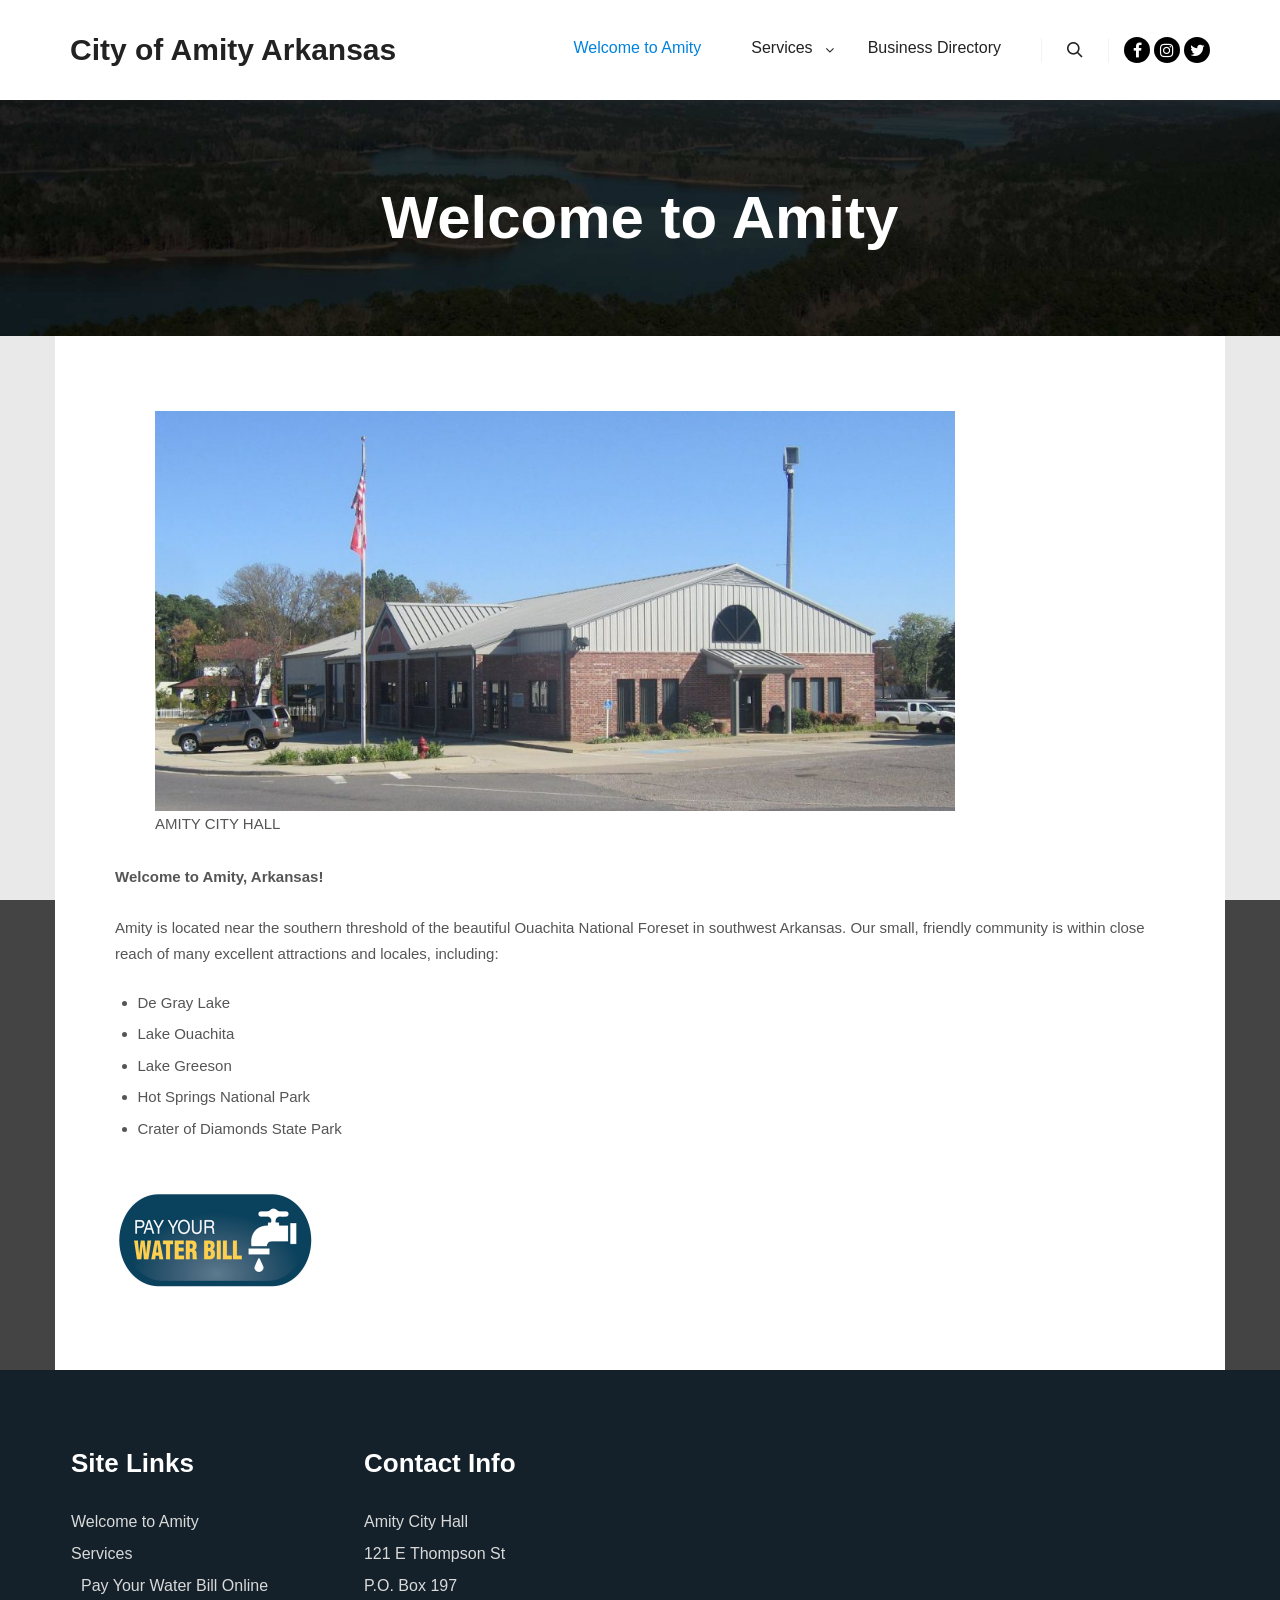
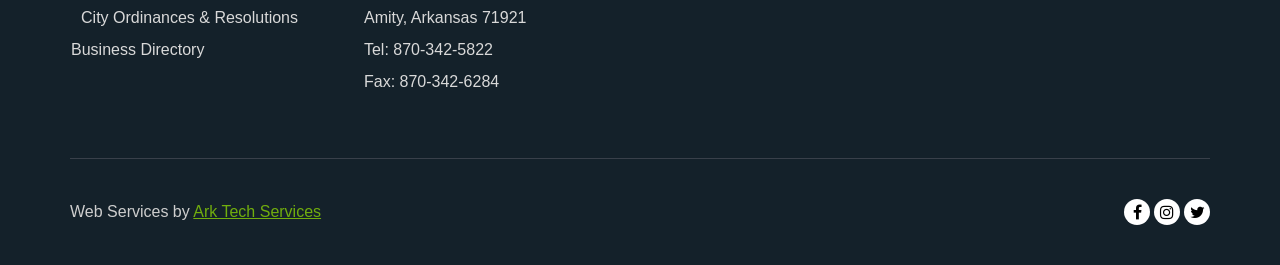
==== index.html @ f11bd1f7 "Initial commit — pixel-perfect static rebuild of amityarkansas.us" ====
<!DOCTYPE html>
<!--[if IE 9]>    <html class="no-js lt-ie10" lang="en-US"> <![endif]-->
<!--[if gt IE 9]><!--> <html class="no-js" lang="en-US"> <!--<![endif]-->
<head>

<meta charset="UTF-8" />
<meta name="viewport" content="width=device-width,initial-scale=1" />
<meta http-equiv="X-UA-Compatible" content="IE=edge">
<link rel="profile" href="https://gmpg.org/xfn/11" />
<title>City of Amity Arkansas</title>
<meta name='robots' content='max-image-preview:large' />
<link rel='dns-prefetch' href='https://s.w.org/' />
<link href='https://fonts.gstatic.com' crossorigin rel='preconnect' />
<link rel="alternate" type="application/rss+xml" title="City of Amity Arkansas &raquo; Feed" href="feed/index.html" />
<link rel="alternate" type="application/rss+xml" title="City of Amity Arkansas &raquo; Comments Feed" href="comments/feed/index.html" />
		<script type="text/javascript">
			window._wpemojiSettings = {"baseUrl":"https:\/\/s.w.org\/images\/core\/emoji\/13.1.0\/72x72\/","ext":".png","svgUrl":"https:\/\/s.w.org\/images\/core\/emoji\/13.1.0\/svg\/","svgExt":".svg","source":{"concatemoji":"https:\/\/amityarkansas.us\/wp-includes\/js\/wp-emoji-release.min.js?ver=5.8.12"}};
			!function(e,a,t){var n,r,o,i=a.createElement("canvas"),p=i.getContext&&i.getContext("2d");function s(e,t){var a=String.fromCharCode;p.clearRect(0,0,i.width,i.height),p.fillText(a.apply(this,e),0,0);e=i.toDataURL();return p.clearRect(0,0,i.width,i.height),p.fillText(a.apply(this,t),0,0),e===i.toDataURL()}function c(e){var t=a.createElement("script");t.src=e,t.defer=t.type="text/javascript",a.getElementsByTagName("head")[0].appendChild(t)}for(o=Array("flag","emoji"),t.supports={everything:!0,everythingExceptFlag:!0},r=0;r<o.length;r++)t.supports[o[r]]=function(e){if(!p||!p.fillText)return!1;switch(p.textBaseline="top",p.font="600 32px Arial",e){case"flag":return s([127987,65039,8205,9895,65039],[127987,65039,8203,9895,65039])?!1:!s([55356,56826,55356,56819],[55356,56826,8203,55356,56819])&&!s([55356,57332,56128,56423,56128,56418,56128,56421,56128,56430,56128,56423,56128,56447],[55356,57332,8203,56128,56423,8203,56128,56418,8203,56128,56421,8203,56128,56430,8203,56128,56423,8203,56128,56447]);case"emoji":return!s([10084,65039,8205,55357,56613],[10084,65039,8203,55357,56613])}return!1}(o[r]),t.supports.everything=t.supports.everything&&t.supports[o[r]],"flag"!==o[r]&&(t.supports.everythingExceptFlag=t.supports.everythingExceptFlag&&t.supports[o[r]]);t.supports.everythingExceptFlag=t.supports.everythingExceptFlag&&!t.supports.flag,t.DOMReady=!1,t.readyCallback=function(){t.DOMReady=!0},t.supports.everything||(n=function(){t.readyCallback()},a.addEventListener?(a.addEventListener("DOMContentLoaded",n,!1),e.addEventListener("load",n,!1)):(e.attachEvent("onload",n),a.attachEvent("onreadystatechange",function(){"complete"===a.readyState&&t.readyCallback()})),(n=t.source||{}).concatemoji?c(n.concatemoji):n.wpemoji&&n.twemoji&&(c(n.twemoji),c(n.wpemoji)))}(window,document,window._wpemojiSettings);
		</script>
		<style type="text/css">
img.wp-smiley,
img.emoji {
	display: inline !important;
	border: none !important;
	box-shadow: none !important;
	height: 1em !important;
	width: 1em !important;
	margin: 0 .07em !important;
	vertical-align: -0.1em !important;
	background: none !important;
	padding: 0 !important;
}
</style>
	<link rel='stylesheet' id='wp-block-library-css'  href='wp-includes/css/dist/block-library/style.min.css' type='text/css' media='all' />
<link rel='stylesheet' id='templaters-css'  href='wp-content/plugins/skt-templates/css/templaters.css' type='text/css' media='all' />
<link rel='stylesheet' id='posterity-static_css-css'  href='wp-content/themes/posterity/assets/css/nivo-slider.css' type='text/css' media='all' />
<link rel='stylesheet' id='posterity-gallery_css-css'  href='wp-content/themes/posterity/assets/css/prettyPhoto.css' type='text/css' media='all' />
<link rel='stylesheet' id='jquery-lightgallery-transitions-css'  href='wp-content/themes/posterity/js/light-gallery/css/lg-transitions.min.css' type='text/css' media='all' />
<link rel='stylesheet' id='jquery-lightgallery-css'  href='wp-content/themes/posterity/js/light-gallery/css/lightgallery.min.css' type='text/css' media='all' />
<link rel='stylesheet' id='font-awesome-css'  href='wp-content/themes/posterity/css/font-awesome.min.css' type='text/css' media='all' />
<link rel='stylesheet' id='a13-icomoon-css'  href='wp-content/themes/posterity/css/icomoon.css' type='text/css' media='all' />
<link rel='stylesheet' id='posterity-a13-main-style-css'  href='wp-content/themes/posterity/style.css' type='text/css' media='all' />
<style id='posterity-a13-user-css-inline-css' type='text/css'>
#preloader{background-image:none;background-size:cover;background-repeat:no-repeat;background-position:50% 50%}.indicator .pace-activity{display:block;position:absolute;z-index:2000;top:0;left:50%;margin-left:-40px;width:80px;height:80px;transition:transform 0.3s}.indicator .pace-activity:before,.indicator .pace-activity:after{position:absolute;top:0;left:50%;display:block;border:5px solid transparent;border-radius:50%;content:''}.indicator .pace-activity:before{margin-left:-40px;width:80px;height:80px;border-right-color:rgba(0,131,221,1);border-left-color:rgba(0,131,221,1);-webkit-animation:pace-rotation 3s linear infinite;animation:pace-rotation 3s linear infinite}.indicator .pace-activity:after{top:20px;margin-left:-20px;width:40px;height:40px;border-top-color:rgba(0,131,221,1);border-bottom-color:rgba(0,131,221,1);-webkit-animation:pace-rotation 1s linear infinite;animation:pace-rotation 1s linear infinite}@-webkit-keyframes pace-rotation{0%{-webkit-transform:rotate(0deg)}100%{-webkit-transform:rotate(359deg)}}@keyframes pace-rotation{0%{transform:rotate(0deg)}100%{transform:rotate(359deg)}}a{color:rgba(31,31,31,1)}a:hover{color:rgba(86,86,86,1)}body{cursor:auto}.page-background{background-color:#e9e9e9;background-image:none;background-size:cover;background-repeat:no-repeat;background-position:50% 50%}.default404 .page-background{background-image:none}.password-protected .page-background{background-image:none}#basket-menu{background-color:rgba(255,255,255,1)}#basket-menu,#basket-menu .widget{font-size:13px}#side-menu{background-color:rgba(255,255,255,1)}#side-menu,#side-menu .widget{font-size:12px}.site-layout-boxed #mid{}.theme-borders div{}.lg-backdrop{}.lg-toolbar,.lg-sub-html .customHtml h4,.lg-sub-html .customHtml .description,.lg-actions .lg-next,.lg-actions .lg-prev{}.lg-toolbar .lg-icon,.lg-actions .lg-next,.lg-actions .lg-prev{}.lg-toolbar .lg-icon:hover,.lg-actions .lg-next:hover,.lg-actions .lg-prev:hover{}#lg-counter,.lg-sub-html,.customHtml > h4{}.lg-outer .lg-thumb-outer,.lg-outer .lg-toogle-thumb{}.lg-outer .lg-thumb-item{}.lg-outer .lg-thumb-item:hover{}h1,h2,h3,h4,h5,h6,h1 a,h2 a,h3 a,h4 a,h5 a,h6 a,.page-title,.widget .title{color:rgba(50,50,50,1);font-family:Poppins,sans-serif;letter-spacing:normal;word-spacing:normal;font-weight:bold;text-transform:none}h1 a:hover,h2 a:hover,h3 a:hover,h4 a:hover,h5 a:hover,h6 a:hover,.post .post-title a:hover,.post a.post-title:hover{color:rgba(100,100,100,1)}input[type="submit"],form button,.posts-nav a span,.woocommerce #respond input#submit,.woocommerce a.button,.woocommerce button.button,.woocommerce input.button,ul.products .product-meta .product_name{font-family:Poppins,sans-serif;letter-spacing:normal;word-spacing:normal}ul.top-menu,#menu-overlay{font-family:Poppins,sans-serif}ul.top-menu li,#menu-overlay li{letter-spacing:normal;word-spacing:normal}html,input,select,textarea{font-family:Poppins,sans-serif;letter-spacing:normal;word-spacing:normal}#header-tools .tool,#header-tools .tool a{color:rgba(34,34,34,1)}#header-tools .tool:hover,#header-tools .tool a:hover,#header-tools .tool.highlight,#header-tools .tool.active{color:rgba(0,131,221,1)}.tools_button{font-size:20px;font-weight:bold;color:rgba(34,34,34,1);background-color:rgba(0,0,0,0)}.tools_button:hover{color:rgba(0,131,221,1);background-color:rgba(0,0,0,0)}#header-tools .languages{background-color:rgba(255,255,255,1)}.hamburger i,.hamburger i::before,.hamburger i::after{background-color:rgba(34,34,34,1)}.hamburger.active i,.hamburger.active i::before,.hamburger.active i::after,.hamburger:hover i,.hamburger:hover i::before,.hamburger:hover i::after{background-color:rgba(0,131,221,1)}#header-tools #mobile-menu-opener{}#header-tools #basket-menu-switch{}#header-tools #search-button{}#header-tools #side-menu-switch{}#header-tools #menu-overlay-switch{}#header{background-color:rgba(255,255,255,1);box-shadow:none;background-image:none}#header:hover{background-color:rgba(255,255,255,1)}.header_lay_two_head .topbar-area,.header_lay_three_head .topbar-area{background-color:#18689d;color:#ffffff;font-size:14px}.header_lay_two_head .topbar-area .top-bar .widget,.header_lay_three_head .topbar-area .top-bar .widget{font-size:14px}#header.a13-horizontal{border-bottom:none}.header-type-multi_line .bottom-head{background-color:rgba(255,255,255,1)}.header-horizontal #header .head,.top-bar-container .top-bar{}#header.a13-horizontal,.top-bar-container,.header-type-multi_line .bottom-head{border-color:rgba(58,58,58,0.06)}.a13-horizontal #header-tools::before,.a13-horizontal .head .socials::before,.top-bar .language-switcher li::before{background-color:rgba(58,58,58,0.06)}.nivoSlider .title{font-size:91px;;	font-family:Poppins,sans-serif;;	color:#ffffff;;	letter-spacing:normal;;	word-spacing:normal;}.slidedesc{font-size:18px;;	font-family:Poppins,sans-serif;;	color:#ffffff;;	letter-spacing:normal;;	word-spacing:normal;}.slidebtn a{font-family:Poppins,sans-serif;;		font-size:18px;;	color:#ffffff;;	background-color:#71AE0E;;	letter-spacing:normal;;	word-spacing:normal;}.slidebtn a:hover{color:#ffffff;;	background-color:#0083DD;}.nivo-controlNav a{background-color:#71AE0E;}.nivo-controlNav a.active{background-color:#ffffff;}.nivo-control.active:before{border-color:#ffffff;}a.logo{color:rgba(34,34,34,1);font-size:30px;font-weight:bold;font-family:Poppins,sans-serif;letter-spacing:normal;word-spacing:normal;padding-top:30px;padding-bottom:30px;background-image:url(https://sktperfectdemo.com/demos/posteritypro/wp-content/uploads/2021/08/logo.png)}a.logo img{}a.normal-logo{background-image:url(https://sktperfectdemo.com/demos/posteritypro/wp-content/uploads/2021/08/logo.png)}a.logo:hover{color:rgba(34,34,34,1)}a.logo.image-logo{opacity:1.00}a.logo.image-logo:hover{opacity:0.50;}.header-horizontal .logo-container{}.header-variant-one_line_centered .logo-container,.header-horizontal .logo-container a.logo{}.header-variant-one_line_centered.sticky-values .logo-container.shield{-webkit-transform:translate(-50%,-%);-ms-transform:translate(-50%,-%);transform:translate(-50%,-%)}.header-variant-one_line_centered.sticky-hide .logo-container.shield,.header-variant-one_line_centered.hide-until-scrolled-to .logo-container.shield{-webkit-transform:translate(-50%,-102%);-ms-transform:translate(-50%,-102%);transform:translate(-50%,-102%)}.header-variant-one_line_centered .logo-container.shield:hover{-webkit-transform:translate(-50%,0);-ms-transform:translate(-50%,0);transform:translate(-50%,0)}.header-variant-one_line_centered .menu-cell{width:70%}.header-variant-one_line_centered .socials-cell,.header-variant-one_line_centered .tools-cell{width:15%}.header-variant-one_line_centered .menu-cell .top-menu{width:50%;width:calc(50% - 100px)}.header-variant-one_line_centered .logo-container.shield{padding-left:0;padding-right:0}.header-variant-one_line_centered .logo-container .scaling-svg-container path{}@media only screen and (max-width:1024px){a.logo{padding-top:15px;padding-bottom:15px}.header-horizontal .logo-container{}	.header-variant-one_line_centered .logo-container,.header-horizontal .logo-container a.logo{}	.header-variant-one_line_centered .logo-container.shield,.header-variant-one_line_centered.sticky-values .logo-container.shield{-webkit-transform:translate(-50%,-%);-ms-transform:translate(-50%,-%);transform:translate(-50%,-%)}.header-variant-one_line_centered.sticky-hide .logo-container.shield,.mobile-menu-open .header-variant-one_line_centered .logo-container.shield,.header-variant-one_line_centered.hide-until-scrolled-to .logo-container.shield{-webkit-transform:translate(-50%,-102%);-ms-transform:translate(-50%,-102%);transform:translate(-50%,-102%)}.header-variant-one_line_centered .logo-container.shield:hover{-webkit-transform:translate(-50%,0);-ms-transform:translate(-50%,0);transform:translate(-50%,0)}.header-variant-one_line_centered .menu-cell{}	.header-variant-one_line_centered .menu-cell .top-menu{width:50%;width:calc(50% - 100px)}}.top-menu ul{background-color:rgba(255,255,255,1);background-color:rgba(255,255,255,1);background-color:rgba(255,255,255,1)}.mega-menu > ul > li::before{background-color:rgba(240,240,240,1)}.top-menu > li > a,.top-menu > li > span.title,.top-menu .mega-menu > ul > li > span.title,.top-menu .mega-menu > ul > li > a{font-size:16px;font-weight:normal;text-transform:none}.top-menu li a,.top-menu li span.title{color:rgba(34,34,34,1)}.top-menu i.sub-mark{color:rgba(34,34,34,1)}.top-menu > li:hover,.top-menu > li.open,.top-menu > li.current-menu-item,.top-menu > li.current-menu-ancestor{background-color:rgba(0,0,0,0);}.top-menu > li > a:hover,.top-menu > li.menu-parent-item:hover > span.title,.top-menu > li.open > a,.top-menu > li.open > span.title,.top-menu > li.current_page_item > a,.top-menu > li.current_page_item > span.title,.top-menu > li.current-menu-item > a,.top-menu > li.current-menu-ancestor > a,.top-menu > li.current-menu-item > span.title,.top-menu > li.current-menu-ancestor > span.title,.menu-container:focus{color:rgba(0,131,221,1)}.top-menu li.menu-parent-item:hover > span.title + i.sub-mark,.top-menu i.sub-mark:hover,.top-menu li.open > i.sub-mark{color:rgba(0,131,221,1)}.top-menu.with-effect > li > a span::before,.top-menu.with-effect > li > a span::after,.top-menu.with-effect > li > span.title span::before,.top-menu.with-effect > li > span.title span::after,.top-menu.with-effect > li > a em::before,.top-menu.with-effect > li > a em::after,.top-menu.with-effect > li > span.title em::before,.top-menu.with-effect > li > span.title em::after{background-color:rgba(0,131,221,1)}.top-menu .mega-menu > ul > li > span.title,.top-menu .mega-menu > ul > li > a{color:rgba(153,153,153,1)}.top-menu .mega-menu > ul > li:hover > span.title,.top-menu .mega-menu > ul > li:hover > a,.top-menu .mega-menu > ul > li.current-menu-item > span.title,.top-menu .mega-menu > ul > li.current-menu-item > a,.top-menu .mega-menu > ul > li.current-menu-ancestor > span.title,.top-menu .mega-menu > ul > li.current-menu-ancestor > a{color:rgba(0,131,221,1)}.top-menu li li a,.top-menu li li span.title{font-size:16px;font-weight:normal;text-transform:none;color:rgba(153,153,153,1)}.top-menu li li:hover > a,.top-menu li li:hover > span.title,.top-menu li li.menu-parent-item:hover > span.title,.top-menu li li.open > a,.top-menu li li.open > span.title,.top-menu li li.current-menu-item > a,.top-menu li li.current-menu-ancestor > a,.top-menu li li.current-menu-item > span.title,.top-menu li li.current-menu-ancestor > span.title{color:rgba(0,131,221,1);}.top-menu li li i.sub-mark{color:rgba(153,153,153,1)}.top-menu li li.menu-parent-item:hover > span.title + i.sub-mark,.top-menu li li i.sub-mark:hover,.top-menu li li.open > i.sub-mark{color:rgba(0,131,221,1)}@media only screen and (max-width:1024px){.mobile-menu .navigation-bar .menu-container{background-color:rgba(245,245,245,1)}.header-vertical .logo-container .logo{}}@media only screen and (min-width:1025px){.header-vertical .top-menu li a,.header-vertical .top-menu li span.title{}	.header-vertical .top-menu > li.hidden-icon > a,.header-vertical .top-menu > li.hidden-icon > span.title{}}#menu-overlay,#menu-overlay.eff-circle::before{}#menu-overlay ul a{}#menu-overlay ul a:hover{}.close-menu::before,.close-menu::after{}.top-bar-container{border-bottom:none}.top-bar-container a{}.top-bar-container a.current,.top-bar-container a:hover{}.top-bar .part1{}#header.a13-light-variant,#header.a13-light-variant:hover{box-shadow:0 0 12px rgba(0,0,0,0.09)}#header.a13-light-variant{border-color:}.a13-light-variant .top-bar-container,.header-type-multi_line.a13-light-variant .bottom-head{border-color:}.a13-light-variant #header-tools::before,.a13-light-variant .head .socials::before,.a13-light-variant .top-bar .language-switcher li::before{background-color:}.a13-light-variant.header-type-multi_line .bottom-head{}a.light-logo{}.a13-light-variant a.logo{}.a13-light-variant a.logo:hover{}.a13-light-variant .top-menu > li > a,.a13-light-variant .top-menu > li > span.title{}.a13-light-variant .top-menu > li:hover,.a13-light-variant .top-menu > li.open,.a13-light-variant .top-menu > li.current-menu-item,.a13-light-variant .top-menu > li.current-menu-ancestor{}.a13-light-variant .top-menu > li > a:hover,.a13-light-variant .top-menu > li.menu-parent-item:hover > span.title,.a13-light-variant .top-menu > li.open > a,.a13-light-variant .top-menu > li.open > span.title,.a13-light-variant .top-menu > li.current-menu-item > a,.a13-light-variant .top-menu > li.current-menu-ancestor > a,.a13-light-variant .top-menu > li.current-menu-item > span.title,.a13-light-variant .top-menu > li.current-menu-ancestor > span.title{}.a13-light-variant .top-menu > li > i.sub-mark{}.a13-light-variant .top-menu > li.menu-parent-item:hover > span.title + i.sub-mark,.a13-light-variant .top-menu > li > i.sub-mark:hover,.a13-light-variant .top-menu > li.open > i.sub-mark{}.a13-light-variant .top-menu.with-effect > li > a span::before,.a13-light-variant .top-menu.with-effect > li > a span::after,.a13-light-variant .top-menu.with-effect > li > span.title span::before,.a13-light-variant .top-menu.with-effect > li > span.title span::after,.a13-light-variant .top-menu.with-effect > li > a em::before,.a13-light-variant .top-menu.with-effect > li > a em::after,.a13-light-variant .top-menu.with-effect > li > span.title em::before,.a13-light-variant .top-menu.with-effect > li > span.title em::after{background-color:}.a13-light-variant #header-tools .tool,.a13-light-variant #header-tools .tool a{}.a13-light-variant #header-tools .tool:hover,.a13-light-variant #header-tools .tool a:hover,.a13-light-variant #header-tools .tool.highlight,.a13-light-variant #header-tools .tool.active{}.a13-light-variant .tools_button{}.a13-light-variant .tools_button:hover{}.a13-light-variant #header-tools .languages{}.a13-light-variant .hamburger i,.a13-light-variant .hamburger i::before,.a13-light-variant .hamburger i::after{}.a13-light-variant .hamburger.active i,.a13-light-variant .hamburger.active i::before,.a13-light-variant .hamburger.active i::after,.a13-light-variant .hamburger:hover i,.a13-light-variant .hamburger:hover i::before,.a13-light-variant .hamburger:hover i::after{}.a13-light-variant .top-bar-container{}.a13-light-variant .top-bar-container .part1 a,.a13-light-variant .top-bar-container .language-switcher a{}.a13-light-variant .top-bar-container .part1 a:hover,.a13-light-variant .top-bar-container .language-switcher a:hover,.a13-light-variant .top-bar-container .language-switcher a.current{}@media only screen and (max-width:1024px){.a13-light-variant.mobile-menu .navigation-bar .menu-container{}}#header.a13-dark-variant,#header.a13-dark-variant:hover{box-shadow:0 0 12px rgba(0,0,0,0.09)}#header.a13-dark-variant{border-color:}.a13-dark-variant .top-bar-container,.header-type-multi_line.a13-dark-variant .bottom-head{border-color:}.a13-dark-variant #header-tools::before,.a13-dark-variant .head .socials::before,.a13-dark-variant .top-bar .language-switcher li::before{background-color:}.a13-dark-variant.header-type-multi_line .bottom-head{}a.dark-logo{}.a13-dark-variant a.logo{}.a13-dark-variant a.logo:hover{}.a13-dark-variant .top-menu > li > a,.a13-dark-variant .top-menu > li > span.title{}.a13-dark-variant .top-menu > li:hover,.a13-dark-variant .top-menu > li.open,.a13-dark-variant .top-menu > li.current-menu-item,.a13-dark-variant .top-menu > li.current-menu-ancestor{}.a13-dark-variant .top-menu > li > a:hover,.a13-dark-variant .top-menu > li.menu-parent-item:hover > span.title,.a13-dark-variant .top-menu > li.open > a,.a13-dark-variant .top-menu > li.open > span.title,.a13-dark-variant .top-menu > li.current-menu-item > a,.a13-dark-variant .top-menu > li.current-menu-ancestor > a,.a13-dark-variant .top-menu > li.current-menu-item > span.title,.a13-dark-variant .top-menu > li.current-menu-ancestor > span.title{}.a13-dark-variant .top-menu > li > i.sub-mark{}.a13-dark-variant .top-menu > li.menu-parent-item:hover > span.title + i.sub-mark,.a13-dark-variant .top-menu > li > i.sub-mark:hover,.a13-dark-variant .top-menu > li.open > i.sub-mark{}.a13-dark-variant .top-menu.with-effect > li > a span::before,.a13-dark-variant .top-menu.with-effect > li > a span::after,.a13-dark-variant .top-menu.with-effect > li > span.title span::before,.a13-dark-variant .top-menu.with-effect > li > span.title span::after,.a13-dark-variant .top-menu.with-effect > li > a em::before,.a13-dark-variant .top-menu.with-effect > li > a em::after,.a13-dark-variant .top-menu.with-effect > li > span.title em::before,.a13-dark-variant .top-menu.with-effect > li > span.title em::after{background-color:}.a13-dark-variant #header-tools .tool,.a13-dark-variant #header-tools .tool a{}.a13-dark-variant #header-tools .tool:hover,.a13-dark-variant #header-tools .tool a:hover,.a13-dark-variant #header-tools .tool.highlight,.a13-dark-variant #header-tools .tool.active{}.a13-dark-variant .tools_button{}.a13-dark-variant .tools_button:hover{}.a13-dark-variant #header-tools .languages{}.a13-dark-variant .hamburger i,.a13-dark-variant .hamburger i::before,.a13-dark-variant .hamburger i::after{}.a13-dark-variant .hamburger.active i,.a13-dark-variant .hamburger.active i::before,.a13-dark-variant .hamburger.active i::after,.a13-dark-variant .hamburger:hover i,.a13-dark-variant .hamburger:hover i::before,.a13-dark-variant .hamburger:hover i::after{}.a13-dark-variant .top-bar-container{}.a13-dark-variant .top-bar-container .part1 a,.a13-dark-variant .top-bar-container .language-switcher a{}.a13-dark-variant .top-bar-container .part1 a:hover,.a13-dark-variant .top-bar-container .language-switcher a:hover,.a13-dark-variant .top-bar-container .language-switcher a.current{}@media only screen and (max-width:1024px){.a13-dark-variant.mobile-menu .navigation-bar .menu-container{}}#header.a13-sticky-variant,#header.a13-sticky-variant:hover{background-color:rgba(20,33,42,1);border-color:rgba(240,240,240,0.2);box-shadow:0 0 12px rgba(0,0,0,0.09)}.a13-sticky-variant .top-bar-container,.header-type-multi_line.a13-sticky-variant .bottom-head{border-color:rgba(240,240,240,0.2)}.a13-sticky-variant #header-tools::before,.a13-sticky-variant .head .socials::before,.a13-sticky-variant .top-bar .language-switcher li::before{background-color:rgba(240,240,240,0.2)}.a13-sticky-variant.header-type-multi_line .bottom-head{}a.sticky-logo{background-image:url(https://sktperfectdemo.com/demos/posteritypro/wp-content/uploads/2021/08/white-logo.png)}.sticky-values a.logo{padding-top:25px;padding-bottom:25px}.header-horizontal .sticky-values .logo-container{}.header-variant-one_line_centered.sticky-values .logo-container,.header-horizontal .sticky-values .logo-container a.logo{}.header-variant-one_line_centered.sticky-values .menu-cell .top-menu{width:50%;width:calc(50% - 100px)}.a13-sticky-variant a.logo{color:rgba(255,255,255,1)}.a13-sticky-variant a.logo:hover{color:rgba(138,174,243,1)}.a13-sticky-variant .top-menu > li > a,.a13-sticky-variant .top-menu > li > span.title{color:rgba(240,240,240,1)}.a13-sticky-variant .top-menu > li:hover,.a13-sticky-variant .top-menu > li.open,.a13-sticky-variant .top-menu > li.current-menu-item,.a13-sticky-variant .top-menu > li.current-menu-ancestor{background-color:rgba(0,0,0,0);}.a13-sticky-variant .top-menu > li > a:hover,.a13-sticky-variant .top-menu > li.menu-parent-item:hover > span.title,.a13-sticky-variant .top-menu > li.open > a,.a13-sticky-variant .top-menu > li.open > span.title,.a13-sticky-variant .top-menu > li.current-menu-item > a,.a13-sticky-variant .top-menu > li.current-menu-ancestor > a,.a13-sticky-variant .top-menu > li.current-menu-item > span.title,.a13-sticky-variant .top-menu > li.current-menu-ancestor > span.title{color:rgba(138,174,243,1)}.a13-sticky-variant .top-menu > li > i.sub-mark{color:rgba(240,240,240,1)}.a13-sticky-variant .top-menu > li.menu-parent-item:hover > span.title + i.sub-mark,.a13-sticky-variant .top-menu > li > i.sub-mark:hover,.a13-sticky-variant .top-menu > li.open > i.sub-mark{color:rgba(138,174,243,1)}.a13-sticky-variant .top-menu.with-effect > li > a span::before,.a13-sticky-variant .top-menu.with-effect > li > a span::after,.a13-sticky-variant .top-menu.with-effect > li > span.title span::before,.a13-sticky-variant .top-menu.with-effect > li > span.title span::after,.a13-sticky-variant .top-menu.with-effect > li > a em::before,.a13-sticky-variant .top-menu.with-effect > li > a em::after,.a13-sticky-variant .top-menu.with-effect > li > span.title em::before,.a13-sticky-variant .top-menu.with-effect > li > span.title em::after{background-color:rgba(138,174,243,1)}.a13-sticky-variant #header-tools .tool,.a13-sticky-variant #header-tools .tool a{color:rgba(240,240,240,1)}.a13-sticky-variant #header-tools .tool:hover,.a13-sticky-variant #header-tools .tool a:hover,.a13-sticky-variant #header-tools .tool.highlight,.a13-sticky-variant #header-tools .tool.active{color:rgba(0,131,221,1)}.a13-sticky-variant .hamburger i,.a13-sticky-variant .hamburger i::before,.a13-sticky-variant .hamburger i::after{background-color:rgba(240,240,240,1)}.a13-sticky-variant .hamburger.active i,.a13-sticky-variant .hamburger.active i::before,.a13-sticky-variant .hamburger.active i::after,.a13-sticky-variant .hamburger:hover i,.a13-sticky-variant .hamburger:hover i::before,.a13-sticky-variant .hamburger:hover i::after{background-color:rgba(0,131,221,1)}.a13-sticky-variant .tools_button{color:rgba(240,240,240,1);background-color:rgba(0,0,0,0);border-color:rgba(240,240,240,1)}.a13-sticky-variant .tools_button:hover{color:rgba(0,131,221,1);background-color:rgba(0,0,0,0);border-color:rgba(138,174,243,1)}.a13-sticky-variant #header-tools .languages{background-color:rgba(20,33,42,1)}.a13-sticky-variant .top-bar-container{}.a13-sticky-variant .top-bar-container .part1 a,.a13-sticky-variant .top-bar-container .language-switcher a{}.a13-sticky-variant .top-bar-container .part1 a:hover,.a13-sticky-variant .top-bar-container .language-switcher a:hover,.a13-sticky-variant .top-bar-container .language-switcher a.current{}@media only screen and (max-width:1024px){.a13-sticky-variant.mobile-menu .navigation-bar .menu-container{background-color:rgba(20,33,42,1)}.sticky-values a.logo{padding-top:10px;padding-bottom:10px}.header-horizontal .sticky-values .logo-container{}	.header-variant-one_line_centered.sticky-values .logo-container,.header-horizontal .sticky-values .logo-container a.logo{}	.header-variant-one_line_centered.sticky-values .menu-cell .top-menu{width:50%;width:calc(50% - 100px)}}#footer{background-color:rgba(20,33,42,1);font-size:16px}#footer .widget,#footer .widget .search-form input[type="search"]{font-size:16px}.foot-items{background-color:rgba(20,33,42,1)}.footer-separator .foot-items .foot-content{border-color:rgba(57,64,74,1)}.foot-items{color:rgba(206,206,206,1)}.foot-items .foot-text a{color:rgba(113,174,14,1)}.foot-items .foot-text a:hover{color:rgba(255,255,255,1)}a.to-top{background-color:rgba(0,0,0,0.1);color:rgba(255,255,255,1);font-size:22px}a.to-top:hover{background-color:rgba(57,87,255,1);color:rgba(255,255,255,1)}input[type="submit"],button[type="submit"]{background-color:rgba(34,34,34,1);color:rgba(255,255,255,1);font-size:13px;font-weight:600;text-transform:none;padding-left:30px;padding-right:30px;-webkit-border-radius:20px;border-radius:20px}input[type="submit"]:hover,input[type="submit"]:focus,button[type="submit"]:hover,button[type="submit"]:focus{background-color:rgba(221,23,74,1);color:rgba(255,255,255,1)}.page .title-bar.outside{background-image:url(wp-content/uploads/2021/12/cr_bg.jpg);background-size:cover;background-repeat:no-repeat;background-position:50% 50%}.page .title-bar.outside .overlay-color{background-color:rgba(0,0,0,0.2);padding-top:82px;padding-bottom:82px}.page .title-bar.outside .page-title,.page .title-bar.outside h2{color:#ffffff}.page .title-bar.outside .breadcrumbs,.page .title-bar.outside .breadcrumbs a,.page .title-bar.outside .breadcrumbs a:hover{color:#ffffff}.category-filter.posts-filter{padding-top:0;padding-bottom:0;text-align:center}.category-filter.posts-filter a{font-weight:bold;text-transform:uppercase}.category-filter.posts-filter .selected a,.category-filter.posts-filter a:hover{}.posts-list .title-bar.outside{background-image:url(https://sktperfectdemo.com/demos/posteritypro/wp-content/themes/posterity/images/holders/title_bar_bg.jpg);background-size:cover;background-repeat:no-repeat;background-position:50% 50%}.posts-list .title-bar.outside .overlay-color{background-color:rgba(0,0,0,0.2);padding-top:150px;padding-bottom:150px}.posts-list .title-bar.outside .page-title,.posts-list .title-bar.outside h2{color:#ffffff}.posts-list .title-bar.outside .breadcrumbs,.posts-list .title-bar.outside .breadcrumbs a,.posts-list .title-bar.outside .breadcrumbs a:hover{color:#ffffff}.single-post .title-bar.outside{background-image:url(https://sktperfectdemo.com/demos/posteritypro/wp-content/themes/posterity/images/holders/title_bar_bg.jpg);background-size:cover;background-repeat:no-repeat;background-position:50% 50%}.single-post .title-bar.outside .overlay-color{background-color:rgba(0,0,0,0.2);padding-top:150px;padding-bottom:150px}.single-post .title-bar.outside .page-title,.single-post .title-bar.outside h2{color:#ffffff}.single-post .title-bar.outside .post-meta,.single-post .title-bar.outside .post-meta a,.single-post .title-bar.outside .post-meta a:hover,.single-post .title-bar.outside .breadcrumbs,.single-post .title-bar.outside .breadcrumbs a,.single-post .title-bar.outside .breadcrumbs a:hover{color:#ffffff}.layout-full #content,.layout-full_fixed #content,.layout-full_padding #content,.layout-parted .content-box,.layout-parted #secondary,.default404 .page-background,body.password-protected .page-background,.posts-list.search-no-results .layout-full #content,.posts-list.search-no-results .layout-full_fixed #content,.posts-list.search-no-results .layout-full_padding #content,.posts-list.search-no-results .layout-parted .content-box,.posts-list .layout-full #secondary,.posts-list .layout-full_fixed #secondary,.posts-list .layout-full_padding #secondary,.bricks-frame .formatter,.posts_horizontal .archive-item,.variant-under .caption{background-color:#ffffff}#content{font-size:15px;color:rgba(85,85,85,1)}.real-content > p:first-child{color:rgba(88,88,88,1)}.page-title{font-size:60px}.widget{font-size:16px}.widget h3.title{font-size:26px}@media only screen and (max-width:1024px){#header{background-image:none}}@media only screen and (max-width:768px){.page-title{font-size:32px}}@media print,only screen and (-o-min-device-pixel-ratio:5/4),only screen and (-webkit-min-device-pixel-ratio:1.25),only screen and (min-resolution:120dpi){a.normal-logo{} a.light-logo{} a.dark-logo{}	a.sticky-logo{}}
</style>






<link rel="https://api.w.org/" href="wp-json/index.html" /><link rel="alternate" type="application/json" href="wp-json/wp/v2/pages/5" /><link rel="EditURI" type="application/rsd+xml" title="RSD" href="xmlrpc.php%3Frsd" />
<link rel="wlwmanifest" type="application/wlwmanifest+xml" href="wp-includes/wlwmanifest.xml" /> 
<meta name="generator" content="WordPress 5.8.12" />
<link rel="canonical" href="index.html" />
<link rel='shortlink' href='index.html' />
<link rel="alternate" type="application/json+oembed" href="wp-json/oembed/1.0/embed%3Furl=https:%252F%252Famityarkansas.us%252F" />
<link rel="alternate" type="text/xml+oembed" href="wp-json/oembed/1.0/embed%3Furl=https:%252F%252Famityarkansas.us%252F&amp;format=xml" />
<script type="text/javascript">
// <![CDATA[
(function(){
    var docElement = document.documentElement,
        className = docElement.className;
    // Change `no-js` to `js`
    var reJS = new RegExp('(^|\\s)no-js( |\\s|$)');
    //space as literal in second capturing group cause there is strange situation when \s is not catched on load when other plugins add their own classes
    className = className.replace(reJS, '$1js$2');
    docElement.className = className;
})();
// ]]>
</script><script type="text/javascript">
// <![CDATA[
WebFontConfig = {
    google: {"families":["Poppins","Poppins:800","Poppins","Poppins","Poppins","Poppins","Poppins"]},
    active: function () {
        //tell listeners that fonts are loaded
        if (window.jQuery) {
            jQuery(document.body).trigger('webfontsloaded');
        }
    }
};
(function (d) {
    var wf = d.createElement('script'), s = d.scripts[0];
    wf.src = 'https://amityarkansas.us/wp-content/themes/posterity/js/webfontloader.min.js';
    wf.type = 'text/javascript';
    wf.async = 'true';
    s.parentNode.insertBefore(wf, s);
})(document);
// ]]>
</script>		<style type="text/css" id="wp-custom-css">
			.slider-main { display:block;}		</style>
		<style>
#preloader { display: none !important; }
#mid.to-move { margin-top: 100px !important; }

.whole-layout { visibility: visible !important; opacity: 1 !important; }
body { overflow: visible !important; }
.slider-main { display: block !important; }

</style>
<style>
#preloader { display: none !important; }
.whole-layout { visibility: visible !important; opacity: 1 !important; }
body { overflow: visible !important; }
.slider-main { display: block !important; }
#content figure img { width: 800px !important; max-width: 800px !important; height: 400px !important; }
</style>
<style>
/* CSS dropdown — replaces JS-controlled open/close */
.top-menu li.menu-parent-item .sub-menu { display: none; position: absolute; z-index: 9999; background: #fff; min-width: 220px; box-shadow: 0 4px 12px rgba(0,0,0,0.12); list-style: none; padding: 6px 0; margin: 0; }
.top-menu li.menu-parent-item:hover .sub-menu,
.top-menu li.menu-parent-item:focus-within .sub-menu { display: block; }
.top-menu li.menu-parent-item .sub-menu li a { display: block; padding: 10px 18px; color: #999; font-size: 16px; white-space: nowrap; text-decoration: none; }
.top-menu li.menu-parent-item .sub-menu li a:hover { color: #0083DD; }
</style>
</head>
<body id="top" class="home page-template-default page page-id-5 defaultslide header-horizontal site-layout-full" itemtype="https://schema.org/WebPage" itemscope>
<a class="skip-link" href="index.html#content">
Skip to content</a>
<div class="whole-layout">
<div id="preloader" class="indicator onReady">
    <div class="preload-content">
        <div class="preloader-animation">				<div class="pace-progress"><div class="pace-progress-inner"></div ></div>
		        <div class="pace-activity"></div>
				</div>
        <a class="skip-preloader a13icon-cross" href="index.html#"></a>
    </div>
</div>
                <div class="page-background to-move"></div>
        <header id="header" class="to-move a13-horizontal header-type-one_line a13-normal-variant header-variant-one_line narrow tools-icons-1 sticky-no-hiding " itemtype="https://schema.org/WPHeader" itemscope>
		<div class="head">
		<div class="logo-container" itemtype="https://schema.org/Organization" itemscope><a class="logo normal-logo text-logo" href="index.html" title="City of Amity Arkansas" rel="home" itemprop="url">City of Amity Arkansas</a></div>
		<nav id="access" class="navigation-bar" itemtype="https://schema.org/SiteNavigationElement" itemscope><!-- this element is need in HTML even if menu is disabled -->
							<div class="menu-container"><ul id="menu-menu-1" class="top-menu opener-icons-on"><li id="menu-item-19" class="menu-item menu-item-type-post_type menu-item-object-page menu-item-home current-menu-item page_item page-item-5 current_page_item menu-item-19 normal-menu"><a  href="index.html"><span>Welcome to Amity</span></a></li>
<li id="menu-item-3104" class="menu-item menu-item-type-custom menu-item-object-custom menu-item-has-children menu-parent-item menu-item-3104 normal-menu"><a  href="index.html#"><span>Services</span></a><i tabindex="0" class="fa sub-mark fa-angle-down"></i>
<ul class="sub-menu">
	<li id="menu-item-3109" class="menu-item menu-item-type-custom menu-item-object-custom menu-item-3109"><a  href="nextbillpay.html"><span>Pay Your Water Bill Online</span></a></li>
	<li id="menu-item-18" class="menu-item menu-item-type-post_type menu-item-object-page menu-item-18"><a  href="city-ordinances-resolutions/index.html"><span>City Ordinances &#038; Resolutions</span></a></li>
</ul>
</li>
<li id="menu-item-17" class="menu-item menu-item-type-post_type menu-item-object-page menu-item-17 normal-menu"><a  href="business-directory/index.html"><span>Business Directory</span></a></li>
</ul></div>					</nav>
		<!-- #access -->
		<div id="header-tools" class=" icons-1"><button id="search-button" class="a13icon-search tool" title="Search"><span class="screen-reader-text">Search</span></button><button id="mobile-menu-opener" class="a13icon-menu tool" title="Main menu"><span class="screen-reader-text">Main menu</span></button></div>		<div class="socials circles black color_hover"><a target="_blank" title="Facebook" href="index.html#" class="a13_soc-facebook fa fa-facebook" rel="noopener"></a><a target="_blank" title="Instagram" href="index.html#" class="a13_soc-instagram fa fa-instagram" rel="noopener"></a><a target="_blank" title="Twitter" href="index.html#" class="a13_soc-twitter fa fa-twitter" rel="noopener"></a></div>	</div>
    <div class="search-container"><div class="search"><span class="a13icon-search"></span>
                <form class="search-form" role="search" method="get" action="index.html" >
                    <fieldset class="semantic">
                        <input placeholder="Search &hellip;" type="search" name="s" id="s1" data-swplive="true" value="" />
                        <input type="submit" id="searchsubmit1" title="Search" value="Search" />
                        
                        
                    </fieldset>
                </form><span class="a13icon-cross close"></span></div></div></header>
<!--Slider removed-->    <div id="mid" class="to-move layout-center layout-parted layout-no-edge layout-fixed no-sidebars"><header class="title-bar a13-parallax outside title_bar_variant_centered title_bar_width_ has-effect" data-a13-parallax-type="bt" data-a13-parallax-speed="1"><div class="overlay-color"><div class="in"><div class="titles"><h1 class="page-title entry-title" itemprop="headline">Welcome to Amity</h1></div></div></div></header>
		<article id="content" class="clearfix" itemtype="https://schema.org/CreativeWork" itemscope>
			<div class="content-limiter">
				<div id="col-mask">

					<div id="post-5" class="content-box post-5 page type-page status-publish">
						<div class="formatter">
														<div class="real-content" itemprop="text">
								<style>/*! elementor - v3.5.3 - 28-12-2021 */<br />
.elementor-widget-image{text-align:center}.elementor-widget-image a{display:inline-block}.elementor-widget-image a img[src$=".svg"]{width:48px}.elementor-widget-image img{vertical-align:middle;display:inline-block}</style>
<figure>
										<img width="800" height="400" src="wp-content/uploads/2021/12/amity_city_hall-1024x512.jpg" alt="" style="width:800px;max-width:100%;height:400px;display:block;"><figcaption>AMITY CITY HALL</figcaption></figure>
<p><strong>Welcome to Amity, Arkansas!</strong></p>
<p>Amity is located near the southern threshold of the beautiful Ouachita National Foreset in southwest Arkansas. Our small, friendly community is within close reach of many excellent attractions and locales, including:</p>
<ul>
<li>De Gray Lake</li>
<li>Lake Ouachita</li>
<li>Lake Greeson</li>
<li>Hot Springs National Park</li>
<li>Crater of Diamonds State Park</li>
</ul>
<p><a href="nextbillpay.html"><br />
<img src="wp-content/uploads/elementor/thumbs/pay-water-bill-picfhztsrkt62a1d9i7zpuqods13wl8muczhalmync.png" title="pay-water-bill" alt="pay-water-bill">								</a></p>
								<div class="clear"></div>

															</div>

							
						</div>
					</div>
									</div>
			</div>
		</article>

			</div><!-- #mid -->

<footer id="footer" class="to-move narrow classic footer-separator" itemtype="https://schema.org/WPFooter" itemscope><div class="foot-widgets four-col dark-sidebar"><div class="foot-content clearfix"><div id="nav_menu-1" class="widget widget_nav_menu"><h3 class="title"><span>Site Links</span></h3><div class="menu-menu-1-container"><ul id="menu-menu-2" class="menu"><li class="menu-item menu-item-type-post_type menu-item-object-page menu-item-home current-menu-item page_item page-item-5 current_page_item menu-item-19"><a href="index.html" aria-current="page">Welcome to Amity</a></li>
<li class="menu-item menu-item-type-custom menu-item-object-custom menu-item-has-children menu-parent-item menu-item-3104"><a href="index.html#">Services</a>
<ul class="sub-menu">
	<li class="menu-item menu-item-type-custom menu-item-object-custom menu-item-3109"><a href="nextbillpay.html">Pay Your Water Bill Online</a></li>
	<li class="menu-item menu-item-type-post_type menu-item-object-page menu-item-18"><a href="city-ordinances-resolutions/index.html">City Ordinances &#038; Resolutions</a></li>
</ul>
</li>
<li class="menu-item menu-item-type-post_type menu-item-object-page menu-item-17"><a href="business-directory/index.html">Business Directory</a></li>
</ul></div></div><div id="block-2" class="widget widget_block"><h3 class="title"><span>Contact Info</span></h3>
Amity City Hall<br />
121 E Thompson St<br />
P.O. Box 197<br />
Amity, Arkansas 71921<br />
Tel: 870-342-5822<br />
Fax: 870-342-6284</div></div>
                </div>			<div class="foot-items">
				<div class="foot-content clearfix">
	                <div class="f-links"><div class="socials circles white color_hover"><a target="_blank" title="Facebook" href="index.html#" class="a13_soc-facebook fa fa-facebook" rel="noopener"></a><a target="_blank" title="Instagram" href="index.html#" class="a13_soc-instagram fa fa-instagram" rel="noopener"></a><a target="_blank" title="Twitter" href="index.html#" class="a13_soc-twitter fa fa-twitter" rel="noopener"></a></div></div><div class="foot-text">Web Services by <a target="_blank" href="https://arktechservices.com">Ark Tech Services</a></div>				</div>
			</div>
		</footer>		<a href="index.html#top" id="to-top" class="to-top fa fa-angle-up"></a>
		<div id="content-overlay" class="to-move"></div>
		
	</div><!-- .whole-layout -->
<script type='text/javascript' id='posterity-plugins-js-extra'>
/* <![CDATA[ */
var SKTParams = {"ajaxurl":"https:\/\/amityarkansas.us\/wp-admin\/admin-ajax.php","home_url":"https:\/\/amityarkansas.us\/","defimgurl":"https:\/\/amityarkansas.us\/wp-content\/themes\/posterity\/images\/holders\/photo.png","options_name":"skt13_option_posterity","load_more":"Load more","loading_items":"Loading next items","anchors_in_bar":"1","scroll_to_anchor":"1","writing_effect_mobile":"","writing_effect_speed":"10","hide_content_under_header":"off","default_header_variant":"normal","header_sticky_top_bar":"","header_color_variants":"sticky","show_header_at":"0","header_normal_social_colors":"black|color_hover||_hover","header_light_social_colors":"|_hover||_hover","header_dark_social_colors":"|_hover||_hover","header_sticky_social_colors":"white|color_hover||_hover","close_mobile_menu_on_click":"1","menu_overlay_on_click":"","allow_mobile_menu":"1","submenu_opener":"fa-angle-down","submenu_closer":"fa-angle-up","submenu_third_lvl_opener":"fa-angle-right","submenu_third_lvl_closer":"fa-angle-left","posts_layout_mode":"packery","products_brick_margin":"0","products_layout_mode":"packery","lg_lightbox_share":"1","lg_lightbox_controls":"1","lg_lightbox_download":"","lg_lightbox_counter":"1","lg_lightbox_thumbnail":"1","lg_lightbox_show_thumbs":"","lg_lightbox_autoplay":"1","lg_lightbox_autoplay_open":"","lg_lightbox_progressbar":"1","lg_lightbox_full_screen":"1","lg_lightbox_zoom":"1","lg_lightbox_mode":"lg-slide","lg_lightbox_speed":"600","lg_lightbox_preload":"1","lg_lightbox_hide_delay":"2000","lg_lightbox_autoplay_pause":"5000","lightbox_single_post":""};
/* ]]> */
</script>











</body>
</html>
---- wp-includes/css/dist/block-library/style.min.css ----
@charset "UTF-8";#start-resizable-editor-section{display:none}.wp-block-audio{margin:0 0 1em}.wp-block-audio figcaption{margin-top:.5em;margin-bottom:1em}.wp-block-audio audio{width:100%;min-width:300px}.wp-block-button__link{color:#fff;background-color:#32373c;border-radius:9999px;box-shadow:none;cursor:pointer;display:inline-block;font-size:1.125em;padding:calc(.667em + 2px) calc(1.333em + 2px);text-align:center;text-decoration:none;overflow-wrap:break-word;box-sizing:border-box}.wp-block-button__link:active,.wp-block-button__link:focus,.wp-block-button__link:hover,.wp-block-button__link:visited{color:#fff}.wp-block-button__link.aligncenter{text-align:center}.wp-block-button__link.alignright{text-align:right}.wp-block-buttons>.wp-block-button.has-custom-width{max-width:none}.wp-block-buttons>.wp-block-button.has-custom-width .wp-block-button__link{width:100%}.wp-block-buttons>.wp-block-button.has-custom-font-size .wp-block-button__link{font-size:inherit}.wp-block-buttons>.wp-block-button.wp-block-button__width-25{width:calc(25% - .5em)}.wp-block-buttons>.wp-block-button.wp-block-button__width-50{width:calc(50% - .5em)}.wp-block-buttons>.wp-block-button.wp-block-button__width-75{width:calc(75% - .5em)}.wp-block-buttons>.wp-block-button.wp-block-button__width-100{width:calc(100% - .5em)}.wp-block-buttons>.wp-block-button.wp-block-button__width-100:only-child{margin-right:0;width:100%}@supports (column-gap:0.5em){.wp-block-buttons.is-content-justification-right>.wp-block-button.wp-block-button,.wp-block-buttons>.wp-block-button.wp-block-button{margin-right:0;margin-left:0}.wp-block-buttons>.wp-block-button.wp-block-button__width-25{width:calc(25% - .375em)}.wp-block-buttons>.wp-block-button.wp-block-button__width-50{width:calc(50% - .25em)}.wp-block-buttons>.wp-block-button.wp-block-button__width-75{width:calc(75% - .125em)}.wp-block-buttons>.wp-block-button.wp-block-button__width-100{width:auto;flex-basis:100%}}.wp-block-button.is-style-squared,.wp-block-button__link.wp-block-button.is-style-squared{border-radius:0}.wp-block-button.no-border-radius,.wp-block-button__link.no-border-radius{border-radius:0!important}.is-style-outline>.wp-block-button__link,.wp-block-button__link.is-style-outline{border:2px solid;padding:.667em 1.333em}.is-style-outline>.wp-block-button__link:not(.has-text-color),.wp-block-button__link.is-style-outline:not(.has-text-color){color:currentColor}.is-style-outline>.wp-block-button__link:not(.has-background),.wp-block-button__link.is-style-outline:not(.has-background){background-color:transparent}.wp-block-buttons{display:flex;flex-direction:row;flex-wrap:wrap;column-gap:.5em}.wp-block-buttons.is-vertical{flex-direction:column}.wp-block-buttons.is-vertical>.wp-block-button{margin-right:0}.wp-block-buttons.is-vertical>.wp-block-button:last-child{margin-bottom:0}.wp-block-buttons>.wp-block-button{display:inline-block;margin-left:0;margin-right:.5em;margin-bottom:.5em}.wp-block-buttons>.wp-block-button:last-child{margin-right:0}.wp-block-buttons.is-content-justification-left{justify-content:flex-start}.wp-block-buttons.is-content-justification-left.is-vertical{align-items:flex-start}.wp-block-buttons.is-content-justification-center{justify-content:center}.wp-block-buttons.is-content-justification-center.is-vertical{align-items:center}.wp-block-buttons.is-content-justification-right{justify-content:flex-end}.wp-block-buttons.is-content-justification-right>.wp-block-button{margin-left:.5em;margin-right:0}.wp-block-buttons.is-content-justification-right>.wp-block-button:first-child{margin-left:0}.wp-block-buttons.is-content-justification-right.is-vertical{align-items:flex-end}.wp-block-buttons.is-content-justification-space-between{justify-content:space-between}.wp-block-buttons.aligncenter{text-align:center}.wp-block-buttons.alignleft .wp-block-button{margin-left:0;margin-right:.5em}.wp-block-buttons.alignleft .wp-block-button:last-child{margin-right:0}.wp-block-buttons.alignright .wp-block-button{margin-right:0;margin-left:.5em}.wp-block-buttons.alignright .wp-block-button:first-child{margin-left:0}.wp-block-buttons:not(.is-content-justification-space-between,.is-content-justification-right,.is-content-justification-left,.is-content-justification-center) .wp-block-button.aligncenter{margin-left:auto;margin-right:auto;margin-bottom:.5em;width:100%}.wp-block-button.aligncenter,.wp-block-calendar{text-align:center}.wp-block-calendar tbody td,.wp-block-calendar th{padding:.25em;border:1px solid #ddd}.wp-block-calendar tfoot td{border:none}.wp-block-calendar table{width:100%;border-collapse:collapse}.wp-block-calendar table th{font-weight:400;background:#ddd}.wp-block-calendar a{text-decoration:underline}.wp-block-calendar table caption,.wp-block-calendar table tbody{color:#40464d}.wp-block-categories.alignleft{margin-right:2em}.wp-block-categories.alignright{margin-left:2em}.wp-block-code code{display:block;white-space:pre-wrap;overflow-wrap:break-word}.wp-block-columns{display:flex;margin-bottom:1.75em;box-sizing:border-box;flex-wrap:wrap}@media (min-width:782px){.wp-block-columns{flex-wrap:nowrap}}.wp-block-columns.has-background{padding:1.25em 2.375em}.wp-block-columns.are-vertically-aligned-top{align-items:flex-start}.wp-block-columns.are-vertically-aligned-center{align-items:center}.wp-block-columns.are-vertically-aligned-bottom{align-items:flex-end}.wp-block-column{flex-grow:1;min-width:0;word-break:break-word;overflow-wrap:break-word}@media (max-width:599px){.wp-block-column{flex-basis:100%!important}}@media (min-width:600px) and (max-width:781px){.wp-block-column:not(:only-child){flex-basis:calc(50% - 1em)!important;flex-grow:0}.wp-block-column:nth-child(2n){margin-left:2em}}@media (min-width:782px){.wp-block-column{flex-basis:0;flex-grow:1}.wp-block-column[style*=flex-basis]{flex-grow:0}.wp-block-column:not(:first-child){margin-left:2em}}.wp-block-column.is-vertically-aligned-top{align-self:flex-start}.wp-block-column.is-vertically-aligned-center{align-self:center}.wp-block-column.is-vertically-aligned-bottom{align-self:flex-end}.wp-block-column.is-vertically-aligned-bottom,.wp-block-column.is-vertically-aligned-center,.wp-block-column.is-vertically-aligned-top{width:100%}.wp-block-cover,.wp-block-cover-image{position:relative;background-size:cover;background-position:50%;min-height:430px;width:100%;display:flex;justify-content:center;align-items:center;padding:1em;box-sizing:border-box}.wp-block-cover-image.has-parallax,.wp-block-cover.has-parallax{background-attachment:fixed}@supports (-webkit-overflow-scrolling:touch){.wp-block-cover-image.has-parallax,.wp-block-cover.has-parallax{background-attachment:scroll}}@media (prefers-reduced-motion:reduce){.wp-block-cover-image.has-parallax,.wp-block-cover.has-parallax{background-attachment:scroll}}.wp-block-cover-image.is-repeated,.wp-block-cover.is-repeated{background-repeat:repeat;background-size:auto}.wp-block-cover-image.has-background-dim:not([class*=-background-color]),.wp-block-cover.has-background-dim:not([class*=-background-color]){background-color:#000}.wp-block-cover-image.has-background-dim:before,.wp-block-cover.has-background-dim:before{content:"";background-color:inherit}.wp-block-cover-image.has-background-dim:not(.has-background-gradient):before,.wp-block-cover-image .wp-block-cover__gradient-background,.wp-block-cover.has-background-dim:not(.has-background-gradient):before,.wp-block-cover .wp-block-cover__gradient-background{position:absolute;top:0;left:0;bottom:0;right:0;z-index:1;opacity:.5}.wp-block-cover-image.has-background-dim.has-background-dim-10 .wp-block-cover__gradient-background,.wp-block-cover-image.has-background-dim.has-background-dim-10:not(.has-background-gradient):before,.wp-block-cover.has-background-dim.has-background-dim-10 .wp-block-cover__gradient-background,.wp-block-cover.has-background-dim.has-background-dim-10:not(.has-background-gradient):before{opacity:.1}.wp-block-cover-image.has-background-dim.has-background-dim-20 .wp-block-cover__gradient-background,.wp-block-cover-image.has-background-dim.has-background-dim-20:not(.has-background-gradient):before,.wp-block-cover.has-background-dim.has-background-dim-20 .wp-block-cover__gradient-background,.wp-block-cover.has-background-dim.has-background-dim-20:not(.has-background-gradient):before{opacity:.2}.wp-block-cover-image.has-background-dim.has-background-dim-30 .wp-block-cover__gradient-background,.wp-block-cover-image.has-background-dim.has-background-dim-30:not(.has-background-gradient):before,.wp-block-cover.has-background-dim.has-background-dim-30 .wp-block-cover__gradient-background,.wp-block-cover.has-background-dim.has-background-dim-30:not(.has-background-gradient):before{opacity:.3}.wp-block-cover-image.has-background-dim.has-background-dim-40 .wp-block-cover__gradient-background,.wp-block-cover-image.has-background-dim.has-background-dim-40:not(.has-background-gradient):before,.wp-block-cover.has-background-dim.has-background-dim-40 .wp-block-cover__gradient-background,.wp-block-cover.has-background-dim.has-background-dim-40:not(.has-background-gradient):before{opacity:.4}.wp-block-cover-image.has-background-dim.has-background-dim-50 .wp-block-cover__gradient-background,.wp-block-cover-image.has-background-dim.has-background-dim-50:not(.has-background-gradient):before,.wp-block-cover.has-background-dim.has-background-dim-50 .wp-block-cover__gradient-background,.wp-block-cover.has-background-dim.has-background-dim-50:not(.has-background-gradient):before{opacity:.5}.wp-block-cover-image.has-background-dim.has-background-dim-60 .wp-block-cover__gradient-background,.wp-block-cover-image.has-background-dim.has-background-dim-60:not(.has-background-gradient):before,.wp-block-cover.has-background-dim.has-background-dim-60 .wp-block-cover__gradient-background,.wp-block-cover.has-background-dim.has-background-dim-60:not(.has-background-gradient):before{opacity:.6}.wp-block-cover-image.has-background-dim.has-background-dim-70 .wp-block-cover__gradient-background,.wp-block-cover-image.has-background-dim.has-background-dim-70:not(.has-background-gradient):before,.wp-block-cover.has-background-dim.has-background-dim-70 .wp-block-cover__gradient-background,.wp-block-cover.has-background-dim.has-background-dim-70:not(.has-background-gradient):before{opacity:.7}.wp-block-cover-image.has-background-dim.has-background-dim-80 .wp-block-cover__gradient-background,.wp-block-cover-image.has-background-dim.has-background-dim-80:not(.has-background-gradient):before,.wp-block-cover.has-background-dim.has-background-dim-80 .wp-block-cover__gradient-background,.wp-block-cover.has-background-dim.has-background-dim-80:not(.has-background-gradient):before{opacity:.8}.wp-block-cover-image.has-background-dim.has-background-dim-90 .wp-block-cover__gradient-background,.wp-block-cover-image.has-background-dim.has-background-dim-90:not(.has-background-gradient):before,.wp-block-cover.has-background-dim.has-background-dim-90 .wp-block-cover__gradient-background,.wp-block-cover.has-background-dim.has-background-dim-90:not(.has-background-gradient):before{opacity:.9}.wp-block-cover-image.has-background-dim.has-background-dim-100 .wp-block-cover__gradient-background,.wp-block-cover-image.has-background-dim.has-background-dim-100:not(.has-background-gradient):before,.wp-block-cover.has-background-dim.has-background-dim-100 .wp-block-cover__gradient-background,.wp-block-cover.has-background-dim.has-background-dim-100:not(.has-background-gradient):before{opacity:1}.wp-block-cover-image.alignleft,.wp-block-cover-image.alignright,.wp-block-cover.alignleft,.wp-block-cover.alignright{max-width:420px;width:100%}.wp-block-cover-image:after,.wp-block-cover:after{display:block;content:"";font-size:0;min-height:inherit}@supports (position:sticky){.wp-block-cover-image:after,.wp-block-cover:after{content:none}}.wp-block-cover-image.aligncenter,.wp-block-cover-image.alignleft,.wp-block-cover-image.alignright,.wp-block-cover.aligncenter,.wp-block-cover.alignleft,.wp-block-cover.alignright{display:flex}.wp-block-cover-image .wp-block-cover__inner-container,.wp-block-cover .wp-block-cover__inner-container{width:100%;z-index:1;color:#fff}.wp-block-cover-image h1:not(.has-text-color),.wp-block-cover-image h2:not(.has-text-color),.wp-block-cover-image h3:not(.has-text-color),.wp-block-cover-image h4:not(.has-text-color),.wp-block-cover-image h5:not(.has-text-color),.wp-block-cover-image h6:not(.has-text-color),.wp-block-cover-image p:not(.has-text-color),.wp-block-cover h1:not(.has-text-color),.wp-block-cover h2:not(.has-text-color),.wp-block-cover h3:not(.has-text-color),.wp-block-cover h4:not(.has-text-color),.wp-block-cover h5:not(.has-text-color),.wp-block-cover h6:not(.has-text-color),.wp-block-cover p:not(.has-text-color){color:inherit}.wp-block-cover-image.is-position-top-left,.wp-block-cover.is-position-top-left{align-items:flex-start;justify-content:flex-start}.wp-block-cover-image.is-position-top-center,.wp-block-cover.is-position-top-center{align-items:flex-start;justify-content:center}.wp-block-cover-image.is-position-top-right,.wp-block-cover.is-position-top-right{align-items:flex-start;justify-content:flex-end}.wp-block-cover-image.is-position-center-left,.wp-block-cover.is-position-center-left{align-items:center;justify-content:flex-start}.wp-block-cover-image.is-position-center-center,.wp-block-cover.is-position-center-center{align-items:center;justify-content:center}.wp-block-cover-image.is-position-center-right,.wp-block-cover.is-position-center-right{align-items:center;justify-content:flex-end}.wp-block-cover-image.is-position-bottom-left,.wp-block-cover.is-position-bottom-left{align-items:flex-end;justify-content:flex-start}.wp-block-cover-image.is-position-bottom-center,.wp-block-cover.is-position-bottom-center{align-items:flex-end;justify-content:center}.wp-block-cover-image.is-position-bottom-right,.wp-block-cover.is-position-bottom-right{align-items:flex-end;justify-content:flex-end}.wp-block-cover-image.has-custom-content-position.has-custom-content-position .wp-block-cover__inner-container,.wp-block-cover.has-custom-content-position.has-custom-content-position .wp-block-cover__inner-container{margin:0;width:auto}.wp-block-cover-image img.wp-block-cover__image-background,.wp-block-cover-image video.wp-block-cover__video-background,.wp-block-cover img.wp-block-cover__image-background,.wp-block-cover video.wp-block-cover__video-background{position:absolute;top:0;left:0;right:0;bottom:0;margin:0;padding:0;width:100%;height:100%;max-width:none;max-height:none;-o-object-fit:cover;object-fit:cover;outline:none;border:none;box-shadow:none}.wp-block-cover__image-background,.wp-block-cover__video-background{z-index:0}.wp-block-cover-image-text,.wp-block-cover-image-text a,.wp-block-cover-image-text a:active,.wp-block-cover-image-text a:focus,.wp-block-cover-image-text a:hover,.wp-block-cover-text,.wp-block-cover-text a,.wp-block-cover-text a:active,.wp-block-cover-text a:focus,.wp-block-cover-text a:hover,section.wp-block-cover-image h2,section.wp-block-cover-image h2 a,section.wp-block-cover-image h2 a:active,section.wp-block-cover-image h2 a:focus,section.wp-block-cover-image h2 a:hover{color:#fff}.wp-block-cover-image .wp-block-cover.has-left-content{justify-content:flex-start}.wp-block-cover-image .wp-block-cover.has-right-content{justify-content:flex-end}.wp-block-cover-image.has-left-content .wp-block-cover-image-text,.wp-block-cover.has-left-content .wp-block-cover-text,section.wp-block-cover-image.has-left-content>h2{margin-left:0;text-align:left}.wp-block-cover-image.has-right-content .wp-block-cover-image-text,.wp-block-cover.has-right-content .wp-block-cover-text,section.wp-block-cover-image.has-right-content>h2{margin-right:0;text-align:right}.wp-block-cover-image .wp-block-cover-image-text,.wp-block-cover .wp-block-cover-text,section.wp-block-cover-image>h2{font-size:2em;line-height:1.25;z-index:1;margin-bottom:0;max-width:840px;padding:.44em;text-align:center}.wp-block-embed.alignleft,.wp-block-embed.alignright,.wp-block[data-align=left]>[data-type="core/embed"],.wp-block[data-align=right]>[data-type="core/embed"]{max-width:360px;width:100%}.wp-block-embed.alignleft .wp-block-embed__wrapper,.wp-block-embed.alignright .wp-block-embed__wrapper,.wp-block[data-align=left]>[data-type="core/embed"] .wp-block-embed__wrapper,.wp-block[data-align=right]>[data-type="core/embed"] .wp-block-embed__wrapper{min-width:280px}.wp-block-cover .wp-block-embed{min-width:320px;min-height:240px}.wp-block-embed{margin:0 0 1em}.wp-block-embed figcaption{margin-top:.5em;margin-bottom:1em}.wp-block-embed iframe{max-width:100%}.wp-block-embed__wrapper{position:relative}.wp-embed-responsive .wp-has-aspect-ratio .wp-block-embed__wrapper:before{content:"";display:block;padding-top:50%}.wp-embed-responsive .wp-has-aspect-ratio iframe{position:absolute;top:0;right:0;bottom:0;left:0;height:100%;width:100%}.wp-embed-responsive .wp-embed-aspect-21-9 .wp-block-embed__wrapper:before{padding-top:42.85%}.wp-embed-responsive .wp-embed-aspect-18-9 .wp-block-embed__wrapper:before{padding-top:50%}.wp-embed-responsive .wp-embed-aspect-16-9 .wp-block-embed__wrapper:before{padding-top:56.25%}.wp-embed-responsive .wp-embed-aspect-4-3 .wp-block-embed__wrapper:before{padding-top:75%}.wp-embed-responsive .wp-embed-aspect-1-1 .wp-block-embed__wrapper:before{padding-top:100%}.wp-embed-responsive .wp-embed-aspect-9-16 .wp-block-embed__wrapper:before{padding-top:177.77%}.wp-embed-responsive .wp-embed-aspect-1-2 .wp-block-embed__wrapper:before{padding-top:200%}.wp-block-file{margin-bottom:1.5em}.wp-block-file.aligncenter{text-align:center}.wp-block-file.alignright{text-align:right}.wp-block-file .wp-block-file__embed{margin-bottom:1em}.wp-block-file .wp-block-file__button{background:#32373c;border-radius:2em;color:#fff;font-size:.8em;padding:.5em 1em}.wp-block-file a.wp-block-file__button{text-decoration:none}.wp-block-file a.wp-block-file__button:active,.wp-block-file a.wp-block-file__button:focus,.wp-block-file a.wp-block-file__button:hover,.wp-block-file a.wp-block-file__button:visited{box-shadow:none;color:#fff;opacity:.85;text-decoration:none}.wp-block-file *+.wp-block-file__button{margin-left:.75em}.blocks-gallery-grid,.wp-block-gallery{display:flex;flex-wrap:wrap;list-style-type:none;padding:0;margin:0}.blocks-gallery-grid .blocks-gallery-image,.blocks-gallery-grid .blocks-gallery-item,.wp-block-gallery .blocks-gallery-image,.wp-block-gallery .blocks-gallery-item{margin:0 1em 1em 0;display:flex;flex-grow:1;flex-direction:column;justify-content:center;position:relative;align-self:flex-start;width:calc(50% - 1em)}.blocks-gallery-grid .blocks-gallery-image:nth-of-type(2n),.blocks-gallery-grid .blocks-gallery-item:nth-of-type(2n),.wp-block-gallery .blocks-gallery-image:nth-of-type(2n),.wp-block-gallery .blocks-gallery-item:nth-of-type(2n){margin-right:0}.blocks-gallery-grid .blocks-gallery-image figure,.blocks-gallery-grid .blocks-gallery-item figure,.wp-block-gallery .blocks-gallery-image figure,.wp-block-gallery .blocks-gallery-item figure{margin:0;height:100%}@supports (position:sticky){.blocks-gallery-grid .blocks-gallery-image figure,.blocks-gallery-grid .blocks-gallery-item figure,.wp-block-gallery .blocks-gallery-image figure,.wp-block-gallery .blocks-gallery-item figure{display:flex;align-items:flex-end;justify-content:flex-start}}.blocks-gallery-grid .blocks-gallery-image img,.blocks-gallery-grid .blocks-gallery-item img,.wp-block-gallery .blocks-gallery-image img,.wp-block-gallery .blocks-gallery-item img{display:block;max-width:100%;height:auto;width:100%}@supports (position:sticky){.blocks-gallery-grid .blocks-gallery-image img,.blocks-gallery-grid .blocks-gallery-item img,.wp-block-gallery .blocks-gallery-image img,.wp-block-gallery .blocks-gallery-item img{width:auto}}.blocks-gallery-grid .blocks-gallery-image figcaption,.blocks-gallery-grid .blocks-gallery-item figcaption,.wp-block-gallery .blocks-gallery-image figcaption,.wp-block-gallery .blocks-gallery-item figcaption{position:absolute;bottom:0;width:100%;max-height:100%;overflow:auto;padding:3em .77em .7em;color:#fff;text-align:center;font-size:.8em;background:linear-gradient(0deg,rgba(0,0,0,.7),rgba(0,0,0,.3) 70%,transparent);box-sizing:border-box;margin:0}.blocks-gallery-grid .blocks-gallery-image figcaption img,.blocks-gallery-grid .blocks-gallery-item figcaption img,.wp-block-gallery .blocks-gallery-image figcaption img,.wp-block-gallery .blocks-gallery-item figcaption img{display:inline}.blocks-gallery-grid figcaption,.wp-block-gallery figcaption{flex-grow:1}.blocks-gallery-grid.is-cropped .blocks-gallery-image,.blocks-gallery-grid.is-cropped .blocks-gallery-item,.wp-block-gallery.is-cropped .blocks-gallery-image,.wp-block-gallery.is-cropped .blocks-gallery-item{align-self:inherit}.blocks-gallery-grid.is-cropped .blocks-gallery-image a,.blocks-gallery-grid.is-cropped .blocks-gallery-image img,.blocks-gallery-grid.is-cropped .blocks-gallery-item a,.blocks-gallery-grid.is-cropped .blocks-gallery-item img,.wp-block-gallery.is-cropped .blocks-gallery-image a,.wp-block-gallery.is-cropped .blocks-gallery-image img,.wp-block-gallery.is-cropped .blocks-gallery-item a,.wp-block-gallery.is-cropped .blocks-gallery-item img{width:100%}@supports (position:sticky){.blocks-gallery-grid.is-cropped .blocks-gallery-image a,.blocks-gallery-grid.is-cropped .blocks-gallery-image img,.blocks-gallery-grid.is-cropped .blocks-gallery-item a,.blocks-gallery-grid.is-cropped .blocks-gallery-item img,.wp-block-gallery.is-cropped .blocks-gallery-image a,.wp-block-gallery.is-cropped .blocks-gallery-image img,.wp-block-gallery.is-cropped .blocks-gallery-item a,.wp-block-gallery.is-cropped .blocks-gallery-item img{height:100%;flex:1;-o-object-fit:cover;object-fit:cover}}.blocks-gallery-grid.columns-1 .blocks-gallery-image,.blocks-gallery-grid.columns-1 .blocks-gallery-item,.wp-block-gallery.columns-1 .blocks-gallery-image,.wp-block-gallery.columns-1 .blocks-gallery-item{width:100%;margin-right:0}@media (min-width:600px){.blocks-gallery-grid.columns-3 .blocks-gallery-image,.blocks-gallery-grid.columns-3 .blocks-gallery-item,.wp-block-gallery.columns-3 .blocks-gallery-image,.wp-block-gallery.columns-3 .blocks-gallery-item{width:calc(33.33333% - .66667em);margin-right:1em}.blocks-gallery-grid.columns-4 .blocks-gallery-image,.blocks-gallery-grid.columns-4 .blocks-gallery-item,.wp-block-gallery.columns-4 .blocks-gallery-image,.wp-block-gallery.columns-4 .blocks-gallery-item{width:calc(25% - .75em);margin-right:1em}.blocks-gallery-grid.columns-5 .blocks-gallery-image,.blocks-gallery-grid.columns-5 .blocks-gallery-item,.wp-block-gallery.columns-5 .blocks-gallery-image,.wp-block-gallery.columns-5 .blocks-gallery-item{width:calc(20% - .8em);margin-right:1em}.blocks-gallery-grid.columns-6 .blocks-gallery-image,.blocks-gallery-grid.columns-6 .blocks-gallery-item,.wp-block-gallery.columns-6 .blocks-gallery-image,.wp-block-gallery.columns-6 .blocks-gallery-item{width:calc(16.66667% - .83333em);margin-right:1em}.blocks-gallery-grid.columns-7 .blocks-gallery-image,.blocks-gallery-grid.columns-7 .blocks-gallery-item,.wp-block-gallery.columns-7 .blocks-gallery-image,.wp-block-gallery.columns-7 .blocks-gallery-item{width:calc(14.28571% - .85714em);margin-right:1em}.blocks-gallery-grid.columns-8 .blocks-gallery-image,.blocks-gallery-grid.columns-8 .blocks-gallery-item,.wp-block-gallery.columns-8 .blocks-gallery-image,.wp-block-gallery.columns-8 .blocks-gallery-item{width:calc(12.5% - .875em);margin-right:1em}.blocks-gallery-grid.columns-1 .blocks-gallery-image:nth-of-type(1n),.blocks-gallery-grid.columns-1 .blocks-gallery-item:nth-of-type(1n),.blocks-gallery-grid.columns-2 .blocks-gallery-image:nth-of-type(2n),.blocks-gallery-grid.columns-2 .blocks-gallery-item:nth-of-type(2n),.blocks-gallery-grid.columns-3 .blocks-gallery-image:nth-of-type(3n),.blocks-gallery-grid.columns-3 .blocks-gallery-item:nth-of-type(3n),.blocks-gallery-grid.columns-4 .blocks-gallery-image:nth-of-type(4n),.blocks-gallery-grid.columns-4 .blocks-gallery-item:nth-of-type(4n),.blocks-gallery-grid.columns-5 .blocks-gallery-image:nth-of-type(5n),.blocks-gallery-grid.columns-5 .blocks-gallery-item:nth-of-type(5n),.blocks-gallery-grid.columns-6 .blocks-gallery-image:nth-of-type(6n),.blocks-gallery-grid.columns-6 .blocks-gallery-item:nth-of-type(6n),.blocks-gallery-grid.columns-7 .blocks-gallery-image:nth-of-type(7n),.blocks-gallery-grid.columns-7 .blocks-gallery-item:nth-of-type(7n),.blocks-gallery-grid.columns-8 .blocks-gallery-image:nth-of-type(8n),.blocks-gallery-grid.columns-8 .blocks-gallery-item:nth-of-type(8n),.wp-block-gallery.columns-1 .blocks-gallery-image:nth-of-type(1n),.wp-block-gallery.columns-1 .blocks-gallery-item:nth-of-type(1n),.wp-block-gallery.columns-2 .blocks-gallery-image:nth-of-type(2n),.wp-block-gallery.columns-2 .blocks-gallery-item:nth-of-type(2n),.wp-block-gallery.columns-3 .blocks-gallery-image:nth-of-type(3n),.wp-block-gallery.columns-3 .blocks-gallery-item:nth-of-type(3n),.wp-block-gallery.columns-4 .blocks-gallery-image:nth-of-type(4n),.wp-block-gallery.columns-4 .blocks-gallery-item:nth-of-type(4n),.wp-block-gallery.columns-5 .blocks-gallery-image:nth-of-type(5n),.wp-block-gallery.columns-5 .blocks-gallery-item:nth-of-type(5n),.wp-block-gallery.columns-6 .blocks-gallery-image:nth-of-type(6n),.wp-block-gallery.columns-6 .blocks-gallery-item:nth-of-type(6n),.wp-block-gallery.columns-7 .blocks-gallery-image:nth-of-type(7n),.wp-block-gallery.columns-7 .blocks-gallery-item:nth-of-type(7n),.wp-block-gallery.columns-8 .blocks-gallery-image:nth-of-type(8n),.wp-block-gallery.columns-8 .blocks-gallery-item:nth-of-type(8n){margin-right:0}}.blocks-gallery-grid .blocks-gallery-image:last-child,.blocks-gallery-grid .blocks-gallery-item:last-child,.wp-block-gallery .blocks-gallery-image:last-child,.wp-block-gallery .blocks-gallery-item:last-child{margin-right:0}.blocks-gallery-grid.alignleft,.blocks-gallery-grid.alignright,.wp-block-gallery.alignleft,.wp-block-gallery.alignright{max-width:420px;width:100%}.blocks-gallery-grid.aligncenter .blocks-gallery-item figure,.wp-block-gallery.aligncenter .blocks-gallery-item figure{justify-content:center}.wp-block-group{box-sizing:border-box}h1.has-background,h2.has-background,h3.has-background,h4.has-background,h5.has-background,h6.has-background{padding:1.25em 2.375em}.wp-block-image{margin:0 0 1em}.wp-block-image img{max-width:100%}.wp-block-image:not(.is-style-rounded) img{border-radius:inherit}.wp-block-image.aligncenter{text-align:center}.wp-block-image.alignfull img,.wp-block-image.alignwide img{width:100%}.wp-block-image .aligncenter,.wp-block-image .alignleft,.wp-block-image .alignright{display:table}.wp-block-image .aligncenter>figcaption,.wp-block-image .alignleft>figcaption,.wp-block-image .alignright>figcaption{display:table-caption;caption-side:bottom}.wp-block-image .alignleft{float:left;margin:.5em 1em .5em 0}.wp-block-image .alignright{float:right;margin:.5em 0 .5em 1em}.wp-block-image .aligncenter{margin-left:auto;margin-right:auto}.wp-block-image figcaption{margin-top:.5em;margin-bottom:1em}.wp-block-image.is-style-circle-mask img,.wp-block-image.is-style-rounded img{border-radius:9999px}@supports ((-webkit-mask-image:none) or (mask-image:none)) or (-webkit-mask-image:none){.wp-block-image.is-style-circle-mask img{-webkit-mask-image:url('data:image/svg+xml;utf8,<svg viewBox="0 0 100 100" xmlns="http://www.w3.org/2000/svg"><circle cx="50" cy="50" r="50"/></svg>');mask-image:url('data:image/svg+xml;utf8,<svg viewBox="0 0 100 100" xmlns="http://www.w3.org/2000/svg"><circle cx="50" cy="50" r="50"/></svg>');mask-mode:alpha;-webkit-mask-repeat:no-repeat;mask-repeat:no-repeat;-webkit-mask-size:contain;mask-size:contain;-webkit-mask-position:center;mask-position:center;border-radius:0}}.wp-block-image figure{margin:0}ol.wp-block-latest-comments{margin-left:0}.wp-block-latest-comments .wp-block-latest-comments{padding-left:0}.wp-block-latest-comments__comment{line-height:1.1;list-style:none;margin-bottom:1em}.has-avatars .wp-block-latest-comments__comment{min-height:2.25em;list-style:none}.has-avatars .wp-block-latest-comments__comment .wp-block-latest-comments__comment-excerpt,.has-avatars .wp-block-latest-comments__comment .wp-block-latest-comments__comment-meta{margin-left:3.25em}.has-dates .wp-block-latest-comments__comment,.has-excerpts .wp-block-latest-comments__comment{line-height:1.5}.wp-block-latest-comments__comment-excerpt p{font-size:.875em;line-height:1.8;margin:.36em 0 1.4em}.wp-block-latest-comments__comment-date{display:block;font-size:.75em}.wp-block-latest-comments .avatar,.wp-block-latest-comments__comment-avatar{border-radius:1.5em;display:block;float:left;height:2.5em;margin-right:.75em;width:2.5em}.wp-block-latest-posts.alignleft{margin-right:2em}.wp-block-latest-posts.alignright{margin-left:2em}.wp-block-latest-posts.wp-block-latest-posts__list{list-style:none;padding-left:0}.wp-block-latest-posts.wp-block-latest-posts__list li{clear:both}.wp-block-latest-posts.is-grid{display:flex;flex-wrap:wrap;padding:0}.wp-block-latest-posts.is-grid li{margin:0 1.25em 1.25em 0;width:100%}@media (min-width:600px){.wp-block-latest-posts.columns-2 li{width:calc(50% - .625em)}.wp-block-latest-posts.columns-2 li:nth-child(2n){margin-right:0}.wp-block-latest-posts.columns-3 li{width:calc(33.33333% - .83333em)}.wp-block-latest-posts.columns-3 li:nth-child(3n){margin-right:0}.wp-block-latest-posts.columns-4 li{width:calc(25% - .9375em)}.wp-block-latest-posts.columns-4 li:nth-child(4n){margin-right:0}.wp-block-latest-posts.columns-5 li{width:calc(20% - 1em)}.wp-block-latest-posts.columns-5 li:nth-child(5n){margin-right:0}.wp-block-latest-posts.columns-6 li{width:calc(16.66667% - 1.04167em)}.wp-block-latest-posts.columns-6 li:nth-child(6n){margin-right:0}}.wp-block-latest-posts__post-author,.wp-block-latest-posts__post-date{display:block;color:#555;font-size:.8125em}.wp-block-latest-posts__post-excerpt{margin-top:.5em;margin-bottom:1em}.wp-block-latest-posts__featured-image a{display:inline-block}.wp-block-latest-posts__featured-image img{height:auto;width:auto;max-width:100%}.wp-block-latest-posts__featured-image.alignleft{margin-right:1em}.wp-block-latest-posts__featured-image.alignright{margin-left:1em}.wp-block-latest-posts__featured-image.aligncenter{margin-bottom:1em;text-align:center}.block-editor-image-alignment-control__row .components-base-control__field{display:flex;justify-content:space-between;align-items:center}.block-editor-image-alignment-control__row .components-base-control__field .components-base-control__label{margin-bottom:0}ol.has-background,ul.has-background{padding:1.25em 2.375em}.wp-block-media-text{
  /*!rtl:begin:ignore*/direction:ltr;
  /*!rtl:end:ignore*/display:grid;grid-template-columns:50% 1fr;grid-template-rows:auto}.wp-block-media-text.has-media-on-the-right{grid-template-columns:1fr 50%}.wp-block-media-text.is-vertically-aligned-top .wp-block-media-text__content,.wp-block-media-text.is-vertically-aligned-top .wp-block-media-text__media{align-self:start}.wp-block-media-text.is-vertically-aligned-center .wp-block-media-text__content,.wp-block-media-text.is-vertically-aligned-center .wp-block-media-text__media,.wp-block-media-text .wp-block-media-text__content,.wp-block-media-text .wp-block-media-text__media{align-self:center}.wp-block-media-text.is-vertically-aligned-bottom .wp-block-media-text__content,.wp-block-media-text.is-vertically-aligned-bottom .wp-block-media-text__media{align-self:end}.wp-block-media-text .wp-block-media-text__media{
  /*!rtl:begin:ignore*/grid-column:1;grid-row:1;
  /*!rtl:end:ignore*/margin:0}.wp-block-media-text .wp-block-media-text__content{direction:ltr;
  /*!rtl:begin:ignore*/grid-column:2;grid-row:1;
  /*!rtl:end:ignore*/padding:0 8%;word-break:break-word}.wp-block-media-text.has-media-on-the-right .wp-block-media-text__media{
  /*!rtl:begin:ignore*/grid-column:2;grid-row:1
  /*!rtl:end:ignore*/}.wp-block-media-text.has-media-on-the-right .wp-block-media-text__content{
  /*!rtl:begin:ignore*/grid-column:1;grid-row:1
  /*!rtl:end:ignore*/}.wp-block-media-text__media img,.wp-block-media-text__media video{max-width:unset;width:100%;vertical-align:middle}.wp-block-media-text.is-image-fill .wp-block-media-text__media{height:100%;min-height:250px;background-size:cover}.wp-block-media-text.is-image-fill .wp-block-media-text__media>a{display:block;height:100%}.wp-block-media-text.is-image-fill .wp-block-media-text__media img{position:absolute;width:1px;height:1px;padding:0;margin:-1px;overflow:hidden;clip:rect(0,0,0,0);border:0}@media (max-width:600px){.wp-block-media-text.is-stacked-on-mobile{grid-template-columns:100%!important}.wp-block-media-text.is-stacked-on-mobile .wp-block-media-text__media{grid-column:1;grid-row:1}.wp-block-media-text.is-stacked-on-mobile .wp-block-media-text__content{grid-column:1;grid-row:2}}.wp-block-navigation{position:relative}.wp-block-navigation ul,.wp-block-navigation ul li{list-style:none;padding:0}.wp-block-navigation .wp-block-navigation-link,.wp-block-navigation .wp-block-pages-list__item{display:flex;align-items:center;position:relative}.wp-block-navigation .wp-block-navigation-link .wp-block-navigation-link__container:empty,.wp-block-navigation .wp-block-pages-list__item .wp-block-navigation-link__container:empty{display:none}.wp-block-navigation .wp-block-navigation-link__content,.wp-block-navigation .wp-block-pages-list__item__link{color:inherit;display:block}.wp-block-navigation[style*=text-decoration] .wp-block-navigation-link,.wp-block-navigation[style*=text-decoration] .wp-block-navigation-link__container,.wp-block-navigation[style*=text-decoration] .wp-block-navigation-link__content,.wp-block-navigation[style*=text-decoration] .wp-block-navigation-link__content:active,.wp-block-navigation[style*=text-decoration] .wp-block-navigation-link__content:focus,.wp-block-navigation[style*=text-decoration] .wp-block-pages-list__item,.wp-block-navigation[style*=text-decoration] .wp-block-pages-list__item__link,.wp-block-navigation[style*=text-decoration] .wp-block-pages-list__item__link:active,.wp-block-navigation[style*=text-decoration] .wp-block-pages-list__item__link:focus{text-decoration:inherit}.wp-block-navigation:not([style*=text-decoration]) .wp-block-navigation-link__content,.wp-block-navigation:not([style*=text-decoration]) .wp-block-navigation-link__content:active,.wp-block-navigation:not([style*=text-decoration]) .wp-block-navigation-link__content:focus,.wp-block-navigation:not([style*=text-decoration]) .wp-block-pages-list__item__link,.wp-block-navigation:not([style*=text-decoration]) .wp-block-pages-list__item__link:active,.wp-block-navigation:not([style*=text-decoration]) .wp-block-pages-list__item__link:focus{text-decoration:none}.wp-block-navigation .wp-block-navigation-link__submenu-icon,.wp-block-navigation .wp-block-page-list__submenu-icon{height:inherit}.wp-block-navigation .wp-block-navigation-link__submenu-icon svg,.wp-block-navigation .wp-block-page-list__submenu-icon svg{stroke:currentColor}.wp-block-navigation .wp-block-navigation-link .wp-block-navigation-link__content.wp-block-navigation-link__content.wp-block-navigation-link__content,.wp-block-navigation .wp-block-pages-list__item .wp-block-pages-list__item__link{padding:0}.wp-block-navigation .has-child>.wp-block-navigation-link__content,.wp-block-navigation .has-child>.wp-block-pages-list__item__link{margin-right:.5em}.wp-block-navigation .has-child .submenu-container,.wp-block-navigation .has-child .wp-block-navigation-link__container{background-color:inherit;color:inherit;position:absolute;z-index:2;flex-direction:column;align-items:normal;min-width:200px;display:none;opacity:0;transition:opacity .1s linear;visibility:hidden}.wp-block-navigation .has-child .submenu-container>.wp-block-navigation-link>.wp-block-navigation-link__content,.wp-block-navigation .has-child .submenu-container>.wp-block-navigation-link>.wp-block-pages-list__item__link,.wp-block-navigation .has-child .submenu-container>.wp-block-pages-list__item>.wp-block-navigation-link__content,.wp-block-navigation .has-child .submenu-container>.wp-block-pages-list__item>.wp-block-pages-list__item__link,.wp-block-navigation .has-child .wp-block-navigation-link__container>.wp-block-navigation-link>.wp-block-navigation-link__content,.wp-block-navigation .has-child .wp-block-navigation-link__container>.wp-block-navigation-link>.wp-block-pages-list__item__link,.wp-block-navigation .has-child .wp-block-navigation-link__container>.wp-block-pages-list__item>.wp-block-navigation-link__content,.wp-block-navigation .has-child .wp-block-navigation-link__container>.wp-block-pages-list__item>.wp-block-pages-list__item__link{flex-grow:1}.wp-block-navigation .has-child .submenu-container>.wp-block-navigation-link>.wp-block-navigation-link__submenu-icon,.wp-block-navigation .has-child .submenu-container>.wp-block-navigation-link>.wp-block-page-list__submenu-icon,.wp-block-navigation .has-child .submenu-container>.wp-block-pages-list__item>.wp-block-navigation-link__submenu-icon,.wp-block-navigation .has-child .submenu-container>.wp-block-pages-list__item>.wp-block-page-list__submenu-icon,.wp-block-navigation .has-child .wp-block-navigation-link__container>.wp-block-navigation-link>.wp-block-navigation-link__submenu-icon,.wp-block-navigation .has-child .wp-block-navigation-link__container>.wp-block-navigation-link>.wp-block-page-list__submenu-icon,.wp-block-navigation .has-child .wp-block-navigation-link__container>.wp-block-pages-list__item>.wp-block-navigation-link__submenu-icon,.wp-block-navigation .has-child .wp-block-navigation-link__container>.wp-block-pages-list__item>.wp-block-page-list__submenu-icon{padding-right:.5em}@media (min-width:782px){.wp-block-navigation .has-child .submenu-container .submenu-container:before,.wp-block-navigation .has-child .submenu-container .wp-block-navigation-link__container:before,.wp-block-navigation .has-child .wp-block-navigation-link__container .submenu-container:before,.wp-block-navigation .has-child .wp-block-navigation-link__container .wp-block-navigation-link__container:before{content:"";position:absolute;right:100%;height:100%;display:block;width:.5em;background:transparent}.wp-block-navigation .has-child .submenu-container .wp-block-navigation-link__submenu-icon svg,.wp-block-navigation .has-child .submenu-container .wp-block-page-list__submenu-icon svg,.wp-block-navigation .has-child .wp-block-navigation-link__container .wp-block-navigation-link__submenu-icon svg,.wp-block-navigation .has-child .wp-block-navigation-link__container .wp-block-page-list__submenu-icon svg{transform:rotate(-90deg)}}.wp-block-navigation .has-child:hover>.wp-block-navigation-link__container{display:flex;visibility:visible;opacity:1}.wp-block-navigation .has-child:focus-within>.wp-block-navigation-link__container{display:flex;visibility:visible;opacity:1}.wp-block-navigation .has-child:hover{cursor:pointer}.wp-block-navigation .has-child:hover>.submenu-container{display:flex;visibility:visible;opacity:1}.wp-block-navigation .has-child:focus-within{cursor:pointer}.wp-block-navigation .has-child:focus-within>.submenu-container{display:flex;visibility:visible;opacity:1}.wp-block-navigation.wp-block-navigation.items-justified-right>.submenu-container .has-child .submenu-container,.wp-block-navigation.wp-block-navigation.items-justified-right>.submenu-container .has-child .wp-block-navigation-link__container,.wp-block-navigation.wp-block-navigation.items-justified-right>.wp-block-navigation__container .has-child .submenu-container,.wp-block-navigation.wp-block-navigation.items-justified-right>.wp-block-navigation__container .has-child .wp-block-navigation-link__container,.wp-block-navigation.wp-block-navigation.items-justified-space-between>.submenu-container>.has-child:last-child .submenu-container,.wp-block-navigation.wp-block-navigation.items-justified-space-between>.submenu-container>.has-child:last-child .wp-block-navigation-link__container,.wp-block-navigation.wp-block-navigation.items-justified-space-between>.wp-block-navigation__container>.has-child:last-child .submenu-container,.wp-block-navigation.wp-block-navigation.items-justified-space-between>.wp-block-navigation__container>.has-child:last-child .wp-block-navigation-link__container{left:auto;right:0}.wp-block-navigation.wp-block-navigation.items-justified-right>.submenu-container .has-child .submenu-container .submenu-container,.wp-block-navigation.wp-block-navigation.items-justified-right>.submenu-container .has-child .submenu-container .wp-block-navigation-link__container,.wp-block-navigation.wp-block-navigation.items-justified-right>.submenu-container .has-child .wp-block-navigation-link__container .submenu-container,.wp-block-navigation.wp-block-navigation.items-justified-right>.submenu-container .has-child .wp-block-navigation-link__container .wp-block-navigation-link__container,.wp-block-navigation.wp-block-navigation.items-justified-right>.wp-block-navigation__container .has-child .submenu-container .submenu-container,.wp-block-navigation.wp-block-navigation.items-justified-right>.wp-block-navigation__container .has-child .submenu-container .wp-block-navigation-link__container,.wp-block-navigation.wp-block-navigation.items-justified-right>.wp-block-navigation__container .has-child .wp-block-navigation-link__container .submenu-container,.wp-block-navigation.wp-block-navigation.items-justified-right>.wp-block-navigation__container .has-child .wp-block-navigation-link__container .wp-block-navigation-link__container,.wp-block-navigation.wp-block-navigation.items-justified-space-between>.submenu-container>.has-child:last-child .submenu-container .submenu-container,.wp-block-navigation.wp-block-navigation.items-justified-space-between>.submenu-container>.has-child:last-child .submenu-container .wp-block-navigation-link__container,.wp-block-navigation.wp-block-navigation.items-justified-space-between>.submenu-container>.has-child:last-child .wp-block-navigation-link__container .submenu-container,.wp-block-navigation.wp-block-navigation.items-justified-space-between>.submenu-container>.has-child:last-child .wp-block-navigation-link__container .wp-block-navigation-link__container,.wp-block-navigation.wp-block-navigation.items-justified-space-between>.wp-block-navigation__container>.has-child:last-child .submenu-container .submenu-container,.wp-block-navigation.wp-block-navigation.items-justified-space-between>.wp-block-navigation__container>.has-child:last-child .submenu-container .wp-block-navigation-link__container,.wp-block-navigation.wp-block-navigation.items-justified-space-between>.wp-block-navigation__container>.has-child:last-child .wp-block-navigation-link__container .submenu-container,.wp-block-navigation.wp-block-navigation.items-justified-space-between>.wp-block-navigation__container>.has-child:last-child .wp-block-navigation-link__container .wp-block-navigation-link__container{left:auto;right:100%}.wp-block-navigation.wp-block-navigation .wp-block-navigation__container>.wp-block-navigation-link,.wp-block-navigation.wp-block-navigation .wp-block-page-list,.wp-block-navigation.wp-block-navigation .wp-block-page-list>.wp-block-pages-list__item{margin:0 2em 0 0}.wp-block-navigation.wp-block-navigation .wp-block-navigation__container>.wp-block-navigation-link:last-child,.wp-block-navigation.wp-block-navigation .wp-block-page-list:last-child,.wp-block-navigation.wp-block-navigation .wp-block-page-list>.wp-block-pages-list__item:last-child{margin-right:0}.wp-block-navigation.wp-block-navigation.has-background .wp-block-navigation__container>.wp-block-navigation-link,.wp-block-navigation.wp-block-navigation.has-background .wp-block-page-list,.wp-block-navigation.wp-block-navigation.has-background .wp-block-page-list>.wp-block-pages-list__item{margin:0 .5em 0 0}.wp-block-navigation.wp-block-navigation.has-background .wp-block-navigation__container .wp-block-navigation-link__content,.wp-block-navigation.wp-block-navigation.has-background .wp-block-page-list .wp-block-pages-list__item__link{padding:.5em 1em}.wp-block-navigation.wp-block-navigation .has-child .submenu-container,.wp-block-navigation.wp-block-navigation .has-child .wp-block-navigation-link__container{left:-1em;top:100%}.wp-block-navigation.wp-block-navigation .has-child .submenu-container .wp-block-navigation-link,.wp-block-navigation.wp-block-navigation .has-child .submenu-container .wp-block-pages-list__item,.wp-block-navigation.wp-block-navigation .has-child .wp-block-navigation-link__container .wp-block-navigation-link,.wp-block-navigation.wp-block-navigation .has-child .wp-block-navigation-link__container .wp-block-pages-list__item{margin:0}.wp-block-navigation.wp-block-navigation .has-child .submenu-container .wp-block-navigation-link__content,.wp-block-navigation.wp-block-navigation .has-child .submenu-container .wp-block-pages-list__item__link,.wp-block-navigation.wp-block-navigation .has-child .wp-block-navigation-link__container .wp-block-navigation-link__content,.wp-block-navigation.wp-block-navigation .has-child .wp-block-navigation-link__container .wp-block-pages-list__item__link{padding:.5em 1em}.wp-block-navigation.wp-block-navigation .has-child .submenu-container .submenu-container,.wp-block-navigation.wp-block-navigation .has-child .submenu-container .wp-block-navigation-link__container,.wp-block-navigation.wp-block-navigation .has-child .wp-block-navigation-link__container .submenu-container,.wp-block-navigation.wp-block-navigation .has-child .wp-block-navigation-link__container .wp-block-navigation-link__container{left:-1px}@media (min-width:782px){.wp-block-navigation.wp-block-navigation .has-child .submenu-container .submenu-container,.wp-block-navigation.wp-block-navigation .has-child .submenu-container .wp-block-navigation-link__container,.wp-block-navigation.wp-block-navigation .has-child .wp-block-navigation-link__container .submenu-container,.wp-block-navigation.wp-block-navigation .has-child .wp-block-navigation-link__container .wp-block-navigation-link__container{left:100%;top:-1px}}.wp-block-navigation.wp-block-navigation.has-background .has-child .submenu-container,.wp-block-navigation.wp-block-navigation.has-background .has-child .wp-block-navigation-link__container{left:0;top:100%}.wp-block-navigation.wp-block-navigation.has-background .has-child .submenu-container .submenu-container,.wp-block-navigation.wp-block-navigation.has-background .has-child .submenu-container .wp-block-navigation-link__container,.wp-block-navigation.wp-block-navigation.has-background .has-child .wp-block-navigation-link__container .submenu-container,.wp-block-navigation.wp-block-navigation.has-background .has-child .wp-block-navigation-link__container .wp-block-navigation-link__container{left:0}@media (min-width:782px){.wp-block-navigation.wp-block-navigation.has-background .has-child .submenu-container .submenu-container,.wp-block-navigation.wp-block-navigation.has-background .has-child .submenu-container .wp-block-navigation-link__container,.wp-block-navigation.wp-block-navigation.has-background .has-child .wp-block-navigation-link__container .submenu-container,.wp-block-navigation.wp-block-navigation.has-background .has-child .wp-block-navigation-link__container .wp-block-navigation-link__container{left:100%;top:0}}.wp-block-navigation:not(.has-background) .submenu-container,.wp-block-navigation:not(.has-background) .wp-block-navigation__container .wp-block-navigation-link__container{background-color:#fff;color:#000;border:1px solid rgba(0,0,0,.15)}.wp-block-navigation__container{align-items:center;list-style:none;margin:0;padding-left:0}.wp-block-navigation__container .is-responsive{display:none}@media (min-width:600px){.wp-block-navigation__container{display:flex;flex-wrap:wrap}.is-vertical .wp-block-navigation__container{display:block;flex-direction:column;align-items:flex-start}}.items-justified-center .wp-block-navigation__container{justify-content:center}.items-justified-right .wp-block-navigation__container{justify-content:flex-end}.items-justified-space-between .wp-block-navigation__container{justify-content:space-between}.is-vertical.items-justified-center>ul{align-items:center}.is-vertical.items-justified-right>ul{align-items:flex-end}.is-vertical.items-justified-right>ul .wp-block-navigation-link,.is-vertical.items-justified-right>ul .wp-block-pages-list__item{margin-right:0;justify-content:flex-end}.wp-block-navigation__responsive-container{display:none;position:fixed;top:0;left:0;right:0;bottom:0;z-index:1;align-items:flex-start;justify-content:flex-start}.wp-block-navigation__responsive-container.is-menu-open{display:flex;flex-direction:column;overflow:auto;z-index:100000;padding:24px;background-color:inherit}.wp-block-navigation__responsive-container.is-menu-open .wp-block-navigation__container{display:flex;flex-direction:column;margin-left:auto;margin-right:auto;align-items:flex-start;line-height:48px;padding:0}.wp-block-navigation__responsive-container.is-menu-open .wp-block-navigation__container .wp-block-page-list{flex-direction:column}.wp-block-navigation__responsive-container.is-menu-open .wp-block-navigation-link,.wp-block-navigation__responsive-container.is-menu-open .wp-block-navigation-link .wp-block-navigation-link__container,.wp-block-navigation__responsive-container.is-menu-open .wp-block-pages-list__item,.wp-block-navigation__responsive-container.is-menu-open .wp-block-pages-list__item .submenu-container{background:transparent!important}@media (min-width:600px){.wp-block-navigation__responsive-container:not(.is-menu-open){display:flex;flex-direction:row;position:relative;background-color:inherit}.wp-block-navigation__responsive-container:not(.is-menu-open) .wp-block-navigation__responsive-container-close{display:none}.wp-block-navigation__responsive-container.is-menu-open .submenu-container.submenu-container.submenu-container.submenu-container,.wp-block-navigation__responsive-container.is-menu-open .wp-block-navigation-link__container.wp-block-navigation-link__container.wp-block-navigation-link__container.wp-block-navigation-link__container{left:0}}.wp-block-navigation:not(.has-background) .wp-block-navigation__responsive-container.is-menu-open{background-color:#fff;color:#000}.wp-block-navigation__responsive-container-close,.wp-block-navigation__responsive-container-open{vertical-align:middle;cursor:pointer;color:currentColor;background:transparent;border:none;margin:0;padding:0}.wp-block-navigation__responsive-container-close svg,.wp-block-navigation__responsive-container-open svg{fill:currentColor;pointer-events:none;display:block;width:24px;height:24px}.wp-block-navigation__responsive-container-open{display:flex}@media (min-width:600px){.wp-block-navigation__responsive-container-open{display:none}}.items-justified-left .wp-block-navigation__responsive-container-open{margin-left:0;margin-right:auto}.items-justified-center .wp-block-navigation__responsive-container-open{margin-left:auto;margin-right:auto}.items-justified-right .wp-block-navigation__responsive-container-open{margin-left:auto;margin-right:0}.wp-block-navigation__responsive-container-close{position:absolute;top:24px;right:24px;z-index:2}.wp-block-navigation__responsive-close{width:100%}.is-menu-open .wp-block-navigation__responsive-close,.is-menu-open .wp-block-navigation__responsive-container-content,.is-menu-open .wp-block-navigation__responsive-dialog{width:100%;height:100%}.wp-block-navigation .wp-block-navigation__responsive-container.is-menu-open .wp-block-navigation-link__submenu-icon,.wp-block-navigation .wp-block-navigation__responsive-container.is-menu-open .wp-block-page-list__submenu-icon{display:none}.wp-block-navigation .wp-block-navigation__responsive-container.is-menu-open .has-child .submenu-container,.wp-block-navigation .wp-block-navigation__responsive-container.is-menu-open .has-child .wp-block-navigation-link__container{position:relative;opacity:1;visibility:visible;padding:0 0 0 32px;border:none}.wp-block-navigation .wp-block-navigation__responsive-container.is-menu-open .wp-block-navigation-link,.wp-block-navigation .wp-block-navigation__responsive-container.is-menu-open .wp-block-pages-list__item{flex-direction:column;align-items:flex-start}html.has-modal-open{overflow:hidden}.wp-block-navigation .wp-block-navigation-link__label{word-break:normal;overflow-wrap:break-word}.wp-block-navigation .wp-block-home-link__content{color:inherit;display:block;padding:.5em 1em}.wp-block-navigation[style*=text-decoration] .wp-block-home-link,.wp-block-navigation[style*=text-decoration] .wp-block-home-link__content,.wp-block-navigation[style*=text-decoration] .wp-block-home-link__content:active,.wp-block-navigation[style*=text-decoration] .wp-block-home-link__content:focus{text-decoration:inherit}.wp-block-navigation:not([style*=text-decoration]) .wp-block-home-link__content,.wp-block-navigation:not([style*=text-decoration]) .wp-block-home-link__content:active,.wp-block-navigation:not([style*=text-decoration]) .wp-block-home-link__content:focus{text-decoration:none}.wp-block-navigation:not(.has-background) .wp-block-navigation__container .wp-block-home-link__container{background-color:#fff;color:#000;border:1px solid rgba(0,0,0,.15)}.wp-block-navigation:not(.has-background) .wp-block-navigation__container .wp-block-home-link__container .wp-block-home-link__container{top:-1px}.wp-block-navigation .wp-block-page-list{display:flex;flex-wrap:wrap;background-color:inherit}.wp-block-navigation .wp-block-pages-list__item{background-color:inherit}.wp-block-navigation .wp-block-page-list__submenu-icon{display:none}.is-open .wp-block-navigation__container .wp-block-page-list,.is-vertical .wp-block-navigation__container .wp-block-page-list,.wp-block-navigation .show-submenu-icons .wp-block-page-list__submenu-icon{display:block}@media (min-width:480px){.is-open .wp-block-navigation__container .wp-block-page-list{display:flex}}.items-justified-space-between .wp-block-page-list{display:contents}.is-small-text{font-size:.875em}.is-regular-text{font-size:1em}.is-large-text{font-size:2.25em}.is-larger-text{font-size:3em}.has-drop-cap:not(:focus):first-letter{float:left;font-size:8.4em;line-height:.68;font-weight:100;margin:.05em .1em 0 0;text-transform:uppercase;font-style:normal}p.has-drop-cap.has-background{overflow:hidden}p.has-background{padding:1.25em 2.375em}p.has-text-color a{color:inherit}.wp-block-post-author{display:flex;flex-wrap:wrap}.wp-block-post-author__byline{width:100%;margin-top:0;margin-bottom:0;font-size:.5em}.wp-block-post-author__avatar{margin-right:1em}.wp-block-post-author__bio{margin-bottom:.7em;font-size:.7em}.wp-block-post-author__content{flex-grow:1;flex-basis:0}.wp-block-post-author__name{font-weight:700;margin:0}.wp-block-post-comments .commentlist{list-style:none;margin:0;padding:0}.wp-block-post-comments .commentlist .comment{min-height:2.25em;padding-left:3.25em}.wp-block-post-comments .commentlist .comment p{font-size:.875em;line-height:1.8;margin:.36em 0 1.4em}.wp-block-post-comments .commentlist .children{list-style:none;margin:0;padding:0}.wp-block-post-comments .comment-author{line-height:1.5;margin-left:-3.25em}.wp-block-post-comments .comment-author .avatar{border-radius:1.5em;display:block;float:left;height:2.5em;margin-right:.75em;width:2.5em}.wp-block-post-comments .comment-author cite{font-style:normal}.wp-block-post-comments .comment-meta{line-height:1.5;margin-left:-3.25em}.wp-block-post-comments .comment-body .commentmetadata{font-size:.75em}.wp-block-post-comments .comment-form-author label,.wp-block-post-comments .comment-form-comment label,.wp-block-post-comments .comment-form-email label,.wp-block-post-comments .comment-form-url label{display:block}.wp-block-post-comments .comment-form-comment textarea{box-sizing:border-box;width:100%}.wp-block-post-comments .reply{font-size:.75em;margin-bottom:1.4em}.wp-block-post-comments input,.wp-block-post-comments textarea{border:1px solid #949494}.wp-block-post-comments-form input[type=submit]{border:none;box-shadow:none;cursor:pointer;display:inline-block;text-align:center;overflow-wrap:break-word}.wp-block-post-excerpt__more-link,.wp-block-post-title a{display:inline-block}.wp-block-preformatted{white-space:pre-wrap}.wp-block-preformatted.has-background{padding:1.25em 2.375em}.wp-block-pullquote{margin:0 0 1em;padding:3em 0;text-align:center}.wp-block-pullquote.alignleft,.wp-block-pullquote.alignright{max-width:420px}.wp-block-pullquote.alignleft p,.wp-block-pullquote.alignright p{font-size:1.25em}.wp-block-pullquote p{font-size:1.75em;line-height:1.6}.wp-block-pullquote cite,.wp-block-pullquote footer{position:relative}.wp-block-pullquote .has-text-color a{color:inherit}.wp-block-pullquote:not(.is-style-solid-color){background:none}.wp-block-pullquote.is-style-solid-color{border:none}.wp-block-pullquote.is-style-solid-color blockquote{margin-left:auto;margin-right:auto;text-align:left;max-width:60%}.wp-block-pullquote.is-style-solid-color blockquote p{margin-top:0;margin-bottom:0;font-size:2em}.wp-block-pullquote.is-style-solid-color blockquote cite{text-transform:none;font-style:normal}.wp-block-pullquote cite{color:inherit}.wp-block-post-template,.wp-block-query-loop{max-width:100%;list-style:none;padding:0}.wp-block-post-template li,.wp-block-query-loop li{clear:both}.wp-block-post-template.is-flex-container,.wp-block-query-loop.is-flex-container{flex-direction:row;display:flex;flex-wrap:wrap}.wp-block-post-template.is-flex-container li,.wp-block-query-loop.is-flex-container li{margin:0 0 1.25em;width:100%}@media (min-width:600px){.wp-block-post-template.is-flex-container li,.wp-block-query-loop.is-flex-container li{margin-right:1.25em}.wp-block-post-template.is-flex-container.is-flex-container.columns-2>li,.wp-block-query-loop.is-flex-container.is-flex-container.columns-2>li{width:calc(50% - .625em)}.wp-block-post-template.is-flex-container.is-flex-container.columns-2>li:nth-child(2n),.wp-block-query-loop.is-flex-container.is-flex-container.columns-2>li:nth-child(2n){margin-right:0}.wp-block-post-template.is-flex-container.is-flex-container.columns-3>li,.wp-block-query-loop.is-flex-container.is-flex-container.columns-3>li{width:calc(33.33333% - .83333em)}.wp-block-post-template.is-flex-container.is-flex-container.columns-3>li:nth-child(3n),.wp-block-query-loop.is-flex-container.is-flex-container.columns-3>li:nth-child(3n){margin-right:0}.wp-block-post-template.is-flex-container.is-flex-container.columns-4>li,.wp-block-query-loop.is-flex-container.is-flex-container.columns-4>li{width:calc(25% - .9375em)}.wp-block-post-template.is-flex-container.is-flex-container.columns-4>li:nth-child(4n),.wp-block-query-loop.is-flex-container.is-flex-container.columns-4>li:nth-child(4n){margin-right:0}.wp-block-post-template.is-flex-container.is-flex-container.columns-5>li,.wp-block-query-loop.is-flex-container.is-flex-container.columns-5>li{width:calc(20% - 1em)}.wp-block-post-template.is-flex-container.is-flex-container.columns-5>li:nth-child(5n),.wp-block-query-loop.is-flex-container.is-flex-container.columns-5>li:nth-child(5n){margin-right:0}.wp-block-post-template.is-flex-container.is-flex-container.columns-6>li,.wp-block-query-loop.is-flex-container.is-flex-container.columns-6>li{width:calc(16.66667% - 1.04167em)}.wp-block-post-template.is-flex-container.is-flex-container.columns-6>li:nth-child(6n),.wp-block-query-loop.is-flex-container.is-flex-container.columns-6>li:nth-child(6n){margin-right:0}}.wp-block-query-pagination{display:flex;flex-direction:row;flex-wrap:wrap}.wp-block-query-pagination>.wp-block-query-pagination-next,.wp-block-query-pagination>.wp-block-query-pagination-numbers,.wp-block-query-pagination>.wp-block-query-pagination-previous{display:inline-block;margin-right:.5em;margin-bottom:.5em}.wp-block-query-pagination>.wp-block-query-pagination-next:last-child,.wp-block-query-pagination>.wp-block-query-pagination-numbers:last-child,.wp-block-query-pagination>.wp-block-query-pagination-previous:last-child{margin-right:0}.wp-block-quote.is-large,.wp-block-quote.is-style-large{margin-bottom:1em;padding:0 1em}.wp-block-quote.is-large p,.wp-block-quote.is-style-large p{font-size:1.5em;font-style:italic;line-height:1.6}.wp-block-quote.is-large cite,.wp-block-quote.is-large footer,.wp-block-quote.is-style-large cite,.wp-block-quote.is-style-large footer{font-size:1.125em;text-align:right}.wp-block-rss.wp-block-rss{box-sizing:border-box}.wp-block-rss.alignleft{margin-right:2em}.wp-block-rss.alignright{margin-left:2em}.wp-block-rss.is-grid{display:flex;flex-wrap:wrap;padding:0;list-style:none}.wp-block-rss.is-grid li{margin:0 1em 1em 0;width:100%}@media (min-width:600px){.wp-block-rss.columns-2 li{width:calc(50% - 1em)}.wp-block-rss.columns-3 li{width:calc(33.33333% - 1em)}.wp-block-rss.columns-4 li{width:calc(25% - 1em)}.wp-block-rss.columns-5 li{width:calc(20% - 1em)}.wp-block-rss.columns-6 li{width:calc(16.66667% - 1em)}}.wp-block-rss__item-author,.wp-block-rss__item-publish-date{display:block;color:#555;font-size:.8125em}.wp-block-search .wp-block-search__button{background:#f7f7f7;border:1px solid #ccc;padding:.375em .625em;color:#32373c;margin-left:.625em;word-break:normal}.wp-block-search .wp-block-search__button.has-icon{line-height:0}.wp-block-search .wp-block-search__button svg{min-width:1.5em;min-height:1.5em}.wp-block-search .wp-block-search__inside-wrapper{display:flex;flex:auto;flex-wrap:nowrap;max-width:100%}.wp-block-search .wp-block-search__label{width:100%}.wp-block-search .wp-block-search__input{flex-grow:1;min-width:3em;border:1px solid #949494}.wp-block-search.wp-block-search__button-only .wp-block-search__button{margin-left:0}.wp-block-search.wp-block-search__button-inside .wp-block-search__inside-wrapper{padding:4px;border:1px solid #949494}.wp-block-search.wp-block-search__button-inside .wp-block-search__inside-wrapper .wp-block-search__input{border-radius:0;border:none;padding:0 0 0 .25em}.wp-block-search.wp-block-search__button-inside .wp-block-search__inside-wrapper .wp-block-search__input:focus{outline:none}.wp-block-search.wp-block-search__button-inside .wp-block-search__inside-wrapper .wp-block-search__button{padding:.125em .5em}.wp-block-search.aligncenter .wp-block-search__inside-wrapper{margin:auto}.wp-block-separator{border-top:1px solid;border-bottom:1px solid}.wp-block-separator.is-style-wide{border-bottom-width:1px}.wp-block-separator.is-style-dots{background:none!important;border:none;text-align:center;width:none;line-height:1;height:auto}.wp-block-separator.is-style-dots:before{content:"···";color:currentColor;font-size:1.5em;letter-spacing:2em;padding-left:2em;font-family:serif}.wp-block-site-logo{line-height:0}.wp-block-site-logo a{display:inline-block}.wp-block-site-logo.is-default-size img{width:120px;height:auto}.wp-block-site-logo .aligncenter{display:table}.wp-block-site-logo.is-style-rounded img{border-radius:9999px}.wp-block-social-links{display:flex;flex-wrap:wrap;padding-left:0;padding-right:0;text-indent:0;margin-left:0}.wp-block-social-links .wp-social-link a,.wp-block-social-links .wp-social-link a:hover{text-decoration:none;border-bottom:0;box-shadow:none}.wp-block-social-links .wp-social-link.wp-social-link.wp-social-link{margin:4px 8px 4px 0}.wp-block-social-links .wp-social-link a{padding:.25em}.wp-block-social-links .wp-social-link svg{width:1em;height:1em}.wp-block-social-links.has-small-icon-size{font-size:16px}.wp-block-social-links,.wp-block-social-links.has-normal-icon-size{font-size:24px}.wp-block-social-links.has-large-icon-size{font-size:36px}.wp-block-social-links.has-huge-icon-size{font-size:48px}.wp-block-social-links.aligncenter{justify-content:center;display:flex}.wp-block-social-links.alignright{justify-content:flex-end}.wp-block-social-link{display:block;border-radius:9999px;transition:transform .1s ease;height:auto}@media (prefers-reduced-motion:reduce){.wp-block-social-link{transition-duration:0s;transition-delay:0s}}.wp-block-social-link a{display:block;line-height:0;transition:transform .1s ease}.wp-block-social-link:hover{transform:scale(1.1)}.wp-block-social-links .wp-block-social-link .wp-block-social-link-anchor,.wp-block-social-links .wp-block-social-link .wp-block-social-link-anchor:active,.wp-block-social-links .wp-block-social-link .wp-block-social-link-anchor:hover,.wp-block-social-links .wp-block-social-link .wp-block-social-link-anchor:visited,.wp-block-social-links .wp-block-social-link .wp-block-social-link-anchor svg{color:currentColor;fill:currentColor}.wp-block-social-links:not(.is-style-logos-only) .wp-social-link{background-color:#f0f0f0;color:#444}.wp-block-social-links:not(.is-style-logos-only) .wp-social-link-amazon{background-color:#f90;color:#fff}.wp-block-social-links:not(.is-style-logos-only) .wp-social-link-bandcamp{background-color:#1ea0c3;color:#fff}.wp-block-social-links:not(.is-style-logos-only) .wp-social-link-behance{background-color:#0757fe;color:#fff}.wp-block-social-links:not(.is-style-logos-only) .wp-social-link-codepen{background-color:#1e1f26;color:#fff}.wp-block-social-links:not(.is-style-logos-only) .wp-social-link-deviantart{background-color:#02e49b;color:#fff}.wp-block-social-links:not(.is-style-logos-only) .wp-social-link-dribbble{background-color:#e94c89;color:#fff}.wp-block-social-links:not(.is-style-logos-only) .wp-social-link-dropbox{background-color:#4280ff;color:#fff}.wp-block-social-links:not(.is-style-logos-only) .wp-social-link-etsy{background-color:#f45800;color:#fff}.wp-block-social-links:not(.is-style-logos-only) .wp-social-link-facebook{background-color:#1778f2;color:#fff}.wp-block-social-links:not(.is-style-logos-only) .wp-social-link-fivehundredpx{background-color:#000;color:#fff}.wp-block-social-links:not(.is-style-logos-only) .wp-social-link-flickr{background-color:#0461dd;color:#fff}.wp-block-social-links:not(.is-style-logos-only) .wp-social-link-foursquare{background-color:#e65678;color:#fff}.wp-block-social-links:not(.is-style-logos-only) .wp-social-link-github{background-color:#24292d;color:#fff}.wp-block-social-links:not(.is-style-logos-only) .wp-social-link-goodreads{background-color:#eceadd;color:#382110}.wp-block-social-links:not(.is-style-logos-only) .wp-social-link-google{background-color:#ea4434;color:#fff}.wp-block-social-links:not(.is-style-logos-only) .wp-social-link-instagram{background-color:#f00075;color:#fff}.wp-block-social-links:not(.is-style-logos-only) .wp-social-link-lastfm{background-color:#e21b24;color:#fff}.wp-block-social-links:not(.is-style-logos-only) .wp-social-link-linkedin{background-color:#0d66c2;color:#fff}.wp-block-social-links:not(.is-style-logos-only) .wp-social-link-mastodon{background-color:#3288d4;color:#fff}.wp-block-social-links:not(.is-style-logos-only) .wp-social-link-medium{background-color:#02ab6c;color:#fff}.wp-block-social-links:not(.is-style-logos-only) .wp-social-link-meetup{background-color:#f6405f;color:#fff}.wp-block-social-links:not(.is-style-logos-only) .wp-social-link-patreon{background-color:#ff424d;color:#fff}.wp-block-social-links:not(.is-style-logos-only) .wp-social-link-pinterest{background-color:#e60122;color:#fff}.wp-block-social-links:not(.is-style-logos-only) .wp-social-link-pocket{background-color:#ef4155;color:#fff}.wp-block-social-links:not(.is-style-logos-only) .wp-social-link-reddit{background-color:#fe4500;color:#fff}.wp-block-social-links:not(.is-style-logos-only) .wp-social-link-skype{background-color:#0478d7;color:#fff}.wp-block-social-links:not(.is-style-logos-only) .wp-social-link-snapchat{background-color:#fefc00;color:#fff;stroke:#000}.wp-block-social-links:not(.is-style-logos-only) .wp-social-link-soundcloud{background-color:#ff5600;color:#fff}.wp-block-social-links:not(.is-style-logos-only) .wp-social-link-spotify{background-color:#1bd760;color:#fff}.wp-block-social-links:not(.is-style-logos-only) .wp-social-link-telegram{background-color:#2aabee;color:#fff}.wp-block-social-links:not(.is-style-logos-only) .wp-social-link-tiktok{background-color:#000;color:#fff}.wp-block-social-links:not(.is-style-logos-only) .wp-social-link-tumblr{background-color:#011835;color:#fff}.wp-block-social-links:not(.is-style-logos-only) .wp-social-link-twitch{background-color:#6440a4;color:#fff}.wp-block-social-links:not(.is-style-logos-only) .wp-social-link-twitter{background-color:#1da1f2;color:#fff}.wp-block-social-links:not(.is-style-logos-only) .wp-social-link-vimeo{background-color:#1eb7ea;color:#fff}.wp-block-social-links:not(.is-style-logos-only) .wp-social-link-vk{background-color:#4680c2;color:#fff}.wp-block-social-links:not(.is-style-logos-only) .wp-social-link-wordpress{background-color:#3499cd;color:#fff}.wp-block-social-links:not(.is-style-logos-only) .wp-social-link-yelp{background-color:#d32422;color:#fff}.wp-block-social-links:not(.is-style-logos-only) .wp-social-link-youtube{background-color:red;color:#fff}.wp-block-social-links.is-style-logos-only .wp-social-link{background:none;padding:4px}.wp-block-social-links.is-style-logos-only .wp-social-link-amazon{color:#f90}.wp-block-social-links.is-style-logos-only .wp-social-link-bandcamp{color:#1ea0c3}.wp-block-social-links.is-style-logos-only .wp-social-link-behance{color:#0757fe}.wp-block-social-links.is-style-logos-only .wp-social-link-codepen{color:#1e1f26}.wp-block-social-links.is-style-logos-only .wp-social-link-deviantart{color:#02e49b}.wp-block-social-links.is-style-logos-only .wp-social-link-dribbble{color:#e94c89}.wp-block-social-links.is-style-logos-only .wp-social-link-dropbox{color:#4280ff}.wp-block-social-links.is-style-logos-only .wp-social-link-etsy{color:#f45800}.wp-block-social-links.is-style-logos-only .wp-social-link-facebook{color:#1778f2}.wp-block-social-links.is-style-logos-only .wp-social-link-fivehundredpx{color:#000}.wp-block-social-links.is-style-logos-only .wp-social-link-flickr{color:#0461dd}.wp-block-social-links.is-style-logos-only .wp-social-link-foursquare{color:#e65678}.wp-block-social-links.is-style-logos-only .wp-social-link-github{color:#24292d}.wp-block-social-links.is-style-logos-only .wp-social-link-goodreads{color:#382110}.wp-block-social-links.is-style-logos-only .wp-social-link-google{color:#ea4434}.wp-block-social-links.is-style-logos-only .wp-social-link-instagram{color:#f00075}.wp-block-social-links.is-style-logos-only .wp-social-link-lastfm{color:#e21b24}.wp-block-social-links.is-style-logos-only .wp-social-link-linkedin{color:#0d66c2}.wp-block-social-links.is-style-logos-only .wp-social-link-mastodon{color:#3288d4}.wp-block-social-links.is-style-logos-only .wp-social-link-medium{color:#02ab6c}.wp-block-social-links.is-style-logos-only .wp-social-link-meetup{color:#f6405f}.wp-block-social-links.is-style-logos-only .wp-social-link-patreon{color:#ff424d}.wp-block-social-links.is-style-logos-only .wp-social-link-pinterest{color:#e60122}.wp-block-social-links.is-style-logos-only .wp-social-link-pocket{color:#ef4155}.wp-block-social-links.is-style-logos-only .wp-social-link-reddit{color:#fe4500}.wp-block-social-links.is-style-logos-only .wp-social-link-skype{color:#0478d7}.wp-block-social-links.is-style-logos-only .wp-social-link-snapchat{color:#fff;stroke:#000}.wp-block-social-links.is-style-logos-only .wp-social-link-soundcloud{color:#ff5600}.wp-block-social-links.is-style-logos-only .wp-social-link-spotify{color:#1bd760}.wp-block-social-links.is-style-logos-only .wp-social-link-telegram{color:#2aabee}.wp-block-social-links.is-style-logos-only .wp-social-link-tiktok{color:#000}.wp-block-social-links.is-style-logos-only .wp-social-link-tumblr{color:#011835}.wp-block-social-links.is-style-logos-only .wp-social-link-twitch{color:#6440a4}.wp-block-social-links.is-style-logos-only .wp-social-link-twitter{color:#1da1f2}.wp-block-social-links.is-style-logos-only .wp-social-link-vimeo{color:#1eb7ea}.wp-block-social-links.is-style-logos-only .wp-social-link-vk{color:#4680c2}.wp-block-social-links.is-style-logos-only .wp-social-link-wordpress{color:#3499cd}.wp-block-social-links.is-style-logos-only .wp-social-link-yelp{color:#d32422}.wp-block-social-links.is-style-logos-only .wp-social-link-youtube{color:red}.wp-block-social-links.is-style-pill-shape .wp-social-link{width:auto}.wp-block-social-links.is-style-pill-shape .wp-social-link a{padding-left:.66667em;padding-right:.66667em}.wp-block-spacer{clear:both}.wp-block-tag-cloud.aligncenter{text-align:center}.wp-block-tag-cloud.alignfull{padding-left:1em;padding-right:1em}.wp-block-table{margin:0 0 1em;overflow-x:auto}.wp-block-table table{border-collapse:collapse;width:100%}.wp-block-table .has-fixed-layout{table-layout:fixed;width:100%}.wp-block-table .has-fixed-layout td,.wp-block-table .has-fixed-layout th{word-break:break-word}.wp-block-table.aligncenter,.wp-block-table.alignleft,.wp-block-table.alignright{display:table;width:auto}.wp-block-table.aligncenter td,.wp-block-table.aligncenter th,.wp-block-table.alignleft td,.wp-block-table.alignleft th,.wp-block-table.alignright td,.wp-block-table.alignright th{word-break:break-word}.wp-block-table .has-subtle-light-gray-background-color{background-color:#f3f4f5}.wp-block-table .has-subtle-pale-green-background-color{background-color:#e9fbe5}.wp-block-table .has-subtle-pale-blue-background-color{background-color:#e7f5fe}.wp-block-table .has-subtle-pale-pink-background-color{background-color:#fcf0ef}.wp-block-table.is-style-stripes{border-spacing:0;border-collapse:inherit;background-color:transparent;border-bottom:1px solid #f0f0f0}.wp-block-table.is-style-stripes tbody tr:nth-child(odd){background-color:#f0f0f0}.wp-block-table.is-style-stripes.has-subtle-light-gray-background-color tbody tr:nth-child(odd){background-color:#f3f4f5}.wp-block-table.is-style-stripes.has-subtle-pale-green-background-color tbody tr:nth-child(odd){background-color:#e9fbe5}.wp-block-table.is-style-stripes.has-subtle-pale-blue-background-color tbody tr:nth-child(odd){background-color:#e7f5fe}.wp-block-table.is-style-stripes.has-subtle-pale-pink-background-color tbody tr:nth-child(odd){background-color:#fcf0ef}.wp-block-table.is-style-stripes td,.wp-block-table.is-style-stripes th{border-color:transparent}.wp-block-table .has-border-color>*,.wp-block-table .has-border-color td,.wp-block-table .has-border-color th,.wp-block-table .has-border-color tr{border-color:inherit}.wp-block-table table[style*=border-style]>*,.wp-block-table table[style*=border-style] td,.wp-block-table table[style*=border-style] th,.wp-block-table table[style*=border-style] tr{border-style:inherit}.wp-block-table table[style*=border-width]>*,.wp-block-table table[style*=border-width] td,.wp-block-table table[style*=border-width] th,.wp-block-table table[style*=border-width] tr{border-width:inherit}.wp-block-text-columns,.wp-block-text-columns.aligncenter{display:flex}.wp-block-text-columns .wp-block-column{margin:0 1em;padding:0}.wp-block-text-columns .wp-block-column:first-child{margin-left:0}.wp-block-text-columns .wp-block-column:last-child{margin-right:0}.wp-block-text-columns.columns-2 .wp-block-column{width:50%}.wp-block-text-columns.columns-3 .wp-block-column{width:33.33333%}.wp-block-text-columns.columns-4 .wp-block-column{width:25%}pre.wp-block-verse{font-family:inherit;overflow:auto;white-space:pre-wrap}.wp-block-video{margin:0 0 1em}.wp-block-video video{width:100%}@supports (position:sticky){.wp-block-video [poster]{-o-object-fit:cover;object-fit:cover}}.wp-block-video.aligncenter{text-align:center}.wp-block-video figcaption{margin-top:.5em;margin-bottom:1em}.wp-block-post-featured-image{margin-left:0;margin-right:0}.wp-block-post-featured-image a{display:inline-block}.wp-block-post-featured-image img{max-width:100%;height:auto}.wp-block-post-featured-image.alignfull img,.wp-block-post-featured-image.alignwide img{width:100%}:root .has-pale-pink-background-color{background-color:#f78da7}:root .has-vivid-red-background-color{background-color:#cf2e2e}:root .has-luminous-vivid-orange-background-color{background-color:#ff6900}:root .has-luminous-vivid-amber-background-color{background-color:#fcb900}:root .has-light-green-cyan-background-color{background-color:#7bdcb5}:root .has-vivid-green-cyan-background-color{background-color:#00d084}:root .has-pale-cyan-blue-background-color{background-color:#8ed1fc}:root .has-vivid-cyan-blue-background-color{background-color:#0693e3}:root .has-vivid-purple-background-color{background-color:#9b51e0}:root .has-white-background-color{background-color:#fff}:root .has-very-light-gray-background-color{background-color:#eee}:root .has-cyan-bluish-gray-background-color{background-color:#abb8c3}:root .has-very-dark-gray-background-color{background-color:#313131}:root .has-black-background-color{background-color:#000}:root .has-pale-pink-color{color:#f78da7}:root .has-vivid-red-color{color:#cf2e2e}:root .has-luminous-vivid-orange-color{color:#ff6900}:root .has-luminous-vivid-amber-color{color:#fcb900}:root .has-light-green-cyan-color{color:#7bdcb5}:root .has-vivid-green-cyan-color{color:#00d084}:root .has-pale-cyan-blue-color{color:#8ed1fc}:root .has-vivid-cyan-blue-color{color:#0693e3}:root .has-vivid-purple-color{color:#9b51e0}:root .has-white-color{color:#fff}:root .has-very-light-gray-color{color:#eee}:root .has-cyan-bluish-gray-color{color:#abb8c3}:root .has-very-dark-gray-color{color:#313131}:root .has-black-color{color:#000}:root .has-vivid-cyan-blue-to-vivid-purple-gradient-background{background:linear-gradient(135deg,#0693e3,#9b51e0)}:root .has-vivid-green-cyan-to-vivid-cyan-blue-gradient-background{background:linear-gradient(135deg,#00d084,#0693e3)}:root .has-light-green-cyan-to-vivid-green-cyan-gradient-background{background:linear-gradient(135deg,#7adcb4,#00d082)}:root .has-luminous-vivid-amber-to-luminous-vivid-orange-gradient-background{background:linear-gradient(135deg,#fcb900,#ff6900)}:root .has-luminous-vivid-orange-to-vivid-red-gradient-background{background:linear-gradient(135deg,#ff6900,#cf2e2e)}:root .has-very-light-gray-to-cyan-bluish-gray-gradient-background{background:linear-gradient(135deg,#eee,#a9b8c3)}:root .has-cool-to-warm-spectrum-gradient-background{background:linear-gradient(135deg,#4aeadc,#9778d1 20%,#cf2aba 40%,#ee2c82 60%,#fb6962 80%,#fef84c)}:root .has-blush-light-purple-gradient-background{background:linear-gradient(135deg,#ffceec,#9896f0)}:root .has-blush-bordeaux-gradient-background{background:linear-gradient(135deg,#fecda5,#fe2d2d 50%,#6b003e)}:root .has-purple-crush-gradient-background{background:linear-gradient(135deg,#34e2e4,#4721fb 50%,#ab1dfe)}:root .has-luminous-dusk-gradient-background{background:linear-gradient(135deg,#ffcb70,#c751c0 50%,#4158d0)}:root .has-hazy-dawn-gradient-background{background:linear-gradient(135deg,#faaca8,#dad0ec)}:root .has-pale-ocean-gradient-background{background:linear-gradient(135deg,#fff5cb,#b6e3d4 50%,#33a7b5)}:root .has-electric-grass-gradient-background{background:linear-gradient(135deg,#caf880,#71ce7e)}:root .has-subdued-olive-gradient-background{background:linear-gradient(135deg,#fafae1,#67a671)}:root .has-atomic-cream-gradient-background{background:linear-gradient(135deg,#fdd79a,#004a59)}:root .has-nightshade-gradient-background{background:linear-gradient(135deg,#330968,#31cdcf)}:root .has-midnight-gradient-background{background:linear-gradient(135deg,#020381,#2874fc)}.has-small-font-size{font-size:.8125em}.has-normal-font-size,.has-regular-font-size{font-size:1em}.has-medium-font-size{font-size:1.25em}.has-large-font-size{font-size:2.25em}.has-huge-font-size,.has-larger-font-size{font-size:2.625em}.has-text-align-center{text-align:center}.has-text-align-left{text-align:left}.has-text-align-right{text-align:right}#end-resizable-editor-section{display:none}.aligncenter{clear:both}.items-justified-left{justify-content:flex-start}.items-justified-center{justify-content:center}.items-justified-right{justify-content:flex-end}.items-justified-space-between{justify-content:space-between}.screen-reader-text{border:0;clip:rect(1px,1px,1px,1px);-webkit-clip-path:inset(50%);clip-path:inset(50%);height:1px;margin:-1px;overflow:hidden;padding:0;position:absolute;width:1px;word-wrap:normal!important}.screen-reader-text:focus{background-color:#ddd;clip:auto!important;-webkit-clip-path:none;clip-path:none;color:#444;display:block;font-size:1em;height:auto;left:5px;line-height:normal;padding:15px 23px 14px;text-decoration:none;top:5px;width:auto;z-index:100000}
---- wp-content/plugins/skt-templates/css/templaters.css ----
/* Common CSS */
.page-template-page-builder section{padding:0;}
.elementor-section{padding: 0;}
.elementor-image-box-title{margin: 0;}
.elementor-icon-box-title{margin: 0;}
.page-template-builder-fullwidth-std section{padding:0;}
/* Common CSS End*/

/* MyDog */
.mydog-section-2:before {background-image: url(https://demosktthemes.com/free/mydog/wp-content/themes/my-dog/images/halfcircle_down.png); background-repeat: repeat-x; background-position: center top; content: ""; display: block; height: 25px; position: absolute; top: -4px; width: 100%; z-index: 999;}

.mydog-section-1:after {background-image: url(https://demosktthemes.com/free/mydog/wp-content/themes/my-dog/images/halfcircle_up.png); background-repeat: repeat-x; background-position: center top; content: ""; display: block; height: 25px; position: absolute; bottom: -4px; width: 100%; z-index: 999;}

.mydog-section-2 .services-box-image .elementor-widget-container {display: flex; width: 130px !important; height: 130px; border-radius: 50%; text-align: center; justify-content: center; align-items: center; margin: 0 auto; transition: all 0.2s;}
.mydog-section-2 .services-box-dots{text-align: center;}
.mydog-section-2 .services-box-dots span{height: 7px; width: 7px; display: inline-block; background-color: #9cc914; border-radius: 50%; transition: all 0.2s; background-color: #9cc914;}
.mydog-section-2 .services-box-inner:hover .services-box-image .elementor-widget-container{background-color: #9cc914 !important;}
.mydog-section-2 .services-box-inner:hover .services-box-dots span{background-color: #9cc914 !important;}
/* MyDog */

/* SKT Activism Lite */
.activist-section-1 .elementor-image-box-img img{display: inline-block;}
.activist-section-3 .elementor-image-box-img img{display: inline-block;}
/* SKT Activism Lite */

/* Martial Arts Lite */
.workout-cont-img .elementor-widget-container{transform:skew(-20deg); -ms-transform: skew(-20deg); -webkit-transform: skew(-20deg);}
.workout-cont-img .elementor-image{transform:skew(20deg); -ms-transform: skew(20deg); -webkit-transform: skew(20deg);}
.workout-cont-box .elementor-widget-container{transform:skew(-20deg);  -ms-transform: skew(-20deg); -webkit-transform: skew(-20deg);}
.workout-cont-box .elementor-image-box-content{transform:skew(20deg);  -ms-transform: skew(20deg); -webkit-transform: skew(20deg);}
.workout-cont-box .elementor-image-box-description{text-indent:15px;}
.workout-cont-box .elementor-image-box-title{margin-left:30px; margin-top: 0;}

.martial-arts-btn, .martial-arts-btn .elementor-button-wrapper{display:inline-block;vertical-align:top;margin:0; border-radius:0;-webkit-transform:skew(-20deg);-moz-transform:skew(-20deg);-ms-transform:skew(-20deg);-o-transform:skew(-20deg);}
.martial-arts-btn a, .martial-arts-btn .elementor-button-wrapper a{-moz-transform:skew(20deg);-ms-transform:skew(20deg);-webkit-transform:skew(20deg);}

.service-box{transform:skew(-7deg); -ms-transform: skew(-7deg); -webkit-transform: skew(-7deg);}
.service-box .elementor-image-box-wrapper{transform:skew(7deg); -ms-transform: skew(7deg); -webkit-transform: skew(7deg);}
.service-box .elementor-image-box-title{margin-top: 0;}

.our-services{position:relative; overflow: hidden;}
.our-services::after {content:""; width:300px; height:240px; background: #282828; position:absolute; bottom:0px; right:-30px; transform:skew(-10deg); -ms-transform: skew(-10deg); -webkit-transform: skew(-10deg);}
.our-services::before {content:""; width:300px; height:370px; background: #e2002b; position:absolute; top:0px; left:-30px; transform:skew(-10deg); -ms-transform: skew(-10deg); -webkit-transform: skew(-10deg);}

@media screen and (max-width: 29.938em) {
.workout-cont-box {position:relative !important; left:0px !important; top:0px !important; margin-bottom:140px !important;}
.workout-cont-box .elementor-widget-container, .workout-cont-box .elementor-image-box-content {transform: skew(0deg); -ms-transform: skew(0deg); -webkit-transform:skew(0deg);}
.workout-cont-img .elementor-widget-container{margin:0px -60px 0px 20px !important;}
.workout-cont-img2{top:230px !important; bottom:0 !important; position:relative !important; left:-75px !important;}
.workout-cont-img3{top:490px !important; position:relative !important; left:-40px !important}
}

@media screen and (max-width:47.938em) and (min-width:30.000em) {
.workout-cont-box {position:relative !important; left:0px !important; top:0px !important; margin-bottom:140px !important;}
.workout-cont-img{left:50px !important; top:-10px;}
.workout-cont-img2{top:140px !important; bottom:0 !important; position:relative !important; left:-115px !important;}
.workout-cont-img3{top:290px !important; position:relative !important; left:-30px !important}
}

@media screen and (max-width:63.938em) and (min-width:48.000em) {
.workout-cont-box {position:relative !important; left:0px !important; top:0px !important; margin-bottom:140px !important;}
.workout-cont-box .elementor-widget-container, .workout-cont-box .elementor-image-box-content {transform: skew(0deg); -ms-transform: skew(0deg); -webkit-transform:skew(0deg);}
.workout-cont-img .elementorwidget-container{margin:0px -45px 0px 20px !important;}
.workout-cont-img2{top:200px !important; bottom:0 !important; position:relative !important; left:-85px !important;}
.workout-cont-img3{top:400px !important; position:relative !important; left:-40px !important}
}
/* Martial Arts Lite End */

/* SKT Winery Lite */
.skt-winery-service-box .elementor-image-box-img img{display: inline-block;}
.skt-center-img:after{content: ""; background-color: #ffffff; height: 350px; width: 120%; position: absolute; bottom: -110px; border-radius: 50%; left: -10%; right: 0; margin: 0 auto; z-index: 2;}
.skt-center-img-section::after{content: ""; background-color: #fff; height: 170px; width: 100%; display: block; position: absolute; bottom: 0; z-index: 1;}
.skt-center-img img{position: relative; z-index: 5;}
/* SKT Winery Lite End */

/* SKT Coffee */
.skt-coffee-service-box .elementor-image-box-img img{display: inline-block;}
.coffee-svg,
.about-coffee-svg{display: none;}
.services-box2::before{position: absolute; bottom: -155px; width: 100%; content: ''; background-image: url(https://demosktthemes.com/free/cuppa/wp-content/themes/skt-cuppa/images/service-svg.svg); z-index: 9999; height: 210px; background-repeat: no-repeat; background-size: 100% 100%;}
.about-cafe::before{position: absolute; bottom: -210px; width: 70%; content: ''; background-image: url(https://demosktthemes.com/free/cuppa/wp-content/themes/skt-cuppa/images/logo-svg.svg); z-index: 9999; height: 226px; background-repeat: no-repeat; background-size: 60% 60%; left: 0;}
/* SKT Coffee End */

/* Restaurant Lite */
.restaurant-lite-feature-box .elementor-image-box-img img{display: inline-block;}
.skt-story-box .elementor-column-wrap{position: relative; z-index: 99;}
.skt-story-box .elementor-column-wrap:before{content: ""; border: dashed 2px #535049; position: absolute; left: 5%; top: 5%; height: 90%; width: 90%; z-index: -1;}
.skt-dish-content .elementor-widget-container{position: relative;}
.skt-dish-content .elementor-widget-container:before{content: ""; border-bottom: solid 12px #F8F8F8; border-left: solid 12px transparent; border-right: solid 12px transparent; position: absolute; top: -12px; left: 0; right: 0; width: 0; margin: 0 auto;}
/* Restaurant Lite End */

/* SKT Auto Car */
.auto-car-service-box.service-box{ height:400px !important; transform: none;}
.auto-car-service-box.service-box .elementor-widget-button{ display:none;}
.auto-car-service-box.service-box:hover .elementor-widget-button{ display:block;}
.auto-car-service-box.service-box:hover{ z-index:999;}

.video-play-buton img{width: 182px !important; height: 60px !important;}
.services-box::before {content:''; background:rgba(215, 69, 22, 0.8); width:100%; height:88%; position:absolute; top:0px; left:0px; z-index:9; text-align:center; padding-top:65%; color:#fff; font-size:30px; display:none; }
.services-box:hover:before{ display:block;}
.services-box:hover .elementor-heading-title{ color:#d74516 !important;}

@media screen and (max-width: 29.938em) {
.services-box::before{width:81%; height:81%;left:35px;}
}
@media(max-width: 767px){
.service-box {height: inherit !important;}
}

@media(max-width: 479px){
.service-box {height: inherit !important;}
}
/* SKT Auto Car End */

/* SKT Architect Lite */
.skt-architect-service-box .elementor-image-box-img img{display: inline-block;}
.years-box {bottom: -50px;}
.explore-btn .elementor-button {width: 100% !important; text-align: left; vertical-align:middle;}
.explore-btn span.elementor-button-text {position: relative; top: 18px; left: 45px;}
.explore-btn span.elementor-button-text:before {content: ''; width: 50px; height: 3px; background-color: #333; position: absolute; left: -70px; top: 7px;}
.explore-btn span.elementor-button-icon.elementor-align-icon-right i {font-size: 50px; color: #fff;}

@media(max-width: 1079px){
.years-box {bottom: 0;}
}
/* SKT Architect Lite End */

/* NatureOne */
.people-working-content{margin:0 auto;}
.working-services-box .elementor-button-icon {width:50px; height:50px; background:#6abe52; border-radius:100%; color:#fff !important; line-height:50px; margin-top:-15px; float:right; text-align:center;}
.working-services-box .elementor-button-content-wrapper{ text-align:left;}
.working-services-box .elementor-button-link{ width:100% !important;}

@media screen and (max-width:47.938em) and (min-width:30.000em) {
.working-services-box .elementor-button-link {width:52% !important; margin:0 auto !important; float:none !important; display:table !important;}
}
/* NatureOne End */


/* SKT Build Lite */
.alwaye-work-box{ height:200px;}
.alwaye-work-box:after{width:0; height:0; border-top:30px solid #debc01; border-right:30px solid transparent; content:""; position:absolute; right:0px; bottom:-30px;}
.about-build-title:before{width:120px; height:51px; content:""; position:absolute; left:-120px; top:50px; background:#ffd800; z-index:99}
/* SKT Build Lite End */

/* Fitness Lite */
.skt-fitness-service-box{transform: none !important;}
.skt-fitness-service-box .elementor-image-box-img img{ margin-top:10px; }
.skt-fitness-service-box2 .elementor-image-box-img img{ margin-top:15px; }
.skt-fitness-service-box3 .elementor-image-box-img img{ margin-top:15px; }

.we-do-box .elementor-image-box-img {width:150px !important; height:120px !important; background:#e73a34; border-radius:100px; text-align:center; line-height:120px; border:solid 15px #19232f;}
.we-do-box .elementor-image-box-img img{display: inline-block;}

@media screen and (max-width: 29.938em) {
.we-do-box .elementor-image-box-img{ height: 150px !important; line-height: 150px;}
}

@media screen and (max-width:63.938em) and (min-width:48.000em) {
.skt-fitness-service-box2 .elementor-image-box-img img {margin-top:20px;}
.skt-fitness-service-box3 .elementor-image-box-img img {margin-top:16px;}
.we-do-box .elementor-image-box-img{height: 105px !important; line-height: 105px;}
}
/* Fitness Lite End */

/* Flat Lite End */
#section-btn {background-image: linear-gradient(-90deg, #ad69fd, #075ccb);}
#section-btn:hover {background-image: linear-gradient(-40deg, #075ccb, #ad69fd);}
.exp-box-icon .elementor-icon-box-icon .elementor-icon{background-image:linear-gradient(-130deg, #ad69fd, #075ccb);}
.experience-outer-box::before {width:1px; height:70%; content:""; background:#fff; left:-1px; top:80px; position:relative; border:solid 1px #000; border-style:dashed; border-height:2px;}
.exp-box-icon-before .elementor-icon-box-icon::before {width:2px; height:20px; background:#fff; content:""; position:absolute; left:47px; top:-20px;}
/* Flat Lite End */

/* Juice and Shakes Lite */
.juice-shake-feature-box .elementor-image-box-img img{display: inline-block;}
/* Juice and Shakes Lite End */

/* SKT Design Agency */
.video-btn i {font-size:20px !important; color:#ffffff !important; background-color:#fea700 !important; padding: 20px;}
.video-btn .elementor-button-text {position: relative; margin-top: 23px;}
.video-btn .elementor-button {position: relative; width: 200px;  z-index: 9;}
/* SKT Design Agency End */

/* SKT Construction Lite */
.construction-lite-process-box .elementor-image-box-title{margin: 16px 0;}
.construction-lite-service-box .elementor-image-box-title{margin: 16px 0;}
/* SKT Construction Lite End*/

/* IT Consultant Lite */
.offer-img-box .elementor-widget-container{width: 90px; height: 90px; border-radius: 100px; margin: 0 auto;}
.itconsultant-service-box .elementor-image-box-img img{display: inline-block;}
/* IT Consultant Lite End */

/* Online Coach */
.online-coach-feature-box .elementor-image-box-img img{display: inline-block;}

.coaching-row {width:100% !important; max-width:350px !important;}
.coaching-row.coaching-right {margin-left:60px;}

@media(max-width: 767px){
.coaching-row {margin:0 auto;}
.coaching-row.coaching-right {margin:0 auto;}
}
@media(min-width: 768px) and (max-width: 1023px){
.coaching-row {margin:0 auto;}
.coaching-row.coaching-right {margin:0 auto;}
}
/* Online Coach End */

/* SKT Pathway */
.client-carousel span.swiper-pagination-bullet.swiper-pagination-bullet-active{width: 40px !important; border-radius: 5px !important;}
.client-carousel .swiper-pagination-bullet{opacity:1 !important;}
.client-carousel .swiper-slide .swiper-slide-image{border-radius: 30px;}
/* SKT Pathway End */

/* SKT Black */
.web-design-box {z-index:9;}
.web-design-box:before{width:0; height:0; border-bottom:40px solid #684901; border-left:40px solid transparent; position:absolute; content:""; top:-40px; left:-25px;}
.web-design-box:after{width:0; height:0; border-top:50px solid #684901; border-right:50px solid transparent; position:absolute; content:""; bottom:-50px; right:0px;}

.development-box:after{ width:109%; height:50px; background:#161616; content:""; position:absolute; bottom:-50px; right:15px;}

.who-we-are-box{transform: rotate(-90deg);}
.who-we-are-box::after {content:""; width:1px; height:290px; position:absolute; background: #252525; transform:rotate(-90deg); left:-146px; top:-125px;}

.contact-info-box::before {content:""; width:60px; height:1px; background:#252525; position:absolute; left:-58px; top:50px;}

@media screen and (max-width: 29.938em) {
.web-design-box::before, .web-design-box::after{display:none;}
}
@media screen and (max-width:47.938em) and (min-width:30.000em) {
.web-design-box::before, .web-design-box::after{display:none;}
}

@media screen and (max-width:63.938em) and (min-width:48.000em) {
.who-we-are-box::after, .contact-info-box::before{display:none;}
}
/* SKT Black End */

/* SKT White */
#about-left .about-4col .elementor-container{ width:780px !important;}
#about-left .about-4col {position: relative; left: 10%; z-index: 999999999;}

.creative-icon-box i {left: -6px; font-weight: 300;}

@media(max-width: 767px){
#about-left .about-4col {left: 0;}
#about-left .about-4col .elementor-container{ width:100% !important;}
.creative-icon-box i {left: 0;}
}

@media(min-width: 768px) and (max-width: 1023px){
#about-left .about-4col {left: 0;}
#about-left .about-4col .elementor-container{ width:100% !important;}
.creative-icon-box i {left: 0;}
}
/* SKT White End */

/* SKT Industrial Lite */
.industrial-skills .elementor-progress-wrapper{width: 58%; position: static; margin-left: 32%;}
.industrial-skills span.elementor-progress-text{position: absolute; left: 0; padding: 0; overflow: inherit!important;}
.industrial-skills span.elementor-progress-percentage{position: absolute; right: 0; padding: 0;}

.industrial-feature-box .elementor-image-box-img img{display: inline-block;}

@media only screen and (min-width: 768px) and (max-width: 1023px) {
.industrial-skills .elementor-progress-text, .industrial-skills .elementor-progress-percentage{font-size: 17px!important;}
.industrial-skills .elementor-progress-wrapper{width:100%!important; margin-left:0!important;}
.industrial-skills .elementor-progress-text, .industrial-skills .elementor-progress-percentage{top:-10px; font-size: 15px!important;}
.sec1-highlight figure.elementor-image-box-img {margin-left: -40px !important;}
}

@media only screen and (min-width: 1024px){
.sec1-highlight figure.elementor-image-box-img {margin-left: -45px!important;}	
}
@media only screen and (max-width: 767px){
.industrial-skills .elementor-progress-wrapper{width:100%!important; margin-left:0!important;}
.industrial-skills .elementor-progress-text,
.industrial-skills .elementor-progress-percentage{top:-10px; font-size: 15px!important;}
.sec1-highlight figure.elementor-image-box-img{margin-left:0!important;}
}
/* SKT Industrial Lite End */

/* SKT Toothy */
.sec1-right::after{position:absolute; width:115%; height:90%; left:-26px; bottom:0; content:" "; background-color:rgba(255,255,255,0.8); z-index:-1;}
/* SKT Toothy End */

/* Butcher Lite */
.skt-butcher-feature-box .elementor-image-box-img img{display: inline-block;}
/* Butcher Lite End */

/* CutsnStyle Lite */
.cutsnstyle-service-box .elementor-image-box-img img{display: inline-block;}
/* CutsnStyle Lite End */

/* Modelling Lite */
.modeling-service-box .elementor-image-box-img img{display: inline-block;}
/* Modelling Lite End */

/* Yogi Lite */
.yogi-service-box .elementor-image-box-img img{display: inline-block;}
/* Yogi Lite End */

/* Interior Lite Start*/
#client-read-more :before {content: ""; width: 80px; height: 56px; position: absolute; left: -80px; bottom: 0px; background: #E4A62B;}
#client-read-more:hover ::before {background: #fff;}
.services .elementor-widget-container {width: 230px !important;	height: 220px !important; padding-top: 40px; text-align: center;}
.services  .elementor-image-box-title {margin:0;}
.services:nth-child(1) {float: left; top: 120px;}
.services:nth-child(2) {float: right; margin-top: 0px; position: relative; z-index: 999999; right: -30px;}
.services:nth-child(3) {float: right; right: -260px; top: 30px;}
.services-box::before {content: "";	width: 200px; position: absolute; height: 350px; border: solid 1px #8d7b65;	border-right: 0px !important; top: 60px;	left: 185px;}
@media screen and (max-width: 29.938em) {
	#client-read-more ::before{ display:none;}
    .services{ margin:0 auto;}
	.services:nth-child(1) {top:30px;}
	.services:nth-child(2) { top:30px; right:0px; margin-top:30px;}
	.services:nth-child(3) {right:0px; top:30px; margin-top:30px;}
	.services-box::before{ display:none;}
}
@media screen and (max-width:47.938em) and (min-width:30.000em) {
	#client-read-more ::before{ display:none;}
	.services{ position:static !important; }
	.services{ margin:0 auto;}
	.services:nth-child(1) {top:30px; margin-top:30px;}
	.services:nth-child(2) { top:30px; right:0px; margin-top:30px;}
	.services:nth-child(3) {right:0px; top:30px; margin-top:30px;}
	.services-box::before{ display:none;}
}
@media screen and (max-width:63.938em) and (min-width:48.000em) {
	#client-read-more ::before{ display:none;}
	.services{ position:static !important; }
	.services{ margin:0 auto;}
	.services:nth-child(1) {top:30px;}
	.services:nth-child(2) { top:30px; right:0px; margin-top:30px;}
	.services:nth-child(3) {right:0px; top:30px; margin-top:30px;}
	.services-box::before{ display:none;}
}
/* Interior Lite End*/

/* SKT Simple Start*/
.skt-simple-section1 .elementor-image-box-img img{display:inline-block;}
.skt-simple-section1 .elementor-image-box-title {margin:0;}
.section1-title .elementor-image-box-title{margin: 0;}
.section1-title{margin:0 auto;}
.section1-title .elementor-heading-title span{ color:#1b85ea;}
.section-button .elementor-button{background-image: linear-gradient(#17daf6, #1b80e9);}
.team-people-section:after{ width:90%; height:300px; content:""; position:absolute; top:85%; transform:translateY(-85%); background-image:linear-gradient(-90deg, #18cef4, #1b7ae8); z-index:0; left:5%;}
.provide-box .elementor-element-populated{box-shadow: 0px 0px 10px #ededed;}
.business-solution .elementor-button:after{content:''; background: #282828; width:100px; height:58px; position:absolute; left:-100px; top:-4px}
.projects-done:after{width:0; height:0; border-top:24px solid #0658b3; border-right:25px solid transparent; content:""; position:absolute; right:-25px; top:114px;}
.video-section-service{ width:55%; margin-left:10%; height: inherit; background: #ccc; margin-top:-550px; margin-bottom:80px;}
/* SKT Simple End*/

/* SKT Condimentum Start*/
.condimentum-services .elementor-image-box-img img{display:inline-block;}
.condimentum-services .elementor-image-box-title {margin:0;}
@media screen and (max-width:47.938em) and (min-width:30.000em) {
	.skt-service-box .elementor-image-box-img img{display:inline-block;}
}
/* SKT Condimentum End*/

/* SKT Charity Start*/
.charity-categories .elementor-image-box-img img, .donate-seators .elementor-image-box-img img{display:inline-block;}
.charity-categories .elementor-image-box-title, .donate-seators .elementor-image-box-title {margin:0;}
.charity-about .elementor-text-editor p {line-height: 1.6em; margin: 0 0 30px 0;}
/* SKT Charity End*/

/* Ele Makeup Lite Start*/
.skt-section1-column{width: 32% !important;}
.section1-block-title1 .elementor-heading-title{position: relative; white-space: nowrap; z-index: 99;}
.section1-block-title2 .elementor-heading-title{left: -90px; position: relative; white-space: nowrap; z-index: 99;}
@media screen and (max-width: 29.938em) {
	.section1-block-title2 .elementor-heading-title {left: 0;}
	.skt-section1-column {width: 100% !important;}
}
@media screen and (max-width:47.938em) and (min-width:30.000em) {
	.section1-block-title2 .elementor-heading-title {left: 0;}
	.skt-section1-column {width: 100% !important;}
}
/* Ele Makeup Lite End*/

/* Ele Attorney Lite Start*/
.attorney-services .elementor-image-box-img img, .attorney-practice .elementor-image-box-img img, .attorney-choose-us .elementor-image-box-img img{display:inline-block;}
.attorney-services .elementor-image-box-title, .attorney-practice .elementor-image-box-title, .attorney-choose-us .elementor-image-box-title{margin:0;}
/* Ele Attorney Lite End*/

/* Poultry Farm Lite Start*/
#eggs-nest-section {position:static !important;}
#eggs-nest-section .nest-col {width:440px !important; position: absolute; z-index: 2; bottom: 40px;}
#eggs-nest-section .nest-col:after {content: ''; width: 280px; height: 290px; border: solid 8px #ffc487; position: absolute; top: -50px;  z-index: -1;}
#eggs-nest-section .egg-title {position: relative; top: 100px; left: 80px;}
.img-text-box h3 span {font-weight:200; display:block;}
.img-text-box .elementor-image-box-title {margin:0;}
.video-title h3 span {font-weight:200; display:block; font-size:30px;}
.video-box iframe {border-radius:10px;}
.video-box .elementor-custom-embed-image-overlay {border-radius:10px;}
.big-title h2{opacity:0.1;}
@media screen and (max-width:47.938em) and (min-width:20.000em) {
	#eggs-nest-section {position:relative !important;}
	#eggs-nest-section .nest-col {width:100% !important; position: static; z-index: 2; bottom: 40px;}
	#eggs-nest-section .nest-col:after {display:none;}
	#eggs-nest-section .egg-title {top: 0; left: 0; margin-bottom: 25px;}
	#eggs-nest-section .egg-title h3 {color:#2a2a2a;}
	.img-text-box .elementor-image-box-img img{display:inline-block;}
}
@media screen and (max-width:63.938em) and (min-width:48.000em) {
	#eggs-nest-section .egg-title {position: absolute !important; bottom: 90px !important; left: 100px !important; z-index: 999999;}
	#eggs-nest-section .nest-col {width: 350px !important; bottom: 20px !important;}
	#eggs-nest-section .nest-col::after {display:none !important;}
	.img-text-box .elementor-image-box-img img{display:inline-block;}
}
/* Poultry Farm Lite End*/

/* Ele Wedding Lite Start*/
.verticle-bar {width: 1px; height: 60px; background-color: #000; margin: 0 auto;}
.wedding-title-box .elementor-image-box-img img {display:inline-block;}
.wedding-title-box .elementor-image-box-title {margin:0;}
/* Ele Wedding Lite End*/

/*Ele Fitness Lite Start*/
.bodybox{-webkit-transform: skewY(-10deg);-moz-transform: skewY(-10deg);-ms-transform: skewY(-10deg);-o-transform: skewY(-10deg);transform: skewY(-10deg);overflow:hidden;z-index:99999;position:relative;}
.bodybox .elementor-image{-webkit-transform: skewY(10deg);-moz-transform: skewY(10deg);-ms-transform: skewY(10deg);-o-transform: skewY(10deg);transform: skewY(10deg);}
.bodybox .elementor-widget-container{overflow:hidden; height:440px;}
.bodybox .elementor-image img{margin-top:-24px !important;}
@media screen and (max-width: 29.938em) {
	.bodybox .elementor-image img{width:100%;}
}
/*Ele Fitness Lite End*/

/*Ele Fitness Lite Start*/
.nature-service-box .elementor-widget-image-box{margin:0 !important;}
.nature-service-box .elementor-image-box-img img {display:inline-block;}
.nature-service-box .elementor-image-box-title {margin:0;}
.nature-offer-box .elementor-image-box-title {margin:0;}
@media screen and (max-width:47.938em) and (min-width:20.000em) {
	.nature-offer-box .elementor-heading-title{text-align:center !important;}
	.nature-offer-box .elementor-divider-separator{display:block !important; margin: 0 auto !important;}
	.offer-column .elementor-image-box-wrapper {text-align: center !important;}
}
/*Ele Fitness Lite End*/

/*Ele eBook Lite Start*/
.skt-booking-btn{position: relative; top: 50px; z-index: 99;}
.skt-new-tag .elementor-widget-container{line-height: normal;}
.skt-new-tag .elementor-widget-container::after{content: ""; border-left: solid 8px #ff7101; border-top: solid 0 transparent; border-bottom: solid 11px transparent; height: 0; width: 0; position: absolute; right: -8px; top: 0px;}
.skt-new-tag .elementor-widget-container::before{content: ""; border-left: solid 8px #ff7101; border-top: solid 11px transparent; border-bottom: solid 0 transparent; height: 0; width: 0; position: absolute; right: -8px; top: 11px;}
.skt-new-tag .elementor-heading-title{line-height: normal;}
/*Ele eBook Lite End*/

/*Ele Product Launch lite Start*/
#service-box-section .elementor-widget:not(:last-child) {margin-bottom: 0;}
#revolution-section .elementor-text-editor p {margin-bottom: 0;}
#app-button .elementor-button {text-align:left;}
#app-button .elementor-button i {font-size:36px;}
#app-button .elementor-button strong {font-size:24px; font-weight:600;}
#app-button .elementor-button .fab {font-family: "Font Awesome 5 Brands" !important;}
.product-launch-features .elementor-widget-image-box{margin:0 !important;}
.product-launch-features .elementor-image-box-img img {display:inline-block;}
.product-launch-features .elementor-image-box-title {margin:0;}
.product-launch-mobile-app .elementor-image-box-title {margin:0;}
@media screen and (max-width:47.938em) and (min-width:20.000em) {
	.product-launch-features .elementor-heading-title{text-align:center !important;}
	.product-launch-features .elementor-divider-separator{display:block !important; margin: 0 auto !important;}
	.product-launch-mobile-app .elementor-image-box-wrapper {text-align: center !important;}
	#app-button .elementor-button-wrapper {text-align: center;}
}
/*Ele Product Launch Lite End*/

/*Ele Spa lite Start*/
#first-box {position:relative; z-index: 12;}
#first-box:after {content: ''; position: absolute; height: 50px; width: 50px; bottom: -25px; right: -25px; background-color: #fff; border-radius: 100%; z-index: 9;}
#video-pattern {position:relative;}
#video-pattern:before {content: ''; position: absolute; height: 100%; width: 50px; bottom: -61px; left: -45px; background-color: #ef8481; z-index: 0;}
#video-pattern:after {content: ''; position: absolute; height: 100%; width: 50px; bottom: -61px; right: -45px; background-color: #ef8481; z-index: -1;}
.spa-service-column .elementor-image-box-img img {display:inline-block;}
.spa-service-column .elementor-image-box-title {margin:0;}
@media screen and (max-width:47.938em) and (min-width:20.000em) {
	#video-pattern:before {display:none;}
	#video-pattern:after {display:none;}
	#welcome-section h2, #welcome-section h3, #welcome-section p {text-align:center;}
	#product-section .elementor-widget-wrap {text-align: center;}
}
@media screen and (max-width:63.938em) and (min-width:48.000em) {
	#video-pattern:before {display:none;}
	#video-pattern:after {display:none;}
}
/*Ele Spa Lite End*/

/*High Tech Lite Start*/
.hightech-services .elementor-image-box-img img, .hightech-repair .elementor-image-box-img img{display:inline-block;}
.hightech-services .elementor-image-box-title, .hightech-repair .elementor-image-box-title{margin:0;}
/*High Tech Lite End*/

/*Junk Removal Lite Start*/
#about-col, #about-outer {position:relative;}
#about-col:before {content: ''; position: absolute; top: -100px; left: 0; width: 0; height: 0; border-bottom: 100px solid #33cf9f; border-right: 100px solid transparent;}
#about-col:after {content: ''; position: absolute; bottom: 0; left: 0; width: 0; height: 0; border-bottom: 100px solid #fff; border-right: 100px solid transparent;}
#about-outer:after {content: ''; position: absolute; bottom: 0; right: 0; width: 0; height: 0; border-top: 36px solid #1c3346;  border-left: 36px solid transparent;}
#about-section .elementor-image-box-img img, .junkremoval-services .elementor-image-box-img img{display:inline-block;}
#about-section .elementor-image-box-title, .junkremoval-services .elementor-image-box-title {margin:0;}
@media screen and (max-width:63.938em) and (min-width:20.000em) {
	#about-col::before, #about-col::after, #about-outer::after, #video-col-outer::before, #price-col::after {display:none;}
}
/*Junk Removal Lite End*/
/*Ele Pet Lite Start*/
.petcare-img::after{content: ""; height: 50px; width: 2px; background-color: #01a765; position: absolute; top: -50px;}
.petcare-img2::after{content: ""; height: 50px; width: 2px; background-color: #01a765; position: absolute; bottom: -50px;}
.petscare-services .elementor-image-box-img img{display:inline-block;}
.petscare-services .elementor-image-box-title {margin:0;}

/*Ele Pet Lite End*/

/*Ele Agency Lite Start*/
.head-bottom-shape {position:relative;}
.head-bottom-shape:after {content: ''; position: absolute; bottom: -80px; left: 14px; width: 99%; max-width: 1140px; height: 230px; background-color: #f6f6f6; border-top-left-radius: 80px; border-top-right-radius: 100px; transform: skewY(-7deg); z-index: 999;}
.agency-services .elementor-image-box-img img{display:inline-block !important;}
.agency-services .elementor-image-box-title {margin:0 !important;}
.agency-features .elementor-image-box-img img {display:inline-block;}
.agency-features .elementor-image-box-title {margin:0;}

/*Ele Agency Lite End*/

/*Ele Yoga Lite Start*/
.skt-yoga-section1 .elementor-image-box-img img{display:inline-block;}
.skt-yoga-section1 .elementor-image-box-title {margin:0;}
.skt-yoga-section2 .elementor-image-box-img img{display:inline-block;}
.skt-yoga-section2 .elementor-image-box-title {margin:0;}
/*Ele Yoga Lite End*/

/*Local Business Lite Start*/
.local-business-services .elementor-image-box-img img{display:inline-block;}
.local-business-services .elementor-image-box-title {margin:0;}
/*Local Business Lite End*/

/*Ele Fashion Lite*/
.fashion-services .elementor-image-box-img img{display:inline-block;}
.fashion-services .elementor-image-box-title {margin:0;}
/*Ele Fashion Lite End*/

/*Icecream Lite Start*/
.icecream-services .elementor-image-box-img img{display:inline-block;}
.icecream-services .elementor-image-box-title {margin:0;}
.icecream-flavours .elementor-image-box-img img{display:inline-block;}
.icecream-flavours .elementor-image-box-title {margin:0;}
/*Icecream Lite End*/

/*Catering Lite Start*/
.skt-dish-box .elementor-image-box-img{position: relative;}
.skt-dish-box .elementor-image-box-img:after{content: ""; border-right: solid 12px transparent; border-left: solid 12px transparent; border-bottom: solid 10px #fff; position: absolute; bottom: 0; left: 50%; margin: 0 auto; transform: translateX(-50%); z-index: 99;}
.skt-dish-box .elementor-image-box-img img{border-radius: 8px; display: block; width: 100%;}
.skt-dish-box .elementor-image-box-wrapper:hover .elementor-image-box-title{color: #ff6e26 !important;}
.catering-section1 .elementor-image-box-img img{display:inline-block;}
.catering-section1 .elementor-image-box-title {margin:0;}
.catering-section2 .skt-service-box .elementor-image-box-img img{border-radius: 50%; display:inline-block;}
.catering-section2 .skt-service-box .elementor-image-box-wrapper:hover .elementor-image-box-img img{border: solid 8px #ff6e26; border-radius: 50%;}
.catering-section2 .elementor-image-box-title {margin:0;}
/*Catering Lite End*/

/*SKT Plumbing Lite Start*/
.certificate-box {position:relative;}
.certificate-box:before{content: ''; position: absolute; right: 40px; top: -50px; border-bottom: 50px solid #e5e5e5; border-right: 50px solid transparent;}
.certificate-box:after{content: ''; position: absolute; width: 290px; height: 40px; transform: skew(76deg); background: linear-gradient(to top, #eeeeef 0%, #e5e5e5 100%); bottom: -20px; left: 120px;}
.price-box {position:relative;}
.price-box:after{content: ''; position: absolute; width: 290px; height: 40px; transform: skew(76deg); background: linear-gradient(to top, #eeeeef 0%, #e5e5e5 100%); bottom: -20px; left: 120px;}
.open-box {position:relative;}
.open-box:before {content: ''; position: absolute; left: 40px; bottom: -30px; border-top: 50px solid #e5e5e5; border-left: 50px solid transparent;}
#offered-column{position:relative;}
#offered-column:before{content: ''; position: absolute; left: -50px; bottom: -50px; border-top: 50px solid #0084ff; border-left: 50px solid transparent;}
#offered-column:after{content: ''; position: absolute; right: -50px; bottom: -50px; border-top: 50px solid #0084ff; border-right: 50px solid transparent;}
.plumbing-section1 .elementor-image-box-img img{display:inline-block;}
.plumbing-section1 .elementor-image-box-title {margin:0;}
.plumbing-section2 .elementor-image-box-img img{display:inline-block;}
.plumbing-section2 .elementor-image-box-title {margin:0;}
@media (max-width: 1199px){
    #offered-column::before, #offered-column::after {display:none;}
    .certificate-box:before{display:none;}
	.certificate-box:after{display:none;}
	.price-box:after{display:none;}
	.open-box:before {display:none;}
}
/*SKT Plumbing Lite End*/

/*SKT Recycle Lite Start*/
.recycling-cont-box:before{width:0; height:0; border-top:125px solid #83a31a; border-right:100px solid transparent; content:""; position:absolute; bottom:-125px; right:0px;}
.recycle-section1 .elementor-image-box-img img{display:inline-block;}
.recycle-section1 .elementor-image-box-title {margin:0;}
.recycle-section2 .elementor-image-box-img img{display:inline-block;}
.recycle-section2 .elementor-image-box-title {margin:0;}
.welcome-section .elementor-image-box-description {line-height:0.5;}
@media screen and (max-width: 29.938em) {
    .recycling-cont-box:before{ display:none;}
}
/*SKT Recycle Lite End*/

/*SKT Pottery Lite Start*/
.pottery-section1 .elementor-image-box-img img{display:inline-block;}
.pottery-section1 .elementor-image-box-title {margin:0;}
.pottery-section1 .elementor-widget-image-box .elementor-widget-container {padding-left:10px !important; padding-right:10px !important;}
/*SKT Pottery Lite End*/

/*SKT Actor Lite Start*/
.actor-section2 .elementor-image-box-img img{display:inline-block;}
.actor-section2 .elementor-image-box-title {margin:0;}

/*SKT Actor Lite End*/

/* SKT GB HOTEL */
.skt-gbhotel-abt-rgt{margin-left: 0 !important; padding-right: 30px; flex-basis: calc(50% - 16px); flex-grow: 0;}
.skt-gbhotel-abt-left p{text-align:justify;}
.skt-gbhotel-abt-left{position:absolute; right:0;}
.skt-gbhotel-service-box {background-color:#fff; border-radius:10px; padding:15px;}
.skt-gbhotel-service-box:hover{background-color:#11c28b;}
.skt-gbhotel-service-box:hover .uagb-heading-text{color:#fff}
.skt-gbhotel-our-serv{padding-left:50px;}
.skt-gbhotel-our-serv p, .skt-gbhotel-abt-left p{text-align:justify;}
.skt-gbhotel-serv-btn a:hover{background:#11c28b !important;}
.skt-gbhotel-abt-btn a:hover{background: #2f2f2f !important;}
.skt-gbhotel-pkg-btn a:hover{background-color: #fff !important; color: #11c28b !important; text-decoration:none;}
.skt-gbhotel-pkg-btn{border:1px solid #FFF;}

.skt-gbhotel-pkg-btn a{display:block; text-decoration:none;}

@media screen and (max-width: 29.938em) {
.skt-gbhotel-service-box {margin-bottom:20px;}
.skt-gbhotel-our-serv{padding-left:0;}
.skt-gbhotel-abt-left{position: relative; padding-right: 10px;}
.skt-gbhotel-abt-rgt h1{font-size:30px !important; line-height:35px;}
}

@media (min-width: 600px) and (max-width: 781px){
.wp-block-column{flex-basis: calc(50% - 16px)!important;}
.skt-gbhotel-service-box{margin-bottom: 10px !important;}
}

@media (max-width: 781px){
.skt-gbhotel-our-serv{padding-left:0;}
.wp-block-spacer.skt-gb-space{height:10px !important;}
}
/* SKT GB HOTEL */

/* SKT GB CHARITY */
.gbcharity-mission-cols { padding:30px;}
.gbcharity-mission-cols:hover { background-color: #fff; border-radius: 10px; box-shadow: 2px 2px 10px #ddd;}
.gbcharity-join-campaign-btn a {position: relative; top: 25px; padding: 12px 40px !important;}
.gbcharity-change-life-btn a{padding: 15px 40px !important;}
.gbcharity-change-life-right{z-index:9;}
.gbcharity-help-block1{padding-right:20px;}
.gbcharity-help-block2 p{margin: 0 0 5px !important;}
.gbcharity-help-block3 img {position: absolute; right: -5px; z-index: 9; top: 11px;}
@media only screen and (max-width: 639px) {
.gbcharity-help-block1{padding-right: 0!important;}
.gbcharity-help-block1 .wp-block-uagb-advanced-heading{margin-bottom: 20px;}
.gbcharity-help-block3{text-align:center;}
.gbcharity-help-block3 img { position: relative!important;}
}
/* SKT GB CHARITY */


/* SKT GB FITNESS */
.gbfitness-section1-col .uagb-ifb-imgicon-wrap .uagb-ifb-image-content{z-index: 1;}
.gbfitness-section1-col .uagb-ifb-imgicon-wrap .uagb-ifb-image-content:before{position: absolute; width: 300px; height: 292px; content: " "; background-color: #c6d215; top: -23px; left: 34px; z-index: -1;}
.gbfitness-section2-infobox{padding: 20px 30px; background-color: #ffffff; margin: 20px 0; border-radius: 100px;}
.gbfitness-section2-infobox:hover{background-color: #ff7101;}
.gbfitness-section2-infobox:hover p, .gbfitness-section2-infobox:hover h4{color: #fff;}
.gbfitness-section3-infobox{padding: 40px 20px; background-color: #fff; border-radius: 5px;}
.gbfitness-section3-right{margin-left: 0!important;}
.gbfitness-section3-right img{position: absolute; right: -150px;}
.gbfitness-section3-btn{text-align: right; padding-top: 20%;}
.gbfitness-section3-btn a{border: 2px solid #fff !important; font-weight: 600;}
@media only screen and (max-width: 599px) {
.gbfitness-section1-col .uagb-ifb-imgicon-wrap .uagb-ifb-image-content::before{display: none;}
.gbfitness-section3-infobox.first {margin-bottom: 30px;}
.gbfitness-section3-right img{position: relative; right: 0;}
.gbfitness-section3-btn{text-align: left; padding-top: 0;}
}

@media only screen and (min-width: 600px) and (max-width: 1024px) {
.gbfitness-section1-col .uagb-ifb-imgicon-wrap .uagb-ifb-image-content::before{display: none;}
.gbfitness-section3-infobox.first {margin-bottom: 30px;}
.gbfitness-section3-section3-right img{position: relative; right: 0;}
.gbfitness-section3-btn{text-align: left; padding-top: 0;}
}
/* SKT GB FITNESS */

/* SKT GB CONSTRUCION */
.gbconstruction-section1-infobox{position: relative; padding: 0 20px 0 20px; border: 1px solid #eee; border-radius: 15px;}
.gbconstruction-section1-infobox:after{position: absolute; height: 100%; width: 50px; top: 0; left: -12px; content: " "; background-color: #fff; z-index: 0;}
.gbconstruction-section1-infobox .uagb-ifb-image-content{margin-top: -30px !important; background-color: #fff;}
.gbconstruction-section1-infobox a.uagb-infobox-cta-link{position: absolute; bottom: -14px; background-color: #fff; padding: 5px 0;}
.gbconstruction-section4-left{position:relative;}
.gbconstruction-section4-left1 figure{position: absolute; top: 30%; transform: translateY(-30%);}
.gbconstruction-section4-highlight{position: absolute; width: 450px; top: 56%; transform: translateY(-56%);}

.gbconstruction-section5 .wp-block-column{margin-bottom: 30px;}
.gbconstruction-section5 .uagb-infobox__outer-wrap{padding: 40px 30px; background-color: #fff; border-radius: 5px;}
.gbconstruction-section5 .uagb-infobox__outer-wrap:hover{box-shadow: 0 0 20px #ddd; border-left: 4px solid #ffe119;}
@media only screen and (max-width: 781px) {
.gbconstruction-section1-left, .gbconstruction-section1-right{width: 100%;}
.gbconstruction-section4-left1 figure{position: relative!important; top: 0!important; transform: translateY(0)!important;}
}
/* SKT GB CONSTRUCION */

/* GB POSTERITY */
.gb-pos-section2 figure{margin:0;}
.gb-pos-section2-para{padding:25px 0 10px 0;}
.gb-pos-section2 .uagb-buttons-repeater, .gb-pos-section3 .uagb-buttons-repeater, .gb-pos-section4 .uagb-buttons-repeater{text-decoration:none;}
.gb-pos-section3 h4{padding:15px 0 0 0;}
.gb-pos-bx-shad{box-shadow: 5px 5px 20px 0px rgba(0, 0, 0, 0.2); -moz-box-shadow: 5px 5px 20px 0px rgba(0, 0, 0, 0.2); -webkit-box-shadow: 5px 5px 20px 0px rgba(0, 0, 0, 0.2); border-radius:7px; -moz-border-radius:7px; -webkit-border-radius:7px;}
.gb-pos-infbox{ border-right:1px solid #F0F0F0;}
.gb-pos-section5 .pos-tstm-thumb{ height:auto; overflow:visible !important;}
.pos-green-strip img{margin:15px 0 0 0; position:relative; left:52px;}
.pos-tstm-cols-sec{overflow:visible !important; background-position: 550px 320px !important;}
.pos-tstm-thumb .uagb-ifb-title-wrap{padding:19px 0 0 5px;}
.pos-tstm-desc{text-align:left; max-width:46%; margin: 20px 0;}
.pos-process-title h2{font-size:282px !important; position:relative; top:-200px; z-index:-1; margin-bottom:-230px !important;}
.pos-faq .uagb-faq-item-active .uagb-faq-questions, .pos-faq .uagb-faq-item-active .uagb-icon-active, .pos-faq .uagb-faq-item-active .uagb-question{color:#0083DD !important;}

.pos-faq .uagb-faq-questions-button{ padding:18px 18px 18px 25px !important;}
.pos-faq .uagb-column__inner-wrap{padding:0px !important;}
.pos-faq .uagb-faq-item-active .uagb-faq-content{ padding:20px !important;}
.pos-faq .uagb-faq-item-active .uagb-faq-content, .pos-faq .uagb-faq-item-active .uagb-faq-content p{background-color:#0083DD; color:#FFF !important;}
.pos-faq .uagb-faq-item{border:none !important;}
.pos-faq .uagb-faq-child__outer-wrap{margin-bottom:0px !important;}
.pos-faq .uagb-faq-item{background-color:#f2f2f2 !important;}
.pos-meetbox .uagb-column__inner-wrap{padding:0px !important;}
/* GB POSTERITY */

/* GB POSTERITY DARK */
.gb-pos-infbox-dark{border-right:1px solid #37393E;}
.pos-green-strip-dark img{margin:15px 0 0 0; position:relative; left:42px;}
.pos-tstm-cols-sec-dark{overflow:visible !important; background-position: 550px 263px !important;}
.pos-faq-dark .uagb-faq-item-active .uagb-faq-questions, .pos-faq-dark .uagb-faq-item-active .uagb-icon-active, .pos-faq-dark .uagb-faq-item-active .uagb-question{color:#F2B944 !important;}
.pos-faq-dark .uagb-faq-questions-button{ padding:18px 18px 18px 25px !important;}
.pos-faq-dark .uagb-column__inner-wrap{padding:0px !important;}
.pos-faq-dark .uagb-faq-item-active .uagb-faq-content{ padding:20px !important;}
.pos-faq-dark .uagb-faq-item-active .uagb-faq-content, .pos-faq-dark .uagb-faq-item-active .uagb-faq-content p{background-color:#22242A; color:#FFF !important;}
.pos-faq-dark .uagb-faq-item{border:none !important;}
.pos-faq-dark .uagb-faq-child__outer-wrap{margin-bottom:0px !important;}
.pos-faq-dark .uagb-faq-item{background-color:#22242A !important;}
/* GB POSTERITY DARK */

/* MARKETING AGENCY */
.cta-wrap:after{position: absolute; content: ''; background: url(https://demosktthemes.com/free/marketing-agency/wp-content/uploads/2020/12/sec1-arrowicon.png) no-repeat; width: 159px; height: 176px; right: -125px; top: -140px; z-index: 9;}
@media screen and (max-width: 29.938em) {
.cta-wrap:after{content:''; display:none;}	
}
@media screen and (max-width:47.938em) and (min-width:30.000em) {
.cta-wrap:after{content:''; display:none;}
}
@media screen and (max-width:63.938em) and (min-width:48.000em) {
.cta-wrap:after{content: ''; background: url(https://demosktthemes.com/free/marketing-agency/wp-content/uploads/2020/12/sec1-arrowicon.png) no-repeat; right:10px; top:-165px;}
}
/* MARKETING AGENCY */

/* DIGITAL AGENCY */
.seomrkt-btn .elementor-button{background-image: linear-gradient(to right,#fd4c1c,#fe911c) !important;}
.seomrkt-btn .elementor-button:hover{background-image: linear-gradient(to right,#fe911c,#fd4c1c) !important;}
/* DIGITAL AGENCY */

/* PET CARE */
.pet-activities-box .elementor-image-box-content{position: absolute; bottom: 50px;}
.pet-activities-box:before{content: ''; position: absolute; bottom: 23px; left: 0; height: 100%; background-image: linear-gradient(to bottom, rgba(255,0,0,0), rgba(152, 203, 70, 0.7)); width: 100%;}
.pet-activities-box:nth-child(2):before{content: ''; position: absolute; bottom: 23px; left: 0; height: 100%; background-image: linear-gradient(to bottom, rgba(255,0,0,0), rgba(255, 100, 46, 0.7)); width: 100%;}
.pet-activities-box:nth-child(3):before{content: ''; position: absolute; bottom: 23px; left: 0; height: 100%; background-image: linear-gradient(to bottom, rgba(255,0,0,0), rgba(75, 179, 230, 0.7)); width: 100%;}
/* PET CARE */

/* THE ART */
.stroke-title h2{-webkit-text-stroke: 2px #ffffff;}
.abstract-column .elementor-widget-wrap{width: 575px !important; position: absolute; right: 0;}

@media screen and (max-width:63.938em) and (min-width:48.000em) {
.abstract-column .elementor-widget-wrap{width: inherit !important; position: static;}
}
@media screen and (max-width: 29.938em){.abstract-column .elementor-widget-wrap{text-align:center; width:auto; position:static;}
}
/* THE ART */
/* BEAUTY CUTS */
.salon-time{width: 60% !important; position: absolute !important; right: 0 !important; top: -230px !important;}
.salon-time-box h5{font-size: 16px !important; color: #fff !important; width: 50%; float: left; text-align: left; font-weight: 400 !important; padding:0px !important; margin:0px !important;}
.salon-time-box h6{font-size: 16px !important; color: #fff !important; width: 50%; float: left; text-align: right; font-weight: 400 !important; padding:0px !important; margin:0px !important;}
@media screen and (max-width: 29.938em){
.salon-time { width:100% !important; position:relative !important; margin-bottom:-200px !important;}
}
/* BEAUTY CUTS*/
/* LIBRARY */
.category-btn{display: none;}
.category-box:hover .category-btn{display: block;}
/* LIBRARY */
/* TUTOR */
.course1:before{content: ""; position: absolute; top: -62px; left: 0; width: 0; height: 0; border-left: 111px solid transparent; border-right: 111px solid transparent; border-bottom: 62px solid #46298f;}
.course1:after{content: ""; position: absolute; bottom: -62px; left: 0; width: 0; height: 0; border-left: 111px solid transparent; border-right: 111px solid transparent; border-top: 62px solid #46298f;}
.course3-wrap:before{content: ""; position: absolute; top: -10px; left: -170px; width: 217px; height: 250px; background-image: url(https://demosktthemes.com/free/tutor/images/hexa-img.png); z-index: 0;}
.course3-wrap:after{content: ""; position: absolute; top: -10px; right: -170px; width: 217px; height: 250px; background-image: url(https://demosktthemes.com/free/tutor/images/hexa-img.png); z-index: 0;}

.course2:before{content: ""; position: absolute; top: -62px; left: 0; width: 0; height: 0; border-left: 111px solid transparent; border-right: 111px solid transparent; border-bottom: 62px solid #2892a5;}
.course2:after{content: ""; position: absolute; bottom: -62px; left: 0; width: 0; height: 0; border-left: 111px solid transparent; border-right: 111px solid transparent; border-top: 62px solid #2892a5;}

.course3::before{content: ""; position: absolute; top: -62px; left: 0; width: 0; height: 0; border-left: 118px solid transparent; border-right: 118px solid transparent; border-bottom: 62px solid #f7a611;}

.course3::after{content: ""; position: absolute; bottom: -62px; left: 0; width: 0; height: 0; border-left: 118px solid transparent; border-right: 118px solid transparent; border-top: 62px solid #f7a611;}

.btn-wrap .elementor-button{background-color: transparent !important; background-image: linear-gradient(90deg,#4373ad 0%,#2baaa8 100%) !important;}
/* TUTOR */

/* WELDER */
.skt-progress .elementor-title{position: relative; top: -10px;}
.skt-progress .elementor-progress-percentage{position: absolute !important; top: -26px !important; right: 0;}
/* WELDER*/

/* LEGAL EXPERT */
.win-rate{width: 130px !important; height: 130px; padding-top: 0px; position: absolute; top: -300px; left: -40px;}
.rate-number{margin-bottom: 8px !important; padding-top: 25px;}
.about-lawyer{position: absolute; right: -100px; top: -90px;}
/* LEGAL EXPERT */

/* BEACH RESORT */
.beach-section1-wave img{width:100%;}
/* BEACH RESORT */


/* BARTER */
.bart-sec-2 .elementor-image-box-img img{margin:0 auto;}
.bart-sec-3 .woocommerce.columns-3 ul.products li.product{width: 30.75% !important; margin: 0 2.5% 2.992em 0 !important; text-align:center; display:block !important;}
.bart-sec-3 [class*="woocommerce columns-"]{max-width:100% !important;}
.bart-sec-3 .woocommerce ul.products li.product img.attachment-woocommerce_thumbnail, .woocommerce ul.products li.product img.woocommerce-placeholder{ display:table !important; margin:0 auto !important;}
.bart-sec-5 .woocommerce.columns-3 ul.products li.product{width: 30.75% !important; margin: 0 2.5% 2.992em 0 !important; text-align:center; display:block !important;}
.bart-sec-5 [class*="woocommerce columns-"]{max-width:100% !important;}
.bart-sec-5 .woocommerce ul.products li.product img.attachment-woocommerce_thumbnail, .woocommerce ul.products li.product img.woocommerce-placeholder{ display:table !important; margin:0 auto !important;}
.bart-sec-5 .woocommerce ul.products li.product{text-align:center !important;}
.bart-sec-8 .woocommerce.columns-3 ul.products li.product{width: 30.75% !important; margin: 0 2.5% 2.992em 0 !important; text-align:center; display:block !important;}
.bart-sec-8 [class*="woocommerce columns-"]{max-width:100% !important;}
.bart-sec-8 .woocommerce ul.products li.product img.attachment-woocommerce_thumbnail, .woocommerce ul.products li.product img.woocommerce-placeholder{ display:table !important; margin:0 auto !important;}
.bart-sec-8 .woocommerce ul.products li.product{text-align:center !important;}
.product-of-month .woocommerce div.product{padding:0px;}
.product-of-month .woocommerce-tabs.wc-tabs-wrapper, .product-of-month .related.products{display: none; visibility:hidden;}
.product-of-month .woocommerce div.product form.cart .button{width:auto !important; font-size: 16px; font-weight: 500; background-color: #000000; color: #ffffff;
border-radius: 0; height: 54px; padding: 0 35px; transition: all 0.2s;}
.product-of-month .woocommerce .quantity .qty{height:54px;}
.product-of-month .woocommerce-product-details__short-description{padding:0 0 15px 0;}
.barter-stock .products_variant_under .product-details{background-color:transparent !important;}
.barter-newsletter-form{max-width: 620px; width: 100%; margin: 0 auto; position: relative; padding-right: 210px;}
.barter-newsletter-form input[type="text"]{font-size: 15px; width: 100%; border: none; box-shadow: 0px 3px 20px 0px rgba(239,239,239,0.04); padding: 0 20px; height: 50px; outline:none; background-color:#FFF;}
.barter-newsletter-form input[type="submit"]{position: absolute; top: 0; right: 0; font-size: 14px; font-weight: 600; background-color: #a88057; color: #fff; border: none; padding: 0 50px; cursor: pointer; height: 50px; transition: all 0.2s; border-radius:0px !important;}
.barter-newsletter-form input[type="submit"]:hover{background-color:#000;}
.bart-sec-2 .woocommerce ul.products li.product .button, .bart-sec-3 .woocommerce ul.products li.product .button, .bart-sec-5 .woocommerce ul.products li.product .button, .bart-sec-8 .woocommerce ul.products li.product .button{background-color: #000000 !important; color: #ffffff !important; border-radius: 0; font-size: 13px !important; font-weight: 500 !important; padding: 10px 25px !important; display:table !important; margin:0 auto !important; visibility:hidden; opacity:0; position:absolute; left:50%; top:35%; border:none !important;}
.bart-sec-2 .woocommerce ul.products li.product .button:hover, .bart-sec-3 .woocommerce ul.products li.product .button:hover, .bart-sec-5 .woocommerce ul.products li.product .button:hover, .bart-sec-8 .woocommerce ul.products li.product .button:hover{background-color: #a88057 !important; color: #ffffff !important; opacity: 1; visibility: visible;}
.bart-sec-2 .woocommerce ul.products li.product:hover .button, .bart-sec-3 .woocommerce ul.products li.product:hover .button, .bart-sec-5 .woocommerce ul.products li.product:hover .button, .bart-sec-8 .woocommerce ul.products li.product:hover .button{opacity: 1 !important; visibility: visible !important;}
@media screen and (max-width: 29.938em){
.bart-sec-3 .woocommerce.columns-3 ul.products li.product{ width:100% !important; margin:0 auto 25px !important;}
}
/* BARTER */

/* BICYCLE SHOP */
.bicy-category-slider{box-shadow: 0px 0px 30px 0px rgba(0,0,0,.05);}
.bicy-category-slider ul.products li.product a img{width:auto !important; margin:0 auto !important; text-align:center !important; padding:0 0 0 50px; }
.bicy-category-slider ul.products li{border-right:1px solid #e6e8ee;}
.bicy-category-slider ul.products li:last-child{border-right:none !important;}
.bicy-category-slider .product-category mark{display:block; text-align:center; font-weight:600; color:#fe495c; padding:10px 0 0 0;}
.bicy-category-slider .woocommerce ul.products li.product .woocommerce-loop-category__title{font-size:19px; font-weight:600; width:100%; padding:0 0 0 70px; text-align:center;}
.bicy-category-slider .products_variant_under .product-details{padding: 30px 0; background-color: #fff; position: relative;}
.bicy-category-slider .product-category mark{display: block; text-align: center; font-weight: 600; color: #fe495c !important; padding: 10px 0 0 0;}
.bicy-features-dtl:after{width: 70px; height: 70%; background: #aebf52; position: absolute; left: -70px; top: 15%; content: ''; border-top-left-radius: 10px; border-bottom-left-radius: 10px;}
.bicy-discovernew .woocommerce ul.products li.product .button{border-radius:250px !important; background-color:#FFF !important; color:#000 !important; z-index:9999; bottom: auto; top: 50%;
left:50%; opacity: 0; -webkit-transform: translate(-50%, -50%); -ms-transform: translate(-50%, -50%); transform: translate(-50%, -50%); position:absolute;}
.bicy-discovernew .woocommerce ul.products li.product .button:hover{background-color:#fe495c !important; color:#FFF !important;}
.bicy-discovernew .product-details .posted_in{ display:none; visibility:hidden;}
.bicy-discovernew .woocommerce-loop-product__title{ font-size:19px; font-weight:600;}
.bicy-discovernew .woocommerce ul.products li.product{ position:relative; background-color:#FFF; box-shadow: 0px 0px 30px 0px rgba(0,0,0,.025);}
.bicy-discovernew .woocommerce ul.products li.product:before{width: 100%; height: 100%; position: absolute; top: 0; left: 0; background-color: rgba(207,220,40, 0.8); content: ""; z-index: 1; opacity: 0;}
.bicy-discovernew  .woocommerce ul.products li.product:hover:before{opacity:1 !important;}
.bicy-discovernew .woocommerce ul.products li.product .price{color:#fe495c !important; text-align:center;}
.bicy-discovernew .woocommerce ul.products li.product .price del{color:#fe495c !important;}
.bicy-discovernew ul.products li.product .woocommerce-loop-product__title{text-align:center;}
.bicy-discovernew .woocommerce ul.products li.product:hover .button{opacity:1; z-index:99999;}
.bicy-month-product-section .woocommerce div.product{padding:20px 0 !important;}
.bicy-month-product-section .woocommerce-tabs.wc-tabs-wrapper, .month-product-section .related.products{display: none; visibility: hidden;}
.bicy-month-product-section .woocommerce div.product form.cart .button{width: auto !important; font-size: 16px; font-weight: 500; background-color: #000000; color: #ffffff; border-radius: 0; height: 54px; padding: 0 35px; transition: all 0.2s;}
.bicy-month-product-section .woocommerce div.product form.cart .button:hover{background-color:#fe495c !important;}
.bicy-month-product-section .woocommerce .quantity .qty{height:54px;} 
.bicy-month-product-section .woocommerce div.product .product_title{font-size:29px;}
.bicy-month-product-section .sku_wrapper{padding-bottom:10px;}
.bicy-month-product-section .woocommerce div.product p.price{color:#fe495c !important; margin-top:-30px !important;}
.bicy-month-product-section .woocommerce-product-gallery__image{background-color:#FFF;}
.bicy-product-of-month .woocommerce div.product{padding:0px;}
.bicy-product-of-month .woocommerce-tabs.wc-tabs-wrapper, .bicy-product-of-month .related.products{display: none; visibility:hidden;}
.bicy-product-of-month .woocommerce div.product form.cart .button{width:auto !important; font-size: 16px; font-weight: 500; background-color: #000000; color: #ffffff;
border-radius: 0; height: 54px; padding: 0 35px; transition: all 0.2s;}
.bicy-product-of-month .woocommerce .quantity .qty{height:54px;}
.bicy-product-of-month .woocommerce-product-details__short-description{padding:0 0 15px 0;}

@media screen and (max-width: 29.938em) {
.bicy-category-slider .woocommerce .products li, .bicy-discovernew .woocommerce .products li{float:none !important; width:100% !important; text-align:center !important;}	
.bicy-category-slider ul.products li{border:none !important;}
}
/* BICYCLE SHOP */

/* BARTER GB */
.bart-btn-buy{padding:40px 0 0 0;}
.bart-btn-buy a{text-decoration:none !important;}
.bart-gt-ready figure{margin:0 0 -130px 0;}
.bart-sec-ready .uagb-column__wrap{overflow:visible !important;}
.barter-best-left .uagb-block-97d6b65f{padding:0 0 36px 0;}
.bart-best-list .uagb-icon-list__label-wrap{position:relative; top:-35px;}
.bart-best-list .uagb-heading-text{padding:0 0 0 40px; position:relative; top:-40px;}
.bart-best-head-txt h5{position: relative; left: 135px; top: -68px;}
.barter-best-right figure{margin:0; position:relative; top:20px;}
.barter-stylish .uagb-heading-text strong{font-size: 69px; font-weight:700;}
.barter-product-of-month .woocommerce div.product{padding:0px;}
.barter-product-of-month .woocommerce-tabs.wc-tabs-wrapper, .barter-product-of-month .related.products{display: none; visibility:hidden;}
.barter-product-of-month .woocommerce div.product form.cart .button{width:auto !important; font-size: 16px; font-weight: 500; background-color: #000000; color: #ffffff;
border-radius: 0; height: 54px; padding: 0 35px; transition: all 0.2s;}
.barter-product-of-month .woocommerce .quantity .qty{height:54px;}
.barter-product-of-month .woocommerce-product-details__short-description{padding:0 0 15px 0;}
.barter-disc-frm .barter-newsletter-form{padding-right:40px;}
.bartlastnone{display:none; visibility:hidden;}

@media screen and (max-width: 29.938em){
.barter-gb-sec1 .hdng1 h2{text-align:center !important; font-size:15px; font-weight:normal;}
.barter-gb-sec1 .hdng2 h2{text-align:center !important; font-size:25px; line-height:inherit; margin-top:-25px; margin-bottom:10px !important;}
.barter-gb-sec1 .hdng2 .uagb-desc-text{ text-align:center !important; font-size:14px; line-height:inherit;}
.bart-btn-buy .uagb-buttons__wrap{display:table; margin:0 auto;}
.barter-gb-sec3 h2{font-size:22px !important; margin-bottom:0px;}
.barter-gb-sec3 .uagb-desc-text{font-size:12px;}
.barter-gb-sec3 .product-details h2{font-size:13px !important;}
.barter-gb-sec3 .product-details .price{margin-top:0px !important;}
.bart-gt-ready img{width: auto; object-fit: contain; margin-top:-140px;}
.getready-heading h2{font-size:15px !important; font-weight:normal !important;}
.getready-prodname h2{font-size:35px !important; margin-bottom:20px !important;}
.getready-prodname .uagb-desc-text{font-size:13px !important; font-weight:400 !important;}
.bart-latest-collection h2{text-align:center !important; font-size:25px !important;}
.bart-latest-collection .uagb-desc-text{text-align:center !important; font-size:14px !important; line-height:inherit !important;}
.bart-latest-collection .product-details h2{font-size:13px !important;}
.bart-latest-collection .product-details .price{margin-top:0px !important;}
.newtrue h2{text-align:center !important; font-size:15px !important; font-weight:normal; margin-bottom:0px !important;}
.stylish-bgs h2{text-align:center !important; font-size:25px !important; line-height:inherit !important; margin-bottom:10px !important;}
.stylish-bgs .uagb-desc-text{ text-align:center !important; font-size:14px !important; line-height:inherit !important; padding:0 35px !important;}
.stylish-price h2{text-align:center !important;}
.barter-best-left{padding:0 20px !important;}
.barter-best-left h2{font-size:16px !important;}
.barter-best-left .uagb-desc-text{font-size:25px !important; padding-bottom:25px !important;}
.barter-best-left .uagb-icon-list__source-image{width:70px !important;}
.barter-best-left .uagb-icon-list__source-wrap{margin-right:10px !important;}
.barter-best-left .uagb-icon-list__label{font-size:16px !important;}
.bart-best-head-txt h5{position: relative; left: 82px; top: -58px; font-size: 14px !important; width: 60%; margin-bottom: -58px !important;}
.barter-best-right img{object-fit: contain !important; width: 100% !important; margin-top: -190px !important; margin-bottom: -165px !important;}
.barter-stock h2{text-align:center !important; font-size:25px !important;}
.barter-stock .uagb-desc-text{text-align:center !important; font-size:14px !important; line-height:inherit !important;}
.barter-stock .product-details h2{font-size:13px !important;}
.barter-stock .product-details .price{margin-top:0px !important;}
.barter-stylish .uagb-heading-text{font-size:20px !important;}
.barter-stylish .uagb-heading-text strong{font-size:35px !important;}
.bart-leather h2{font-size:25px !important; margin-bottom:10px !important; margin-top:-25px !important;}
.bart-leather .uagb-desc-text{font-size:14px !important;}
.barter-product-of-month .uagb-heading-text{font-size:20px !important;}
.barter-product-of-month .uagb-desc-text{font-size:14px !important;}
.barter-product-of-month .summary{padding:0 20px !important;}
.barter-product-of-month .product_title{font-size:25px !important; margin-bottom:0px !important;}
.barter-product-of-month .woocommerce-product-details__short-description{width:90%;}
.bart-get-discount .uagb-heading-text{font-size:25px !important;}
}

@media screen and (max-width:47.938em) and (min-width:30.000em) {
.barter-gb-sec1 .hdng1 h2{text-align:center !important; font-size:15px; font-weight:normal;}
.barter-gb-sec1 .hdng2 h2{text-align:center !important; font-size:25px; line-height:inherit; margin-top:-25px; margin-bottom:10px !important;}
.barter-gb-sec1 .hdng2 .uagb-desc-text{ text-align:center !important; font-size:14px; line-height:inherit;}
.bart-btn-buy .uagb-buttons__wrap{display:table; margin:0 auto;}
.barter-gb-sec3 h2{font-size:30px !important; margin-bottom:0px;}
.barter-gb-sec3 .uagb-desc-text{font-size:13px;}
.barter-gb-sec3 .product-details h2{font-size:13px !important;}
.barter-gb-sec3 .product-details .price{margin-top:0px !important;}
.bart-sec-ready .uagb-heading-text{text-align:center !important;}
.bart-sec-ready .uagb-desc-text{text-align:center !important;}
.bart-gt-ready{text-align:center;}
.bart-gt-ready img{width: 55%; object-fit:contain; text-align:center; margin-top:-140px;}
.getready-heading h2{font-size:15px !important; font-weight:normal !important;}
.getready-prodname h2{font-size:35px !important; margin-bottom:20px !important;}
.getready-prodname .uagb-desc-text{font-size:13px !important; font-weight:400 !important;}
.bart-latest-collection h2{text-align:center !important; font-size:25px !important;}
.bart-latest-collection .uagb-desc-text{text-align:center !important; font-size:14px !important; line-height:inherit !important;}
.bart-latest-collection .product-details h2{font-size:13px !important;}
.bart-latest-collection .product-details .price{margin-top:0px !important;}
.newtrue h2{text-align:center !important; font-size:15px !important; font-weight:normal; margin-bottom:0px !important;}
.stylish-bgs h2{text-align:center !important; font-size:25px !important; line-height:inherit !important; margin-bottom:10px !important;}
.stylish-bgs .uagb-desc-text{ text-align:center !important; font-size:14px !important; line-height:inherit !important; padding:0 35px !important;}
.stylish-price h2{text-align:center !important;}
.barter-best-left{padding:0 20px !important;}
.barter-best-left h2{font-size:16px !important;}
.barter-best-left .uagb-desc-text{font-size:25px !important; padding-bottom:25px !important;}
.barter-best-left .uagb-icon-list__source-image{width:70px !important;}
.barter-best-left .uagb-icon-list__source-wrap{margin-right:10px !important;}
.barter-best-left .uagb-icon-list__label{font-size:16px !important;}
.bart-best-head-txt h5{position: relative; left: 82px; top: -58px; font-size: 14px !important; width: 60%; margin-bottom: -58px !important;}
.barter-best-right img{object-fit: contain !important; width: 70% !important; margin-top: -130px !important; margin-bottom: -90px !important; display:table; margin:auto;}
.barter-stock h2{text-align:center !important; font-size:25px !important;}
.barter-stock .uagb-desc-text{text-align:center !important; font-size:14px !important; line-height:inherit !important;}
.barter-stock .product-details h2{font-size:13px !important;}
.barter-stock .product-details .price{margin-top:0px !important;}
.barter-stylish .uagb-heading-text{font-size:20px !important;}
.barter-stylish .uagb-heading-text strong{font-size:35px !important;}
.bart-leather h2{font-size:25px !important; margin-bottom:10px !important; margin-top:-25px !important;}
.bart-leather .uagb-desc-text{font-size:14px !important;}
.barter-product-of-month .uagb-heading-text{font-size:25px !important;}
.barter-product-of-month .uagb-desc-text{font-size:14px !important;}
.barter-product-of-month .summary{padding:0 20px !important;}
.barter-product-of-month .product_title{font-size:25px !important; margin-bottom:0px !important;}
.barter-product-of-month .woocommerce-product-details__short-description{width:90%;}
.bart-get-discount .uagb-heading-text{font-size:25px !important;}
}

@media screen and (max-width:63.938em) and (min-width:48.000em) {
.barter-gb-sec1 .hdng1 h2{font-size:22px !important; line-height:22px !important;}
.barter-gb-sec1 .hdng2 h2{font-size:45px !important; line-height:45px !important;}
.barter-gb-sec2 .uagb-ifb-title{font-size:16px !important; line-height:22px !important;}
.barter-gb-sec3 h2{font-size:30px !important; margin-bottom:0px !important;}
.barter-gb-sec3 .uagb-desc-text{font-size:13px !important;}
.barter-gb-sec3 .product-details h2{font-size:13px !important;}
.barter-gb-sec3 .product-details .price{margin-top:0px !important;}
.bart-gt-ready img{object-fit:contain; text-align:center; margin-top:-110px; padding-bottom:30px !important;}
.getready-heading h2{font-size:20px !important; font-weight:normal !important;}
.getready-prodname h2{font-size:35px !important; margin-bottom:20px !important;}
.getready-prodname .uagb-desc-text{font-size:16px !important; font-weight:normal !important;}
.bart-latest-collection h2{text-align:center !important; font-size:25px !important;}
.bart-latest-collection .uagb-desc-text{text-align:center !important; font-size:14px !important; line-height:inherit !important;}
.bart-latest-collection .product-details h2{font-size:13px !important;}
.newtrue h2{font-size:21px !important; font-weight:normal; margin-bottom:0px !important;}
.stylish-bgs h2{font-size:45px !important; line-height:inherit !important; margin-bottom:10px !important;}
.stylish-bgs .uagb-desc-text{font-size:16px !important; line-height:inherit !important;}
.barter-best-left{padding:0 20px !important;}
.barter-best-left h2{font-size:16px !important;}
.barter-best-left .uagb-desc-text{font-size:25px !important; padding-bottom:25px !important;}
.barter-best-left .uagb-icon-list__source-image{width:70px !important;}
.barter-best-left .uagb-icon-list__source-wrap{margin-right:10px !important;}
.barter-best-left .uagb-icon-list__label{font-size:16px !important;}
.bart-best-head-txt h5{position: relative; left: 82px; top: -58px; font-size: 14px !important; width: 60%; margin-bottom: -58px !important;}
.barter-best-right img{object-fit: contain !important; width: 70% !important; margin-top: -130px !important; margin-bottom: -90px !important; display:table; margin:auto;}
.barter-stock h2{text-align:center !important; font-size:25px !important;}
.barter-stock .uagb-desc-text{text-align:center !important; font-size:14px !important; line-height:inherit !important;}
.barter-stock .product-details h2{font-size:13px !important;}
.barter-stylish .uagb-heading-text{font-size:32px !important;}
.barter-stylish .uagb-heading-text strong{font-size:40px !important;}
.bart-leather h2{font-size:25px !important; margin-bottom:10px !important; margin-top:-25px !important;}
.bart-leather .uagb-desc-text{font-size:14px !important;}
.barter-product-of-month .uagb-heading-text{font-size:25px !important;}
.barter-product-of-month .uagb-desc-text{font-size:14px !important;}
.barter-product-of-month .summary{padding:0 20px !important;}
.barter-product-of-month .product_title{font-size:25px !important; margin-bottom:0px !important;}
.barter-product-of-month .woocommerce-product-details__short-description{width:90%;}
.bart-get-discount .uagb-heading-text{font-size:25px !important;}
}

@media screen and (max-width:72.438em) and (min-width:63.250em) {
.barter-gb-sec1{padding:110px 0 110px 35px !important;}
.bart-styling-bags{padding:110px 0 110px 35px !important;}
.barter-best-left h2{font-size:20px !important;}
.barter-best-left .uagb-desc-text{font-size:35px !important; padding-bottom:30px !important;}
}
/* BARTER GB */

/* SKT Videography */
.videography-trailer-box .elementor-custom-embed-play i{ visibility:hidden !important;}
.videography-trailer-box .elementor-custom-embed-play:before{ content:''; background:url(https://demosktthemes.com/free/skt-videography/images/video-playicon.png) no-repeat; width:64px; height:64px; left:0px; right:0px; margin:0 auto; position:absolute;}
.videography-movie-trailer .elementor-custom-embed-play i{ visibility:hidden !important;}
.videography-movie-trailer .elementor-custom-embed-play:before{ content:''; background:url(https://demosktthemes.com/free/skt-videography/images/latest-video-playicon.png) no-repeat; width:144px; height:114px; left:0px; right:0px; margin:0 auto; position:absolute;}
.videography-trailer-title{position: absolute !important; bottom: 23%; padding: 0 300px;}
.videography-skill-counter .elementor-widget-container {width:140px !important; height:140px; border-radius:100%; padding-top:50px !important;}
.videography-skill-counter .elementor-counter-title {margin-top:60px !important;}

@media screen and (max-width: 29.938em) {
.videography-movie-trailer .elementor-custom-embed-play:before{ width:70px !important; height:70px !important; background-size:100% !important;}
.videography-trailer-title{bottom:30px !important; padding:0px !important;}
.videography-trailer-video .elementor-custom-embed-play {transform:translate(-70%,-10%) !important; top:10% !important;}
.videography-trailer-video .elementor-custom-embed-play i{font-size:40px !important;}
.videography-skill-counter .elementor-widget-container{margin: 20px auto 70px !important;}
}

@media screen and (max-width:47.938em) and (min-width:30.000em) {
.videography-movie-trailer .elementor-custom-embed-play:before{ width:70px !important; height:70px !important; background-size:100% !important;}	
.videography-trailer-title{position: absolute !important; bottom: 15% !important; padding: 0 150px !important;}
.videography-skill-counter .elementor-widget-container{margin: 20px auto 70px !important;}
}

@media screen and (max-width:63.938em) and (min-width:48.000em) {
.videography-trailer-title{position: absolute; bottom: 10%; padding: 0 150px;}	
}
/* SKT Videography */


/* SKT Blocks Compatible */

/* Posterity GB */
.gbposterity-home-section1 *,
.gbposterity-home-section2 *,
.gbposterity-home-section3 *,
.gbposterity-home-section4 *,
.gbposterity-home-section5 *,
.gbposterity-home-section6 *,
.gbposterity-home-section7 *,
.gbposterity-home-section8 *,
.gbposterity-home-section9 *,
.gbposterity-home-section10 *{box-sizing: border-box;}

.gbposterity-home-section1 figure,
.gbposterity-home-section2 figure,
.gbposterity-home-section3 figure,
.gbposterity-home-section4 figure,
.gbposterity-home-section5 figure,
.gbposterity-home-section6 figure,
.gbposterity-home-section7 figure,
.gbposterity-home-section8 figure,
.gbposterity-home-section9 figure,
.gbposterity-home-section10 figure{margin: 0;}

.gbposterity-home-section1 iframe,
.gbposterity-home-section2 iframe,
.gbposterity-home-section3 iframe,
.gbposterity-home-section4 iframe,
.gbposterity-home-section5 iframe,
.gbposterity-home-section6 iframe,
.gbposterity-home-section7 iframe,
.gbposterity-home-section8 iframe,
.gbposterity-home-section9 iframe,
.gbposterity-home-section10 iframe{display: block;}

.gbposterity-home-section1 img,
.gbposterity-home-section2 img,
.gbposterity-home-section3 img,
.gbposterity-home-section4 img,
.gbposterity-home-section5 img,
.gbposterity-home-section6 img,
.gbposterity-home-section7 img,
.gbposterity-home-section8 img,
.gbposterity-home-section9 img,
.gbposterity-home-section10 img{height: auto !important; max-width: 100% !important; width: auto !important;}
.gbposterity-home-section2 .skt-blocks-buttons__outer-wrap .skt-blocks-buttons__wrap{display: block;}
.gbposterity-home-section2 .skt-blocks-buttons__outer-wrap .skt-blocks-buttons__wrap a{text-decoration: none;}
.gbposterity-home-section3 .skt-blocks-buttons__outer-wrap .skt-blocks-buttons__wrap{display: block;}
.gbposterity-home-section3 .skt-blocks-buttons__outer-wrap .skt-blocks-buttons__wrap a{text-decoration: none;}
.gbposterity-home-section4 .skt-blocks-buttons__outer-wrap .skt-blocks-buttons__wrap{display: block;}
.gbposterity-home-section4 .skt-blocks-buttons__outer-wrap .skt-blocks-buttons__wrap a{text-decoration: none;}
.gbposterity-home-section4 figure{margin: 0 auto !important;}
.gbposterity-home-section4 figure img{display: block;}
.gbposterity-home-section4 .responsive-columns-columns-4 .skt-blocks-advanced-column-child{border-right: solid 1px #eaeaea;}
.gbposterity-home-section4 .responsive-columns-columns-4 .skt-blocks-advanced-column-child:last-of-type{border: none;}
.gbposterity-home-section4 .responsive-columns-columns-4 .skt-blocks-advanced-column-child .responsive-heading-title-text{margin-top: 20px;}
.gbposterity-home-section5 .responsive-columns-inner-wrap .skt-blocks-advanced-column-child:after{content: ""; background-color: #71ae0e; height: 85%; width: 40px; position: absolute; top: 50%; right: -40px; transform: translate(0, -50%);}
.gbposterity-home-section5 .responsive-columns-inner-wrap .skt-blocks-advanced-column-child:last-of-type:after{display: none;}
.gbposterity-home-section5 .skt-blocks-ifb-desc{margin: 0;}
.gbposterity-home-section5 .skt-blocks-ifb-title{margin-top: 7px;}
.gbposterity-home-section7 figure{margin: 0 auto !important;}
.gbposterity-home-section7 .wp-block-image img{display: block;}
.gbposterity-home-section8 .responsive-columns-wrap:after{content: ""; background-color: #0083DD; height: 30px; width: 95%; position: absolute; bottom: -30px; z-index: 999; left: 50%; transform: translateX(-50%);}
.gbposterity-home-section9 .skt-blocks-block-team .skt-blocks-team-avatar{width: 100% !important;}
.gbposterity-home-section9 .skt-blocks-block-team .skt-blocks-team-avatar img{display: block; height: auto !important; width: 100% !important;}
.gbposterity-home-section9 .skt-blocks-block-team .skt-blocks-team-content{padding: 25px 15px;}
@media (max-width: 1023px){
    .gbposterity-home-section2 .wp-block-image{text-align: center;}
    .gbposterity-home-section2 .responsive-heading-title-text{text-align: left;}
    .gbposterity-home-section3 .responsive-heading-title-text{text-align: left;}
    .gbposterity-home-section3 .skt-blocks-advanced-column-child:last-of-type .responsive-heading-title-text{text-align: center;}
    .gbposterity-home-section3 .responsive-columns-columns-3 .skt-blocks-advanced-column-child{margin: 10px;}
    .gbposterity-home-section4 .responsive-heading-title-text{text-align: left;}
    .gbposterity-home-section4 .responsive-columns-columns-4 .skt-blocks-advanced-column-child .responsive-heading-title-text{text-align: center;}
    .gbposterity-home-section5 .responsive-heading-title-text{text-align: left;}
    .gbposterity-home-section5 .responsive-columns-inner-wrap .skt-blocks-advanced-column-child::after{right: -30px; width: 30px;}
    .gbposterity-home-section7 .responsive-heading-title-text{text-align: left;}
    .gbposterity-home-section8 .responsive-heading-title-text{text-align: left;}
    }

@media (max-width: 976px){
    .gbposterity-home-section2 .skt-blocks-infobox-stacked-tablet .skt-blocks-ifb-left-right-wrap{display: flex;}
    .gbposterity-home-section2 .skt-blocks-infobox.skt-blocks-infobox-stacked-tablet .skt-blocks-ifb-left-right-wrap .skt-blocks-ifb-content,
    .gbposterity-home-section2 .skt-blocks-infobox.skt-blocks-infobox-stacked-tablet .skt-blocks-ifb-left-right-wrap .skt-blocks-ifb-imgicon-wrap{width: auto;}
    .gbposterity-home-section2 .skt-blocks-infobox__content-wrap.skt-blocks-infobox-stacked-tablet .skt-blocks-ifb-icon-wrap{margin-right: 10px;}
    .gbposterity-home-section5 .skt-blocks-infobox-stacked-tablet .skt-blocks-ifb-left-right-wrap{display: flex;}
    .gbposterity-home-section5 .skt-blocks-infobox.skt-blocks-infobox-stacked-tablet .skt-blocks-ifb-left-right-wrap .skt-blocks-ifb-imgicon-wrap{width: auto;}
    .gbposterity-home-section8 .skt-blocks-infobox-stacked-tablet .skt-blocks-ifb-left-right-wrap{display: flex;}
    .gbposterity-home-section8 .skt-blocks-infobox.skt-blocks-infobox-stacked-tablet .skt-blocks-ifb-left-right-wrap .skt-blocks-ifb-imgicon-wrap{width: auto;}
}

@media (max-width: 767px){
    .gbposterity-home-section3 .responsive-columns-columns-3 .skt-blocks-advanced-column-child{margin: 0;}
    .gbposterity-home-section4 .responsive-columns-columns-4 .skt-blocks-advanced-column-child{border: none;}
    .gbposterity-home-section5 .responsive-columns-inner-wrap .skt-blocks-advanced-column-child::after{display: none;}
}

/* Posterity GB */

/* Barter GB */
.gbbarter-home-section1 *,
.gbbarter-home-section2 *,
.gbbarter-home-section3 *,
.gbbarter-home-section4 *,
.gbbarter-home-section5 *,
.gbbarter-home-section6 *,
.gbbarter-home-section7 *,
.gbbarter-home-section8 *,
.gbbarter-home-section9 *,
.gbbarter-home-section10 *,
.gbbarter-home-section11 *{box-sizing: border-box;}

.gbbarter-home-section1 figure,
.gbbarter-home-section2 figure,
.gbbarter-home-section3 figure,
.gbbarter-home-section4 figure,
.gbbarter-home-section5 figure,
.gbbarter-home-section6 figure,
.gbbarter-home-section7 figure,
.gbbarter-home-section8 figure,
.gbbarter-home-section9 figure,
.gbbarter-home-section10 figure,
.gbbarter-home-section11 figure{margin: 0;}

.gbbarter-home-section1 iframe,
.gbbarter-home-section2 iframe,
.gbbarter-home-section3 iframe,
.gbbarter-home-section4 iframe,
.gbbarter-home-section5 iframe,
.gbbarter-home-section6 iframe,
.gbbarter-home-section7 iframe,
.gbbarter-home-section8 iframe,
.gbbarter-home-section9 iframe,
.gbbarter-home-section10 iframe,
.gbbarter-home-section11 iframe{display: block;}

.gbbarter-home-section1 img,
.gbbarter-home-section2 img,
.gbbarter-home-section4 img,
.gbbarter-home-section6 img,
.gbbarter-home-section7 img,
.gbbarter-home-section9 img,
.gbbarter-home-section11 img{height: auto !important; max-width: 100% !important; width: auto !important;}
.gbbarter-home-section1 .skt-blocks-buttons__outer-wrap .skt-blocks-buttons__wrap{display: block;}
.gbbarter-home-section1 .skt-blocks-buttons__outer-wrap .skt-blocks-buttons__wrap a{text-decoration: none;}
.gbbarter-home-section4 .skt-blocks-buttons__outer-wrap .skt-blocks-buttons__wrap{display: block;}
.gbbarter-home-section4 .skt-blocks-buttons__outer-wrap .skt-blocks-buttons__wrap a{text-decoration: none;}
.gbbarter-home-section4 figure{margin: 0 auto !important;}
.gbbarter-home-section4 figure img{display: block;}
.gbbarter-home-section5 .skt-blocks-buttons__outer-wrap .skt-blocks-buttons__wrap a{text-decoration: none;}
.gbbarter-home-section6 .skt-blocks-buttons__outer-wrap .skt-blocks-buttons__wrap{display: block;}
.gbbarter-home-section6 .skt-blocks-buttons__outer-wrap .skt-blocks-buttons__wrap a{text-decoration: none;}
.gbbarter-home-section7 .skt-blocks-infobox .skt-blocks-ifb-image img{max-width: none !important;}
.gbbarter-home-section7 .skt-blocks-infobox .skt-blocks-ifb-text-wrap p{margin: 0;}
.gbbarter-home-section7 figure{margin: 0 auto !important;}
.gbbarter-home-section7 .wp-block-image{margin: 0;}
.gbbarter-home-section7 .wp-block-image img{display: block;}
.gbbarter-home-section8 .skt-blocks-buttons__outer-wrap .skt-blocks-buttons__wrap a{text-decoration: none;}
.gbbarter-home-section9 .skt-blocks-buttons__outer-wrap .skt-blocks-buttons__wrap a{text-decoration: none;}
.woocommerce ul.products li.product .woocommerce-loop-category__title,
.woocommerce ul.products li.product .woocommerce-loop-product__title,
.woocommerce ul.products li.product h3{font-size: 19px !important;}
.woocommerce ul.products .posted_in{font-size: 14px !important;}
.woocommerce ul.products li.product .price{font-size: 16px !important; margin-top: 10px !important;}

@media (max-width: 1023px){
    .gbbarter-home-section1 .responsive-heading-title-text{text-align: left;}
    .gbbarter-home-section4 .responsive-heading-title-text{text-align: left;}
    .gbbarter-home-section6 .responsive-heading-title-text{text-align: left;}
    .gbbarter-home-section7 .responsive-heading-title-text{text-align: left;}
}

@media (max-width: 976px){
    .gbbarter-home-section7 .skt-blocks-infobox-stacked-tablet .skt-blocks-ifb-left-right-wrap{display: flex;}
    .gbbarter-home-section7 .skt-blocks-infobox.skt-blocks-infobox-stacked-tablet .skt-blocks-ifb-left-right-wrap .skt-blocks-ifb-content,
    .gbbarter-home-section7 .skt-blocks-infobox.skt-blocks-infobox-stacked-tablet .skt-blocks-ifb-left-right-wrap .skt-blocks-ifb-imgicon-wrap{margin-right: 20px !important; width: auto;}
    .gbbarter-home-section7 .skt-blocks-infobox__content-wrap.skt-blocks-infobox-stacked-tablet .skt-blocks-ifb-icon-wrap{margin-right: 10px;}
}

@media (min-width: 768px) and (max-width: 976px){
    .gbbarter-home-section3 .woocommerce-page.columns-3 ul.products li.product,
    .gbbarter-home-section3 .woocommerce.columns-3 ul.products li.product{clear: none !important; float: left; margin: 0 3.8% 2.992em 0; width: 30.75%;}
    .gbbarter-home-section3 .woocommerce ul.products li.last,
    .gbbarter-home-section3 .woocommerce-page ul.products li.last{margin-right: 0 !important;}
}

@media (max-width: 767px){
    .barter-disc-frm .barter-newsletter-form{padding-right: 0;}
    .woocommerce ul.products .posted_in{font-size: 16px !important;}
}

/* Barter GB*/

/* Posterity Dark GB */
.gbposterity-dark-home-section1 *,
.gbposterity-dark-home-section2 *,
.gbposterity-dark-home-section3 *,
.gbposterity-dark-home-section4 *,
.gbposterity-dark-home-section5 *,
.gbposterity-dark-home-section6 *,
.gbposterity-dark-home-section7 *,
.gbposterity-dark-home-section8 *,
.gbposterity-dark-home-section9 *,
.gbposterity-dark-home-section10 *{box-sizing: border-box;}

.gbposterity-dark-home-section1 figure,
.gbposterity-dark-home-section2 figure,
.gbposterity-dark-home-section3 figure,
.gbposterity-dark-home-section4 figure,
.gbposterity-dark-home-section5 figure,
.gbposterity-dark-home-section6 figure,
.gbposterity-dark-home-section7 figure,
.gbposterity-dark-home-section8 figure,
.gbposterity-dark-home-section9 figure,
.gbposterity-dark-home-section10 figure{margin: 0;}

.gbposterity-dark-home-section1 iframe,
.gbposterity-dark-home-section2 iframe,
.gbposterity-dark-home-section3 iframe,
.gbposterity-dark-home-section4 iframe,
.gbposterity-dark-home-section5 iframe,
.gbposterity-dark-home-section6 iframe,
.gbposterity-dark-home-section7 iframe,
.gbposterity-dark-home-section8 iframe,
.gbposterity-dark-home-section9 iframe,
.gbposterity-dark-home-section10 iframe{display: block;}

.gbposterity-dark-home-section1 img,
.gbposterity-dark-home-section2 img,
.gbposterity-dark-home-section3 img,
.gbposterity-dark-home-section4 img,
.gbposterity-dark-home-section5 img,
.gbposterity-dark-home-section6 img,
.gbposterity-dark-home-section7 img,
.gbposterity-dark-home-section8 img,
.gbposterity-dark-home-section9 img,
.gbposterity-dark-home-section10 img{height: auto !important; max-width: 100% !important; width: auto !important;}
.gbposterity-dark-home-section2 .skt-blocks-buttons__outer-wrap .skt-blocks-buttons__wrap{display: block;}
.gbposterity-dark-home-section2 .skt-blocks-buttons__outer-wrap .skt-blocks-buttons__wrap a{text-decoration: none;}
.gbposterity-dark-home-section3 .skt-blocks-buttons__outer-wrap .skt-blocks-buttons__wrap{display: block;}
.gbposterity-dark-home-section3 .skt-blocks-buttons__outer-wrap .skt-blocks-buttons__wrap a{text-decoration: none;}
.gbposterity-dark-home-section4 .skt-blocks-buttons__outer-wrap .skt-blocks-buttons__wrap{display: block;}
.gbposterity-dark-home-section4 .skt-blocks-buttons__outer-wrap .skt-blocks-buttons__wrap a{text-decoration: none;}
.gbposterity-dark-home-section4 figure{margin: 0 auto !important;}
.gbposterity-dark-home-section4 figure img{display: block;}
.gbposterity-dark-home-section4 .responsive-columns-columns-4 .skt-blocks-advanced-column-child{border-right: solid 1px #37393E;}
.gbposterity-dark-home-section4 .responsive-columns-columns-4 .skt-blocks-advanced-column-child:last-of-type{border: none;}
.gbposterity-dark-home-section4 .responsive-columns-columns-4 .skt-blocks-advanced-column-child .responsive-heading-title-text{margin-top: 20px;}
.gbposterity-dark-home-section5 .responsive-columns-inner-wrap .skt-blocks-advanced-column-child:after{content: ""; background-color: #26292e; height: 85%; width: 40px; position: absolute; top: 50%; right: -40px; transform: translate(0, -50%);}
.gbposterity-dark-home-section5 .responsive-columns-inner-wrap .skt-blocks-advanced-column-child:last-of-type:after{display: none;}
.gbposterity-dark-home-section5 .skt-blocks-ifb-desc{margin: 0;}
.gbposterity-dark-home-section5 .skt-blocks-ifb-title{margin-top: 7px;}
.gbposterity-dark-home-section7 figure{margin: 0 auto !important;}
.gbposterity-dark-home-section7 .wp-block-image img{display: block;}
.gbposterity-dark-home-section8 .responsive-columns-wrap:after{content: ""; background-color: #181a1f; height: 30px; width: 95%; position: absolute; bottom: -30px; z-index: 999; left: 50%; transform: translateX(-50%);}
.gbposterity-dark-home-section9 .skt-blocks-block-team .skt-blocks-team-avatar{width: 100% !important;}
.gbposterity-dark-home-section9 .skt-blocks-block-team .skt-blocks-team-avatar img{display: block; height: auto !important; width: 100% !important;}
.gbposterity-dark-home-section9 .skt-blocks-block-team .skt-blocks-team-content{padding: 25px 15px;}

@media (max-width: 1023px){
    .gbposterity-dark-home-section2 .wp-block-image{text-align: center;}
    .gbposterity-dark-home-section2 .responsive-heading-title-text{text-align: left;}
    .gbposterity-dark-home-section3 .responsive-heading-title-text{text-align: left;}
    .gbposterity-dark-home-section3 .skt-blocks-advanced-column-child:last-of-type .responsive-heading-title-text{text-align: center;}
    .gbposterity-dark-home-section3 .responsive-columns-columns-3 .skt-blocks-advanced-column-child{margin: 10px;}
    .gbposterity-dark-home-section4 .responsive-heading-title-text{text-align: left;}
    .gbposterity-dark-home-section4 .responsive-columns-columns-4 .skt-blocks-advanced-column-child .responsive-heading-title-text{text-align: center;}
    .gbposterity-dark-home-section5 .responsive-heading-title-text{text-align: left;}
    .gbposterity-dark-home-section5 .responsive-columns-inner-wrap .skt-blocks-advanced-column-child::after{right: -30px; width: 30px;}
    .gbposterity-dark-home-section7 .responsive-heading-title-text{text-align: left;}
    .gbposterity-dark-home-section8 .responsive-heading-title-text{text-align: left;}
    }

@media (max-width: 976px){
    .gbposterity-dark-home-section2 .skt-blocks-infobox-stacked-tablet .skt-blocks-ifb-left-right-wrap{display: flex;}
    .gbposterity-dark-home-section2 .skt-blocks-infobox.skt-blocks-infobox-stacked-tablet .skt-blocks-ifb-left-right-wrap .skt-blocks-ifb-content,
    .gbposterity-dark-home-section2 .skt-blocks-infobox.skt-blocks-infobox-stacked-tablet .skt-blocks-ifb-left-right-wrap .skt-blocks-ifb-imgicon-wrap{width: auto;}
    .gbposterity-dark-home-section2 .skt-blocks-infobox__content-wrap.skt-blocks-infobox-stacked-tablet .skt-blocks-ifb-icon-wrap{margin-right: 10px;}
    .gbposterity-dark-home-section5 .skt-blocks-infobox-stacked-tablet .skt-blocks-ifb-left-right-wrap{display: flex;}
    .gbposterity-dark-home-section5 .skt-blocks-infobox.skt-blocks-infobox-stacked-tablet .skt-blocks-ifb-left-right-wrap .skt-blocks-ifb-imgicon-wrap{width: auto;}
    .gbposterity-dark-home-section8 .skt-blocks-infobox-stacked-tablet .skt-blocks-ifb-left-right-wrap{display: flex;}
    .gbposterity-dark-home-section8 .skt-blocks-infobox.skt-blocks-infobox-stacked-tablet .skt-blocks-ifb-left-right-wrap .skt-blocks-ifb-imgicon-wrap{width: auto;}
}

@media (max-width: 767px){
    .gbposterity-dark-home-section3 .responsive-columns-columns-3 .skt-blocks-advanced-column-child{margin: 0;}
    .gbposterity-dark-home-section4 .responsive-columns-columns-4 .skt-blocks-advanced-column-child{border: none;}
    .gbposterity-dark-home-section5 .responsive-columns-inner-wrap .skt-blocks-advanced-column-child::after{display: none;}
}
/* Posterity Dark GB */

/* GB Nature */
.gbnature-section-1 .skt-blocks-ifb-content{background-image:linear-gradient(to top right, #6adedd, #62e1b6); padding:50px 0px; height:100px;}
.gbnature-section-1 .wp-block-image{margin:0px; text-align:center;}
.gbnature-section-1 .wp-block-image img{ width:100% !important;}
.gbnature-section-2 figure{margin-left: 0px; margin-right: 0px;}
.gbnature-section-5 .skt-blocks-team-avatar:before{ width:100%; height:100%; content:''; position:absolute; left:0px; top:0px; background:rgba(17,194,139, 0.5); z-index:9; border-radius:5px; display:none;}
.gbnature-section-5 .skt-blocks-team-avatar-img{ border-radius:5px;}
.gbnature-section-5 .skt-blocks-block-team:nth-child(2n+2) .skt-blocks-team-content .skt-blocks-team-name{position:absolute; top:-20px; margin:0 auto; text-align:center; display:table; width:100%;}
.gbnature-section-5 .skt-blocks-block-team:nth-child(2n+2) { margin-top:30px;}
.gbnature-section-5 .skt-blocks-team-social-icons li {list-style:none !important;}
.gbnature-section-5 .skt-blocks-team-social-icons {top:-80px !important; position:relative; z-index:9999; opacity:0;}
.gbnature-section-5 .skt-blocks-block-team:nth-child(1)  .skt-blocks-team-social-icons, .gbnature-section-5 .skt-blocks-block-team:nth-child(3)  .skt-blocks-team-social-icons {top:-130px !important; position:relative; z-index:99;}
.gbnature-section-5 .skt-blocks-block-team:hover .skt-blocks-team-avatar:before{ display:block;}
.gbnature-section-5 .skt-blocks-block-team:hover .skt-blocks-team-social-icons{ opacity:1;}

@media screen and (max-width: 29.938em) {
.gbnature-section-2 .wp-block-image{ text-align:center !important;}
.gbnature-section-5 .skt-blocks-block-team:nth-child(2n+2) .skt-blocks-team-content .skt-blocks-team-name {position:relative; top:0px;}
.gbnature-section-5 .skt-blocks-block-team:nth-child(2n+2){margin-bottom:0px !important;}
.gbnature-section-5 .skt-blocks-team-social-icons {top:-130px !important; opacity:1;}
.gbnature-section-5 .skt-blocks-block-team{ margin:0px !important;}
.gbnature-section-5 .skt-blocks-block-section{margin-bottom:-250px !important;}
}

@media screen and (max-width:47.938em) and (min-width:30.000em) {
.gbnature-section-2 .wp-block-image{ text-align:center !important;}
.gbnature-section-5 .skt-blocks-block-team:nth-child(2n+2) .skt-blocks-team-content .skt-blocks-team-name {position:relative; top:0px;}
.gbnature-section-5 .skt-blocks-team-social-icons {top:-130px !important; opacity:1;}
.gbnature-section-5 .skt-blocks-block-team{ margin:0px !important;}
.gbnature-section-5 .skt-blocks-block-section{margin-bottom:-130px !important;}
.gbnature-section-5 .skt-blocks-block-section{margin-bottom:-250px !important;}
}

@media screen and (max-width:63.938em) and (min-width:48.000em) {
.gbnature-section-1 .skt-blocks-ifb-content{padding:20px 0; height:100px;}
.gbnature-section-5 .skt-blocks-block-team:nth-child(2n+2) .skt-blocks-team-content .skt-blocks-team-name {position:relative; top:0px;}
.gbnature-section-5 .skt-blocks-team-social-icons {top:-130px !important; opacity:1;}
.gbnature-section-5 .skt-blocks-block-team{ margin:0px !important;}
.gbnature-section-5 .skt-blocks-team-name{ margin-bottom:0px !important;}
}

@media screen and (max-width:72.438em) and (min-width:63.250em) {
.gbnature-section-5 .skt-blocks-block-section{margin-bottom:-130px !important;}
.gbnature-section-5 .skt-blocks-block-advanced-heading.block-b0afaa63-76ef-49d3-b0f5-71c64a2c6dc1 .responsive-heading-seperator{margin-bottom:25px !important;}
}

/* GB Nature */

/* GB Hotel */
.gbhotel-section-1 .skt-blocks-buttons__wrap{ margin-top:25px !important;}
.gbhotel-section-1 .content {text-align: left; font-family: Assistant; line-height:1.5em; font-size:17px !important;}
.gbhotel-section2 .services-content {text-align: left; font-family: Assistant; line-height:1.5em; font-size:17px !important;}
.gbhotel-services-box .skt-blocks-block-column{ height:150px !important;}
.gbhotel-services-box .skt-blocks-block-column:hover{ background:#11c28b !important;}
.gbhotel-services-box .skt-blocks-block-column:hover .skt-blocks-ifb-image-content{filter:invert(100%) sepia(1%) saturate(1%) hue-rotate(1deg) brightness(1000%) contrast(100%) !important;}
.gbhotel-services-box .skt-blocks-block-column:hover .skt-blocks-ifb-title{ color:#fff !important;}
.gbhotel-services-box .skt-blocks-advanced-column-child{ padding:5px 12px !important;}
.gbhotel-services-box .skt-blocks-infobox__content-wrap{ width:100% !important;}
.gbhotel-section2 .skt-blocks-buttons__wrap{margin-top:40px !important;}
.gbhotel-room-section .responsive-column-inner-wrap.overlay-type-color.linear{background: none !important;}
.gbhotel-room-section .skt-blocks-buttons__wrap{ margin-top:230px !important;}
.gbhotel-room-section  .skt-blocks-block-column:before{ width:100%; height:100%; position:absolute; left:0px; top:0px; background-color: rgba(17, 194, 139, 0.5); content:''; display:none; }
.gbhotel-room-section  .skt-blocks-advanced-column-child:hover .skt-blocks-block-column:before{ display:block;}
.gbhotel-section4 .skt-blocks-tm__text-wrap{text-align:left; background:#fff; padding:6% 10%; border:1px solid #f2f2f2; box-shadow:1px 1px 10px #eee; border-radius:5px; z-index:1; margin-left:-5%; min-height:340px;}
.gbhotel-section4 .skt-blocks-tm__image{ z-index:9; top:25px;}
.gbhotel-section4 .slick-dots{ text-align:right; top:-140px !important; position:relative; padding-right:50px !important;}
.gbhotel-section4 ul.slick-dots li button::before{font-size:50px;}
.gbhotel-section4 .slick-active{color:#11c28b !important;}
.gbhotel-section4 .skt-blocks-slick-carousel {padding:45px 0px 0px !important;}
.gbhotel-section5 .skt-blocks-block-columns{background-color:rgba(255, 255, 255, 0) !important;}
.gbhotel-section6 .skt-blocks-block-post-grid article:hover{ box-shadow:none !important;}
.gbhotel-section6 .skt-blocks-block-post-grid-more-link{padding:10px 25px; color:#ffffff !important; background:#333333; border-radius: 50px; display: inline-block !important; margin-top:30px; text-decoration:none !important;}
.gbhotel-section6 .skt-blocks-block-post-grid-more-link:hover{ background:#11c28b !important;}
.gbhotel-section3, .gbhotel-section3 .skt-blocks-block-advanced-heading{ width:100% !important;}
.gbhotel-section5 .skt-blocks-block-button{ float:none !important;}
.gbhotel-section2 .skt-blocks-block-columns{background-color:transparent !important;}
@media screen and (max-width: 29.938em) {
.gbhotel-section4 .skt-blocks-slick-carousel {padding:0px 0px 0px !important;}
.gbhotel-section4 .skt-blocks-tm__image{top:20px;}
.gbhotel-section4 .skt-blocks-tm__text-wrap{margin-left:0%;}
.gbhotel-section-1 p, .gbhotel-section2 p{ text-align:center !important;}
}
@media screen and (max-width:47.938em) and (min-width:30.000em) {
.gbhotel-section4 .skt-blocks-slick-carousel {padding:0px 0px 0px !important;}
.gbhotel-section4 .skt-blocks-tm__image{top:20px;}
.gbhotel-section4 .skt-blocks-tm__text-wrap{margin-left:0%;}
}
@media screen and (max-width:63.938em) and (min-width:48.000em) {
.gbhotel-services-box .skt-blocks-block-column {height:140px !important; padding-top:20px !important;}
.gbhotel-section2 .skt-blocks-buttons__wrap {margin-top:0px !important;}
.gbhotel-services-box .skt-blocks-advanced-column-child .skt-blocks-block-column{ padding-right: 0px !important;}
.gbhotel-services-box .skt-blocks-advanced-column-child .skt-blocks-ifb-title{ font-size:16px !important;}
.gbhotel-section3 .skt-blocks-block-section .left {float:none !important;}
.gbhotel-room-section .skt-blocks-buttons__wrap {margin-top:50px !important;}
.gbhotel-section4 .skt-blocks-slick-carousel {padding:0px 0px 0px !important;}
.gbhotel-section5 .skt-blocks-block-section .left {float:none !important;}
.gbhotel-section6 .skt-blocks-block-post-grid-title a{ font-size:20px !important;}
.gbhotel-section-1 .skt-blocks-buttons__wrap {margin-top:0px !important;}
.gbhotel-section4 .skt-blocks-tm__text-wrap{margin-left:0%;}
.gbhotel-section4 .skt-blocks-tm__image{width:25%; float:left; position:absolute !important; left:30px; top:60px;}
.gbhotel-section4 .skt-blocks-tm__text-wrap{width:80%; float:right; padding-left:100px !important;}
.gbhotel-section4 .skt-blocks-tm__image img {width:auto !important; max-width:100% !important;}
.gbhotel-services-box .skt-blocks-advanced-column-child {padding:5px 5px !important;}
}
/* GB Hotel */

/* GB Charity */
.gbcharity-section1 .skt-blocks-buttons-repeater{ margin-bottom:0px !important;}
.gbcharity-section1 .skt-blocks-buttons-repeater a{ color:#fff !important;}
.gbcharity-mission-box .skt-blocks-infobox__outer-wrap{ background:none !important;}
.gbcharity-mission-box .skt-blocks-infobox__outer-wrap:hover{ background:#fff !important;}
.gbcharity-sec2 .has-text-color, .charity-sec-5 .has-text-color{ font-size:18px !important; font-family:Assistant !important; color:#3a3a3a !important; line-height:normal; font-weight:500;}
.gbcharity-poor-people-conten {background:#3cc88f; border-radius:8px; padding:20px; padding-bottom:10px;}
.gbcharity-poor-people-conten:after{position:absolute; content:" "; width:100px; height:100%; background-color:#3cc88f; right:-75px; top:0; z-index:1;}
.gbcharity-poor-people-conten {margin-top:40px !important;}
.gbcharity-section7 .wp-block-image{margin-top:-360px; z-index:9; position:relative; margin-right:0px;}
.gbcharity-section7{margin-bottom:-30px;}

@media screen and (max-width: 29.938em) {
.gbcharity-section7 .wp-block-image {margin-top:0px;}
.gbcharity-section7 .wp-block-image img{margin-bottom:-20px;}	
.gbcharity-poor-people-conten::after{ display:none;}
.gbcharity-poor-people-conten{margin-bottom:20px !important;}
}

@media screen and (max-width:47.938em) and (min-width:30.000em) {
.gbcharity-mission-box .skt-blocks-infobox__outer-wrap{ padding:5px !important}
.gbcharity-poor-people-conten::after{ display:none;}
.gbcharity-section7 .wp-block-image {margin-top: -250px; margin-right:100px;}
.gbcharity-section7 .wp-block-image img{width:270px !important;}
}

@media screen and (max-width:63.938em) and (min-width:20.000em) {
.gbcharity-mission-box .skt-blocks-infobox__outer-wrap{ padding:5px !important}	
.gbcharity-sec2 .has-text-color, .gbcharity-sec-5 .has-text-color {font-size:15px !important;}
.gbcharity-poor-people-conten{padding:10px; padding-bottom:0px;}
}

@media screen and (max-width:63.938em) and (min-width:48.000em) {
.gbcharity-section1 .skt-blocks-buttons-repeater{margin-top:30px !important;}
.gbcharity-section7 .wp-block-image {margin-top:-214px; margin-right:40px;}
.gbcharity-section7 .wp-block-image img{width:200px;}
}

@media screen and (max-width:72.438em) and (min-width:63.250em) {
.gbcharity-charity-sec2 .responsive-section-wrap.skt-blocks-block-section.overlay-type-color.linear h2 {font-size:38px !important;}	
.gbcharity-section7 {padding:0px 10px !important;}
}
/* GB Charity */

/* GB Fitness */
.gbfitness-section1{background-color:#FFF;}
.gbfitness-section1 .wp-block-skt-blocks-card-item .skt-blocks-card-button-inner{display:none !important;}
.gbfitness-section1 .skt-blocks-card-avatar{position:relative;}
.gbfitness-section1 .skt-blocks-card-avatar .skt-blocks-card-avatar-img{border-radius:5px;}
.gbfitness-section1 .wp-block-skt-blocks-card__inner .wp-block-skt-blocks-card-item{padding-top: 25px;}
.gbfitness-section1 .skt-blocks-card-avatar .skt-blocks-card-avatar-img:before{position: absolute; width: 300px; height: 292px; content: ""; background-color: #c6d215; top: -23px; left: 34px; z-index: -1;}
.gbfitness-section1 .skt-blocks-ifb-image-content{padding-top:20px;}
.gbfitness-section1 .skt-blocks-ifb-image-content:before{position: absolute; width: 300px; height: 312px; content: ""; background-color: #c6d215; top: -23px; left: 34px; z-index: -1;}
.gbfitness-section2 .responsive-section-wrap.skt-blocks-block-section.overlay-type-color.linear {background-image: linear-gradient(180deg, rgba(247, 247, 247, 1) 90%,rgba(195, 211, 20, 1) 10%) !important;}
.gbfitness-section2 .skt-blocks-infobox__outer-wrap:hover{background-color: #ff7101 !important;}
.gbfitness-section2 .skt-blocks-infobox__outer-wrap:hover .skt-blocks-ifb-title, .gbfitness-section2 .skt-blocks-infobox__outer-wrap:hover .skt-blocks-ifb-desc{color:#fff !important;}
.gbfitness-section3 .wp-block-button a{color:#000000  !important;}
.gbfitness-section3:after{position: absolute; width: 100%; height: 90px; content: " "; bottom: 0; left: 0; background: url(https://www.themes21.net/themedemos/gbfitness/border-bg.png); z-index: 9;}
.gbfitness-section3 .skt-blocks-infobox__outer-wrap.responsive-blocks-block-team{padding:40px 20px !important;}
.gbfitness-section3 .right-girl{position: absolute; right: -150px;}
.gbfitness-section3 .responsive-column-wrap{overflow:visible !important;}
.gbfitness-section3.responsive-column-wrap{overflow:hidden !important; z-index:99; position:relative;}
@media(max-width: 1079px) {
.gbfitness-section1 .skt-blocks-ifb-image-content:before {width: 80% !important; height: 120% !important; left: 10% !important;}
.gbfitness-section3 .right-girl{right:0 !important; position: relative !important; bottom: -120px;}
.gbfitness-section3:after{position: absolute; width: 100%; height: 45px !important; content: " "; bottom: 0 !important; left: 0; background: url(https://www.themes21.net/themedemos/gbfitness/border-bg.png); z-index: 9; background-size: 100% !important; background-repeat: no-repeat !important;}
}
@media (min-width: 1024px) and (max-width: 1079px) {
.gbfitness-section3 .skt-blocks-ifb-title{font-size: 16px !important;}
}
@media (min-width: 768px) and (max-width: 1023px) {
.gbfitness-section1 .skt-blocks-ifb-image-content:before{width: 80% !important; height: 125% !important; left: 10% !important;}
.gbfitness-section3 .skt-blocks-ifb-title{font-size: 16px !important;}
.gbfitness-section3 .skt-blocks-advanced-column-outer-wrap.undefined .responsive-columns-inner-wrap.responsive-columns-columns-2{display: block;}
.gbfitness-section3 .skt-blocks-advanced-column-child:nth-of-type(1), .gbfitness-section3 .skt-blocks-advanced-column-child:nth-of-type(2){width: 100% !important;}
}
@media(max-width: 767px) {
.gbfitness-section2 .skt-blocks-infobox__outer-wrap.responsive-blocks-block-team {border-radius:20px !important;}
.gbfitness-section3:after{position: absolute; width: 100%; height: 23px !important; content: " "; bottom: 0 !important; left: 0; background: url(https://www.themes21.net/themedemos/gbfitness/border-bg.png); z-index: 9; background-size: 100% !important; background-repeat: no-repeat !important;}
.gbfitness-section3 .right-girl{bottom:-30px;}
}
/* GB Fitness */

/* GB Construction */
.gbconstruction-section1 .skt-blocks-advanced-column-child:nth-of-type(1):before {bottom: 0; content: ""; position: absolute; left: -99999px; top: 0; width: 99999px; background: #fafafa;}
.gbconstruction-features-block .skt-blocks-advanced-column-child:nth-of-type(1):before{display:none;}
.gbconstruction-features-block .skt-blocks-block-column{border-left:none !important; border-top-left-radius: inherit !important; border-bottom-left-radius: inherit !important;}
.gbconstruction-features-block .skt-blocks-ifb-image-content{position: relative; margin-top: -50px;}
.gbconstruction-features-block .skt-blocks-infobox__outer-wrap{overflow: visible !important;}
.gbconstruction-features-block .responsive-section-wrap{overflow: visible !important;}
.gbconstruction-section1 .responsive-column-wrap{overflow: visible !important;}
.gbconstruction-section4 .skt-blocks-advanced-column-child:nth-of-type(1) .responsive-column-wrap{overflow: visible !important;}
.gbconstruction-section4 .skt-blocks-advanced-column-child:nth-of-type(2) .responsive-column-wrap{overflow: visible !important; z-index:inherit !important;}
.gbconstruction-section4 .skt-blocks-advanced-column-child:nth-of-type(1) .responsive-column-wrap{position: relative; z-index: 9999999999; width: 100% !important;}
@media (min-width: 1024px) and (max-width: 1199px) {
.gbconstruction-section4 .skt-blocks-advanced-column-child:nth-of-type(1) .responsive-column-wrap {width: auto !important;}
}
@media (min-width: 768px) and (max-width: 1023px) {
.gbconstruction-section4 .skt-blocks-advanced-column-child:nth-of-type(1) .responsive-column-wrap {width: auto !important;}
}
@media (min-width: 768px) and (max-width: 1023px) {
.gbconstruction-section4 .responsive-section-wrap {background-image: linear-gradient(0deg, rgb(246, 246, 246) 0%,rgb(255, 255, 255) 0%) !important;}
.gbconstruction-section4 .skt-blocks-advanced-column-child:nth-of-type(1) .responsive-section-wrap {background-image:none !important;}
}
@media(max-width: 767px) {
.gbconstruction-section4 .responsive-section-wrap {background-image: linear-gradient(0deg, rgb(246, 246, 246) 0%,rgb(255, 255, 255) 0%) !important;}
.gbconstruction-section4 .skt-blocks-advanced-column-child:nth-of-type(1) .responsive-section-wrap {background-image:none !important;}
}
/* GB Construction */

/* GB Extreme */
.extreme-sec1{position:relative; background-color:#FFF;}
.extreme-sec1 .skt-blocks-advanced-column-child:nth-of-type(1):after{position: absolute; content: ''; background-image: url(https://demosktthemes.com/free/gb-extreme/wp-content/themes/skt-gb-extreme/images/sec2-dots.jpg); width: 250px; height: 190px; background-size: 100%; right: 15px; top: -20px; z-index: -1;}
.extreme-sec1 .skt-blocks-advanced-column-child:nth-of-type(1) .responsive-column-inner-wrap{ padding-left:0px;}
.extremeintrolist .skt-blocks-advanced-column-child:nth-of-type(1):after{display:none; visibility:hidden;}
.extremeintrolist .vertical{padding:0px;}
.extremeintrolist .responsive-column-inner-wrap{padding-left:0px; padding-right:0px;}
.extremeintrolist .skt-blocks-icon-list__source-image{opacity:1;}
.sharedtext{line-height:28px;}		
.extreme-sec2{background-color:#FFF;}
.extreme-sec5 .flickity-prev-next-button .arrow{fill:#000;}
.extreme-sec5 .flickity-prev-next-button{height:12%;}
.extreme-sec6 .skt-blocks-tm__desc{text-align:left; padding-left:20px;}
.extreme-sec6 .skt-blocks-tm__meta{text-align:left; padding-left:20px;}
.extreme-sec6 .skt-blocks-tm__company{font-style:normal;}
.extreme-sec6 .skt-blocks-tm__content{box-shadow: 0 0 30px 0 #eee !important; margin-top:25px;}
.extreme-banner h2, .extreme-banner h1{text-shadow: 0px 2px 3px #666;}
/* GB Extreme */

/* GB Renovate */
.gb-renovation-section-1 .skt-blocks-advanced-column-child:nth-child(2):after  { background:url(https://demosktthemes.com/free/gb-renovate/instruction-imgi-bg.png) no-repeat; position:absolute; right:70px; top:80px; content:''; width:250px; height:411px;}
.gb-renovation-quality-box{ position:absolute !important; width:100% !important;}
.gb-renovation-quality-box .skt-blocks-block-section {width:37%; padding:65px 0px !important; border-radius:7px !important; position:relative; right:30px; top:-400px; z-index:99; float:right;}
.gb-renovation-quality-box .skt-blocks-block-section:after{ width:179px; height:180px; border:solid 1px #fff; position:absolute; left:15px; top:15px; content:'';}
.section-content{font-family:Poppins; line-height:28px; font-size:17px;}
.gb-renovation-section-1 .section-content{ padding:30px 0px 25px;}
.gb-renovation-section-1 .skt-blocks-ifb-desc{margin:0px !important;}
.gb-renovation-contact .skt-blocks-infobox{ text-align:left !important;}
.gb-renovation-contact .skt-blocks-ifb-image-icon-content.skt-blocks-ifb-imgicon-wrap {width:55px; float:left; background:#0d2e63; text-align:center; height:55px; line-height:55px; border-radius:100px; margin-right:20px !important;}
.gb-renovation-contact .skt-blocks-advanced-column-child:nth-child(2)::after{ display:none;}
.gb-renovation-services .skt-blocks-block-column .skt-blocks-infobox{ text-align:left !important;}
.gb-renovation-services .skt-blocks-infobox-cta-link{ padding:0px !important;}

.gb-renovation-section-1 .skt-blocks-buttons__outer-wrap .skt-blocks-buttons__wrap{justify-content:left !important;}
.gb-renovation-section-2 .skt-blocks-buttons__outer-wrap .skt-blocks-buttons__wrap{justify-content:right !important;}
.gb-renovation-section-3 .skt-blocks-buttons__outer-wrap .skt-blocks-buttons__wrap{justify-content:left !important;}

.gb-renovation-section-3 .section-content{ padding:30px 0px 25px;}
.gb-renovation-section-3 .skt-blocks-gallery--figure{ margin:0px !important;}
.gb-renovation-section-3 .skt-blocks-gallery--item{ border-radius:10px;}
.gb-renovation-section-3 .flickity-prev-next-button.previous {left:0px !important;}
.gb-renovation-section-3 .flickity-prev-next-button.next {right:0px !important;}
.gb-renovation-section-3 .flickity-prev-next-button .flickity-button-icon{height:25% !important; top:40% !important;} 

@media screen and (max-width: 29.938em) {
.gb-renovation-quality-box .skt-blocks-block-section::after{width:83%; height:130px;}
.gb-renovation-quality-box .skt-blocks-block-section {width:50%; padding:35px 0px !important; right:80px; top:-330px;}
#footer::after{ display:none;}
.gb-renovation-section-1 .section-content, .gb-renovation-section-3 .section-content  {padding:10px 0px 10px; text-align:center;}
.gb-renovation-section-1 .left, .gb-renovation-section-3 .left {float:none !important;}
.gb-renovation-section-1 .right, .gb-renovation-section-2 .right, .gb-renovation-section-7 .right, .gb-renovation-section-9 .right{ float:none !important;}
.wp-block-spacer{ display:none !important;}

.gb-renovation-section-1 .skt-blocks-buttons__outer-wrap .skt-blocks-buttons__wrap{justify-content:center !important;}
.gb-renovation-section-2 .skt-blocks-buttons__outer-wrap .skt-blocks-buttons__wrap{justify-content:center !important;}
.gb-renovation-section-3 .skt-blocks-buttons__outer-wrap .skt-blocks-buttons__wrap{justify-content:center !important;}
}

@media screen and (max-width:47.938em) and (min-width:30.000em) {
#footer::after{ display:none;}
.gb-renovation-quality-box .skt-blocks-block-section{right:150px; width:41%;}
.gb-renovation-quality-box .skt-blocks-block-section::after {width:88%; height:190px;}
.gb-renovation-section-1 .section-content, .gb-renovation-section-3 .section-content  {padding:10px 0px 10px; text-align:center;}
.gb-renovation-section-1 .left, .gb-renovation-section-3 .left {float:none !important;}
.gb-renovation-section-1 .right, .gb-renovation-section-2 .right, .gb-renovation-section-7 .right, .gb-renovation-section-9 .right{ float:none !important;}

.gb-renovation-section-1 .skt-blocks-buttons__outer-wrap .skt-blocks-buttons__wrap{justify-content:center !important;}
.gb-renovation-section-2 .skt-blocks-buttons__outer-wrap .skt-blocks-buttons__wrap{justify-content:center !important;}
.gb-renovation-section-3 .skt-blocks-buttons__outer-wrap .skt-blocks-buttons__wrap{justify-content:center !important;}
}

@media screen and (max-width:63.938em) and (min-width:48.000em) {
#footer .call-us strong{padding-left:0px; font-size:17px; border-left:solid 0px;}
#footer .footercols4 .social-icons a:link, #footer .footercols4 .social-icons a:visited{font-size:14px !important; height:35px; line-height:35px; margin:0 2px 0 0 !important; width:35px !important;}
#footer::after{left:-999799px;}
.gb-renovation-quality-box .skt-blocks-block-section {width:56%; padding:40px 0px !important; right:80px; }
.gb-renovation-quality-box .skt-blocks-block-section::after{height:145px;}
.gb-renovation-contact .skt-blocks-ifb-image-icon-content.skt-blocks-ifb-imgicon-wrap{float:none; margin:0 auto !important; margin-bottom:15px !important;}
.gb-renovation-contact .skt-blocks-ifb-content{ text-align:center;}
.gb-renovation-contact .skt-blocks-ifb-title-wrap h3{ font-size:20px !important;}

.gb-renovation-section-1 .skt-blocks-buttons__outer-wrap .skt-blocks-buttons__wrap{justify-content:center !important;}
.gb-renovation-section-2 .skt-blocks-buttons__outer-wrap .skt-blocks-buttons__wrap{justify-content:center !important;}
.gb-renovation-section-3 .skt-blocks-buttons__outer-wrap .skt-blocks-buttons__wrap{justify-content:center !important;}
}

@media screen and (max-width:72.438em) and (min-width:63.250em) {
#footer .call-us strong{padding-left:0px; font-size:26px; border-left:solid 0px #fc8134;}
#footer::after{left:-999749px;}
.gb-renovation-quality-box .skt-blocks-block-section {width:42%;}
.gb-renovation-contact .skt-blocks-ifb-image-icon-content.skt-blocks-ifb-imgicon-wrap{float:none; margin:0 auto !important; margin-bottom:15px !important;}
.gb-renovation-contact .skt-blocks-ifb-content{ text-align:center;}
.gb-renovation-section-1 .responsive-heading-desc-text{font-size:38px !important;}
.gb-renovation-section-1 .skt-blocks-advanced-column-child:nth-child(2)::after{ right:0px;}
}
/* GB Renovate */

/* SKT Blocks Compatible */

/* Moviemaker */
.moviemaker-banner:after{content: ""; clear: both; display: block; height: 40px; background-color: #161616; width: 78%; margin: 0 auto;}
/* Moviemaker */

/* Lights */
.led-lightining-img .swiper-slide-inner img {display: block;}
.led-lightining-img .elementor-swiper-button {width:45px; height:45px; background-color:#71beb1;}
.led-lightining-img .elementor-swiper-button i {display: table; margin: 0 auto; position: relative; top: 10px;}
.led-lightining-img .elementor-swiper-button-prev {top:45%;}
.led-lightining-img .elementor-swiper-button-next {top:55%;}
.led-lightining-img .elementor-swiper-button-prev {left: auto;right: 0;}
.led-lightining-img .elementor-swiper-button-next {right:0;}

@media screen and (max-width: 29.938em) {
.led-lightining-img .elementor-swiper-button-next{top:70%;}
}

@media screen and (max-width:63.938em) and (min-width:48.000em) {
.led-lightining-img .elementor-swiper-button-next{top:63%;}	
}

@media screen and (max-width:72.438em) and (min-width:63.250em) {
.led-lightining-img .elementor-swiper-button-next{top:58%;}	
}
/* Lights */

/* Mountain Biking */
.mountainbiking-skt-feature-img .elementor-widget-container{width: 207px; height: 207px; margin: 0 auto; border-radius: 100%; padding-top: 40px;}
.mountainbiking-skt-feature-number .elementor-widget-container{width: 75px; height: 75px; border-radius: 100%; text-align: center; padding-top: 25px; position: relative; margin-top: -95px; left: 35px;}
/* Mountain Biking */

/* Tatto */
.tatto-welcome-video-box .elementor-custom-embed-play i {opacity: 1; background: #aa942e; padding: 15px; font-size: 70px; text-shadow: none !important; border-radius: 100%;}
/* Tatto */

/* School Uniform */
.uniform-box:before {width:100%; height:35px; background:#fff; position:absolute; top:0px; left:0px; content:'';}
.uniform-box .uniform-image-box:before{width:0;height:0; border-top:55px solid #d7f2f2; border-right:70px solid transparent; position:absolute; left:0px; top:35px; content: ''; z-index:999}
.uniform-box .uniform-content-box:after{width:0;height:0; border-bottom:80px solid #d7f2f2; border-left:100px solid transparent; position:absolute; right:0px; bottom:0px; content: ''; z-index:999}
.uniform-box {margin:0px 15px !important;}
.boy-uniform-box .uniform-image-box:before{width:0;height:0; border-top:55px solid #f2eccf; border-right:70px solid transparent; position:absolute; left:0px; top:35px; content: ''; z-index:999}
.boy-uniform-box .uniform-content-box:after{width:0;height:0; border-bottom:80px solid #f2eccf; border-left:100px solid transparent; position:absolute; right:0px; bottom:0px; content: ''; z-index:999}
.school-uniform-list .elementor-icon-list-item {width:50%; float:left;}
.uniform-ass-section {width:500px !important; height:500px;}
.uniform-ass-section:before {width:250px; height:250px; background:#effafa; position:absolute; top:-40px; right:0px; content:''; border-radius:100%;}
.uniform-company-box1 .elementor-widget-container {width:370px !important; height:370px !important;  padding-top: 90px !important; margin:0 auto !important; margin-top:60px !important}
.uniform-company-box2 .elementor-widget-container {width:470px !important; height:470px !important;  padding-top: 115px !important; margin:0 auto !important;}
.uniform-company-box3 .elementor-widget-container {width:370px !important; height:370px !important;  padding-top: 90px !important; margin:0 auto !important; margin-left:-50px !important; margin-top:60px !important;}
.uniform-solution-box:before {content:''; width:100%; height:100%; position:absolute; top:60px; left:-30px; background:rgb(255, 255, 255, 0.3); border-radius:10px;}
@media screen and (max-width: 29.938em) {
.school-uniform-list .elementor-icon-list-item {width:100%; }
.uniform-company-box1 .elementor-widget-container {width:300px !important; height:300px !important; padding-top:70px !important; margin:0 auto !important; margin-top:30px !important;}
.uniform-company-box2 .elementor-widget-container {width:300px !important; height:300px !important; padding-top:50px !important; margin:0 auto !important; margin-top:20px !important;}
.uniform-company-box3 .elementor-widget-container {width:300px !important; height:300px !important; padding-top:70px !important; margin:0 auto !important; margin-left: auto !important; margin-top:20px !important; margin-right: auto !important;}
.uniform-solution-box::before{ display:none;}
}
@media screen and (max-width:47.938em) and (min-width:30.000em) {
.uniform-ass-section{ margin:0 auto;}
.uniform-company-box3 .elementor-widget-container{ margin-left:auto !important; margin-top:20px !important; padding:90px !important;}
.uniform-company-box2 .elementor-widget-container{ width:370px !important; height:370px !important; margin-top:20px !important; padding-top:90px !important;}
.uniform-company-box1 .elementor-widget-container{ padding:90px !important;}
}
@media screen and (max-width:63.938em) and (min-width:48.000em) {
.uniform-ass-section {width:430px !important; height:430px;}
.uniform-ass-section .elementor-image img{ width:60% !important;}
.school-uniform-list .elementor-icon-list-item {width:100%;}
.uniform-company-box1 .elementor-widget-container {width:250px !important; height:250px !important; padding-top:50px !important;}
.uniform-company-box2 .elementor-widget-container {width:350px !important; height:350px !important; padding-top: 60px !important;}
.uniform-company-box3 .elementor-widget-container {width:250px !important; height:250px !important; padding-top:50px !important;}
}
@media screen and (max-width:72.438em) and (min-width:63.250em) {
.school-uniform-list .elementor-icon-list-text {font-size:16px !important; margin-left:0px !important; padding-left:2px !important;}
.school-uniform-list .elementor-icon-list-icon i {font-size:16px !important;}
.woocommerce ul.products li.product, .woocommerce-page ul.products li.product{ margin:5px !important;}
.uniform-company-box1 .elementor-widget-container {width:330px !important; height:330px !important; }
.uniform-company-box2 .elementor-widget-container {width:430px !important; height:430px !important; }
.uniform-company-box3 .elementor-widget-container {width:330px !important; height:330px !important; }
.uniform-ass-section {width:500px !important; height:470px; padding-right:30px;}
.uniform-ass-section::before{top:-30px; right:30px;}
.discount-box {width:25% !important;}
.discount-box .elementor-widget-container {border-right:solid 1px #D6D6D6 !important;}
}
/* School Uniform */

/* Event Planners */
.event-planners-home-sec1:before {background: url(https://demosktthemes.com/free/event-planners/images/ballons.png) no-repeat; margin-left: -76px; top: -141px; width: 200px;  height: 360px; position: absolute; left: 60px; z-index:99; bottom: 40px; content: '';}

@media screen and (max-width: 29.938em) {
.event-planners-home-sec1:before{ background-size:30% !important; top:0px !important; width:100% !important; }
}

@media screen and (max-width:47.938em) and (min-width:30.000em) {
.home-sec1:before{ background-size:30% !important; top:0px !important; width:100% !important; }	
}
/* Event Planners*/

/* Aquarium */
.aquarium-creating-left-img{position:relative;}
.aquarium-creating-left-img:before{content: ""; position: absolute; height: 100%; top: 0; left: -1000%; width: 1000%; background: #f8f8f8;}
.aquarium-creating-left-img .elementor-image{position:relative;}
.aquarium-creating-left-img .elementor-image:after{width: 190px; height: 190px; position: absolute; right: 50px; top: -50px; background: #ffbd11; content: '';}
.aquarium-health-title .elementor-widget-container{position:relative;}
.aquarium-health-title:hover .elementor-widget-container:after{display: block;}
.aquarium-health-title .elementor-widget-container:after{width: 100%; height: 10px; background: #fff; position: absolute; left: 0; top: -10px; content: ''; display: none;}
.aquarium-health-title a{text-decoration:none !important;}
/* Aquarium */

/* Summer Camp*/
.summercamp-camping-list .elementor-image-box-img {width: 212px !important; height: 212px; padding-top: 50px; margin:0 auto; background-color:#ffffff; border-radius:100%; box-shadow: 0 0 50px #efeded;}
.summercamp-camping-list:hover .elementor-image-box-img {background-color:#ff9600;}
.summercamp-camping-list:hover .elementor-image-box-img img {filter: invert(100%) sepia(1%) saturate(1%) hue-rotate(1deg) brightness(1000%) contrast(100%);}
/* Summer Camp*/

/* Flower Shop */
.flowershop-service-box-number .elementor-heading-title {position:absolute; top:0; z-index:0; left:-20px; opacity:0.1;}
.flower-shop-img:before{position:absolute; right:35px; top:-40px; background:url(https://demosktthemes.com/free/flowershop/images/img-dots.png) no-repeat; content:''; width:245px; height:195px; z-index:-1;}
.flower-shop-img:after{position:absolute; left:-40px; bottom:65px; background:url(https://demosktthemes.com/free/flowershop/images/img-dots.png) no-repeat; content:''; width:245px; height:195px; z-index:-1;}
.flower-shop-title{position:relative;}
.flower-shop-title:after{ width:70px; height:3px; background:#222; position:absolute; left:0; right:0px; margin:0 auto; content:''; bottom:0px; top:75px;}
/* Flower Shop */

/* Home Theater */
.home-theater-sale-box .elementor-widget-container{width: 180px; height: 180px;}
/* Home Theater */

/* PVC Pipes */
.pvc-features-services-box .elementor-image-box-img {width: 115px !important; height: 115px; border-radius: 100px; background: #14afc3; padding-top: 25px; margin: 0 auto 30px !important; text-align: center;}
/* PVC Pipes */

/* CCTV */
.cctv-videowrap .eicon-play::before {visibility: hidden !important;}
.cctv-videowrap .elementor-widget-container{overflow:inherit !important;}
.cctv-videowrap .elementor-open-lightbox img {object-fit: cover !important; min-height: 600px !important;}
.cctv-videowrap .elementor-custom-embed-play {width: 98px; height: 98px; top: 45%; left: -49px; transform: none !important; z-index: 99999999 !important; background-image: url(https://demosktthemes.com/free/cctv/images/video-playicon.png); background-repeat: no-repeat; background-position: center center; background-size: 100%;}

@media(min-width: 768px) and (max-width: 1023px) {
.cctv-videowrap .elementor-custom-embed-play{width:60px !important; left:-30px !important; top: 40% !important;}	
}

@media(max-width: 767px) {
.cctv-videowrap .elementor-custom-embed-play{left:35% !important;}
}
/* CCTV */

/* SaturnWP */
.wpsaturn-workflow2::before{position:absolute; content: '';  background:url(https://demosktthemes.com/free/saturnwp/images/connector1.png) no-repeat; width:67px; height:71px; left: -62px; top: 75%; transform: translateY(-75%); z-index:-1;}
.wpsaturn-workflow2::after{position:absolute; content: '';  background:url(https://demosktthemes.com/free/saturnwp/images/connector2.png) no-repeat; width:111px; height:139px; right: -70px;   bottom: -30px; z-index:-1;}
.wpsaturn-workflow4::before{position:absolute; content: '';  background:url(https://demosktthemes.com/free/saturnwp/images/connector3.png) no-repeat; width:105px; height:106px; left: -75px;bottom: -25px; z-index:-1;}
.wpsaturn-workflow4::after{position:absolute; content: '';  background:url(https://demosktthemes.com/free/saturnwp/images/connector4.png) no-repeat; width:63px; height:64px; right: -35px;bottom: 5%; transform: translateY(-5%); z-index:-1;}

.wpsaturn-home-section3::after{position:absolute; content:''; background:url(https://demosktthemes.com/free/saturnwp/images/sec3-afterimg.png) no-repeat; width:25%; height:414px; right:0; top:-120px; z-index:1; background-size: 100%;}
.wpsaturn-home-section5::after{position:absolute; content:''; background:url(https://demosktthemes.com/free/saturnwp/images/sec5-after.png) no-repeat; width:10%; height:254px; right:0; top:185px; z-index:1; background-size: 100%;}
.wpsaturn-home-section6::before{position:absolute; content:''; background:url(https://demosktthemes.com/free/saturnwp/images/sec6-before.png) no-repeat; width:22%; height:494px; left:0; top:-50px; z-index:0; background-size: 100%;}
.wpsaturn-home-section6::after{position:absolute; content:''; background:url(https://demosktthemes.com/free/saturnwp/images/news-after.png) no-repeat; width:16%; height:203px; right:6%; top:-20px; z-index:0; background-size: 100%;}
.wpsaturn-newsletter-wrap::before{position: absolute; content: ''; background-color: #f0f6ff; width: 70%; height: 56px; top: -56px; left: 50%; transform: translateX(-50%); z-index: -1; border-radius: 50px 50px 0 0;background-size: 100%;}

.wpsaturn-newsletter-form {position: relative;}
.wpsaturn-newsletter-form input[type="email"] {border: medium none;border-radius: 5px;box-sizing: border-box;line-height: normal;padding: 20px 40px;width: 100%;background: #fff;font-size: 17px; font-family: 'Poppins'; border-radius: 50px; height:auto !important; max-width:100% !important;}
form.wpsaturn-newsletter-form i { background-color: #ff5252; border-bottom-right-radius: 4px; border-top-right-radius: 4px; color: #fff; font-size: 16px; height: 100%;  line-height: 42px; position: absolute; right: 0; -webkit-transition: all .3s; transition: all .3s; text-align: center; width: 40px;}
form.wpsaturn-newsletter-form input[type="submit"] {border: medium none; color: #fff; cursor: pointer; font-weight: 600; height: 85%; position: absolute; right: 0; -webkit-transition: all .3s; transition: all .3s; width: 23%; background: #fe4c1c !important; right: 5px; top: 5px; font-size: 18px; font-family: 'Poppins'; border-radius: 50px;}

@media(max-width: 767px) {
.wpsaturn-home-section3, .wpsaturn-home-section10{background-image: linear-gradient(90deg, #ffffff 50%, #ffffff 50%)!important;}
.wpsaturn-newsletter-wrap::before, .wpsaturn-home-section6::after, .wpsaturn-home-section9::after{display:none !important;}	
.wpsaturn-workflow2::before, .wpsaturn-workflow2::after, .wpsaturn-workflow4::before, .wpsaturn-workflow4::after{display:none;}
.wpsaturn-home-section3::after{width:45% !important;}
.wpsaturn-home-section5::after{width:20% !important;}
.wpsaturn-home-section6::before{width:45% !important;}
.wpsaturn-home-section10::before{width:50% !important;}
.wpsaturn-newsletter-form input[type="email"]{padding: 15px 20px !important;}
form.wpsaturn-newsletter-form input[type="submit"]{width: 30%!important; font-size: 15px!important;}
}

@media(min-width: 768px) and (max-width: 1023px) {
form.wpsaturn-newsletter-form input[type="submit"]{width: 25%!important; font-size: 17px!important;}
.wpsaturn-newsletter-wrap::before{width: 55% !important;}
}

@media only screen and (min-width: 1024px) and (max-width: 1160px) {
.wpsaturn-home-section11{padding-left:40px !important; padding-right:40px !important;}
.wpsaturn-home-section9::after{width: 9%!important ;}
.wpsaturn-home-section10{padding-left:100px !important;}
.wpsaturn-home-section3{padding-right:100px !important;}
.wpsaturn-home-section5::after{width: 8%!important ;}	
}

 @media screen and (max-width:72.438em) and (min-width:63.250em) {
.wpsaturn-home-sec2 .elementor-shape-bottom svg {width: calc(90% + 1.3px)!important;}
.wpsaturn-home-sec5 .elementor-shape-top svg {width: calc(60% + 1.3px)!important;}	 
 }
/* SaturnWP */

/** Blendit New CSS **/
.blendit-sec1-rightbox::before{position:absolute; content:''; background-image:url(https://demosktthemes.com/free/blendit/wp-content/themes/posterity/images/sec1-dots.png); width:161px; height:100px; background-size:100%; background-repeat: no-repeat; bottom:-33px; left:-40px; z-index:0;}
.blendit-sec2-imgwrap::before{position:absolute; content:''; background-image:url(https://demosktthemes.com/free/blendit/wp-content/themes/posterity/images/sec2-dots.png); width:161px; height:129px; background-size:100%; background-repeat: no-repeat; bottom: -25px; left: 25%; z-index:-1;}
@media screen and (max-width: 29.938em) {
.blendit-sec1-rightbox::before{left:-7px;}
}

/** Finance New CSS **/
.finance-sec1-imgwrap::before {position:absolute; content:''; width:140px; height:190px; background-color:#fa6501; left:0;  top:-45px; border-radius:8px; z-index:-1;}

/** Air Conditioner New CSS **/
.airconditioner-sec1-leftblock::after {position:absolute; content:''; background-color:#f6f9fd; width:100%; height:83%; top:55px; left:0; z-index:0; border-radius:8px;}

/** Therapist New CSS **/
.therapist-adult-column::after {bottom:0; content:""; position:absolute; left:-99999px; top: 0; width: 99999px; background:#efb402;}

/** Medical New CSS **/
.medical-concern-admin h3 small{display:block; font-size:14px; font-weight:400; color:#494848;}
.medical-hours-list .elementor-icon-list-item small{position: absolute; right: 0; font-size: 14px;}

/** Nuptials New CSS **/
.nuptials-bride-wrap::before { position:absolute; content:''; left:-30px; top:30%; width:40px; height:39px; background-image: url(https://demosktthemes.com/free/nuptials/wp-content/themes/posterity/images/heart-red.png); z-index:0;}
.nuptials-groom-wrap::before {position:absolute; content:''; right:-30px; top:30%; width:40px; height:39px; background-image:url(https://demosktthemes.com/free/nuptials/wp-content/themes/posterity/images/heart-red.png);}
.nuptials-bride-wrap::after {position:absolute; content:''; right:-115px; top:18%; width:245px; height: 282px; background-image: url(https://demosktthemes.com/free/nuptials/wp-content/themes/posterity/images/heart-grey.png); z-index:0;}
@media screen and (max-width: 29.938em) {
.nuptials-bride-wrap::before, .nuptials-bride-wrap::after, .nuptials-groom-wrap::before{ display:none;}
}
@media screen and (max-width:47.938em) and (min-width:30.000em) {
.nuptials-bride-wrap::before, .nuptials-bride-wrap::after, .nuptials-groom-wrap::before{ display:none;}
}
@media screen and (max-width:63.938em) and (min-width:48.000em) {
.nuptials-bride-wrap::before{left:-5px; top:23%;}
.nuptials-groom-wrap::before{right:-5px; top:23%;}
}
@media screen and (max-width:72.438em) and (min-width:63.250em) {
.nuptials-bride-wrap::before{left:0px; }
.nuptials-groom-wrap::before{right:0px;}
}

/** Gym Master New CSS **/
.gym-master-progression-box:after{background-color:#64b744; content:""; display:block; height:100%; position:absolute; left: -999750px; top:0px; width:999999px; z-index:-1;}
.gym-master-nutrition-box:before{background-color:#2f87d5; content:""; display:block; height:100%; position:absolute; right: -999750px; top:0px; width:999999px; z-index:-1;}

/** Spa New CSS **/
.spa-pricing-img .elementor-widget-container{width: 150px !important;height: 150px !important; margin: 0 auto; border: 15px solid #dfe1e0; border-radius: 100%; position: relative;}
.spa-pricing-img .elementor-widget-container img{top: 50%; position: absolute; left: 50%;transform: translate(-50%,-50%);}
.spa-pricing-wrap:hover .spa-pricing-img .elementor-widget-container{border: 15px solid #0ec7de;}

/** Kitchen Design New CSS **/
.skt-video-box .elementor-widget-container {overflow: visible !important;}
.skt-video-box .elementor-custom-embed-play i {display:none;}
.skt-video-box .elementor-custom-embed-play {background: #33cf9f url(https://demosktthemes.com/free/kitchen-design/wp-content/themes/posterity/images/video-icon.png) 28px 20px no-repeat; width: 70px; height: 70px; border-radius: 100%; position:absolute; left:0;}
.kitchen-layout-slider .elementor-image-carousel-caption {background-color: #33cf9f; padding: 15px;}
.kitchen-layout-slider .swiper-slide-image {display:block;}
.kitchen-layout-slider .swiper-pagination {bottom: -35px !important;}

/** Webake New CSS **/
.webake-service-box .elementor-image-box-img{background-color: #e6a84b; border-radius: 100%; width: 150px !important; height: 150px !important;}
.webake-service-box:hover .elementor-image-box-img{background-color: #d14f42;}
.webake-service-box .elementor-image-box-img img{position: absolute; top: 30%; left: 50%; transform: translate(-50%,-30%);}
.webake-service-box:hover .elementor-image-box-title{color:#d14f42 !important;}
.webake-service-button .elementor-button-content-wrapper{position: absolute; top: 45%; left: 50%; transform: translate(-50%,-45%); width:150px;}
.webake-service-button .elementor-button{width:170px !important; height:170px !important;}
.webake-home-section2 .elementor-container.elementor-column-gap-default::before {position: absolute; left: 0; bottom: -140px; content: ""; width: 150px; height: 320px; background: #fff;}
.webake-home-section2 .elementor-container.elementor-column-gap-default::after {position: absolute; right: -40px; bottom: -140px; content: ""; width: 150px; height: 320px; background: #fff; z-index:0;}
.webake-services-wrap::before {content: ""; position: absolute; width: 1170px; height: 600px;background-color: transparent; border-top-left-radius: 2000px; border-top-right-radius: 2000px; border: 1px solid #eee;border-bottom-color: #eee;border-bottom-style: solid; border-bottom-width: 1px;border-bottom-color: #eee;border-bottom-style: solid;border-bottom-width: 1px; border-bottom: 0;top: 85px;}

@media screen and (max-width: 29.938em) {
.webake-home-section2 .elementor-container.elementor-column-gap-default::before, .webake-home-section2 .elementor-container.elementor-column-gap-default::after, .webake-services-wrap::before{ display:none;}
.webake-service-button .elementor-button-text {padding-top:60px !important;}
}
@media screen and (max-width:47.938em) and (min-width:30.000em) {
.webake-home-section2 .elementor-container.elementor-column-gap-default::before, .webake-home-section2 .elementor-container.elementor-column-gap-default::after, .webake-services-wrap::before{ display:none;}
.webake-service-button .elementor-button-text {padding-top:60px !important;}
}
@media screen and (max-width:63.938em) and (min-width:48.000em) {
.webake-home-section2 .elementor-container.elementor-column-gap-default::before, .webake-home-section2 .elementor-container.elementor-column-gap-default::after, .webake-services-wrap::before{ display:none;}
.webake-service-box .elementor-image-box-img img{top:20%; transform:translate(-50%,-20%);}
.webake-service-box .elementor-image-box-img{width:130px !important; height:130px !important;}
}
@media screen and (max-width:72.438em) and (min-width:63.250em) {
}

/** Windows and Doors New CSS **/

/** Cyber Security **/
.cybersecurity-stop-attack:hover > .elementor-widget-container {border:5px solid #3a74d8 !important;}
.cybersecurity-stop-attack:hover .elementor-image-box-content h3, .cybersecurity-stop-attack:hover .elementor-image-box-content p{color: #3a74d8 !important;}

/** Marathon **/
.marathon-reason-box .elementor-widget-container {transform:skew(-8deg);}
.marathon-reason-box .elementor-image-box-wrapper {transform:skew(8deg);}

/** Securepro **/
.secure-service-number { position: absolute !important; top: 0; font: bold 300px/200px 'Assistant'; z-index: 0; right: 0; }
.secure-home-service-box {padding: 20px 15px; border-radius: 5px; position: relative !important;}

/** Homedecor **/
.homedecor-capability-line {margin:0 auto !important;}
.homedecor-capability-box-number .elementor-widget-container{display: block; width: 40px; height: 40px; margin: 0 auto -20px; border-radius: 50%;}
.homedecor-capability-box-number .elementor-heading-title {padding-top:12px;}
.homedecor-consult-box .elementor-container{margin-right:0 !important;}
.homedecor-planning-box .elementor-container{margin-left:0 !important;}

/** Laptop Repair **/
.laptoprepair-choose-img-box .elementor-image-box-img{width: 100% !important; max-width:70px !important; height: 70px; text-align: center; background-color: #ffffff; border-radius: 100%; line-height: 90px;}

/** Maintenance Services **/
.maintenance-services-slider-title span{color:#ff9a00;}

/** Dentist **/
.dentist-get-btn .elementor-button{position: absolute; right: -190px; width: 800px; text-align: right; bottom: 0; z-index: 1;}

/** Dentist **/
.clean-title-bar{margin: 0 auto 20px !important;}

/** yacht and cruise **/
.yachtandcruise-video-box .elementor-custom-embed-play {background-color: #33c8c6; width: 92px; height: 92px; top: 100px; left: 47%; transform: none !important; z-index: 99999999 !important; background-image: url(https://demosktthemes.com/free/yachtandcruise/wp-content/themes/posterity/images/play-icon.png); background-repeat: no-repeat;   background-position: center center;}
.yachtandcruise-video-box .elementor-custom-embed-play i {display:none;}
@media screen and (max-width: 29.938em) {
.yachtandcruise-video-box .elementor-custom-embed-play{top: 30px; left:37%;}
}
@media screen and (max-width:63.938em) and (min-width:48.000em) {
.yachtandcruise-video-box .elementor-custom-embed-play{top: 40px;}
}

/** Coming Soon **/
.temp1-header .elementor-container.elementor-column-gap-default {width:1200px !important;}
.tem-7-heading1, .tem-7-heading2, .tem-7-heading3{transform:skew(-25deg, 0deg); padding-left:40px;}
.tem-7-heading1 .elementor-heading-title, .tem-7-heading2 .elementor-heading-title{transform: skew(25deg,0deg);}
.tem-7-heading3 p {margin:0px !important; transform: skew(25deg,0deg);}
.coming-soon-tem7 .eael-countdown-item .eael-countdown-digits:after{transform:skew(-15deg,0deg);}
.coming-soon-contact-form-tem7{ width:100% !important;}
.coming-soon-contact-form-tem7 .wpcf7-email{ background:#000 !important; border-radius:0px !important; color:#fff; padding:20px 40px !important;}
.coming-soon-contact-form-tem7 {transform:skew(-20deg,0deg);}
.coming-soon-contact-form-tem7 .wpcf7-form-control.wpcf7-submit{position:relative; top:-22px; padding:10px 35px; border-radius:0px; right:10px; background:#fffc00 !important; color:#222 !important;}
.coming-soon-header {position:absolute !important; z-index:999; top:0px;}
.coming-soon-footer{position:absolute !important; z-index:999; bottom:0px;}
.coming-soon-tem1 .coming-soon-tem1-cont, .coming-soon-tem2 .coming-soon-tem1-cont, .coming-soon-tem3 .coming-soon-tem-cont, .coming-soon-tem5 .coming-soon-tem-cont, .coming-soon-tem6 .coming-soon-tem-cont, .coming-soon-tem8 .coming-soon-tem-cont{position:fixed !important; height:100%;}
.coming-soon-tem4 .coming-soon-tem-cont{height:100%; width:90%;}
.coming-soon-tem-counter {width:40% !important; margin:0 auto; border-radius: 10px !important;}
.coming-soon-tem3::before {background-color:#006bcd; content:""; display:block; height:100%; position:absolute; left:0px; top:0; width:50%;}
.coming-soon-tem3::after {content:''; position:absolute; right:50%; left:50%; top:50%; transform: translate(-50%,-50%); width:0; height:0; border-top: 50px solid transparent; border-left:50px solid #006BCD; border-bottom:50px solid transparent; z-index:999;}
.coming-soon-tem4 .coming-soon-mid-cont {width:65% !important; margin:0 auto;}
.coming-soon-tem5 .coming-soon-mid-cont {width:40% !important; margin:0 auto;}
.coming-soon-tem6 .coming-soon-counter-box {width:165px !important; height:165px !important; border-radius:100% !important; margin:0 auto; max-width: 100% !important;}
.coming-soon-tem-button .elementor-button{transform:skew(-25deg, 0deg);}
.coming-soon-tem-button .elementor-button-text{transform:skew(25deg, 0deg);}
.coming-soon-tem7 .coming-soon-tem-cont{position:absolute !important; height:100%;}
.coming-soon-tem8::before {background-color:#13aebe; content:""; display:block; height:100%; position:absolute; left:0px; top:0; width:53%;}
.coming-soon-tem8 .coming-soon-counter-box .elementor-widget-container {width:145px !important; height:145px !important; border-radius:100% !important; margin:0 auto; padding-top:25px; margin:0 auto !important; margin-bottom:30px !important;}
.coming-soon-tem7:before{ position:absolute; left:0px; top:0px; background:url(https://sktperfectdemo.com/demos/coming-soon/wp-content/themes/skt-coming-soon/images/template7-top-bg.jpg); content:''; width:100%; height:20px; z-index:9;}
.coming-soon-tem7:after{ position:absolute; left:0px; bottom:0px; background:url(https://sktperfectdemo.com/demos/coming-soon/wp-content/themes/skt-coming-soon/images/template7-top-bg.jpg); content:''; width:100%; height:20px; z-index:9;}
.coming-soon-tem6 .elementor-background-overlay{ display:none;}
.coming-soon-tem7 .elementor-background-overlay{ display: none;}

@media screen and (max-width: 29.938em) {
.coming-soon-header, .coming-soon-footer, .coming-soon-tem-cont{ position:relative !important;}	
.tem-7-heading2{ width:90% !important;}
.tem-7-heading1, .tem-7-heading2, .tem-7-heading3{padding-left:20px;}
.coming-soon-tem7 .coming-soon-tem-cont {position:relative !important; }
.coming-soon-tem1 .coming-soon-tem1-cont, .coming-soon-tem2 .coming-soon-tem1-cont, .coming-soon-tem3 .coming-soon-tem-cont, .coming-soon-tem5 .coming-soon-tem-cont, .coming-soon-tem6 .coming-soon-tem-cont, .coming-soon-tem8 .coming-soon-tem-cont{position:relative !important; height:100%;}
.coming-soon-tem-counter {width:90% !important;}
.coming-soon-tem3::after, .coming-soon-tem3::before{ display:none;}
.coming-soon-tem4 .coming-soon-tem-cont{ width:100%;}
.coming-soon-tem4 .coming-soon-mid-cont {width:100% !important;}
.coming-soon-tem5 .coming-soon-mid-cont {width:90% !important;}
}

@media screen and (max-width:47.938em) and (min-width:30.000em) {
.tem-7-heading1, .tem-7-heading2, .tem-7-heading3{padding-left:200px;}
.coming-soon-header, .coming-soon-footer, .coming-soon-tem-cont{ position:relative !important;}	
.tem-7-heading2{ width:75% !important;}
.tem-7-heading3{ width:85% !important;}
.coming-soon-tem7 .coming-soon-tem-cont {position:relative !important; }
.coming-soon-tem1 .coming-soon-tem1-cont, .coming-soon-tem2 .coming-soon-tem1-cont, .coming-soon-tem3 .coming-soon-tem-cont, .coming-soon-tem5 .coming-soon-tem-cont, .coming-soon-tem6 .coming-soon-tem-cont, .coming-soon-tem8 .coming-soon-tem-cont{position:relative !important; height:100%;}
.coming-soon-tem-counter {width:70% !important;}
.coming-soon-tem4 .coming-soon-tem-cont{ width:100%;}
.coming-soon-tem4 .coming-soon-mid-cont {width:100% !important;}
.coming-soon-tem5 .coming-soon-mid-cont {width:70% !important;}
}

@media screen and (max-width:63.938em) and (min-width:48.000em) {
.coming-soon-header, .coming-soon-footer, .coming-soon-tem-cont{ position:relative !important;}	
.coming-soon-footer{bottom:50px;}
.tem-7-heading3{ width:85% !important;}
.coming-soon-tem1 .coming-soon-tem1-cont, .coming-soon-tem2 .coming-soon-tem1-cont, .coming-soon-tem3 .coming-soon-tem-cont, .coming-soon-tem5 .coming-soon-tem-cont, .coming-soon-tem6 .coming-soon-tem-cont, .coming-soon-tem8 .coming-soon-tem-cont{position:relative !important; height:100%;}
.coming-soon-tem-counter {width:90% !important;}
.coming-soon-tem3::before{width:55%;}
.coming-soon-tem3::after{left:58%;}
.coming-soon-tem4 .coming-soon-mid-cont {width:90% !important;}
.coming-soon-tem5 .coming-soon-mid-cont {width:90% !important;}
.coming-soon-tem6 .coming-soon-counter-box {width:160px !important; height:145px !important;}
.coming-soon-tem8 .coming-soon-counter-box .elementor-widget-container{width:115px !important; height:115px !important; padding-top:10px !important;}
.coming-soon-tem6 .elementor-background-overlay{ display: block;}
.coming-soon-tem7 .elementor-background-overlay{ display: block;}
}

@media screen and (max-width:72.438em) and (min-width:63.250em) {
.coming-soon-header, .coming-soon-footer, .coming-soon-tem-cont{ position:relative !important;}	
.coming-soon-footer{bottom:50px;}
.tem-7-heading3{ width:85% !important;}
.coming-soon-tem1 .coming-soon-tem1-cont, .coming-soon-tem2 .coming-soon-tem1-cont, .coming-soon-tem3 .coming-soon-tem-cont, .coming-soon-tem5 .coming-soon-tem-cont, .coming-soon-tem6 .coming-soon-tem-cont, .coming-soon-tem8 .coming-soon-tem-cont{position:relative !important; height:100%;}
.coming-soon-tem-counter {width:90% !important;}
.coming-soon-tem5 .coming-soon-mid-cont {width:90% !important;}
.coming-soon-tem6 .elementor-background-overlay{ display: block;}
.coming-soon-tem6 .coming-soon-mid-cont { width:75% !important;}
.coming-soon-counter-tem7{width:60% !important;}
.coming-soon-tem7 .elementor-background-overlay{ display: block;}
}

@media(min-width:1366px) and (max-width:1399px){
.tem-7-heading2 .elementor-heading-title{ font-size:32px !important;}
.tem-7-heading2 .elementor-widget-container{padding: 10px 25px 10px 25px !important;}
.tem-7-heading3 .elementor-widget-container { margin-bottom:20px !important}
.coming-soon-tem-button .elementor-button-link{padding: 20px 200px 20px 200px !important;}
.coming-soon-tem-button .elementor-widget-container{padding:30px 0px 80px 0px !important;}
.coming-soon-tem7 .coming-soon-footer{ padding-bottom:60px !important;}
.coming-soon-tem-counter {width:60% !important; padding:20px 0px 20px 0px !important;}
.coming-soon-title .elementor-heading-title{font-size:66px !important;}
.coming-soon-button .elementor-button-link{padding:20px 250px 20px 250px !important;}
.coming-soon-tem2 .coming-soon-header{ padding:10px 0px !important;}
.coming-soon-tem-counter{margin-top:-30px !important; margin-bottom:-40px !important;}
.coming-soon-tem2 .coming-soon-footer{margin-top:40px !important; padding: 10px 0px 10px 0px !important;}
.coming-soon-title .elementor-heading-title{font-size: 64px !important;}
.coming-soon-tem4 {padding:40px !important;}
.coming-soon-msg .elementor-widget-container{padding:30px 0px 0px 0px !important; margin-bottom: -40px !important;}
.elementor-button-link{padding:20px 200px 20px 200px !important;}
.coming-soon-launch{ margin-bottom:-25px !important;}
.coming-soon-tem4 .coming-soon-mid-cont .elementor-widget-wrap{padding: 20px 0px 0px 0px !important;}
.coming-soon-tem5 .coming-soon-mid-cont {width:60% !important;}
.coming-soon-tem5-counter .elementor-widget-container {padding-top:10px !important;}
.coming-soon-tem5-counter {margin-bottom:-70px !important;}
.coming-soon-tem5 .coming-soon-heading .elementor-widget-container{ padding-top:30px !important;}
.coming-soon-tem6 .coming-soon-counter-box{width:140px !important; height:125px !important;}
.coming-soon-counter-box .elementor-widget-container{ padding:20px !important;}
.coming-soon-tem6{ background-position:center center !important;}
.coming-soon-tem6-title .elementor-heading-title{font-size:66px !important; margin-bottom:-20px;}
.coming-soon-tem6-launch{ margin-bottom:-10px !important;}
.coming-soon-tem1-launch{margin-top:-20px; margin-bottom:0px !important;}
.coming-soon-tem1-counter .elementor-widget-wrap {padding:30px !important;}
.coming-soon-tem1-notify-msg{margin-top:-20px; margin-bottom:0px !important;}
.coming-soon-tem1-title{ font-size:66px !important;}
.coming-soon-tem1-counter {width:50% !important; margin:0 auto !important;}
.coming-soon-tem8 .coming-soon-counter-box .elementor-widget-container{width:115px !important; height:115px !important; padding-top:10px !important;}
.coming-soon-tem8-notify-msg{margin-top:-20px; margin-bottom:0px !important;}
.coming-soon-tem8-msg{margin-top:-30px !important; margin-bottom:-40px !important;}
}
/** Coming Soon **/

/* SKT Minimal */
.minimal-explore-btn .elementor-button-text{ position:relative;}
.minimal-explore-btn .elementor-button-text::after {content:''; background:#000; width:30px; height:2px; position:absolute; left:0; bottom:-20px; transition:all 0.3s;}
.minimal-explore-btn .elementor-button-text:hover:after{ width:100%;}
/* SKT Minimal */

/* SKT Mosque */
body.elementor-editor-active .skt-mosque-community{margin-bottom:0px !important;}
.skt-mosque-community .elementor-container{float:right;}
.skt-mosque-counter .elementor-counter-number-wrapper {width:180px; height:180px; border-radius:100px; border:solid 3px #64a926; line-height:170px !important; margin:0 auto; background:rgba(44, 44, 44, 0.8); margin-bottom:15px;}
.skt-mosque-video .attachment-full{width:auto !important; max-width:100% !important; float:right;}
.skt-mosque-pillar-box .elementor-image-box-img{width:195px !important; height:100px !important; background:#64a926; text-align:center; border-radius:100px; padding-top:25px;}
.skt-mosque-pillar-sec-right{margin-left:-200px !important; width:100% !important;}
.skt-mosque-services-list-box{background-position: right 40px center;}
.skt-mosque-progress-bar .elementor-title{display: block; margin-bottom: 5px;}
.skt-mosque-progress-bar .elementor-title span{float: right;}

@media screen and (max-width: 29.938em) {
	.skt-mosque-pillar-sec-right {margin-left: 0px !important;}
	.skt-mosque-pillar-box .elementor-image-box-img{width:150px !important; height:150px !important; padding-top:45px; margin-bottom:20px !important;}
	.skt-mosque-video .attachment-full {width:80% !important;}
}

@media screen and (max-width:47.938em) and (min-width:30.000em) {
	.skt-mosque-pillar-sec-right {margin-left:0px !important;}
	.skt-mosque-pillar-box .elementor-image-box-img{width:150px !important; height:150px !important; padding-top: 45px; margin-bottom:20px !important;}
	.skt-mosque-video .attachment-full {width: auto !important; float: none; margin: 0 auto;}
	.skt-mosque-community .elementor-container {width:100% !important; max-width:100% !important;}
	.skt-mosque-pillar-sec .elementor-heading-title {padding:0px 150px !important;}
}

@media screen and (max-width:63.938em) and (min-width:48.000em) {
	.skt-mosque-counter .elementor-counter-number-wrapper{ width:120px !important; height:120px !important; line-height:110px !important;}
	.skt-mosque-community .elementor-container.elementor-column-gap-default {width:430px !important; max-width:430px !important;}
	.skt-mosque-pillar-sec-right {margin-left:0px !important;}
	.skt-mosque-progress-bar .elementor-title span{float:none !important; margin-left:50px !important;}	
}
/* SKT Mosque */

/* Extreme Sports */
.extreme-sports-header-section-menu ul {list-style: none;text-align: center; margin:0; padding:0;}
.extreme-sports-header-section-menu ul li {display: inline-block; padding: 0 20px;}
.extreme-sports-header-section-menu ul li a {color:#fff;text-decoration: none !important;font-size: 24px;font-weight: 300;}
.extreme-sports-header-section-menu .current_page_item a:active {color:#ff5301;border-bottom: 1px solid #ff5301;
padding-bottom:10px !important; transition: 0.3s;}
.extreme-sports-header-section-menu ul li a:hover, .extreme-sports-header-section-menu ul li.current_page_item a, .extreme-sports-header-section-menu ul li.current-menu-item a{color:#ff5301;border-bottom: 1px solid #ff5301; padding-bottom:10px !important; transition: 0.3s;}
.extreme-sports-header-button .elementor-button-link{padding:15px 40px !important;}
.extreme-sports-header-button a{text-decoration: none;}
.extreme-sports-camping-section:hover{background-color:#ff5301;border-radius:8px;}        
.extreme-sports-camping-section {box-shadow: 0px 0px 10px 0px rgb(0 0 0 / 50%);}
.extreme-sports-camping-section .elementor-widget-wrap:hover{filter: brightness(0) invert(1);}
.extreme-sports-camping-section{background-color:#fff;border-radius:8px; margin: 15px;}
.extreme-sports-activites-section img:hover {opacity: 0.3; position: relative;}
.extreme-sports-activites-section h2:hover {transition: all .3s ease-in-out;bottom: 50% !important;}
.extreme-sports-reasons-to-join-section {background-color:#fff;border-radius:50%; margin: 15px;width: 180px !important;height: 180px;}
.extreme-sports-reasons-to-join-section {box-shadow: 0px 6px 42px -25px rgb(0 0 0 / 50%);}
.extreme-sports-reasons-to-join-section .elementor-widget-container:hover{filter: brightness(0) invert(1);}
.extreme-sports-reasons-to-join-section:hover{background-color:#ff5301;border-radius:50%;}
.extreme-sports-reasons-to-join-section img:hover{filter: brightness(0) invert(1);}
.extreme-sports-reasons-to-join-section img {margin: 45px;}
.extreme-sports-footer-section a:hover {text-decoration: none !important;} 
.extreme-sports-activities-mountain-biking .elementor-widget-container .elementor-heading-title a:hover {text-decoration: none !important;}
.extreme-sports-activities-mountain-biking .elementor-widget-container .elementor-heading-title a {    font-weight: 400 !important;}
.extreme-sports-activities-mountain-biking:hover {top:60px;}
.extreme-sports-video-section .elementor-custom-embed-play {background: #ff5301;border-radius: 50%;}
.extreme-sports-video-section .elementor-widget-container img {width:100% !important; max-width:inherit !important;}
.extreme-sports-about-page-video .elementor-custom-embed-play {background: #ff5301;border-radius: 50%;    top: 70%;left:0% !important;}
.extreme-sports-about-page-video .elementor-widget-container {overflow: visible !important;}
.extreme-imageover{transition: background-color 0.5s ease;}
.extreme-imageover .elementor-widget-image{margin:0;}
.extreme-imageover .elementor-widget-heading{height: 100%;position: absolute;transition: background-color 0.5s ease;}
.extreme-imageover .elementor-heading-title{position: absolute;width: 100%;bottom: 13%;transition: background-color 0.5s ease;}
.extreme-imageover:hover .elementor-widget-heading{background: rgb(241 113 4 / 85%) !important;cursor: pointer;border-radius: 12px;}
.extreme-imageover:hover .elementor-heading-title{bottom: 40%  !important;}
.extreme-sports-club-activities .elementor-widget-image a {display:unset !important;}
.extreme-sports-club-activities .elementor-widget-image a img {width:100% !important; max-width:inherit !important;}
.extreme-imageover .elementor-heading-title a {text-decoration: none !important;font-weight: 400 !important;}
.extreme-sports-video-link a {text-decoration: none !important;font-weight: 400 !important;}
@media (max-width: 768px){
    .extreme-sports-header-section-menu ul li a {font-size: 20px;}
	.extreme-sports-header-section-menu ul li {padding:0 18px;}
}
@media (max-width: 375px){
    .extreme-sports-header-section-menu ul li a {font-size: 20px;}
	.extreme-sports-header-section-menu ul li {padding:0 10px;}
	.extreme-sports-header-section-menu ul {margin-left: 0 !important; text-align: left;}
	.extreme-sports-about-page-video .elementor-custom-embed-play {background: #ff5301;border-radius: 50%;    top: 50%;left:50% !important;}
	
}
/* Extreme Sports */

/* Mechanic */
.mechanic-top-bar {width: 100% !important;max-width: 1050px;margin: 0 auto;}
.mechanic-menu-link ul li a:active { color:#2f6aec !important;}
.mechanic-top-logo-section {width: 100% !important;max-width: 1130px;margin: 0 auto;border-radius: 15px;}
.mechanic-top-logo-section a:hover {text-decoration:none;}
.mechanic-navigation-button .elementor-button-link {padding: 15px 30px 15px 30px !important;}
.mechanic-banner-button .elementor-button-link {padding: 25px 45px 25px 45px !important; text-decoration:none;}
.mechanic-auto-repair-section .elementor-heading-title {background: #2f6aec;width: 100%;max-width: 233px;    margin: 0 auto;position: absolute;top: -430px !important;right:-72px;transform: rotate(-90deg);padding: 20px 15px;}
.mechanic-auto-repair-blow .elementor-button-link {padding: 20px 45px 20px 45px !important;text-decoration:none;}
.mechanic-our-benefit-bar .elementor-progress-wrapper {margin-top: 10px;}
.mechanic-our-benefit-bar .elementor-progress-percentage {position: absolute;top: -27px;left: auto;right: 0;}
.mechanic-our-benefit-bar-img:after {content: "";background: #f3f3f3;height: 500px;position: absolute;left: auto;right:-17px;top: 9%;width: 100%;border-radius: 0px 12px 12px 0px;max-width: 11%; z-index: -1;}
.mechanic-our-benefit-bar-img {position: relative;}
.mechanic-questions-feel-section {position: absolute !important;top: -150px;left: 0px;}
.mechanic-our-service-img-blow {position: absolute !important;top: -360px;left: 0px;padding: 20px 33px;background:#E81C2E;z-index: 6;}
.mechanic-most-trusted-car-section {background: #fff;width: 120px !important;height: 120px;border-radius:100px;}
.mechanic-most-trusted-car-section .elementor-counter-number-wrapper {margin-top: 40px;}
.mechanic-video-section .elementor-custom-embed-play {background: #e81c2e;top: 100%;left: 79% !important;  padding: 45px 57px;}
.mechanic-video-section .elementor-widget-container {overflow: visible !important;}
.mechanic-video-section .eicon-play:before{content: ""; background:url(https://demosktthemes.com/free/mechanic/video-play-icon.png); width:20px; height:33px; display:inline-block;}
.mechanic-video-section i {margin-top: -45px !important;}
.mechanic-video-text {background: #fff;width: 100% !important;max-width: 240px;margin: 0 auto;left: 1px;padding: 27px 35px;top: -20px;}
.mechanic-work-process-section{position: absolute !important;top: 100px;left: 52.5%;width: 100% !important;max-width:532px;}
.mechanic-feedback-left:before {content: "";background:#e81c2e;height: 350px;position: absolute;left: -79px;top: 25%;width: 100%;max-width: 41%;}
.mechanic-footer-links a:hover {text-decoration:none;}
.mechanic-footer-opening-hours-first {width: 100%;max-width: 120px;display: inline-block;}
.mechanic-footer-opening-hours-second {width: 100%;max-width: 150px;display: inline-block;margin-left: 15px;}


@media screen and (min-width: 768px) and (max-width:1023px){
.mechanic-top-bar {max-width: 680px;}
.mechanic-navigation-button .elementor-button-link {padding: 18px 15px 18px 15px !important;}
.mechanic-banner-button .elementor-button-link {padding: 20px 40px 20px 40px !important;}
.mechanic-auto-repair-section .elementor-heading-title {top: -331px !important;right: -93px;}
.mechanic-our-benefit-bar .elementor-progress-percentage {left:284px;}
.mechanic-our-benefit-bar-img:after {right: -42px;top: 67px;height: 390px;}
.mechanic-most-trusted-car-section {width: 80px !important;height: 80px;}
.mechanic-most-trusted-car-section .elementor-counter-number-wrapper {margin-top:34px;}
.mechanic-our-service-img-blow {padding: 10px 5px;top: -290px;}
.mechanic-video-section i {margin-top: -45px !important;}
.mechanic-video-section .elementor-custom-embed-play {top: 98%;left: 59% !important;padding: 35px 57px;}
.mechanic-video-text {left: -124px;padding: 20px 11px;top: -20px;max-width: 184px;}
.mechanic-work-process-section {top: 60px;left: 43%;max-width: 423px;}
.mechanic-most-trusted-car-section {width: 95px !important;height: 95px;}
}
@media (max-width: 810px){
.mechanic-most-trusted-car-section {width: 95px !important;height: 95px;}
}
@media (max-width: 767px){
.mechanic-auto-repair-section .elementor-heading-title {max-width: 78%;top: -85px !important;left: -16px;right: 0;transform: rotate(0deg);}
.mechanic-most-trusted-car-section {margin: 0 auto;}
.mechanic-most-trusted-car-section .elementor-counter-number-wrapper {margin-top: 34px;}
.mechanic-work-process-section {position: relative;top:0px;left: 0;width: 100% !important;max-width: 100%;}
.mechanic-footer-contact-details.elementor-widget-image-box .elementor-image-box-wrapper {text-align: left !important;}
.mechanic-our-benefit-bar-img::after {height: 380px;}
.mechanic-feedback-left::before {top:0;}
.mechanic-top-bar .elementor-icon-box-icon {display: inline-block;width: 100%;max-width: 20px;}
.mechanic-top-bar .elementor-icon-box-content {display: inline-block;width: 100%;max-width: 88px;}
.mechanic-top-bar .elementor-icon-box-wrapper {text-align:left;}
.mechanic-footer-contact-details .elementor-image-box-img {display: inline-block;width: 100%;max-width:50px;vertical-align: top;}
.mechanic-footer-contact-details .elementor-image-box-content {display: inline-block;width: 100%;max-width: 200px;}
}
@media (max-width: 428px){
.mechanic-navigation-button .elementor-button-link {padding: 18px 35px 18px 35px !important;}
.mechanic-banner-button .elementor-button-link {padding: 15px 35px 15px 35px !important;}
.mechanic-our-service-img-blow {position: relative;top: -21px;right: 0;}
.mechanic-video-section .elementor-custom-embed-play {top: 50%;left: 50% !important;padding: 9px 28px;}
.mechanic-video-section i {margin-top: -47px !important;}
.mechanic-video-section .eicon-play::before {font-size: 25px;}
.mechanic-feedback-left::before {top: 6%;}
}
@media (max-width: 375px){
.mechanic-navigation-button .elementor-button-link {padding: 18px 35px 18px 35px !important;}
.mechanic-banner-button .elementor-button-link {padding: 15px 35px 15px 35px !important;}
.mechanic-our-service-img-blow {position: relative;top: -21px;right: 0;}
.mechanic-video-section .elementor-custom-embed-play {top: 50%;left: 50% !important;padding: 9px 28px;}
.mechanic-video-section i {margin-top: -47px !important;}
.mechanic-video-section .eicon-play::before {font-size: 25px;}
}
@media (max-width: 320px){
.mechanic-footer-opening-hours-first {max-width: 90px;}
.mechanic-footer-opening-hours-second {max-width: 139px;}
.mechanic-footer-contact-details.elementor-widget-image-box .elementor-image-box-wrapper {text-align: left !important;}
.mechanic-top-bar .elementor-icon-box-icon {display: block;width: 100%;max-width: 100%;}
.mechanic-top-bar .elementor-icon-box-content {display:block;width: 100%;max-width: 100%;text-align: left;}
.mechanic-top-bar .elementor-icon-box-wrapper {text-align:center;}
.mechanic-top-bar .elementor-icon-box-icon i {margin-left:-15px;}
}
/* Mechanic */

/* SKT Doctor */
.gb-doctor-section1{z-index: 999 !important;}
.gb-doctor-section1 .wp-block-image{margin: 0;}
.gb-doctor-section1 .wp-block-image img{display: block; width: 100%;}
.gb-doctor-section1 .responsive-columns-inner-wrap .skt-blocks-advanced-column-child:nth-child(2) .skt-blocks-infobox__outer-wrap{position: absolute; right: 0; bottom: 0; height: 299px; width: 300px; display: flex; justify-content: center; align-items: center;}
.gb-doctor-section1 .responsive-columns-inner-wrap .skt-blocks-advanced-column-child:last-child .skt-blocks-infobox__outer-wrap{display: block; position: static; height: auto; width: auto;}
.gb-doctor-section2{z-index: 99 !important;}
.gb-doctor-section2 .responsive-section-wrap{box-shadow: 0px 10px 50px 0px rgba(0,0,0,0.06) !important;}
.gb-doctor-section4 .wp-block-image{margin: 0;}
.gb-doctor-section4 .wp-block-image img{display: block;}
.gb-doctor-section5 .wp-block-image{margin-top: -43px;}
.gb-doctor-section5 .responsive-column-wrap{overflow: visible;}
.gb-doctor-section5 .skt-blocks-buttons__wrap .skt-blocks-buttons__outer-wrap{margin-bottom: -32px;}
.gb-doctor-section6 .responsive-column-wrap{overflow: visible;}
.gb-doctor-section6-img{display: inline-block; position: relative;}
.gb-doctor-section7 .responsive-section-wrap{overflow: visible;}
.gb-doctor-section7 .responsive-section-wrap .responsive-section-inner-wrap{position: static;}
.gb-doctor-section7 .skt-blocks-buttons__outer-wrap{position: absolute; bottom: 0; bottom: -18px; margin-left: 45px;}
.gb-doctor-section7 .skt-blocks-buttons__outer-wrap .skt-blocks-button__wrapper .skt-blocks-button__wrapper{padding-right: 140px !important;}
.gb-doctor-section11 .responsive-section-wrap{overflow: visible;}
.gb-doctor-section11 .wp-block-image{margin: 0; margin-top: -80px;}
.gb-doctor-section11 .wp-block-image img{display: block;}
.gb-doctor-section11 .responsive-column-wrap{overflow: visible;}
.gb-doctor-section11:after{content: ""; background-color: #0a30ad; position: absolute; top: -90px; right: 45px; height: 130px; width: 130px; z-index: 9; border-radius: 50%;}
.gb-doctor-section11:before{content: ""; background-color: #1bbde3; position: absolute; top: -50px; right: 130px; height: 92px; width: 92px; z-index: 99; border-radius: 50%;}
@media screen and (max-width: 29.938em) {
	.get-button{float:none; margin-top:25px; margin-bottom:25px; margin-right:0px;}
	.skt-doctor-pillar-sec-right {margin-right: 0px !important;}
	.skt-doctor-pillar-box .elementor-image-box-img{width:150px !important; height:150px !important; padding-top:45px; margin-bottom:20px !important;}
	.skt-doctor-video .attachment-full {width:80% !important;}
	.footer-social{padding: 0 0 25px 0; float:right; text-align:right;}	
	.footer-logo{ float:none; text-align:center; padding:25px 0;}
	.gbbarter-home-section1{background-size:100% !important;}
}

@media screen and (max-width:47.938em) and (min-width:30.000em) {
	.skt-doctor-pillar-sec-right {margin-right:0px !important;}
	.skt-doctor-pillar-box .elementor-image-box-img{width:150px !important; height:150px !important; padding-top: 45px; margin-bottom:20px !important;}
	.skt-doctor-video .attachment-full {width: auto !important; float: none; margin: 0 auto;}
	.skt-doctor-community .elementor-container {width:100% !important; max-width:100% !important;}
	.skt-doctor-pillar-sec .elementor-heading-title {padding:0px 150px !important;}
	.gbbarter-home-section1{background-size:100% !important;}
}

@media screen and (max-width:63.938em) and (min-width:48.000em) {
	.skt-doctor-counter .elementor-counter-number-wrapper{ width:120px !important; height:120px !important; line-height:110px !important;}
	.skt-doctor-community .elementor-container.elementor-column-gap-default {width:430px !important; max-width:430px !important;}
	.skt-doctor-pillar-sec-right {margin-right:0px !important;}
	.skt-doctor-progress-bar .elementor-title span{float:none !important; margin-right:50px !important;}	
}
/* SKT Doctor */

/* Wedding Cards */
.wedding-cards-request-quote a:hover{text-decoration: none;}
.wedding-cards-request-quote .elementor-button-link{padding:19px 30px !important;}
.wedding-cards-header-button .elementor-button-link{padding:20px 43px !important;} 
.wedding-cards-header-button a:hover {text-decoration: none;}
.wedding-cards-navigation ul li a:hover {text-decoration: none;}
.wedding-cards-example-img {background-image: url("https://demosktthemes.com/free/wedding-cards/wp-content/uploads/2022/01/example-sample-bg.png");background-size: contain;background-position: center center;background-repeat: no-repeat;}
.wedding-cards-build-number {background-color: #fff;border-radius: 100%;width: 160px !important;height: 160px;margin: 0 auto;box-shadow: 0 0px 40px 1px rgb(0 0 0 / 20%);z-index: 3;}
.wedding-cards-build-number .elementor-heading-title {margin-top:50px !important;}
.wedding-cards-build-number ::before {content:url(https://demosktthemes.com/free/wedding-cards/wp-content/uploads/2022/01/arrow-left.png);position: absolute;left: -18px;top: 39%;font-size: 22px;}
.wedding-cards-pick-a-template ::after {content: "";position: absolute;right: 60px;top: 128px;background: rgb(0,0,0,10%);width: 2px;height: 53px;}
.wedding-cards-pick-a-template ::before {content:url(https://demosktthemes.com/free/wedding-cards/wp-content/uploads/2022/01/Pick-a-Template-img-1.jpg);position: absolute;right: 60px;top: -50px;z-index: -1;}

.wedding-cards-customize-your-cards ::before {content: "";position: absolute;top: -150px;background: rgb(0,0,0,0%);width: 100%;height: 329px;border-top: 2px solid #dfe2e5;border-right: 2px solid #dfe2e5;left: -239px;border-bottom: 1px solid #dfe2e5;z-index: -1;}
.wedding-cards-customize-your-cards ::after {content: url(https://demosktthemes.com/free/wedding-cards/wp-content/uploads/2022/01/Customize-Your-Cards-img-1.jpg);position: absolute;left: 195px;top: -53px;z-index: -1;}
.wedding-cards-build-number-2 ::after {content:url(https://demosktthemes.com/free/wedding-cards/wp-content/uploads/2022/01/arrow-right.png);position: absolute;right: -18px;top: 39%;font-size: 22px;}
.wedding-cards-build-number-2 {background-color: #fff;border-radius: 100%;width: 160px !important;height: 160px;margin: 0 auto;box-shadow: 0 0px 40px 1px rgb(0 0 0 / 20%);z-index: 3;}
.wedding-cards-build-number-2 .elementor-heading-title {margin-top:50px !important;}
.wedding-cards-fill-in-the ::after {content: "";position: absolute;right: -374px;top: -150px;background: rgb(0,0,0,0%);width: 100%;height: 332px;border-left: 2px solid #dfe2e5;border-bottom: 2px solid #dfe2e5;z-index: -1;}
.wedding-cards-fill-in-the ::before {content:url(https://demosktthemes.com/free/wedding-cards/wp-content/uploads/2022/01/Pick-a-Template-img-1.jpg);position: absolute;right: 60px;top: -50px;z-index: -1;}
.wedding-cards-cards-ready ::before {content: "";position: absolute;top: -148px;background: rgb(0,0,0,0%);width: 100%;height: 279px;border-right: 2px solid #dfe2e5;left: -239px;z-index: -1;}
.wedding-cards-cards-ready ::after {content: url(https://demosktthemes.com/free/wedding-cards/wp-content/uploads/2022/01/Customize-Your-Cards-img-1.jpg);position: absolute;left: 180px;top: -53px;z-index: -1;}

.wedding-cards-get-started-button .elementor-button-link{padding:15px 26px !important;} 
.wedding-cards-get-started-button a:hover {text-decoration: none;}
.wedding-cards-wedding-invitations {position: absolute !important;left: 55px;top: -60px;}
.wedding-cards-wedding-announcements {position: absolute !important;right: 0;top: 75px;}
.wedding-cards-engagement-cards {position: absolute !important;left: 25px;top: 280px;}
.wedding-cards-popular h3:after {content: "Popular";position: absolute;top: 16px;right: -11px;transform: rotate(45deg);font-size: 13px;font-weight: 600;text-transform: uppercase;color: #000;font-family: "Poppins", Sans-serif;}
.wedding-cards-footer-link a:hover {text-decoration: none;}
.elementor-section.elementor-section-boxed > .elementor-container {max-width: 1170px !important;}
.wedding-cards-wedding-page-link .elementor-button-link {padding: 0px 0px !important;}
.wedding-cards-wedding-page-link a:hover {text-decoration: none;}
.wedding-cards-wedding-page-img {position: absolute !important;left: 65px;top: 3px;}
.wedding-cards-wedding-page-second {position: absolute !important;right: 0;top: 75px;}
.wedding-cards-wedding-page-img .elementor-widget-image {background:#fff;}


/*Responsive*/
@media screen and (min-width: 1024px) and (max-width:1169px){
.wedding-cards-pick-a-template ::after {top: 238%;height: 40px;}
.wedding-cards-pick-a-template ::before {top: -38px;}
.wedding-cards-customize-your-cards ::before {top: -156px;width: 70%;left: -174px;}
.wedding-cards-build-number {width: 130px !important;height: 130px;}
.wedding-cards-build-number-2 {width: 130px !important;height: 130px !important;}
.wedding-cards-build-number-2 .elementor-heading-title {margin-top: 40px !important;}
.wedding-cards-customize-your-cards ::before {height: 292px;}
.wedding-cards-fill-in-the ::after {right: -249px;top: -144px;width: 73%;}
.wedding-cards-fill-in-the ::before {top: -44px;}
.wedding-cards-cards-ready ::before {width: 89%;height: 217px;top: -143px;}
.wedding-cards-cards-ready ::after {top: -94px;}
.wedding-cards-build-number .elementor-heading-title {margin-top: 40px !important;}
.wedding-cards-build-number ::before {left: -14px;top: 37%;}
.wedding-cards-build-number-2 ::after {right: -14px;top: 37%;}
.wedding-cards-engagement-cards {top:185px;left:0;}
.wedding-cards-wedding-invitations {top:-95px;left:35px;}
.wedding-cards-wedding-announcements {right:20px;}
.wedding-cards-popular h3:after {top: 10px;right: -16px;}
.wedding-cards-wedding-page-img {left: 25px;top: -30px;}
.wedding-cards-wedding-page-second {top: 10px;}
.wedding-cards-customize-your-cards ::after {left: 124px;top: -95px;}
}

@media screen and (min-width: 768px) and (max-width:1023px){
.wedding-cards-request-quote .elementor-button-link {padding:15px 35px !important;}
.wedding-cards-build-number {height: 120px;width:120px !important;}
.wedding-cards-build-number .elementor-heading-title {margin-top: 35px !important;}
.wedding-cards-build-number ::before {left: -17px;top: 33%;}
.wedding-cards-pick-a-template ::before {top: -65px;}
.wedding-cards-pick-a-template ::after {top: 134%;height: 46px;}
.wedding-cards-customize-your-cards ::before {width: 70%;left: -156px;}
.wedding-cards-build-number-2 {width: 120px !important;height: 120px;}
.wedding-cards-build-number-2 .elementor-heading-title {margin-top:34px !important;}
.wedding-cards-customize-your-cards ::after {left: 60px;top: -91px;}
.wedding-cards-customize-your-cards ::before {height: 290px;}
.wedding-cards-fill-in-the ::after {height: 302px;right: -158px;top: -140px;width: 72%;}
.wedding-cards-fill-in-the ::before {top: -70px;}
.wedding-cards-cards-ready ::before {top: -144px;height: 225px;}
.wedding-cards-cards-ready ::after {left: 66px;top: -107px;}
.wedding-cards-wedding-invitations {left: 5px;}
.wedding-cards-wedding-announcements {right: 10px;}
.wedding-cards-engagement-cards {left: -8px;top: 235px;}
.wedding-cards-build-number-2 ::after {top: 35%;right: -16px;}
.wedding-cards-popular h3:after {top: 11px;right: -15px;}
.wedding-cards-wedding-page-img {left:0;}
.wedding-cards-wedding-page-second {top: 83px;}
}
@media screen and (min-width: 320px) and (max-width:767px){
.wedding-cards-wedding-invitations {position: relative;left: 0;top: 0;margin-top:20px;}
.wedding-cards-wedding-announcements {position: relative;left: 0;top: 0;margin-top:20px;}
.wedding-cards-engagement-cards {position: relative;left: 0;top: 0;margin-top:20px;}
.wedding-cards-request-quote .elementor-button-link {padding: 12px 28px !important;}
.wedding-cards-header-button .elementor-button-link {padding: 12px 35px !important;}
.wedding-cards-pick-a-template ::before {display:none;}
.wedding-cards-pick-a-template ::after {display:none;}
.wedding-cards-build-number ::before {transform: rotate(-91deg);left: 10px !important;top: 86% !important;right:0;}
.wedding-cards-build-number {width: 130px !important;height: 130px;margin-top: 20px !important;}
.wedding-cards-build-number .elementor-heading-title {margin-top: 45px !important;}
.wedding-cards-customize-your-cards ::before {display:none;}
.wedding-cards-customize-your-cards ::after {display:none;}
.wedding-cards-build-number-2 ::after {transform: rotate(91deg);left: -23px;top: 86%;}
.wedding-cards-build-number-2 {width: 130px !important;height: 130px;margin-top: 20px;}
.wedding-cards-fill-in-the ::before {display:none;}
.wedding-cards-fill-in-the ::after {display:none;}
.wedding-cards-cards-ready ::before {display:none;}
.wedding-cards-cards-ready ::after {display:none;}
.wedding-cards-build-number-2 .elementor-heading-title {margin-top: 45px !important;}
.pick-template-left {order:3 ;margin-top: 40px;}
.pick-template-right {order:1;}
.pick-template-center {order:2;}
.wedding-cards-wedding-page-img {position: relative;left: 0;top: 0;margin-top:20px;}
.wedding-cards-wedding-page-second {position: relative;left: 0;top: 0;margin-top:20px;}
}
/* Wedding Cards */
---- wp-content/themes/posterity/assets/css/prettyPhoto.css ----
div.light_square .pp_left,div.light_square .pp_middle,div.light_square .pp_right,div.light_square .pp_content{background:#fff}div.light_square .pp_content .ppt{color:#000}div.light_square .pp_expand{background:url(../images/prettyPhoto/light_square/sprite.png) -31px -26px no-repeat;cursor:pointer}div.light_square .pp_expand:hover{background:url(../images/prettyPhoto/light_square/sprite.png) -31px -47px no-repeat;cursor:pointer}div.light_square .pp_contract{background:url(../images/prettyPhoto/light_square/sprite.png) 0 -26px no-repeat;cursor:pointer}div.light_square .pp_contract:hover{background:url(../images/prettyPhoto/light_square/sprite.png) 0 -47px no-repeat;cursor:pointer}div.light_square .pp_close{width:75px;height:22px;background:url(../images/prettyPhoto/light_square/sprite.png) -1px -1px no-repeat;cursor:pointer}div.light_square #pp_full_res .pp_inline{color:#000}div.light_square .pp_gallery a.pp_arrow_previous,div.light_square .pp_gallery a.pp_arrow_next{margin-top:12px!important}div.light_square .pp_nav .pp_play{background:url(../images/prettyPhoto/light_square/sprite.png) -1px -100px no-repeat;height:15px;width:14px}div.light_square .pp_nav .pp_pause{background:url(../images/prettyPhoto/light_square/sprite.png) -24px -100px no-repeat;height:15px;width:14px}div.light_square .pp_arrow_previous{background:url(../images/prettyPhoto/light_square/sprite.png) 0 -71px no-repeat}div.light_square .pp_arrow_previous.disabled{background-position:0 -87px;cursor:default}div.light_square .pp_arrow_next{background:url(../images/prettyPhoto/light_square/sprite.png) -22px -71px no-repeat}div.light_square .pp_arrow_next.disabled{background-position:-22px -87px;cursor:default}div.light_square .pp_next:hover{background:url(../images/prettyPhoto/light_square/btnNext.png) center right no-repeat;cursor:pointer}div.light_square .pp_previous:hover{background:url(../images/prettyPhoto/light_square/btnPrevious.png) center left no-repeat;cursor:pointer}
div.pp_pic_holder a:focus{outline:none}div.pp_overlay{background:#000;display:none;left:0;position:absolute;top:0;width:100%;z-index:9500}div.pp_pic_holder{display:none;position:absolute;width:100px;z-index:10000}.pp_top{height:20px;position:relative}* html .pp_top{padding:0 20px}.pp_top .pp_left{height:20px;left:0;position:absolute;width:20px}.pp_top .pp_middle{height:20px;left:20px;position:absolute;right:20px}* html .pp_top .pp_middle{left:0;position:static}.pp_top .pp_right{height:20px;left:auto;position:absolute;right:0;top:0;width:20px}.pp_content{height:40px}.pp_fade{display:none}.pp_content_container{position:relative;text-align:left;width:100%}.pp_content_container .pp_left{padding-left:20px}.pp_content_container .pp_right{padding-right:20px}.pp_content_container .pp_details{float:left;margin:10px 0 2px}.pp_description{display:none;margin:0 0 5px}.pp_nav{clear:left;float:left;margin:3px 0 0}.pp_nav p{float:left;margin:2px 4px}.pp_nav .pp_play,.pp_nav .pp_pause{float:left;margin-right:4px;text-indent:-10000px}a.pp_arrow_previous,a.pp_arrow_next{display:block;float:left;height:15px;margin-top:3px;overflow:hidden;text-indent:-10000px;width:14px}.pp_hoverContainer{position:absolute;top:0;width:100%;z-index:2000}.pp_gallery{left:50%;margin-top:-50px;position:absolute;z-index:10000}.pp_gallery ul{float:left;height:35px;margin:0 0 0 5px;overflow:hidden;padding:0;position:relative}.pp_gallery ul a{border:1px #000 solid;border:1px rgba(0,0,0,0.5) solid;display:block;float:left;height:33px;overflow:hidden}.pp_gallery ul a:hover,.pp_gallery li.selected a{border-color:#fff}.pp_gallery ul a img{border:0}.pp_gallery li{display:block;float:left;margin:0 5px 0 0}.pp_gallery li.default a{background:url(https://amityarkansas.us/wp-content/themes/posterity/assets/images/prettyPhoto/facebook/default_thumbnail.gif) 0 0 no-repeat;display:block;height:33px;width:50px}.pp_gallery li.default a img{display:none}.pp_gallery .pp_arrow_previous,.pp_gallery .pp_arrow_next{margin-top:7px!important}a.pp_next{background:url(https://amityarkansas.us/wp-content/themes/posterity/assets/images/prettyPhoto/light_rounded/btnNext.png) 10000px 10000px no-repeat;display:block;float:right;height:100%;text-indent:-10000px;width:49%}a.pp_previous{background:url(https://amityarkansas.us/wp-content/themes/posterity/assets/images/prettyPhoto/light_rounded/btnNext.png) 10000px 10000px no-repeat;display:block;float:left;height:100%;text-indent:-10000px;width:49%}a.pp_expand,a.pp_contract{cursor:pointer;display:none;height:20px;position:absolute;right:30px;text-indent:-10000px;top:10px;width:20px;z-index:20000}a.pp_close{display:block;float:right;line-height:22px;text-indent:-10000px}.pp_bottom{height:20px;position:relative}* html .pp_bottom{padding:0 20px}.pp_bottom .pp_left{height:20px;left:0;position:absolute;width:20px}.pp_bottom .pp_middle{height:20px;left:20px;position:absolute;right:20px}* html .pp_bottom .pp_middle{left:0;position:static}.pp_bottom .pp_right{height:20px;left:auto;position:absolute;right:0;top:0;width:20px}.pp_loaderIcon{display:block;height:24px;left:50%;margin:-12px 0 0 -12px;position:absolute;top:50%;width:24px}#pp_full_res{line-height:1!important}#pp_full_res .pp_inline{text-align:left}#pp_full_res .pp_inline p{margin:0 0 15px}div.ppt{color:#fff;display:none;font-size:17px;margin:0 0 5px 15px;z-index:9999}.clearfix:after{content:".";display:block;height:0;clear:both;visibility:hidden}.clearfix{display:inline-block}* html .clearfix{height:1%}.clearfix{display:block}.pp_gallery a{background:none!important;border:none!important;display:none!important;height:146px;padding:2px!important;width:235px}
---- wp-content/themes/posterity/js/light-gallery/css/lg-transitions.min.css ----
.lg-css3.lg-zoom-in .lg-item{opacity:0}.lg-css3.lg-zoom-in .lg-item.lg-next-slide,.lg-css3.lg-zoom-in .lg-item.lg-prev-slide{-webkit-transform:scale3d(1.3,1.3,1.3);transform:scale3d(1.3,1.3,1.3)}.lg-css3.lg-zoom-in .lg-item.lg-current{-webkit-transform:scale3d(1,1,1);transform:scale3d(1,1,1);opacity:1}.lg-css3.lg-zoom-in .lg-item.lg-current,.lg-css3.lg-zoom-in .lg-item.lg-next-slide,.lg-css3.lg-zoom-in .lg-item.lg-prev-slide{-webkit-transition:-webkit-transform 1s cubic-bezier(0,0,.25,1) 0s,opacity 1s ease 0s;-moz-transition:-moz-transform 1s cubic-bezier(0,0,.25,1) 0s,opacity 1s ease 0s;-o-transition:-o-transform 1s cubic-bezier(0,0,.25,1) 0s,opacity 1s ease 0s;transition:transform 1s cubic-bezier(0,0,.25,1) 0s,opacity 1s ease 0s}.lg-css3.lg-zoom-in-big .lg-item{opacity:0}.lg-css3.lg-zoom-in-big .lg-item.lg-next-slide,.lg-css3.lg-zoom-in-big .lg-item.lg-prev-slide{-webkit-transform:scale3d(2,2,2);transform:scale3d(2,2,2)}.lg-css3.lg-zoom-in-big .lg-item.lg-current{-webkit-transform:scale3d(1,1,1);transform:scale3d(1,1,1);opacity:1}.lg-css3.lg-zoom-in-big .lg-item.lg-current,.lg-css3.lg-zoom-in-big .lg-item.lg-next-slide,.lg-css3.lg-zoom-in-big .lg-item.lg-prev-slide{-webkit-transition:-webkit-transform 1s cubic-bezier(0,0,.25,1) 0s,opacity 1s ease 0s;-moz-transition:-moz-transform 1s cubic-bezier(0,0,.25,1) 0s,opacity 1s ease 0s;-o-transition:-o-transform 1s cubic-bezier(0,0,.25,1) 0s,opacity 1s ease 0s;transition:transform 1s cubic-bezier(0,0,.25,1) 0s,opacity 1s ease 0s}.lg-css3.lg-zoom-out .lg-item{opacity:0}.lg-css3.lg-zoom-out .lg-item.lg-next-slide,.lg-css3.lg-zoom-out .lg-item.lg-prev-slide{-webkit-transform:scale3d(.7,.7,.7);transform:scale3d(.7,.7,.7)}.lg-css3.lg-zoom-out .lg-item.lg-current{-webkit-transform:scale3d(1,1,1);transform:scale3d(1,1,1);opacity:1}.lg-css3.lg-zoom-out .lg-item.lg-current,.lg-css3.lg-zoom-out .lg-item.lg-next-slide,.lg-css3.lg-zoom-out .lg-item.lg-prev-slide{-webkit-transition:-webkit-transform 1s cubic-bezier(0,0,.25,1) 0s,opacity 1s ease 0s;-moz-transition:-moz-transform 1s cubic-bezier(0,0,.25,1) 0s,opacity 1s ease 0s;-o-transition:-o-transform 1s cubic-bezier(0,0,.25,1) 0s,opacity 1s ease 0s;transition:transform 1s cubic-bezier(0,0,.25,1) 0s,opacity 1s ease 0s}.lg-css3.lg-zoom-out-big .lg-item{opacity:0}.lg-css3.lg-zoom-out-big .lg-item.lg-next-slide,.lg-css3.lg-zoom-out-big .lg-item.lg-prev-slide{-webkit-transform:scale3d(0,0,0);transform:scale3d(0,0,0)}.lg-css3.lg-zoom-out-big .lg-item.lg-current{-webkit-transform:scale3d(1,1,1);transform:scale3d(1,1,1);opacity:1}.lg-css3.lg-zoom-out-big .lg-item.lg-current,.lg-css3.lg-zoom-out-big .lg-item.lg-next-slide,.lg-css3.lg-zoom-out-big .lg-item.lg-prev-slide{-webkit-transition:-webkit-transform 1s cubic-bezier(0,0,.25,1) 0s,opacity 1s ease 0s;-moz-transition:-moz-transform 1s cubic-bezier(0,0,.25,1) 0s,opacity 1s ease 0s;-o-transition:-o-transform 1s cubic-bezier(0,0,.25,1) 0s,opacity 1s ease 0s;transition:transform 1s cubic-bezier(0,0,.25,1) 0s,opacity 1s ease 0s}.lg-css3.lg-zoom-out-in .lg-item{opacity:0}.lg-css3.lg-zoom-out-in .lg-item.lg-prev-slide{-webkit-transform:scale3d(0,0,0);transform:scale3d(0,0,0)}.lg-css3.lg-zoom-out-in .lg-item.lg-next-slide{-webkit-transform:scale3d(2,2,2);transform:scale3d(2,2,2)}.lg-css3.lg-zoom-out-in .lg-item.lg-current{-webkit-transform:scale3d(1,1,1);transform:scale3d(1,1,1);opacity:1}.lg-css3.lg-zoom-out-in .lg-item.lg-current,.lg-css3.lg-zoom-out-in .lg-item.lg-next-slide,.lg-css3.lg-zoom-out-in .lg-item.lg-prev-slide{-webkit-transition:-webkit-transform 1s cubic-bezier(0,0,.25,1) 0s,opacity 1s ease 0s;-moz-transition:-moz-transform 1s cubic-bezier(0,0,.25,1) 0s,opacity 1s ease 0s;-o-transition:-o-transform 1s cubic-bezier(0,0,.25,1) 0s,opacity 1s ease 0s;transition:transform 1s cubic-bezier(0,0,.25,1) 0s,opacity 1s ease 0s}.lg-css3.lg-zoom-in-out .lg-item{opacity:0}.lg-css3.lg-zoom-in-out .lg-item.lg-prev-slide{-webkit-transform:scale3d(2,2,2);transform:scale3d(2,2,2)}.lg-css3.lg-zoom-in-out .lg-item.lg-next-slide{-webkit-transform:scale3d(0,0,0);transform:scale3d(0,0,0)}.lg-css3.lg-zoom-in-out .lg-item.lg-current{-webkit-transform:scale3d(1,1,1);transform:scale3d(1,1,1);opacity:1}.lg-css3.lg-zoom-in-out .lg-item.lg-current,.lg-css3.lg-zoom-in-out .lg-item.lg-next-slide,.lg-css3.lg-zoom-in-out .lg-item.lg-prev-slide{-webkit-transition:-webkit-transform 1s cubic-bezier(0,0,.25,1) 0s,opacity 1s ease 0s;-moz-transition:-moz-transform 1s cubic-bezier(0,0,.25,1) 0s,opacity 1s ease 0s;-o-transition:-o-transform 1s cubic-bezier(0,0,.25,1) 0s,opacity 1s ease 0s;transition:transform 1s cubic-bezier(0,0,.25,1) 0s,opacity 1s ease 0s}.lg-css3.lg-soft-zoom .lg-item{opacity:0}.lg-css3.lg-soft-zoom .lg-item.lg-prev-slide{-webkit-transform:scale3d(1.1,1.1,1.1);transform:scale3d(1.1,1.1,1.1)}.lg-css3.lg-soft-zoom .lg-item.lg-next-slide{-webkit-transform:scale3d(.9,.9,.9);transform:scale3d(.9,.9,.9)}.lg-css3.lg-soft-zoom .lg-item.lg-current{-webkit-transform:scale3d(1,1,1);transform:scale3d(1,1,1);opacity:1}.lg-css3.lg-soft-zoom .lg-item.lg-current,.lg-css3.lg-soft-zoom .lg-item.lg-next-slide,.lg-css3.lg-soft-zoom .lg-item.lg-prev-slide{-webkit-transition:-webkit-transform 1s cubic-bezier(0,0,.25,1) 0s,opacity 1s ease 0s;-moz-transition:-moz-transform 1s cubic-bezier(0,0,.25,1) 0s,opacity 1s ease 0s;-o-transition:-o-transform 1s cubic-bezier(0,0,.25,1) 0s,opacity 1s ease 0s;transition:transform 1s cubic-bezier(0,0,.25,1) 0s,opacity 1s ease 0s}.lg-css3.lg-scale-up .lg-item{opacity:0}.lg-css3.lg-scale-up .lg-item.lg-next-slide,.lg-css3.lg-scale-up .lg-item.lg-prev-slide{-moz-transform:scale3d(.8,.8,.8) translate3d(0,10%,0);-o-transform:scale3d(.8,.8,.8) translate3d(0,10%,0);-ms-transform:scale3d(.8,.8,.8) translate3d(0,10%,0);-webkit-transform:scale3d(.8,.8,.8) translate3d(0,10%,0);transform:scale3d(.8,.8,.8) translate3d(0,10%,0)}.lg-css3.lg-scale-up .lg-item.lg-current{-moz-transform:scale3d(1,1,1) translate3d(0,0,0);-o-transform:scale3d(1,1,1) translate3d(0,0,0);-ms-transform:scale3d(1,1,1) translate3d(0,0,0);-webkit-transform:scale3d(1,1,1) translate3d(0,0,0);transform:scale3d(1,1,1) translate3d(0,0,0);opacity:1}.lg-css3.lg-scale-up .lg-item.lg-current,.lg-css3.lg-scale-up .lg-item.lg-next-slide,.lg-css3.lg-scale-up .lg-item.lg-prev-slide{-webkit-transition:-webkit-transform 1s cubic-bezier(0,0,.25,1) 0s,opacity 1s ease 0s;-moz-transition:-moz-transform 1s cubic-bezier(0,0,.25,1) 0s,opacity 1s ease 0s;-o-transition:-o-transform 1s cubic-bezier(0,0,.25,1) 0s,opacity 1s ease 0s;transition:transform 1s cubic-bezier(0,0,.25,1) 0s,opacity 1s ease 0s}.lg-css3.lg-slide-circular .lg-item{opacity:0}.lg-css3.lg-slide-circular .lg-item.lg-prev-slide{-moz-transform:scale3d(0,0,0) translate3d(-100%,0,0);-o-transform:scale3d(0,0,0) translate3d(-100%,0,0);-ms-transform:scale3d(0,0,0) translate3d(-100%,0,0);-webkit-transform:scale3d(0,0,0) translate3d(-100%,0,0);transform:scale3d(0,0,0) translate3d(-100%,0,0)}.lg-css3.lg-slide-circular .lg-item.lg-next-slide{-moz-transform:scale3d(0,0,0) translate3d(100%,0,0);-o-transform:scale3d(0,0,0) translate3d(100%,0,0);-ms-transform:scale3d(0,0,0) translate3d(100%,0,0);-webkit-transform:scale3d(0,0,0) translate3d(100%,0,0);transform:scale3d(0,0,0) translate3d(100%,0,0)}.lg-css3.lg-slide-circular .lg-item.lg-current{-moz-transform:scale3d(1,1,1) translate3d(0,0,0);-o-transform:scale3d(1,1,1) translate3d(0,0,0);-ms-transform:scale3d(1,1,1) translate3d(0,0,0);-webkit-transform:scale3d(1,1,1) translate3d(0,0,0);transform:scale3d(1,1,1) translate3d(0,0,0);opacity:1}.lg-css3.lg-slide-circular .lg-item.lg-current,.lg-css3.lg-slide-circular .lg-item.lg-next-slide,.lg-css3.lg-slide-circular .lg-item.lg-prev-slide{-webkit-transition:-webkit-transform 1s cubic-bezier(0,0,.25,1) 0s,opacity 1s ease 0s;-moz-transition:-moz-transform 1s cubic-bezier(0,0,.25,1) 0s,opacity 1s ease 0s;-o-transition:-o-transform 1s cubic-bezier(0,0,.25,1) 0s,opacity 1s ease 0s;transition:transform 1s cubic-bezier(0,0,.25,1) 0s,opacity 1s ease 0s}.lg-css3.lg-slide-circular-up .lg-item{opacity:0}.lg-css3.lg-slide-circular-up .lg-item.lg-prev-slide{-moz-transform:scale3d(0,0,0) translate3d(-100%,-100%,0);-o-transform:scale3d(0,0,0) translate3d(-100%,-100%,0);-ms-transform:scale3d(0,0,0) translate3d(-100%,-100%,0);-webkit-transform:scale3d(0,0,0) translate3d(-100%,-100%,0);transform:scale3d(0,0,0) translate3d(-100%,-100%,0)}.lg-css3.lg-slide-circular-up .lg-item.lg-next-slide{-moz-transform:scale3d(0,0,0) translate3d(100%,-100%,0);-o-transform:scale3d(0,0,0) translate3d(100%,-100%,0);-ms-transform:scale3d(0,0,0) translate3d(100%,-100%,0);-webkit-transform:scale3d(0,0,0) translate3d(100%,-100%,0);transform:scale3d(0,0,0) translate3d(100%,-100%,0)}.lg-css3.lg-slide-circular-up .lg-item.lg-current{-moz-transform:scale3d(1,1,1) translate3d(0,0,0);-o-transform:scale3d(1,1,1) translate3d(0,0,0);-ms-transform:scale3d(1,1,1) translate3d(0,0,0);-webkit-transform:scale3d(1,1,1) translate3d(0,0,0);transform:scale3d(1,1,1) translate3d(0,0,0);opacity:1}.lg-css3.lg-slide-circular-up .lg-item.lg-current,.lg-css3.lg-slide-circular-up .lg-item.lg-next-slide,.lg-css3.lg-slide-circular-up .lg-item.lg-prev-slide{-webkit-transition:-webkit-transform 1s cubic-bezier(0,0,.25,1) 0s,opacity 1s ease 0s;-moz-transition:-moz-transform 1s cubic-bezier(0,0,.25,1) 0s,opacity 1s ease 0s;-o-transition:-o-transform 1s cubic-bezier(0,0,.25,1) 0s,opacity 1s ease 0s;transition:transform 1s cubic-bezier(0,0,.25,1) 0s,opacity 1s ease 0s}.lg-css3.lg-slide-circular-down .lg-item{opacity:0}.lg-css3.lg-slide-circular-down .lg-item.lg-prev-slide{-moz-transform:scale3d(0,0,0) translate3d(-100%,100%,0);-o-transform:scale3d(0,0,0) translate3d(-100%,100%,0);-ms-transform:scale3d(0,0,0) translate3d(-100%,100%,0);-webkit-transform:scale3d(0,0,0) translate3d(-100%,100%,0);transform:scale3d(0,0,0) translate3d(-100%,100%,0)}.lg-css3.lg-slide-circular-down .lg-item.lg-next-slide{-moz-transform:scale3d(0,0,0) translate3d(100%,100%,0);-o-transform:scale3d(0,0,0) translate3d(100%,100%,0);-ms-transform:scale3d(0,0,0) translate3d(100%,100%,0);-webkit-transform:scale3d(0,0,0) translate3d(100%,100%,0);transform:scale3d(0,0,0) translate3d(100%,100%,0)}.lg-css3.lg-slide-circular-down .lg-item.lg-current{-moz-transform:scale3d(1,1,1) translate3d(0,0,0);-o-transform:scale3d(1,1,1) translate3d(0,0,0);-ms-transform:scale3d(1,1,1) translate3d(0,0,0);-webkit-transform:scale3d(1,1,1) translate3d(0,0,0);transform:scale3d(1,1,1) translate3d(0,0,0);opacity:1}.lg-css3.lg-slide-circular-down .lg-item.lg-current,.lg-css3.lg-slide-circular-down .lg-item.lg-next-slide,.lg-css3.lg-slide-circular-down .lg-item.lg-prev-slide{-webkit-transition:-webkit-transform 1s cubic-bezier(0,0,.25,1) 0s,opacity 1s ease 0s;-moz-transition:-moz-transform 1s cubic-bezier(0,0,.25,1) 0s,opacity 1s ease 0s;-o-transition:-o-transform 1s cubic-bezier(0,0,.25,1) 0s,opacity 1s ease 0s;transition:transform 1s cubic-bezier(0,0,.25,1) 0s,opacity 1s ease 0s}.lg-css3.lg-slide-circular-vertical .lg-item{opacity:0}.lg-css3.lg-slide-circular-vertical .lg-item.lg-prev-slide{-moz-transform:scale3d(0,0,0) translate3d(0,-100%,0);-o-transform:scale3d(0,0,0) translate3d(0,-100%,0);-ms-transform:scale3d(0,0,0) translate3d(0,-100%,0);-webkit-transform:scale3d(0,0,0) translate3d(0,-100%,0);transform:scale3d(0,0,0) translate3d(0,-100%,0)}.lg-css3.lg-slide-circular-vertical .lg-item.lg-next-slide{-moz-transform:scale3d(0,0,0) translate3d(0,100%,0);-o-transform:scale3d(0,0,0) translate3d(0,100%,0);-ms-transform:scale3d(0,0,0) translate3d(0,100%,0);-webkit-transform:scale3d(0,0,0) translate3d(0,100%,0);transform:scale3d(0,0,0) translate3d(0,100%,0)}.lg-css3.lg-slide-circular-vertical .lg-item.lg-current{-moz-transform:scale3d(1,1,1) translate3d(0,0,0);-o-transform:scale3d(1,1,1) translate3d(0,0,0);-ms-transform:scale3d(1,1,1) translate3d(0,0,0);-webkit-transform:scale3d(1,1,1) translate3d(0,0,0);transform:scale3d(1,1,1) translate3d(0,0,0);opacity:1}.lg-css3.lg-slide-circular-vertical .lg-item.lg-current,.lg-css3.lg-slide-circular-vertical .lg-item.lg-next-slide,.lg-css3.lg-slide-circular-vertical .lg-item.lg-prev-slide{-webkit-transition:-webkit-transform 1s cubic-bezier(0,0,.25,1) 0s,opacity 1s ease 0s;-moz-transition:-moz-transform 1s cubic-bezier(0,0,.25,1) 0s,opacity 1s ease 0s;-o-transition:-o-transform 1s cubic-bezier(0,0,.25,1) 0s,opacity 1s ease 0s;transition:transform 1s cubic-bezier(0,0,.25,1) 0s,opacity 1s ease 0s}.lg-css3.lg-slide-circular-vertical-left .lg-item{opacity:0}.lg-css3.lg-slide-circular-vertical-left .lg-item.lg-prev-slide{-moz-transform:scale3d(0,0,0) translate3d(-100%,-100%,0);-o-transform:scale3d(0,0,0) translate3d(-100%,-100%,0);-ms-transform:scale3d(0,0,0) translate3d(-100%,-100%,0);-webkit-transform:scale3d(0,0,0) translate3d(-100%,-100%,0);transform:scale3d(0,0,0) translate3d(-100%,-100%,0)}.lg-css3.lg-slide-circular-vertical-left .lg-item.lg-next-slide{-moz-transform:scale3d(0,0,0) translate3d(-100%,100%,0);-o-transform:scale3d(0,0,0) translate3d(-100%,100%,0);-ms-transform:scale3d(0,0,0) translate3d(-100%,100%,0);-webkit-transform:scale3d(0,0,0) translate3d(-100%,100%,0);transform:scale3d(0,0,0) translate3d(-100%,100%,0)}.lg-css3.lg-slide-circular-vertical-left .lg-item.lg-current{-moz-transform:scale3d(1,1,1) translate3d(0,0,0);-o-transform:scale3d(1,1,1) translate3d(0,0,0);-ms-transform:scale3d(1,1,1) translate3d(0,0,0);-webkit-transform:scale3d(1,1,1) translate3d(0,0,0);transform:scale3d(1,1,1) translate3d(0,0,0);opacity:1}.lg-css3.lg-slide-circular-vertical-left .lg-item.lg-current,.lg-css3.lg-slide-circular-vertical-left .lg-item.lg-next-slide,.lg-css3.lg-slide-circular-vertical-left .lg-item.lg-prev-slide{-webkit-transition:-webkit-transform 1s cubic-bezier(0,0,.25,1) 0s,opacity 1s ease 0s;-moz-transition:-moz-transform 1s cubic-bezier(0,0,.25,1) 0s,opacity 1s ease 0s;-o-transition:-o-transform 1s cubic-bezier(0,0,.25,1) 0s,opacity 1s ease 0s;transition:transform 1s cubic-bezier(0,0,.25,1) 0s,opacity 1s ease 0s}.lg-css3.lg-slide-circular-vertical-down .lg-item{opacity:0}.lg-css3.lg-slide-circular-vertical-down .lg-item.lg-prev-slide{-moz-transform:scale3d(0,0,0) translate3d(100%,-100%,0);-o-transform:scale3d(0,0,0) translate3d(100%,-100%,0);-ms-transform:scale3d(0,0,0) translate3d(100%,-100%,0);-webkit-transform:scale3d(0,0,0) translate3d(100%,-100%,0);transform:scale3d(0,0,0) translate3d(100%,-100%,0)}.lg-css3.lg-slide-circular-vertical-down .lg-item.lg-next-slide{-moz-transform:scale3d(0,0,0) translate3d(100%,100%,0);-o-transform:scale3d(0,0,0) translate3d(100%,100%,0);-ms-transform:scale3d(0,0,0) translate3d(100%,100%,0);-webkit-transform:scale3d(0,0,0) translate3d(100%,100%,0);transform:scale3d(0,0,0) translate3d(100%,100%,0)}.lg-css3.lg-slide-circular-vertical-down .lg-item.lg-current{-moz-transform:scale3d(1,1,1) translate3d(0,0,0);-o-transform:scale3d(1,1,1) translate3d(0,0,0);-ms-transform:scale3d(1,1,1) translate3d(0,0,0);-webkit-transform:scale3d(1,1,1) translate3d(0,0,0);transform:scale3d(1,1,1) translate3d(0,0,0);opacity:1}.lg-css3.lg-slide-circular-vertical-down .lg-item.lg-current,.lg-css3.lg-slide-circular-vertical-down .lg-item.lg-next-slide,.lg-css3.lg-slide-circular-vertical-down .lg-item.lg-prev-slide{-webkit-transition:-webkit-transform 1s cubic-bezier(0,0,.25,1) 0s,opacity 1s ease 0s;-moz-transition:-moz-transform 1s cubic-bezier(0,0,.25,1) 0s,opacity 1s ease 0s;-o-transition:-o-transform 1s cubic-bezier(0,0,.25,1) 0s,opacity 1s ease 0s;transition:transform 1s cubic-bezier(0,0,.25,1) 0s,opacity 1s ease 0s}.lg-css3.lg-slide-vertical .lg-item{opacity:0}.lg-css3.lg-slide-vertical .lg-item.lg-prev-slide{-webkit-transform:translate3d(0,-100%,0);transform:translate3d(0,-100%,0)}.lg-css3.lg-slide-vertical .lg-item.lg-next-slide{-webkit-transform:translate3d(0,100%,0);transform:translate3d(0,100%,0)}.lg-css3.lg-slide-vertical .lg-item.lg-current{-webkit-transform:translate3d(0,0,0);transform:translate3d(0,0,0);opacity:1}.lg-css3.lg-slide-vertical .lg-item.lg-current,.lg-css3.lg-slide-vertical .lg-item.lg-next-slide,.lg-css3.lg-slide-vertical .lg-item.lg-prev-slide{-webkit-transition:-webkit-transform 1s cubic-bezier(0,0,.25,1) 0s,opacity .1s ease 0s;-moz-transition:-moz-transform 1s cubic-bezier(0,0,.25,1) 0s,opacity .1s ease 0s;-o-transition:-o-transform 1s cubic-bezier(0,0,.25,1) 0s,opacity .1s ease 0s;transition:transform 1s cubic-bezier(0,0,.25,1) 0s,opacity .1s ease 0s}.lg-css3.lg-slide-vertical-growth .lg-item{opacity:0}.lg-css3.lg-slide-vertical-growth .lg-item.lg-prev-slide{-moz-transform:scale3d(.5,.5,.5) translate3d(0,-150%,0);-o-transform:scale3d(.5,.5,.5) translate3d(0,-150%,0);-ms-transform:scale3d(.5,.5,.5) translate3d(0,-150%,0);-webkit-transform:scale3d(.5,.5,.5) translate3d(0,-150%,0);transform:scale3d(.5,.5,.5) translate3d(0,-150%,0)}.lg-css3.lg-slide-vertical-growth .lg-item.lg-next-slide{-moz-transform:scale3d(.5,.5,.5) translate3d(0,150%,0);-o-transform:scale3d(.5,.5,.5) translate3d(0,150%,0);-ms-transform:scale3d(.5,.5,.5) translate3d(0,150%,0);-webkit-transform:scale3d(.5,.5,.5) translate3d(0,150%,0);transform:scale3d(.5,.5,.5) translate3d(0,150%,0)}.lg-css3.lg-slide-vertical-growth .lg-item.lg-current{-moz-transform:scale3d(1,1,1) translate3d(0,0,0);-o-transform:scale3d(1,1,1) translate3d(0,0,0);-ms-transform:scale3d(1,1,1) translate3d(0,0,0);-webkit-transform:scale3d(1,1,1) translate3d(0,0,0);transform:scale3d(1,1,1) translate3d(0,0,0);opacity:1}.lg-css3.lg-slide-vertical-growth .lg-item.lg-current,.lg-css3.lg-slide-vertical-growth .lg-item.lg-next-slide,.lg-css3.lg-slide-vertical-growth .lg-item.lg-prev-slide{-webkit-transition:-webkit-transform 1s cubic-bezier(0,0,.25,1) 0s,opacity .1s ease 0s;-moz-transition:-moz-transform 1s cubic-bezier(0,0,.25,1) 0s,opacity .1s ease 0s;-o-transition:-o-transform 1s cubic-bezier(0,0,.25,1) 0s,opacity .1s ease 0s;transition:transform 1s cubic-bezier(0,0,.25,1) 0s,opacity .1s ease 0s}.lg-css3.lg-slide-skew-only .lg-item{opacity:0}.lg-css3.lg-slide-skew-only .lg-item.lg-next-slide,.lg-css3.lg-slide-skew-only .lg-item.lg-prev-slide{-moz-transform:skew(10deg,0deg);-o-transform:skew(10deg,0deg);-ms-transform:skew(10deg,0deg);-webkit-transform:skew(10deg,0deg);transform:skew(10deg,0deg)}.lg-css3.lg-slide-skew-only .lg-item.lg-current{-moz-transform:skew(0deg,0deg);-o-transform:skew(0deg,0deg);-ms-transform:skew(0deg,0deg);-webkit-transform:skew(0deg,0deg);transform:skew(0deg,0deg);opacity:1}.lg-css3.lg-slide-skew-only .lg-item.lg-current,.lg-css3.lg-slide-skew-only .lg-item.lg-next-slide,.lg-css3.lg-slide-skew-only .lg-item.lg-prev-slide{-webkit-transition:-webkit-transform 1s cubic-bezier(0,0,.25,1) 0s,opacity .1s ease 0s;-moz-transition:-moz-transform 1s cubic-bezier(0,0,.25,1) 0s,opacity .1s ease 0s;-o-transition:-o-transform 1s cubic-bezier(0,0,.25,1) 0s,opacity .1s ease 0s;transition:transform 1s cubic-bezier(0,0,.25,1) 0s,opacity .1s ease 0s}.lg-css3.lg-slide-skew-only-rev .lg-item{opacity:0}.lg-css3.lg-slide-skew-only-rev .lg-item.lg-next-slide,.lg-css3.lg-slide-skew-only-rev .lg-item.lg-prev-slide{-moz-transform:skew(-10deg,0deg);-o-transform:skew(-10deg,0deg);-ms-transform:skew(-10deg,0deg);-webkit-transform:skew(-10deg,0deg);transform:skew(-10deg,0deg)}.lg-css3.lg-slide-skew-only-rev .lg-item.lg-current{-moz-transform:skew(0deg,0deg);-o-transform:skew(0deg,0deg);-ms-transform:skew(0deg,0deg);-webkit-transform:skew(0deg,0deg);transform:skew(0deg,0deg);opacity:1}.lg-css3.lg-slide-skew-only-rev .lg-item.lg-current,.lg-css3.lg-slide-skew-only-rev .lg-item.lg-next-slide,.lg-css3.lg-slide-skew-only-rev .lg-item.lg-prev-slide{-webkit-transition:-webkit-transform 1s cubic-bezier(0,0,.25,1) 0s,opacity .1s ease 0s;-moz-transition:-moz-transform 1s cubic-bezier(0,0,.25,1) 0s,opacity .1s ease 0s;-o-transition:-o-transform 1s cubic-bezier(0,0,.25,1) 0s,opacity .1s ease 0s;transition:transform 1s cubic-bezier(0,0,.25,1) 0s,opacity .1s ease 0s}.lg-css3.lg-slide-skew-only-y .lg-item{opacity:0}.lg-css3.lg-slide-skew-only-y .lg-item.lg-next-slide,.lg-css3.lg-slide-skew-only-y .lg-item.lg-prev-slide{-moz-transform:skew(0deg,10deg);-o-transform:skew(0deg,10deg);-ms-transform:skew(0deg,10deg);-webkit-transform:skew(0deg,10deg);transform:skew(0deg,10deg)}.lg-css3.lg-slide-skew-only-y .lg-item.lg-current{-moz-transform:skew(0deg,0deg);-o-transform:skew(0deg,0deg);-ms-transform:skew(0deg,0deg);-webkit-transform:skew(0deg,0deg);transform:skew(0deg,0deg);opacity:1}.lg-css3.lg-slide-skew-only-y .lg-item.lg-current,.lg-css3.lg-slide-skew-only-y .lg-item.lg-next-slide,.lg-css3.lg-slide-skew-only-y .lg-item.lg-prev-slide{-webkit-transition:-webkit-transform 1s cubic-bezier(0,0,.25,1) 0s,opacity .1s ease 0s;-moz-transition:-moz-transform 1s cubic-bezier(0,0,.25,1) 0s,opacity .1s ease 0s;-o-transition:-o-transform 1s cubic-bezier(0,0,.25,1) 0s,opacity .1s ease 0s;transition:transform 1s cubic-bezier(0,0,.25,1) 0s,opacity .1s ease 0s}.lg-css3.lg-slide-skew-only-y-rev .lg-item{opacity:0}.lg-css3.lg-slide-skew-only-y-rev .lg-item.lg-next-slide,.lg-css3.lg-slide-skew-only-y-rev .lg-item.lg-prev-slide{-moz-transform:skew(0deg,-10deg);-o-transform:skew(0deg,-10deg);-ms-transform:skew(0deg,-10deg);-webkit-transform:skew(0deg,-10deg);transform:skew(0deg,-10deg)}.lg-css3.lg-slide-skew-only-y-rev .lg-item.lg-current{-moz-transform:skew(0deg,0deg);-o-transform:skew(0deg,0deg);-ms-transform:skew(0deg,0deg);-webkit-transform:skew(0deg,0deg);transform:skew(0deg,0deg);opacity:1}.lg-css3.lg-slide-skew-only-y-rev .lg-item.lg-current,.lg-css3.lg-slide-skew-only-y-rev .lg-item.lg-next-slide,.lg-css3.lg-slide-skew-only-y-rev .lg-item.lg-prev-slide{-webkit-transition:-webkit-transform 1s cubic-bezier(0,0,.25,1) 0s,opacity .1s ease 0s;-moz-transition:-moz-transform 1s cubic-bezier(0,0,.25,1) 0s,opacity .1s ease 0s;-o-transition:-o-transform 1s cubic-bezier(0,0,.25,1) 0s,opacity .1s ease 0s;transition:transform 1s cubic-bezier(0,0,.25,1) 0s,opacity .1s ease 0s}.lg-css3.lg-slide-skew .lg-item{opacity:0}.lg-css3.lg-slide-skew .lg-item.lg-prev-slide{-moz-transform:skew(20deg,0deg) translate3d(-100%,0,0);-o-transform:skew(20deg,0deg) translate3d(-100%,0,0);-ms-transform:skew(20deg,0deg) translate3d(-100%,0,0);-webkit-transform:skew(20deg,0deg) translate3d(-100%,0,0);transform:skew(20deg,0deg) translate3d(-100%,0,0)}.lg-css3.lg-slide-skew .lg-item.lg-next-slide{-moz-transform:skew(20deg,0deg) translate3d(100%,0,0);-o-transform:skew(20deg,0deg) translate3d(100%,0,0);-ms-transform:skew(20deg,0deg) translate3d(100%,0,0);-webkit-transform:skew(20deg,0deg) translate3d(100%,0,0);transform:skew(20deg,0deg) translate3d(100%,0,0)}.lg-css3.lg-slide-skew .lg-item.lg-current{-moz-transform:skew(0deg,0deg) translate3d(0,0,0);-o-transform:skew(0deg,0deg) translate3d(0,0,0);-ms-transform:skew(0deg,0deg) translate3d(0,0,0);-webkit-transform:skew(0deg,0deg) translate3d(0,0,0);transform:skew(0deg,0deg) translate3d(0,0,0);opacity:1}.lg-css3.lg-slide-skew .lg-item.lg-current,.lg-css3.lg-slide-skew .lg-item.lg-next-slide,.lg-css3.lg-slide-skew .lg-item.lg-prev-slide{-webkit-transition:-webkit-transform 1s cubic-bezier(0,0,.25,1) 0s,opacity .1s ease 0s;-moz-transition:-moz-transform 1s cubic-bezier(0,0,.25,1) 0s,opacity .1s ease 0s;-o-transition:-o-transform 1s cubic-bezier(0,0,.25,1) 0s,opacity .1s ease 0s;transition:transform 1s cubic-bezier(0,0,.25,1) 0s,opacity .1s ease 0s}.lg-css3.lg-slide-skew-rev .lg-item{opacity:0}.lg-css3.lg-slide-skew-rev .lg-item.lg-prev-slide{-moz-transform:skew(-20deg,0deg) translate3d(-100%,0,0);-o-transform:skew(-20deg,0deg) translate3d(-100%,0,0);-ms-transform:skew(-20deg,0deg) translate3d(-100%,0,0);-webkit-transform:skew(-20deg,0deg) translate3d(-100%,0,0);transform:skew(-20deg,0deg) translate3d(-100%,0,0)}.lg-css3.lg-slide-skew-rev .lg-item.lg-next-slide{-moz-transform:skew(-20deg,0deg) translate3d(100%,0,0);-o-transform:skew(-20deg,0deg) translate3d(100%,0,0);-ms-transform:skew(-20deg,0deg) translate3d(100%,0,0);-webkit-transform:skew(-20deg,0deg) translate3d(100%,0,0);transform:skew(-20deg,0deg) translate3d(100%,0,0)}.lg-css3.lg-slide-skew-rev .lg-item.lg-current{-moz-transform:skew(0deg,0deg) translate3d(0,0,0);-o-transform:skew(0deg,0deg) translate3d(0,0,0);-ms-transform:skew(0deg,0deg) translate3d(0,0,0);-webkit-transform:skew(0deg,0deg) translate3d(0,0,0);transform:skew(0deg,0deg) translate3d(0,0,0);opacity:1}.lg-css3.lg-slide-skew-rev .lg-item.lg-current,.lg-css3.lg-slide-skew-rev .lg-item.lg-next-slide,.lg-css3.lg-slide-skew-rev .lg-item.lg-prev-slide{-webkit-transition:-webkit-transform 1s cubic-bezier(0,0,.25,1) 0s,opacity .1s ease 0s;-moz-transition:-moz-transform 1s cubic-bezier(0,0,.25,1) 0s,opacity .1s ease 0s;-o-transition:-o-transform 1s cubic-bezier(0,0,.25,1) 0s,opacity .1s ease 0s;transition:transform 1s cubic-bezier(0,0,.25,1) 0s,opacity .1s ease 0s}.lg-css3.lg-slide-skew-cross .lg-item{opacity:0}.lg-css3.lg-slide-skew-cross .lg-item.lg-prev-slide{-moz-transform:skew(0deg,60deg) translate3d(-100%,0,0);-o-transform:skew(0deg,60deg) translate3d(-100%,0,0);-ms-transform:skew(0deg,60deg) translate3d(-100%,0,0);-webkit-transform:skew(0deg,60deg) translate3d(-100%,0,0);transform:skew(0deg,60deg) translate3d(-100%,0,0)}.lg-css3.lg-slide-skew-cross .lg-item.lg-next-slide{-moz-transform:skew(0deg,60deg) translate3d(100%,0,0);-o-transform:skew(0deg,60deg) translate3d(100%,0,0);-ms-transform:skew(0deg,60deg) translate3d(100%,0,0);-webkit-transform:skew(0deg,60deg) translate3d(100%,0,0);transform:skew(0deg,60deg) translate3d(100%,0,0)}.lg-css3.lg-slide-skew-cross .lg-item.lg-current{-moz-transform:skew(0deg,0deg) translate3d(0,0,0);-o-transform:skew(0deg,0deg) translate3d(0,0,0);-ms-transform:skew(0deg,0deg) translate3d(0,0,0);-webkit-transform:skew(0deg,0deg) translate3d(0,0,0);transform:skew(0deg,0deg) translate3d(0,0,0);opacity:1}.lg-css3.lg-slide-skew-cross .lg-item.lg-current,.lg-css3.lg-slide-skew-cross .lg-item.lg-next-slide,.lg-css3.lg-slide-skew-cross .lg-item.lg-prev-slide{-webkit-transition:-webkit-transform 1s cubic-bezier(0,0,.25,1) 0s,opacity .1s ease 0s;-moz-transition:-moz-transform 1s cubic-bezier(0,0,.25,1) 0s,opacity .1s ease 0s;-o-transition:-o-transform 1s cubic-bezier(0,0,.25,1) 0s,opacity .1s ease 0s;transition:transform 1s cubic-bezier(0,0,.25,1) 0s,opacity .1s ease 0s}.lg-css3.lg-slide-skew-cross-rev .lg-item{opacity:0}.lg-css3.lg-slide-skew-cross-rev .lg-item.lg-prev-slide{-moz-transform:skew(0deg,-60deg) translate3d(-100%,0,0);-o-transform:skew(0deg,-60deg) translate3d(-100%,0,0);-ms-transform:skew(0deg,-60deg) translate3d(-100%,0,0);-webkit-transform:skew(0deg,-60deg) translate3d(-100%,0,0);transform:skew(0deg,-60deg) translate3d(-100%,0,0)}.lg-css3.lg-slide-skew-cross-rev .lg-item.lg-next-slide{-moz-transform:skew(0deg,-60deg) translate3d(100%,0,0);-o-transform:skew(0deg,-60deg) translate3d(100%,0,0);-ms-transform:skew(0deg,-60deg) translate3d(100%,0,0);-webkit-transform:skew(0deg,-60deg) translate3d(100%,0,0);transform:skew(0deg,-60deg) translate3d(100%,0,0)}.lg-css3.lg-slide-skew-cross-rev .lg-item.lg-current{-moz-transform:skew(0deg,0deg) translate3d(0,0,0);-o-transform:skew(0deg,0deg) translate3d(0,0,0);-ms-transform:skew(0deg,0deg) translate3d(0,0,0);-webkit-transform:skew(0deg,0deg) translate3d(0,0,0);transform:skew(0deg,0deg) translate3d(0,0,0);opacity:1}.lg-css3.lg-slide-skew-cross-rev .lg-item.lg-current,.lg-css3.lg-slide-skew-cross-rev .lg-item.lg-next-slide,.lg-css3.lg-slide-skew-cross-rev .lg-item.lg-prev-slide{-webkit-transition:-webkit-transform 1s cubic-bezier(0,0,.25,1) 0s,opacity .1s ease 0s;-moz-transition:-moz-transform 1s cubic-bezier(0,0,.25,1) 0s,opacity .1s ease 0s;-o-transition:-o-transform 1s cubic-bezier(0,0,.25,1) 0s,opacity .1s ease 0s;transition:transform 1s cubic-bezier(0,0,.25,1) 0s,opacity .1s ease 0s}.lg-css3.lg-slide-skew-ver .lg-item{opacity:0}.lg-css3.lg-slide-skew-ver .lg-item.lg-prev-slide{-moz-transform:skew(60deg,0deg) translate3d(0,-100%,0);-o-transform:skew(60deg,0deg) translate3d(0,-100%,0);-ms-transform:skew(60deg,0deg) translate3d(0,-100%,0);-webkit-transform:skew(60deg,0deg) translate3d(0,-100%,0);transform:skew(60deg,0deg) translate3d(0,-100%,0)}.lg-css3.lg-slide-skew-ver .lg-item.lg-next-slide{-moz-transform:skew(60deg,0deg) translate3d(0,100%,0);-o-transform:skew(60deg,0deg) translate3d(0,100%,0);-ms-transform:skew(60deg,0deg) translate3d(0,100%,0);-webkit-transform:skew(60deg,0deg) translate3d(0,100%,0);transform:skew(60deg,0deg) translate3d(0,100%,0)}.lg-css3.lg-slide-skew-ver .lg-item.lg-current{-moz-transform:skew(0deg,0deg) translate3d(0,0,0);-o-transform:skew(0deg,0deg) translate3d(0,0,0);-ms-transform:skew(0deg,0deg) translate3d(0,0,0);-webkit-transform:skew(0deg,0deg) translate3d(0,0,0);transform:skew(0deg,0deg) translate3d(0,0,0);opacity:1}.lg-css3.lg-slide-skew-ver .lg-item.lg-current,.lg-css3.lg-slide-skew-ver .lg-item.lg-next-slide,.lg-css3.lg-slide-skew-ver .lg-item.lg-prev-slide{-webkit-transition:-webkit-transform 1s cubic-bezier(0,0,.25,1) 0s,opacity .1s ease 0s;-moz-transition:-moz-transform 1s cubic-bezier(0,0,.25,1) 0s,opacity .1s ease 0s;-o-transition:-o-transform 1s cubic-bezier(0,0,.25,1) 0s,opacity .1s ease 0s;transition:transform 1s cubic-bezier(0,0,.25,1) 0s,opacity .1s ease 0s}.lg-css3.lg-slide-skew-ver-rev .lg-item{opacity:0}.lg-css3.lg-slide-skew-ver-rev .lg-item.lg-prev-slide{-moz-transform:skew(-60deg,0deg) translate3d(0,-100%,0);-o-transform:skew(-60deg,0deg) translate3d(0,-100%,0);-ms-transform:skew(-60deg,0deg) translate3d(0,-100%,0);-webkit-transform:skew(-60deg,0deg) translate3d(0,-100%,0);transform:skew(-60deg,0deg) translate3d(0,-100%,0)}.lg-css3.lg-slide-skew-ver-rev .lg-item.lg-next-slide{-moz-transform:skew(-60deg,0deg) translate3d(0,100%,0);-o-transform:skew(-60deg,0deg) translate3d(0,100%,0);-ms-transform:skew(-60deg,0deg) translate3d(0,100%,0);-webkit-transform:skew(-60deg,0deg) translate3d(0,100%,0);transform:skew(-60deg,0deg) translate3d(0,100%,0)}.lg-css3.lg-slide-skew-ver-rev .lg-item.lg-current{-moz-transform:skew(0deg,0deg) translate3d(0,0,0);-o-transform:skew(0deg,0deg) translate3d(0,0,0);-ms-transform:skew(0deg,0deg) translate3d(0,0,0);-webkit-transform:skew(0deg,0deg) translate3d(0,0,0);transform:skew(0deg,0deg) translate3d(0,0,0);opacity:1}.lg-css3.lg-slide-skew-ver-rev .lg-item.lg-current,.lg-css3.lg-slide-skew-ver-rev .lg-item.lg-next-slide,.lg-css3.lg-slide-skew-ver-rev .lg-item.lg-prev-slide{-webkit-transition:-webkit-transform 1s cubic-bezier(0,0,.25,1) 0s,opacity .1s ease 0s;-moz-transition:-moz-transform 1s cubic-bezier(0,0,.25,1) 0s,opacity .1s ease 0s;-o-transition:-o-transform 1s cubic-bezier(0,0,.25,1) 0s,opacity .1s ease 0s;transition:transform 1s cubic-bezier(0,0,.25,1) 0s,opacity .1s ease 0s}.lg-css3.lg-slide-skew-ver-cross .lg-item{opacity:0}.lg-css3.lg-slide-skew-ver-cross .lg-item.lg-prev-slide{-moz-transform:skew(0deg,20deg) translate3d(0,-100%,0);-o-transform:skew(0deg,20deg) translate3d(0,-100%,0);-ms-transform:skew(0deg,20deg) translate3d(0,-100%,0);-webkit-transform:skew(0deg,20deg) translate3d(0,-100%,0);transform:skew(0deg,20deg) translate3d(0,-100%,0)}.lg-css3.lg-slide-skew-ver-cross .lg-item.lg-next-slide{-moz-transform:skew(0deg,20deg) translate3d(0,100%,0);-o-transform:skew(0deg,20deg) translate3d(0,100%,0);-ms-transform:skew(0deg,20deg) translate3d(0,100%,0);-webkit-transform:skew(0deg,20deg) translate3d(0,100%,0);transform:skew(0deg,20deg) translate3d(0,100%,0)}.lg-css3.lg-slide-skew-ver-cross .lg-item.lg-current{-moz-transform:skew(0deg,0deg) translate3d(0,0,0);-o-transform:skew(0deg,0deg) translate3d(0,0,0);-ms-transform:skew(0deg,0deg) translate3d(0,0,0);-webkit-transform:skew(0deg,0deg) translate3d(0,0,0);transform:skew(0deg,0deg) translate3d(0,0,0);opacity:1}.lg-css3.lg-slide-skew-ver-cross .lg-item.lg-current,.lg-css3.lg-slide-skew-ver-cross .lg-item.lg-next-slide,.lg-css3.lg-slide-skew-ver-cross .lg-item.lg-prev-slide{-webkit-transition:-webkit-transform 1s cubic-bezier(0,0,.25,1) 0s,opacity .1s ease 0s;-moz-transition:-moz-transform 1s cubic-bezier(0,0,.25,1) 0s,opacity .1s ease 0s;-o-transition:-o-transform 1s cubic-bezier(0,0,.25,1) 0s,opacity .1s ease 0s;transition:transform 1s cubic-bezier(0,0,.25,1) 0s,opacity .1s ease 0s}.lg-css3.lg-slide-skew-ver-cross-rev .lg-item{opacity:0}.lg-css3.lg-slide-skew-ver-cross-rev .lg-item.lg-prev-slide{-moz-transform:skew(0deg,-20deg) translate3d(0,-100%,0);-o-transform:skew(0deg,-20deg) translate3d(0,-100%,0);-ms-transform:skew(0deg,-20deg) translate3d(0,-100%,0);-webkit-transform:skew(0deg,-20deg) translate3d(0,-100%,0);transform:skew(0deg,-20deg) translate3d(0,-100%,0)}.lg-css3.lg-slide-skew-ver-cross-rev .lg-item.lg-next-slide{-moz-transform:skew(0deg,-20deg) translate3d(0,100%,0);-o-transform:skew(0deg,-20deg) translate3d(0,100%,0);-ms-transform:skew(0deg,-20deg) translate3d(0,100%,0);-webkit-transform:skew(0deg,-20deg) translate3d(0,100%,0);transform:skew(0deg,-20deg) translate3d(0,100%,0)}.lg-css3.lg-slide-skew-ver-cross-rev .lg-item.lg-current{-moz-transform:skew(0deg,0deg) translate3d(0,0,0);-o-transform:skew(0deg,0deg) translate3d(0,0,0);-ms-transform:skew(0deg,0deg) translate3d(0,0,0);-webkit-transform:skew(0deg,0deg) translate3d(0,0,0);transform:skew(0deg,0deg) translate3d(0,0,0);opacity:1}.lg-css3.lg-slide-skew-ver-cross-rev .lg-item.lg-current,.lg-css3.lg-slide-skew-ver-cross-rev .lg-item.lg-next-slide,.lg-css3.lg-slide-skew-ver-cross-rev .lg-item.lg-prev-slide{-webkit-transition:-webkit-transform 1s cubic-bezier(0,0,.25,1) 0s,opacity .1s ease 0s;-moz-transition:-moz-transform 1s cubic-bezier(0,0,.25,1) 0s,opacity .1s ease 0s;-o-transition:-o-transform 1s cubic-bezier(0,0,.25,1) 0s,opacity .1s ease 0s;transition:transform 1s cubic-bezier(0,0,.25,1) 0s,opacity .1s ease 0s}.lg-css3.lg-lollipop .lg-item{opacity:0}.lg-css3.lg-lollipop .lg-item.lg-prev-slide{-webkit-transform:translate3d(-100%,0,0);transform:translate3d(-100%,0,0)}.lg-css3.lg-lollipop .lg-item.lg-next-slide{-moz-transform:translate3d(0,0,0) scale(.5);-o-transform:translate3d(0,0,0) scale(.5);-ms-transform:translate3d(0,0,0) scale(.5);-webkit-transform:translate3d(0,0,0) scale(.5);transform:translate3d(0,0,0) scale(.5)}.lg-css3.lg-lollipop .lg-item.lg-current{-webkit-transform:translate3d(0,0,0);transform:translate3d(0,0,0);opacity:1}.lg-css3.lg-lollipop .lg-item.lg-current,.lg-css3.lg-lollipop .lg-item.lg-next-slide,.lg-css3.lg-lollipop .lg-item.lg-prev-slide{-webkit-transition:-webkit-transform 1s cubic-bezier(0,0,.25,1) 0s,opacity .1s ease 0s;-moz-transition:-moz-transform 1s cubic-bezier(0,0,.25,1) 0s,opacity .1s ease 0s;-o-transition:-o-transform 1s cubic-bezier(0,0,.25,1) 0s,opacity .1s ease 0s;transition:transform 1s cubic-bezier(0,0,.25,1) 0s,opacity .1s ease 0s}.lg-css3.lg-lollipop-rev .lg-item{opacity:0}.lg-css3.lg-lollipop-rev .lg-item.lg-prev-slide{-moz-transform:translate3d(0,0,0) scale(.5);-o-transform:translate3d(0,0,0) scale(.5);-ms-transform:translate3d(0,0,0) scale(.5);-webkit-transform:translate3d(0,0,0) scale(.5);transform:translate3d(0,0,0) scale(.5)}.lg-css3.lg-lollipop-rev .lg-item.lg-next-slide{-webkit-transform:translate3d(100%,0,0);transform:translate3d(100%,0,0)}.lg-css3.lg-lollipop-rev .lg-item.lg-current{-webkit-transform:translate3d(0,0,0);transform:translate3d(0,0,0);opacity:1}.lg-css3.lg-lollipop-rev .lg-item.lg-current,.lg-css3.lg-lollipop-rev .lg-item.lg-next-slide,.lg-css3.lg-lollipop-rev .lg-item.lg-prev-slide{-webkit-transition:-webkit-transform 1s cubic-bezier(0,0,.25,1) 0s,opacity .1s ease 0s;-moz-transition:-moz-transform 1s cubic-bezier(0,0,.25,1) 0s,opacity .1s ease 0s;-o-transition:-o-transform 1s cubic-bezier(0,0,.25,1) 0s,opacity .1s ease 0s;transition:transform 1s cubic-bezier(0,0,.25,1) 0s,opacity .1s ease 0s}.lg-css3.lg-rotate .lg-item{opacity:0}.lg-css3.lg-rotate .lg-item.lg-prev-slide{-moz-transform:rotate(-360deg);-o-transform:rotate(-360deg);-ms-transform:rotate(-360deg);-webkit-transform:rotate(-360deg);transform:rotate(-360deg)}.lg-css3.lg-rotate .lg-item.lg-next-slide{-moz-transform:rotate(360deg);-o-transform:rotate(360deg);-ms-transform:rotate(360deg);-webkit-transform:rotate(360deg);transform:rotate(360deg)}.lg-css3.lg-rotate .lg-item.lg-current{-moz-transform:rotate(0);-o-transform:rotate(0);-ms-transform:rotate(0);-webkit-transform:rotate(0);transform:rotate(0);opacity:1}.lg-css3.lg-rotate .lg-item.lg-current,.lg-css3.lg-rotate .lg-item.lg-next-slide,.lg-css3.lg-rotate .lg-item.lg-prev-slide{-webkit-transition:-webkit-transform 1s cubic-bezier(0,0,.25,1) 0s,opacity .1s ease 0s;-moz-transition:-moz-transform 1s cubic-bezier(0,0,.25,1) 0s,opacity .1s ease 0s;-o-transition:-o-transform 1s cubic-bezier(0,0,.25,1) 0s,opacity .1s ease 0s;transition:transform 1s cubic-bezier(0,0,.25,1) 0s,opacity .1s ease 0s}.lg-css3.lg-rotate-rev .lg-item{opacity:0}.lg-css3.lg-rotate-rev .lg-item.lg-prev-slide{-moz-transform:rotate(360deg);-o-transform:rotate(360deg);-ms-transform:rotate(360deg);-webkit-transform:rotate(360deg);transform:rotate(360deg)}.lg-css3.lg-rotate-rev .lg-item.lg-next-slide{-moz-transform:rotate(-360deg);-o-transform:rotate(-360deg);-ms-transform:rotate(-360deg);-webkit-transform:rotate(-360deg);transform:rotate(-360deg)}.lg-css3.lg-rotate-rev .lg-item.lg-current{-moz-transform:rotate(0);-o-transform:rotate(0);-ms-transform:rotate(0);-webkit-transform:rotate(0);transform:rotate(0);opacity:1}.lg-css3.lg-rotate-rev .lg-item.lg-current,.lg-css3.lg-rotate-rev .lg-item.lg-next-slide,.lg-css3.lg-rotate-rev .lg-item.lg-prev-slide{-webkit-transition:-webkit-transform 1s cubic-bezier(0,0,.25,1) 0s,opacity .1s ease 0s;-moz-transition:-moz-transform 1s cubic-bezier(0,0,.25,1) 0s,opacity .1s ease 0s;-o-transition:-o-transform 1s cubic-bezier(0,0,.25,1) 0s,opacity .1s ease 0s;transition:transform 1s cubic-bezier(0,0,.25,1) 0s,opacity .1s ease 0s}.lg-css3.lg-tube .lg-item{opacity:0}.lg-css3.lg-tube .lg-item.lg-prev-slide{-moz-transform:scale3d(1,0,1) translate3d(-100%,0,0);-o-transform:scale3d(1,0,1) translate3d(-100%,0,0);-ms-transform:scale3d(1,0,1) translate3d(-100%,0,0);-webkit-transform:scale3d(1,0,1) translate3d(-100%,0,0);transform:scale3d(1,0,1) translate3d(-100%,0,0)}.lg-css3.lg-tube .lg-item.lg-next-slide{-moz-transform:scale3d(1,0,1) translate3d(100%,0,0);-o-transform:scale3d(1,0,1) translate3d(100%,0,0);-ms-transform:scale3d(1,0,1) translate3d(100%,0,0);-webkit-transform:scale3d(1,0,1) translate3d(100%,0,0);transform:scale3d(1,0,1) translate3d(100%,0,0)}.lg-css3.lg-tube .lg-item.lg-current{-moz-transform:scale3d(1,1,1) translate3d(0,0,0);-o-transform:scale3d(1,1,1) translate3d(0,0,0);-ms-transform:scale3d(1,1,1) translate3d(0,0,0);-webkit-transform:scale3d(1,1,1) translate3d(0,0,0);transform:scale3d(1,1,1) translate3d(0,0,0);opacity:1}.lg-css3.lg-tube .lg-item.lg-current,.lg-css3.lg-tube .lg-item.lg-next-slide,.lg-css3.lg-tube .lg-item.lg-prev-slide{-webkit-transition:-webkit-transform 1s cubic-bezier(0,0,.25,1) 0s,opacity .1s ease 0s;-moz-transition:-moz-transform 1s cubic-bezier(0,0,.25,1) 0s,opacity .1s ease 0s;-o-transition:-o-transform 1s cubic-bezier(0,0,.25,1) 0s,opacity .1s ease 0s;transition:transform 1s cubic-bezier(0,0,.25,1) 0s,opacity .1s ease 0s}
---- wp-content/themes/posterity/js/light-gallery/css/lightgallery.min.css ----
.lg-sub-html,.lg-toolbar{background-color:rgba(0,0,0,.45)}@font-face{font-family:lg;src:url(../fonts/lg.eot);src:url(../fonts/lg.eot) format("embedded-opentype"),url(../fonts/lg.woff) format("woff"),url(../fonts/lg.ttf) format("truetype"),url(../fonts/lg.svg) format("svg");font-weight:400;font-style:normal}.lg-icon{font-family:lg;speak:none;font-style:normal;font-weight:400;font-variant:normal;text-transform:none;line-height:1;-webkit-font-smoothing:antialiased;-moz-osx-font-smoothing:grayscale}.lg-actions .lg-next,.lg-actions .lg-prev{background-color:rgba(0,0,0,.45);border-radius:2px;color:#999;cursor:pointer;display:block;font-size:22px;margin-top:-10px;padding:8px 10px 9px;position:absolute;top:50%;z-index:1080;border:none;outline:0}.lg-actions .lg-next.disabled,.lg-actions .lg-prev.disabled{pointer-events:none;opacity:.5}.lg-actions .lg-next:hover,.lg-actions .lg-prev:hover{color:#FFF}.lg-actions .lg-next{right:20px}.lg-actions .lg-next:before{content:"\e095"}.lg-actions .lg-prev{left:20px}.lg-actions .lg-prev:after{content:"\e094"}@-webkit-keyframes lg-right-end{0%,100%{left:0}50%{left:-30px}}@-moz-keyframes lg-right-end{0%,100%{left:0}50%{left:-30px}}@-ms-keyframes lg-right-end{0%,100%{left:0}50%{left:-30px}}@keyframes lg-right-end{0%,100%{left:0}50%{left:-30px}}@-webkit-keyframes lg-left-end{0%,100%{left:0}50%{left:30px}}@-moz-keyframes lg-left-end{0%,100%{left:0}50%{left:30px}}@-ms-keyframes lg-left-end{0%,100%{left:0}50%{left:30px}}@keyframes lg-left-end{0%,100%{left:0}50%{left:30px}}.lg-outer.lg-right-end .lg-object{-webkit-animation:lg-right-end .3s;-o-animation:lg-right-end .3s;animation:lg-right-end .3s;position:relative}.lg-outer.lg-left-end .lg-object{-webkit-animation:lg-left-end .3s;-o-animation:lg-left-end .3s;animation:lg-left-end .3s;position:relative}.lg-toolbar{z-index:1082;left:0;position:absolute;top:0;width:100%}.lg-toolbar .lg-icon{color:#999;cursor:pointer;float:right;font-size:24px;height:47px;line-height:27px;padding:10px 0;text-align:center;width:50px;text-decoration:none!important;outline:0;-webkit-transition:color .2s linear;-o-transition:color .2s linear;transition:color .2s linear}.lg-toolbar .lg-icon:hover{color:#FFF}.lg-toolbar .lg-close:after{content:"\e070"}.lg-toolbar .lg-download:after{content:"\e0f2"}.lg-sub-html{bottom:0;color:#EEE;font-size:16px;left:0;padding:10px 40px;position:fixed;right:0;text-align:center;z-index:1080}.lg-sub-html h4{margin:0;font-size:13px;font-weight:700}.lg-sub-html p{font-size:12px;margin:5px 0 0}#lg-counter{color:#999;display:inline-block;font-size:16px;padding-left:20px;padding-top:12px;vertical-align:middle}.lg-next,.lg-prev,.lg-toolbar{opacity:1;-webkit-transition:-webkit-transform .35s cubic-bezier(0,0,.25,1) 0s,opacity .35s cubic-bezier(0,0,.25,1) 0s,color .2s linear;-moz-transition:-moz-transform .35s cubic-bezier(0,0,.25,1) 0s,opacity .35s cubic-bezier(0,0,.25,1) 0s,color .2s linear;-o-transition:-o-transform .35s cubic-bezier(0,0,.25,1) 0s,opacity .35s cubic-bezier(0,0,.25,1) 0s,color .2s linear;transition:transform .35s cubic-bezier(0,0,.25,1) 0s,opacity .35s cubic-bezier(0,0,.25,1) 0s,color .2s linear}.lg-hide-items .lg-prev{opacity:0;-webkit-transform:translate3d(-10px,0,0);transform:translate3d(-10px,0,0)}.lg-hide-items .lg-next{opacity:0;-webkit-transform:translate3d(10px,0,0);transform:translate3d(10px,0,0)}.lg-hide-items .lg-toolbar{opacity:0;-webkit-transform:translate3d(0,-10px,0);transform:translate3d(0,-10px,0)}body:not(.lg-from-hash) .lg-outer.lg-start-zoom .lg-object{-webkit-transform:scale3d(.5,.5,.5);transform:scale3d(.5,.5,.5);opacity:0;-webkit-transition:-webkit-transform 250ms cubic-bezier(0,0,.25,1) 0s,opacity 250ms cubic-bezier(0,0,.25,1)!important;-moz-transition:-moz-transform 250ms cubic-bezier(0,0,.25,1) 0s,opacity 250ms cubic-bezier(0,0,.25,1)!important;-o-transition:-o-transform 250ms cubic-bezier(0,0,.25,1) 0s,opacity 250ms cubic-bezier(0,0,.25,1)!important;transition:transform 250ms cubic-bezier(0,0,.25,1) 0s,opacity 250ms cubic-bezier(0,0,.25,1)!important;-webkit-transform-origin:50% 50%;-moz-transform-origin:50% 50%;-ms-transform-origin:50% 50%;transform-origin:50% 50%}body:not(.lg-from-hash) .lg-outer.lg-start-zoom .lg-item.lg-complete .lg-object{-webkit-transform:scale3d(1,1,1);transform:scale3d(1,1,1);opacity:1}.lg-outer .lg-thumb-outer{background-color:#0D0A0A;bottom:0;position:absolute;width:100%;z-index:1080;max-height:350px;-webkit-transform:translate3d(0,100%,0);transform:translate3d(0,100%,0);-webkit-transition:-webkit-transform .25s cubic-bezier(0,0,.25,1) 0s;-moz-transition:-moz-transform .25s cubic-bezier(0,0,.25,1) 0s;-o-transition:-o-transform .25s cubic-bezier(0,0,.25,1) 0s;transition:transform .25s cubic-bezier(0,0,.25,1) 0s}.lg-outer .lg-thumb-outer.lg-grab .lg-thumb-item{cursor:-webkit-grab;cursor:-moz-grab;cursor:-o-grab;cursor:-ms-grab;cursor:grab}.lg-outer .lg-thumb-outer.lg-grabbing .lg-thumb-item{cursor:move;cursor:-webkit-grabbing;cursor:-moz-grabbing;cursor:-o-grabbing;cursor:-ms-grabbing;cursor:grabbing}.lg-outer .lg-thumb-outer.lg-dragging .lg-thumb{-webkit-transition-duration:0s!important;transition-duration:0s!important}.lg-outer.lg-thumb-open .lg-thumb-outer{-webkit-transform:translate3d(0,0,0);transform:translate3d(0,0,0)}.lg-outer .lg-thumb{padding:10px 0;height:100%;margin-bottom:-5px}.lg-outer .lg-thumb-item{cursor:pointer;float:left;overflow:hidden;height:100%;border:2px solid #FFF;border-radius:4px;margin-bottom:5px}@media (min-width:1025px){.lg-outer .lg-thumb-item{-webkit-transition:border-color .25s ease;-o-transition:border-color .25s ease;transition:border-color .25s ease}}.lg-outer .lg-thumb-item.active,.lg-outer .lg-thumb-item:hover{border-color:#a90707}.lg-outer .lg-thumb-item img{width:100%;height:100%;object-fit:cover}.lg-outer.lg-has-thumb .lg-item{padding-bottom:120px}.lg-outer.lg-can-toggle .lg-item{padding-bottom:0}.lg-outer.lg-pull-caption-up .lg-sub-html{-webkit-transition:bottom .25s ease;-o-transition:bottom .25s ease;transition:bottom .25s ease}.lg-outer.lg-pull-caption-up.lg-thumb-open .lg-sub-html{bottom:100px}.lg-outer .lg-toogle-thumb{background-color:#0D0A0A;border-radius:2px 2px 0 0;color:#999;cursor:pointer;font-size:24px;height:39px;line-height:27px;padding:5px 0;position:absolute;right:20px;text-align:center;top:-39px;width:50px}.lg-outer .lg-toogle-thumb:hover,.lg-outer.lg-dropdown-active #lg-share{color:#FFF}.lg-outer .lg-toogle-thumb:after{content:"\e1ff"}.lg-outer .lg-video-cont{display:inline-block;vertical-align:middle;max-width:1140px;max-height:100%;width:100%;padding:0 5px}.lg-outer .lg-video{width:100%;height:0;padding-bottom:56.25%;overflow:hidden;position:relative}.lg-outer .lg-video .lg-object{display:inline-block;position:absolute;top:0;left:0;width:100%!important;height:100%!important}.lg-outer .lg-video .lg-video-play{width:84px;height:59px;position:absolute;left:50%;top:50%;margin-left:-42px;margin-top:-30px;z-index:1080;cursor:pointer}.lg-outer .lg-has-iframe .lg-video{-webkit-overflow-scrolling:touch;overflow:auto}.lg-outer .lg-has-vimeo .lg-video-play{background:url(../img/vimeo-play.png) no-repeat}.lg-outer .lg-has-vimeo:hover .lg-video-play{background:url(../img/vimeo-play.png) 0 -58px no-repeat}.lg-outer .lg-has-html5 .lg-video-play{background:url(../img/video-play.png) no-repeat;height:64px;margin-left:-32px;margin-top:-32px;width:64px;opacity:.8}.lg-outer .lg-has-html5:hover .lg-video-play{opacity:1}.lg-outer .lg-has-youtube .lg-video-play{background:url(../img/youtube-play.png) no-repeat}.lg-outer .lg-has-youtube:hover .lg-video-play{background:url(../img/youtube-play.png) 0 -60px no-repeat}.lg-outer .lg-video-object{width:100%!important;height:100%!important;position:absolute;top:0;left:0}.lg-outer .lg-has-video .lg-video-object{visibility:hidden}.lg-outer .lg-has-video.lg-video-playing .lg-object,.lg-outer .lg-has-video.lg-video-playing .lg-video-play{display:none}.lg-outer .lg-has-video.lg-video-playing .lg-video-object{visibility:visible}.lg-progress-bar{background-color:#333;height:5px;left:0;position:absolute;top:0;width:100%;z-index:1083;opacity:0;-webkit-transition:opacity 80ms ease 0s;-moz-transition:opacity 80ms ease 0s;-o-transition:opacity 80ms ease 0s;transition:opacity 80ms ease 0s}.lg-progress-bar .lg-progress{background-color:#a90707;height:5px;width:0}.lg-progress-bar.lg-start .lg-progress{width:100%}.lg-show-autoplay .lg-progress-bar{opacity:1}.lg-autoplay-button:after{content:"\e01d"}.lg-show-autoplay .lg-autoplay-button:after{content:"\e01a"}.lg-outer.lg-css3.lg-zoom-dragging .lg-item.lg-complete.lg-zoomable .lg-image,.lg-outer.lg-css3.lg-zoom-dragging .lg-item.lg-complete.lg-zoomable .lg-img-wrap{-webkit-transition-duration:0s;transition-duration:0s}.lg-outer.lg-use-transition-for-zoom .lg-item.lg-complete.lg-zoomable .lg-img-wrap{-webkit-transition:-webkit-transform .3s cubic-bezier(0,0,.25,1) 0s;-moz-transition:-moz-transform .3s cubic-bezier(0,0,.25,1) 0s;-o-transition:-o-transform .3s cubic-bezier(0,0,.25,1) 0s;transition:transform .3s cubic-bezier(0,0,.25,1) 0s}.lg-outer.lg-use-left-for-zoom .lg-item.lg-complete.lg-zoomable .lg-img-wrap{-webkit-transition:left .3s cubic-bezier(0,0,.25,1) 0s,top .3s cubic-bezier(0,0,.25,1) 0s;-moz-transition:left .3s cubic-bezier(0,0,.25,1) 0s,top .3s cubic-bezier(0,0,.25,1) 0s;-o-transition:left .3s cubic-bezier(0,0,.25,1) 0s,top .3s cubic-bezier(0,0,.25,1) 0s;transition:left .3s cubic-bezier(0,0,.25,1) 0s,top .3s cubic-bezier(0,0,.25,1) 0s}.lg-outer .lg-item.lg-complete.lg-zoomable .lg-img-wrap{-webkit-transform:translate3d(0,0,0);transform:translate3d(0,0,0);-webkit-backface-visibility:hidden;-moz-backface-visibility:hidden;backface-visibility:hidden}.lg-outer .lg-item.lg-complete.lg-zoomable .lg-image{-webkit-transform:scale3d(1,1,1);transform:scale3d(1,1,1);-webkit-transition:-webkit-transform .3s cubic-bezier(0,0,.25,1) 0s,opacity .15s!important;-moz-transition:-moz-transform .3s cubic-bezier(0,0,.25,1) 0s,opacity .15s!important;-o-transition:-o-transform .3s cubic-bezier(0,0,.25,1) 0s,opacity .15s!important;transition:transform .3s cubic-bezier(0,0,.25,1) 0s,opacity .15s!important;-webkit-transform-origin:0 0;-moz-transform-origin:0 0;-ms-transform-origin:0 0;transform-origin:0 0;-webkit-backface-visibility:hidden;-moz-backface-visibility:hidden;backface-visibility:hidden}#lg-zoom-in:after{content:"\e311"}#lg-actual-size{font-size:20px}#lg-actual-size:after{content:"\e033"}#lg-zoom-out{opacity:.5;pointer-events:none}#lg-zoom-out:after{content:"\e312"}.lg-zoomed #lg-zoom-out{opacity:1;pointer-events:auto}.lg-outer .lg-pager-outer{bottom:60px;left:0;position:absolute;right:0;text-align:center;z-index:1080;height:10px}.lg-outer .lg-pager-outer.lg-pager-hover .lg-pager-cont{overflow:visible}.lg-outer .lg-pager-cont{cursor:pointer;display:inline-block;overflow:hidden;position:relative;vertical-align:top;margin:0 5px}.lg-outer .lg-pager-cont:hover .lg-pager-thumb-cont{opacity:1;-webkit-transform:translate3d(0,0,0);transform:translate3d(0,0,0)}.lg-outer .lg-pager-cont.lg-pager-active .lg-pager{box-shadow:0 0 0 2px #fff inset}.lg-outer .lg-pager-thumb-cont{background-color:#fff;color:#FFF;bottom:100%;height:83px;left:0;margin-bottom:20px;margin-left:-60px;opacity:0;padding:5px;position:absolute;width:120px;border-radius:3px;-webkit-transition:opacity .15s ease 0s,-webkit-transform .15s ease 0s;-moz-transition:opacity .15s ease 0s,-moz-transform .15s ease 0s;-o-transition:opacity .15s ease 0s,-o-transform .15s ease 0s;transition:opacity .15s ease 0s,transform .15s ease 0s;-webkit-transform:translate3d(0,5px,0);transform:translate3d(0,5px,0)}.lg-outer .lg-pager-thumb-cont img{width:100%;height:100%}.lg-outer .lg-pager{background-color:rgba(255,255,255,.5);border-radius:50%;box-shadow:0 0 0 8px rgba(255,255,255,.7) inset;display:block;height:12px;-webkit-transition:box-shadow .3s ease 0s;-o-transition:box-shadow .3s ease 0s;transition:box-shadow .3s ease 0s;width:12px}.lg-outer .lg-pager:focus,.lg-outer .lg-pager:hover{box-shadow:0 0 0 8px #fff inset}.lg-outer .lg-caret{border-left:10px solid transparent;border-right:10px solid transparent;border-top:10px dashed;bottom:-10px;display:inline-block;height:0;left:50%;margin-left:-5px;position:absolute;vertical-align:middle;width:0}.lg-fullscreen:after{content:"\e20c"}.lg-fullscreen-on .lg-fullscreen:after{content:"\e20d"}.lg-outer #lg-dropdown-overlay{background-color:rgba(0,0,0,.25);bottom:0;cursor:default;left:0;position:fixed;right:0;top:0;z-index:1081;opacity:0;visibility:hidden;-webkit-transition:visibility 0s linear .18s,opacity .18s linear 0s;-o-transition:visibility 0s linear .18s,opacity .18s linear 0s;transition:visibility 0s linear .18s,opacity .18s linear 0s}.lg-outer.lg-dropdown-active #lg-dropdown-overlay,.lg-outer.lg-dropdown-active .lg-dropdown{-webkit-transition-delay:0s;transition-delay:0s;-moz-transform:translate3d(0,0,0);-o-transform:translate3d(0,0,0);-ms-transform:translate3d(0,0,0);-webkit-transform:translate3d(0,0,0);transform:translate3d(0,0,0);opacity:1;visibility:visible}.lg-outer .lg-dropdown{background-color:#fff;border-radius:2px;font-size:14px;list-style-type:none;margin:0;padding:10px 0;position:absolute;right:0;text-align:left;top:50px;opacity:0;visibility:hidden;-moz-transform:translate3d(0,5px,0);-o-transform:translate3d(0,5px,0);-ms-transform:translate3d(0,5px,0);-webkit-transform:translate3d(0,5px,0);transform:translate3d(0,5px,0);-webkit-transition:-webkit-transform .18s linear 0s,visibility 0s linear .5s,opacity .18s linear 0s;-moz-transition:-moz-transform .18s linear 0s,visibility 0s linear .5s,opacity .18s linear 0s;-o-transition:-o-transform .18s linear 0s,visibility 0s linear .5s,opacity .18s linear 0s;transition:transform .18s linear 0s,visibility 0s linear .5s,opacity .18s linear 0s}.lg-outer .lg-dropdown:after{content:"";display:block;height:0;width:0;position:absolute;border:8px solid transparent;border-bottom-color:#FFF;right:16px;top:-16px}.lg-outer .lg-dropdown>li:last-child{margin-bottom:0}.lg-outer .lg-dropdown>li:hover .lg-icon,.lg-outer .lg-dropdown>li:hover a{color:#333}.lg-outer .lg-dropdown a{color:#333;display:block;white-space:pre;padding:4px 12px;font-family:"Open Sans","Helvetica Neue",Helvetica,Arial,sans-serif;font-size:12px}.lg-outer .lg-dropdown a:hover{background-color:rgba(0,0,0,.07)}.lg-outer .lg-dropdown .lg-dropdown-text{display:inline-block;line-height:1;margin-top:-3px;vertical-align:middle}.lg-outer .lg-dropdown .lg-icon{color:#333;display:inline-block;float:none;font-size:20px;height:auto;line-height:1;margin-right:8px;padding:0;vertical-align:middle;width:auto}.lg-outer,.lg-outer .lg,.lg-outer .lg-inner{width:100%;height:100%}.lg-outer #lg-share{position:relative}.lg-outer #lg-share:after{content:"\e80d"}.lg-outer #lg-share-facebook .lg-icon{color:#3b5998}.lg-outer #lg-share-facebook .lg-icon:after{content:"\e901"}.lg-outer #lg-share-twitter .lg-icon{color:#00aced}.lg-outer #lg-share-twitter .lg-icon:after{content:"\e904"}.lg-outer #lg-share-googleplus .lg-icon{color:#dd4b39}.lg-outer #lg-share-googleplus .lg-icon:after{content:"\e902"}.lg-outer #lg-share-pinterest .lg-icon{color:#cb2027}.lg-outer #lg-share-pinterest .lg-icon:after{content:"\e903"}.lg-group:after{content:"";display:table;clear:both}.lg-outer{position:fixed;top:0;left:0;z-index:1050;text-align:left;opacity:0;-webkit-transition:opacity .15s ease 0s;-o-transition:opacity .15s ease 0s;transition:opacity .15s ease 0s}.lg-outer *{-webkit-box-sizing:border-box;-moz-box-sizing:border-box;box-sizing:border-box}.lg-outer.lg-visible{opacity:1}.lg-outer.lg-css3 .lg-item.lg-current,.lg-outer.lg-css3 .lg-item.lg-next-slide,.lg-outer.lg-css3 .lg-item.lg-prev-slide{-webkit-transition-duration:inherit!important;transition-duration:inherit!important;-webkit-transition-timing-function:inherit!important;transition-timing-function:inherit!important}.lg-outer.lg-css3.lg-dragging .lg-item.lg-current,.lg-outer.lg-css3.lg-dragging .lg-item.lg-next-slide,.lg-outer.lg-css3.lg-dragging .lg-item.lg-prev-slide{-webkit-transition-duration:0s!important;transition-duration:0s!important;opacity:1}.lg-outer.lg-grab img.lg-object{cursor:-webkit-grab;cursor:-moz-grab;cursor:-o-grab;cursor:-ms-grab;cursor:grab}.lg-outer.lg-grabbing img.lg-object{cursor:move;cursor:-webkit-grabbing;cursor:-moz-grabbing;cursor:-o-grabbing;cursor:-ms-grabbing;cursor:grabbing}.lg-outer .lg{position:relative;overflow:hidden;margin-left:auto;margin-right:auto;max-width:100%;max-height:100%}.lg-outer .lg-inner{position:absolute;left:0;top:0;white-space:nowrap}.lg-outer .lg-item{background:url(../img/loading.gif) center center no-repeat;display:none!important}.lg-outer.lg-css .lg-current,.lg-outer.lg-css3 .lg-current,.lg-outer.lg-css3 .lg-next-slide,.lg-outer.lg-css3 .lg-prev-slide{display:inline-block!important}.lg-outer .lg-img-wrap,.lg-outer .lg-item{display:inline-block;text-align:center;position:absolute;width:100%;height:100%}.lg-outer .lg-img-wrap:before,.lg-outer .lg-item:before{content:"";display:inline-block;height:50%;width:1px;margin-right:-1px}.lg-outer .lg-img-wrap{position:absolute;padding:0 5px;left:0;right:0;top:0;bottom:0}.lg-outer .lg-item.lg-complete{background-image:none}.lg-outer .lg-item.lg-current{z-index:1060}.lg-outer .lg-image{display:inline-block;vertical-align:middle;max-width:100%;max-height:100%;width:auto!important;height:auto!important}.lg-outer.lg-show-after-load .lg-item .lg-object,.lg-outer.lg-show-after-load .lg-item .lg-video-play{opacity:0;-webkit-transition:opacity .15s ease 0s;-o-transition:opacity .15s ease 0s;transition:opacity .15s ease 0s}.lg-outer.lg-show-after-load .lg-item.lg-complete .lg-object,.lg-outer.lg-show-after-load .lg-item.lg-complete .lg-video-play{opacity:1}.lg-outer .lg-empty-html,.lg-outer.lg-hide-download #lg-download{display:none}.lg-backdrop{position:fixed;top:0;left:0;right:0;bottom:0;z-index:1040;background-color:#000;opacity:0;-webkit-transition:opacity .15s ease 0s;-o-transition:opacity .15s ease 0s;transition:opacity .15s ease 0s}.lg-backdrop.in{opacity:1}.lg-css3.lg-no-trans .lg-current,.lg-css3.lg-no-trans .lg-next-slide,.lg-css3.lg-no-trans .lg-prev-slide{-webkit-transition:none 0s ease 0s!important;-moz-transition:none 0s ease 0s!important;-o-transition:none 0s ease 0s!important;transition:none 0s ease 0s!important}.lg-css3.lg-use-css3 .lg-item,.lg-css3.lg-use-left .lg-item{-webkit-backface-visibility:hidden;-moz-backface-visibility:hidden;backface-visibility:hidden}.lg-css3.lg-fade .lg-item{opacity:0}.lg-css3.lg-fade .lg-item.lg-current{opacity:1}.lg-css3.lg-fade .lg-item.lg-current,.lg-css3.lg-fade .lg-item.lg-next-slide,.lg-css3.lg-fade .lg-item.lg-prev-slide{-webkit-transition:opacity .1s ease 0s;-moz-transition:opacity .1s ease 0s;-o-transition:opacity .1s ease 0s;transition:opacity .1s ease 0s}.lg-css3.lg-slide.lg-use-css3 .lg-item{opacity:0}.lg-css3.lg-slide.lg-use-css3 .lg-item.lg-prev-slide{-webkit-transform:translate3d(-100%,0,0);transform:translate3d(-100%,0,0)}.lg-css3.lg-slide.lg-use-css3 .lg-item.lg-next-slide{-webkit-transform:translate3d(100%,0,0);transform:translate3d(100%,0,0)}.lg-css3.lg-slide.lg-use-css3 .lg-item.lg-current{-webkit-transform:translate3d(0,0,0);transform:translate3d(0,0,0);opacity:1}.lg-css3.lg-slide.lg-use-css3 .lg-item.lg-current,.lg-css3.lg-slide.lg-use-css3 .lg-item.lg-next-slide,.lg-css3.lg-slide.lg-use-css3 .lg-item.lg-prev-slide{-webkit-transition:-webkit-transform 1s cubic-bezier(0,0,.25,1) 0s,opacity .1s ease 0s;-moz-transition:-moz-transform 1s cubic-bezier(0,0,.25,1) 0s,opacity .1s ease 0s;-o-transition:-o-transform 1s cubic-bezier(0,0,.25,1) 0s,opacity .1s ease 0s;transition:transform 1s cubic-bezier(0,0,.25,1) 0s,opacity .1s ease 0s}.lg-css3.lg-slide.lg-use-left .lg-item{opacity:0;position:absolute;left:0}.lg-css3.lg-slide.lg-use-left .lg-item.lg-prev-slide{left:-100%}.lg-css3.lg-slide.lg-use-left .lg-item.lg-next-slide{left:100%}.lg-css3.lg-slide.lg-use-left .lg-item.lg-current{left:0;opacity:1}.lg-css3.lg-slide.lg-use-left .lg-item.lg-current,.lg-css3.lg-slide.lg-use-left .lg-item.lg-next-slide,.lg-css3.lg-slide.lg-use-left .lg-item.lg-prev-slide{-webkit-transition:left 1s cubic-bezier(0,0,.25,1) 0s,opacity .1s ease 0s;-moz-transition:left 1s cubic-bezier(0,0,.25,1) 0s,opacity .1s ease 0s;-o-transition:left 1s cubic-bezier(0,0,.25,1) 0s,opacity .1s ease 0s;transition:left 1s cubic-bezier(0,0,.25,1) 0s,opacity .1s ease 0s}
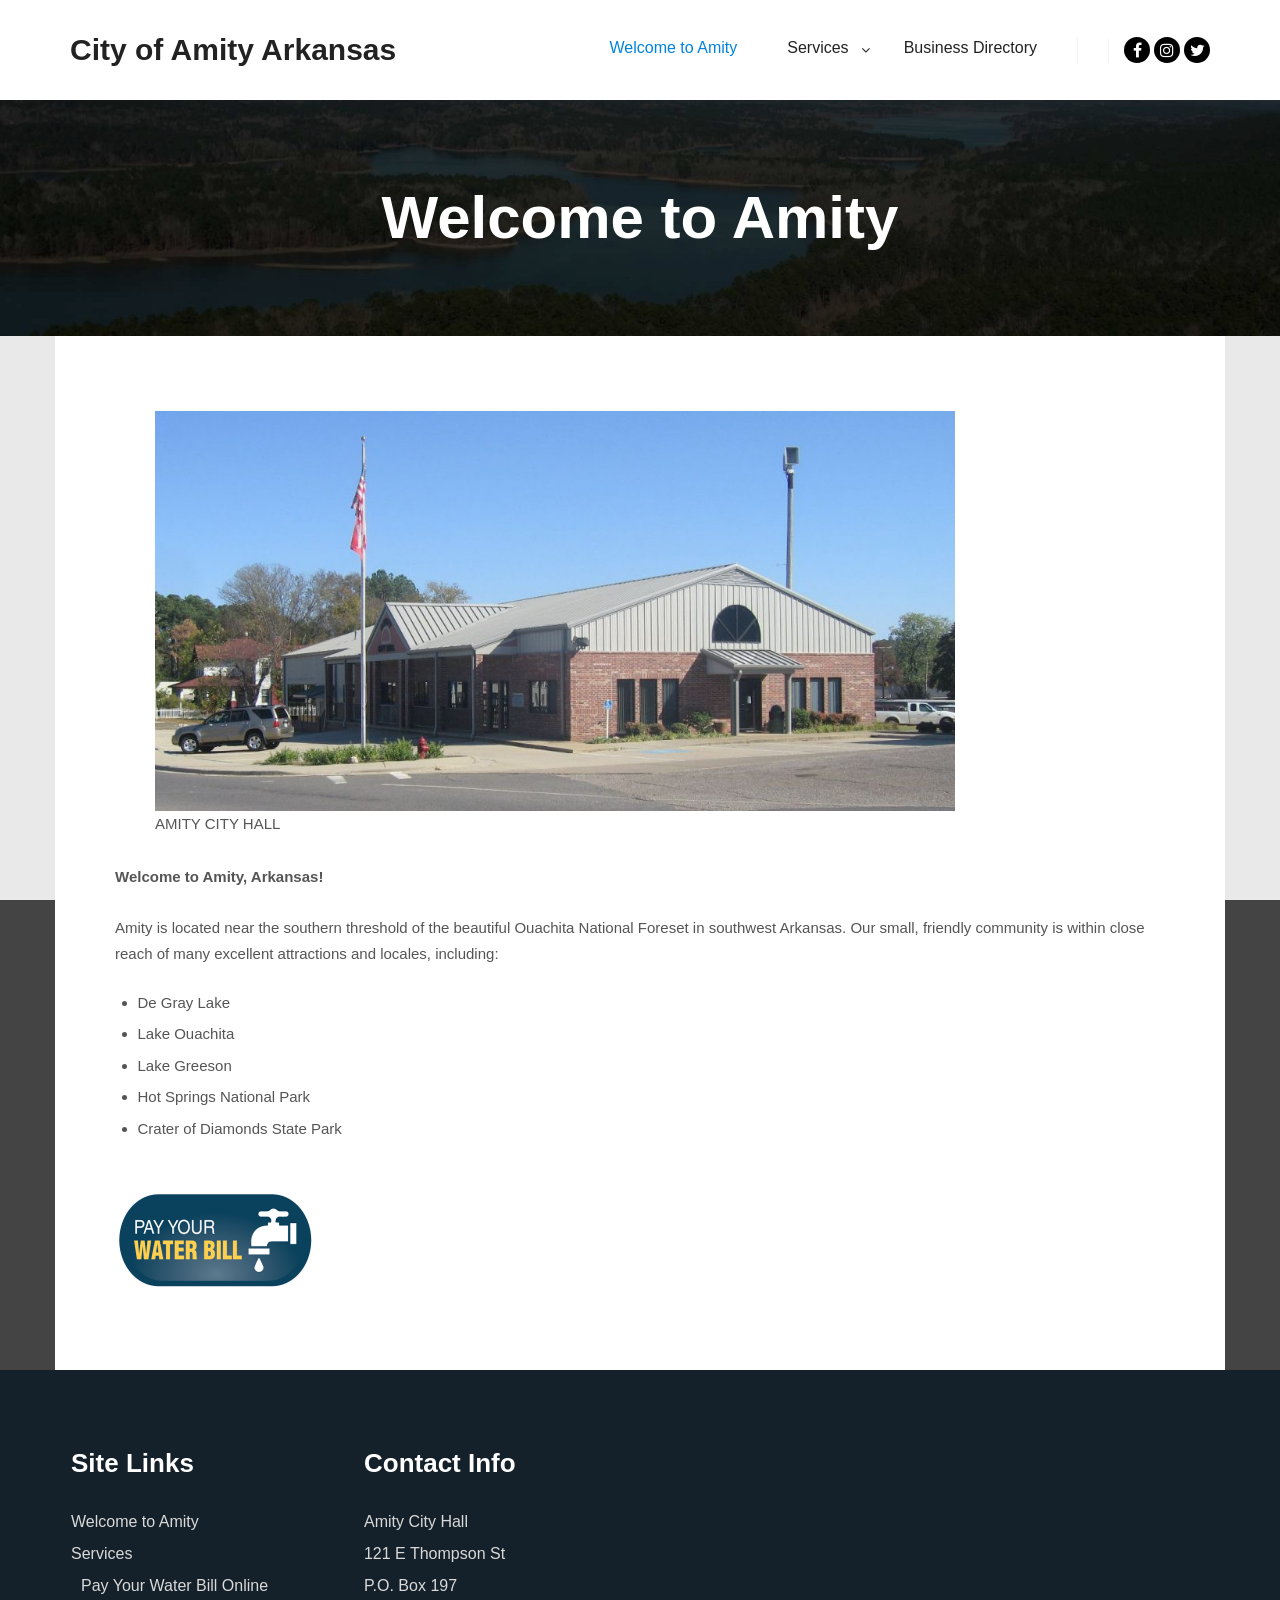
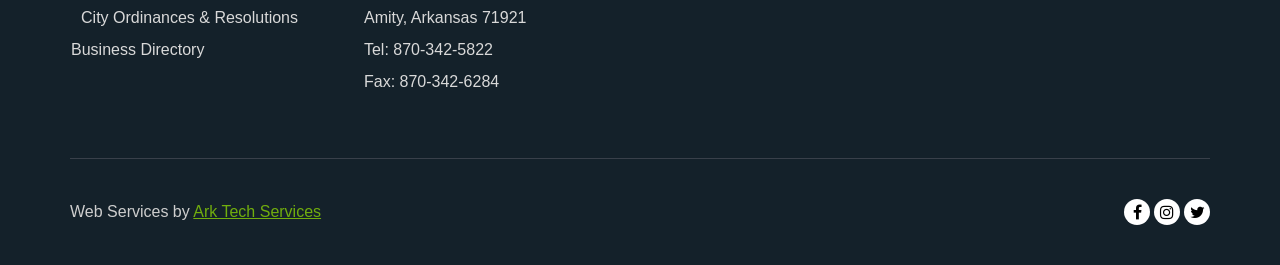
==== commit 299a0e07: "Remove search icon from header" ====
--- a/index.html
+++ b/index.html
@@ -141,16 +141,8 @@
 <li id="menu-item-17" class="menu-item menu-item-type-post_type menu-item-object-page menu-item-17 normal-menu"><a  href="business-directory/index.html"><span>Business Directory</span></a></li>
 </ul></div>					</nav>
 		<!-- #access -->
-		<div id="header-tools" class=" icons-1"><button id="search-button" class="a13icon-search tool" title="Search"><span class="screen-reader-text">Search</span></button><button id="mobile-menu-opener" class="a13icon-menu tool" title="Main menu"><span class="screen-reader-text">Main menu</span></button></div>		<div class="socials circles black color_hover"><a target="_blank" title="Facebook" href="index.html#" class="a13_soc-facebook fa fa-facebook" rel="noopener"></a><a target="_blank" title="Instagram" href="index.html#" class="a13_soc-instagram fa fa-instagram" rel="noopener"></a><a target="_blank" title="Twitter" href="index.html#" class="a13_soc-twitter fa fa-twitter" rel="noopener"></a></div>	</div>
-    <div class="search-container"><div class="search"><span class="a13icon-search"></span>
-                <form class="search-form" role="search" method="get" action="index.html" >
-                    <fieldset class="semantic">
-                        <input placeholder="Search &hellip;" type="search" name="s" id="s1" data-swplive="true" value="" />
-                        <input type="submit" id="searchsubmit1" title="Search" value="Search" />
-                        
-                        
-                    </fieldset>
-                </form><span class="a13icon-cross close"></span></div></div></header>
+		<div id="header-tools" class=" icons-1"><button id="mobile-menu-opener" class="a13icon-menu tool" title="Main menu"><span class="screen-reader-text">Main menu</span></button></div>		<div class="socials circles black color_hover"><a target="_blank" title="Facebook" href="index.html#" class="a13_soc-facebook fa fa-facebook" rel="noopener"></a><a target="_blank" title="Instagram" href="index.html#" class="a13_soc-instagram fa fa-instagram" rel="noopener"></a><a target="_blank" title="Twitter" href="index.html#" class="a13_soc-twitter fa fa-twitter" rel="noopener"></a></div>	</div>
+    </div></header>
 <!--Slider removed-->    <div id="mid" class="to-move layout-center layout-parted layout-no-edge layout-fixed no-sidebars"><header class="title-bar a13-parallax outside title_bar_variant_centered title_bar_width_ has-effect" data-a13-parallax-type="bt" data-a13-parallax-speed="1"><div class="overlay-color"><div class="in"><div class="titles"><h1 class="page-title entry-title" itemprop="headline">Welcome to Amity</h1></div></div></div></header>
 		<article id="content" class="clearfix" itemtype="https://schema.org/CreativeWork" itemscope>
 			<div class="content-limiter">
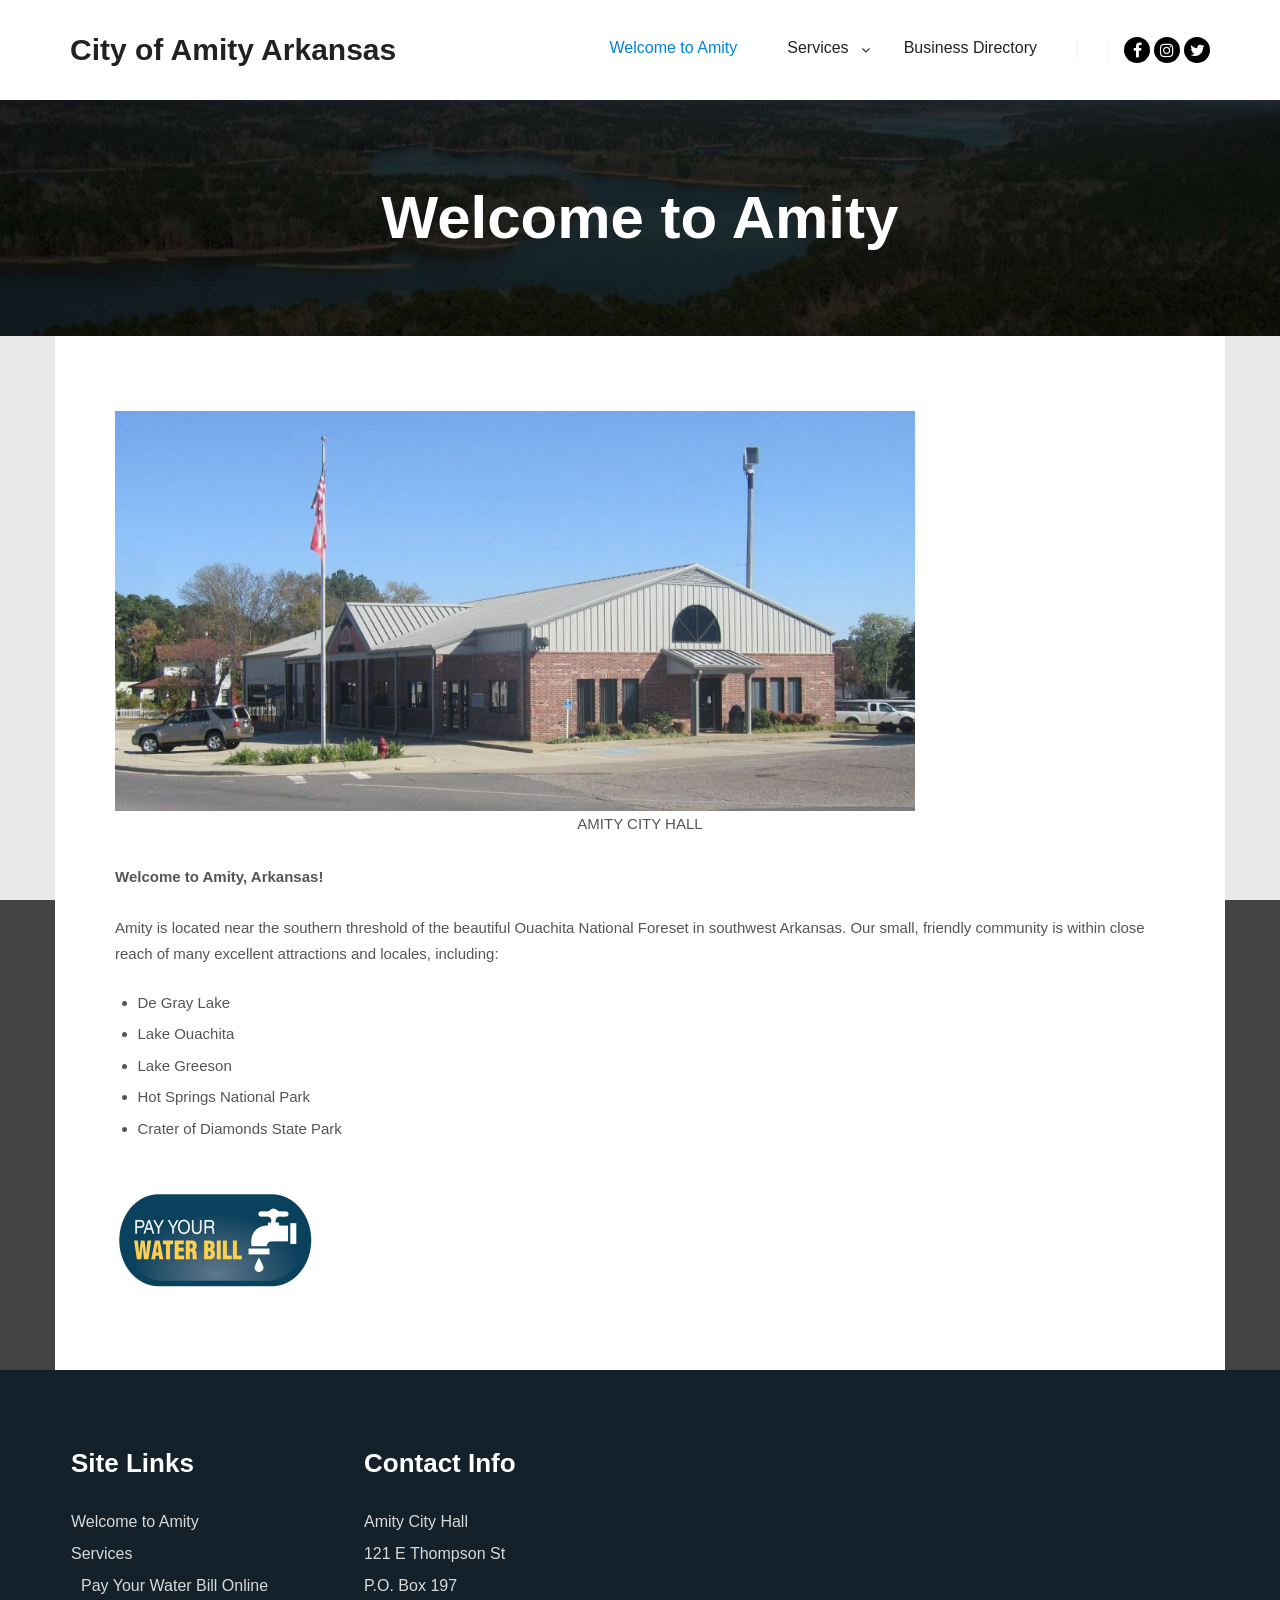
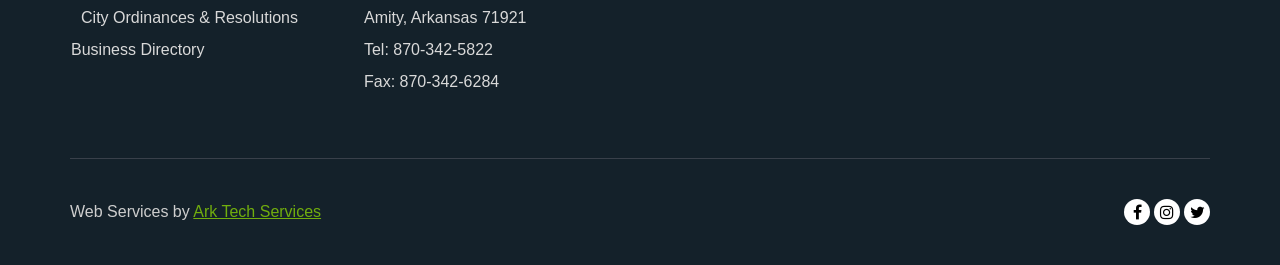
==== commit 034f0411: "Center home page image and caption" ====
--- a/index.html
+++ b/index.html
@@ -153,7 +153,7 @@
 														<div class="real-content" itemprop="text">
 								<style>/*! elementor - v3.5.3 - 28-12-2021 */<br />
 .elementor-widget-image{text-align:center}.elementor-widget-image a{display:inline-block}.elementor-widget-image a img[src$=".svg"]{width:48px}.elementor-widget-image img{vertical-align:middle;display:inline-block}</style>
-<figure>
+<figure style="text-align:center;margin-left:auto;margin-right:auto;">
 										<img width="800" height="400" src="wp-content/uploads/2021/12/amity_city_hall-1024x512.jpg" alt="" style="width:800px;max-width:100%;height:400px;display:block;"><figcaption>AMITY CITY HALL</figcaption></figure>
 <p><strong>Welcome to Amity, Arkansas!</strong></p>
 <p>Amity is located near the southern threshold of the beautiful Ouachita National Foreset in southwest Arkansas. Our small, friendly community is within close reach of many excellent attractions and locales, including:</p>
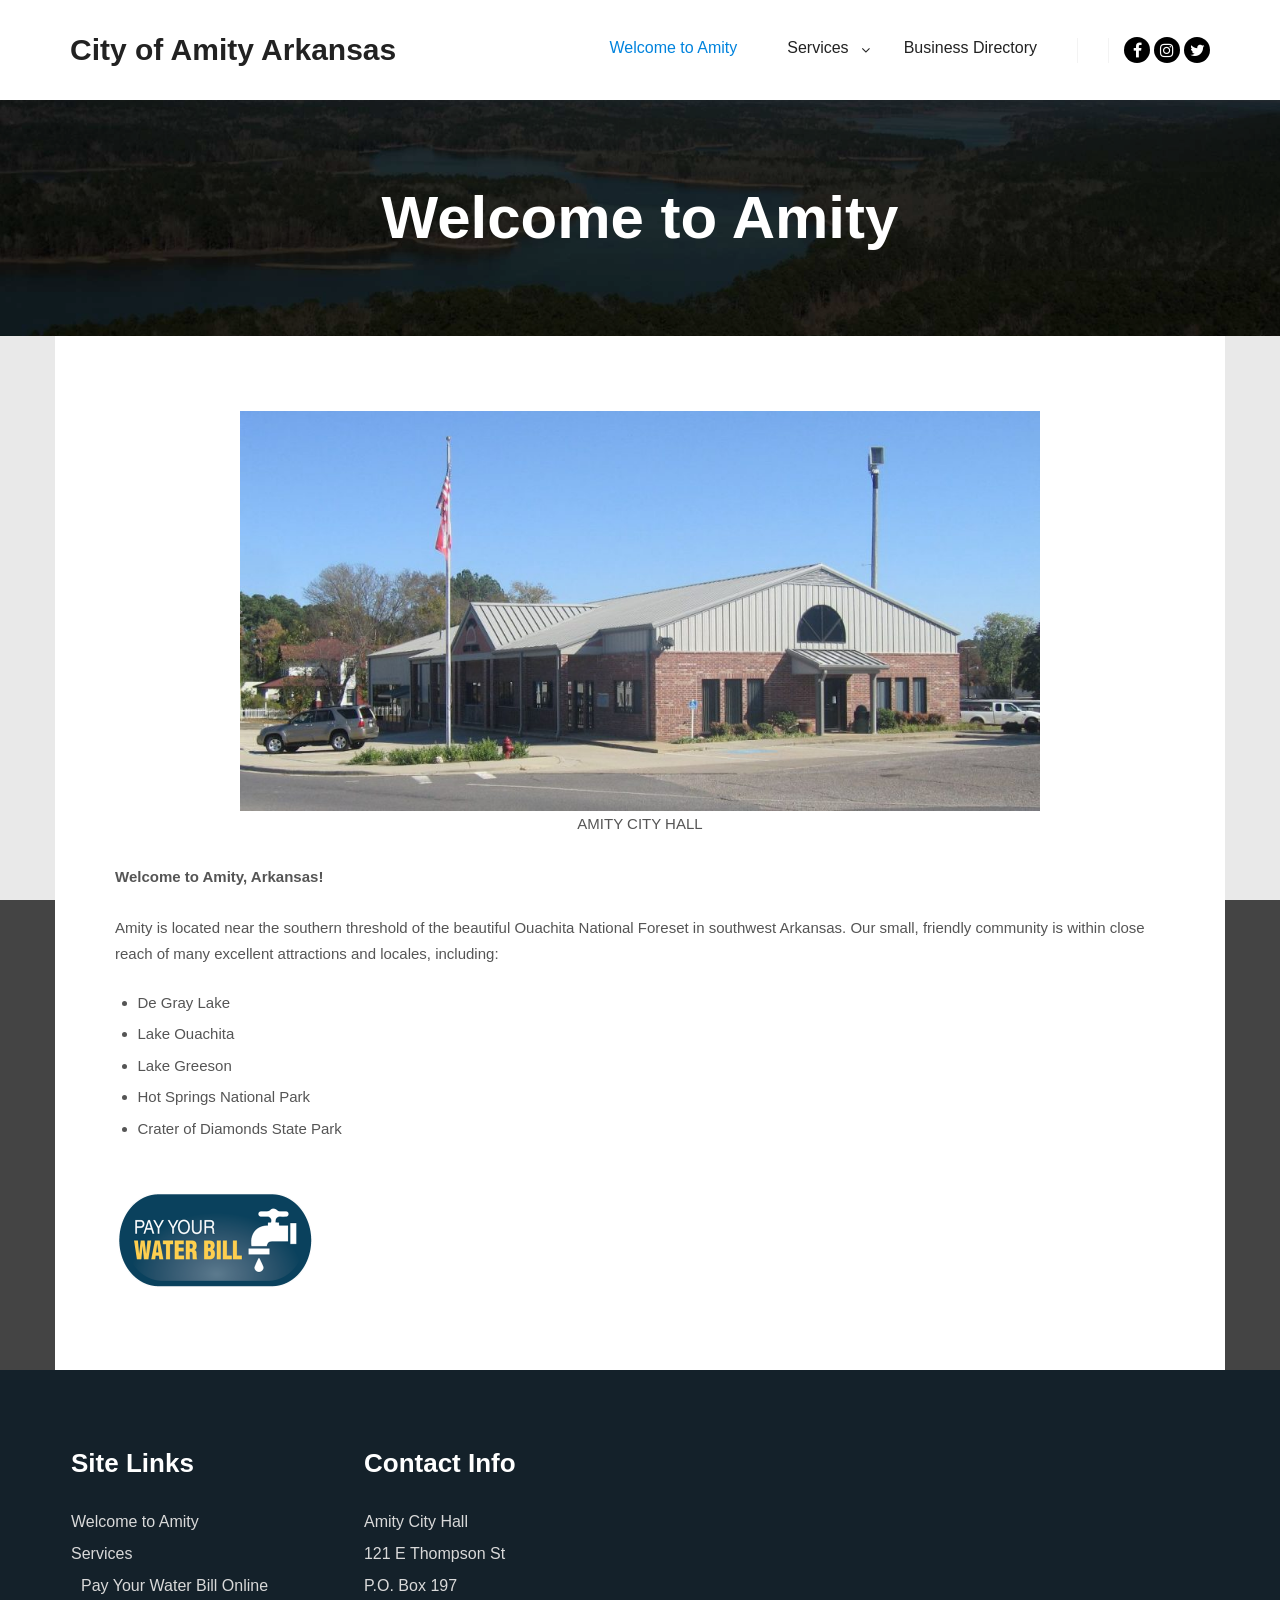
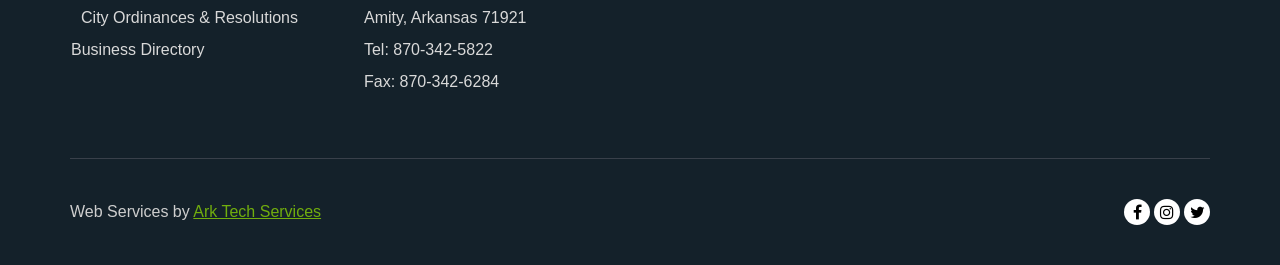
==== commit a14c9635: "Center home page image" ====
--- a/index.html
+++ b/index.html
@@ -154,7 +154,7 @@
 								<style>/*! elementor - v3.5.3 - 28-12-2021 */<br />
 .elementor-widget-image{text-align:center}.elementor-widget-image a{display:inline-block}.elementor-widget-image a img[src$=".svg"]{width:48px}.elementor-widget-image img{vertical-align:middle;display:inline-block}</style>
 <figure style="text-align:center;margin-left:auto;margin-right:auto;">
-										<img width="800" height="400" src="wp-content/uploads/2021/12/amity_city_hall-1024x512.jpg" alt="" style="width:800px;max-width:100%;height:400px;display:block;"><figcaption>AMITY CITY HALL</figcaption></figure>
+										<img width="800" height="400" src="wp-content/uploads/2021/12/amity_city_hall-1024x512.jpg" alt="" style="width:800px;max-width:100%;height:400px;display:block;margin:0 auto;"><figcaption>AMITY CITY HALL</figcaption></figure>
 <p><strong>Welcome to Amity, Arkansas!</strong></p>
 <p>Amity is located near the southern threshold of the beautiful Ouachita National Foreset in southwest Arkansas. Our small, friendly community is within close reach of many excellent attractions and locales, including:</p>
 <ul>
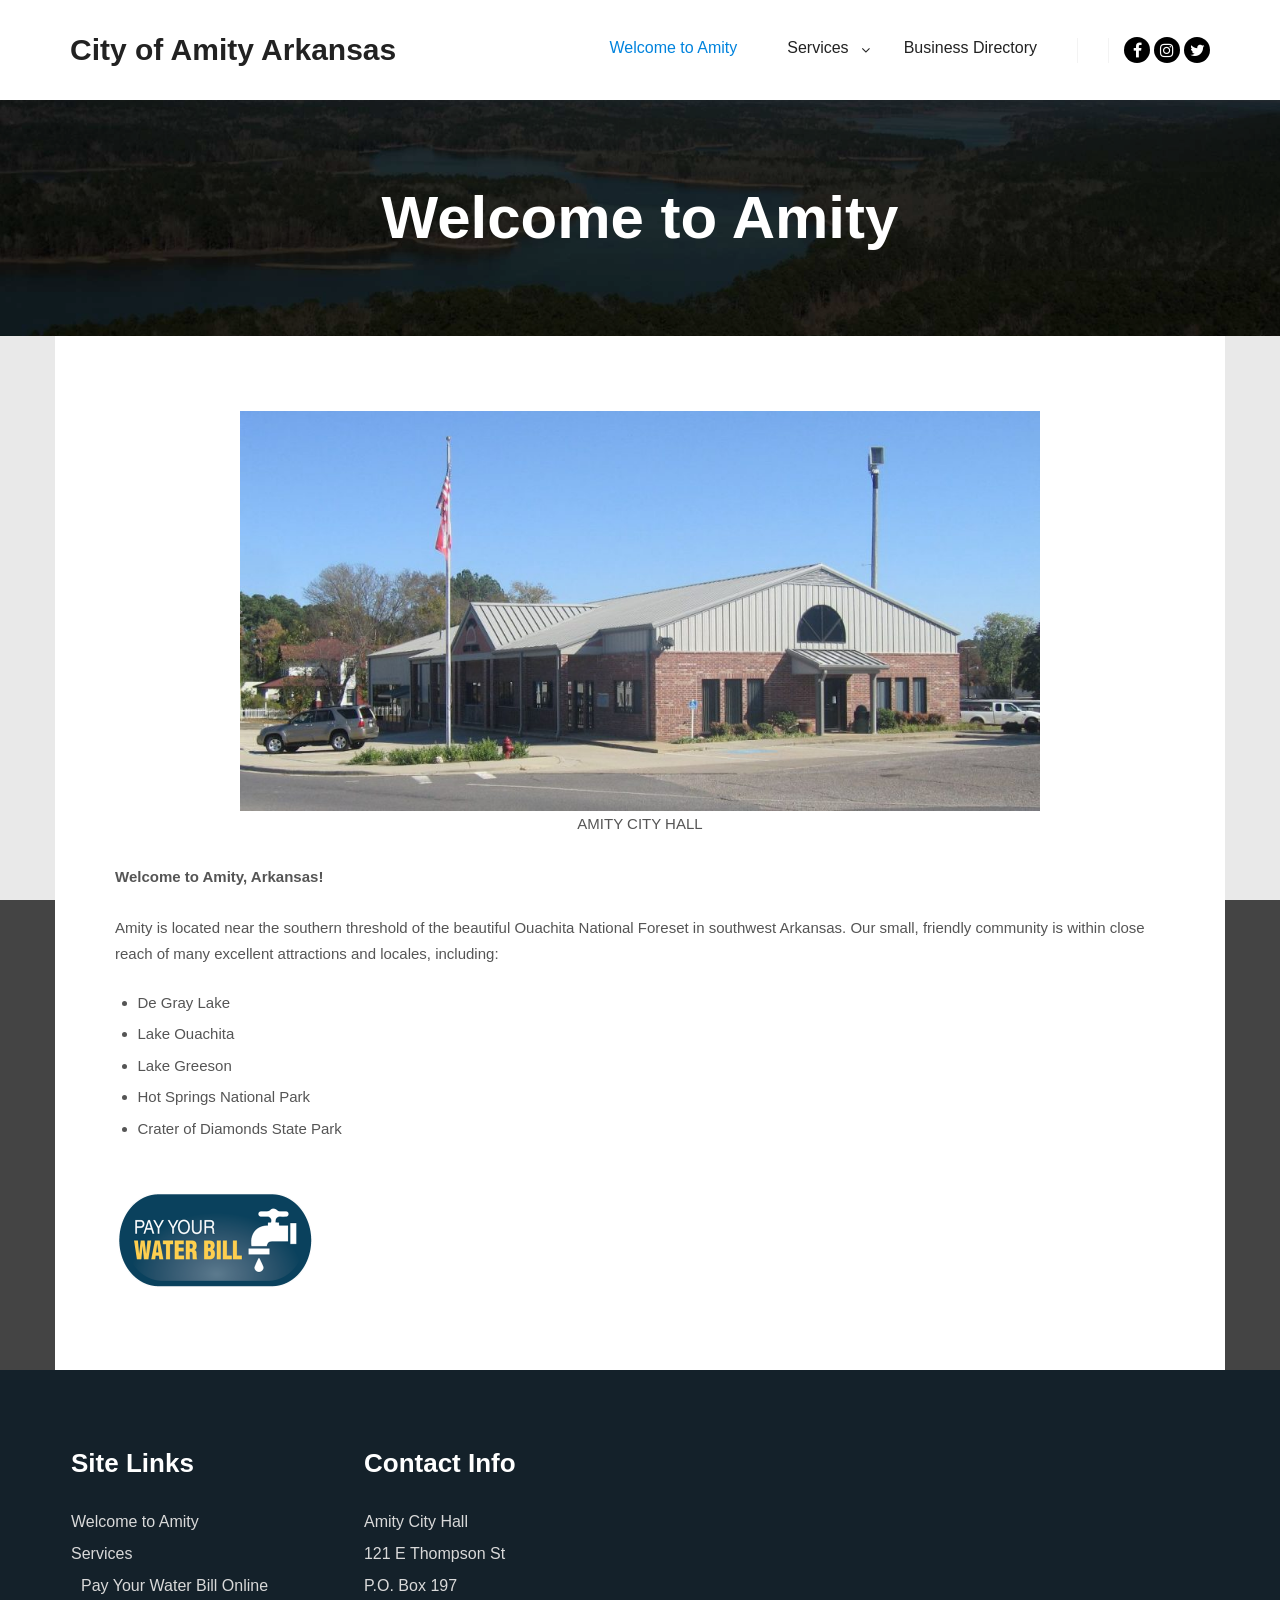
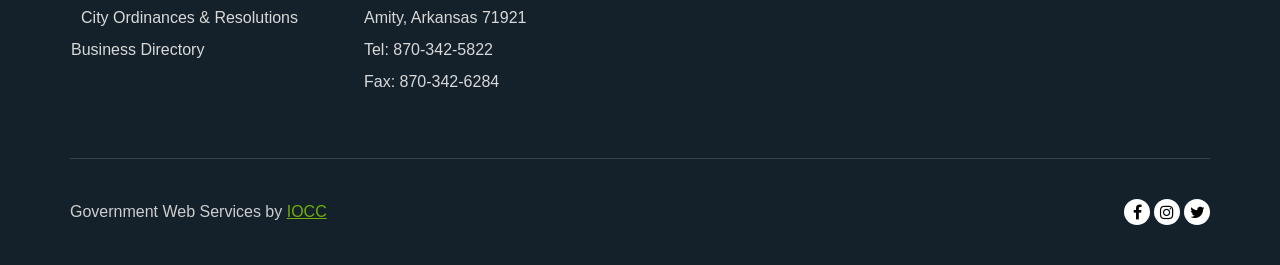
==== commit ad9b6653: "Update footer credit to Government Web Services by IOCC" ====
--- a/index.html
+++ b/index.html
@@ -196,7 +196,7 @@
 Fax: 870-342-6284</div></div>
                 </div>			<div class="foot-items">
 				<div class="foot-content clearfix">
-	                <div class="f-links"><div class="socials circles white color_hover"><a target="_blank" title="Facebook" href="index.html#" class="a13_soc-facebook fa fa-facebook" rel="noopener"></a><a target="_blank" title="Instagram" href="index.html#" class="a13_soc-instagram fa fa-instagram" rel="noopener"></a><a target="_blank" title="Twitter" href="index.html#" class="a13_soc-twitter fa fa-twitter" rel="noopener"></a></div></div><div class="foot-text">Web Services by <a target="_blank" href="https://arktechservices.com">Ark Tech Services</a></div>				</div>
+	                <div class="f-links"><div class="socials circles white color_hover"><a target="_blank" title="Facebook" href="index.html#" class="a13_soc-facebook fa fa-facebook" rel="noopener"></a><a target="_blank" title="Instagram" href="index.html#" class="a13_soc-instagram fa fa-instagram" rel="noopener"></a><a target="_blank" title="Twitter" href="index.html#" class="a13_soc-twitter fa fa-twitter" rel="noopener"></a></div></div><div class="foot-text">Government Web Services by <a href="https://iocc.com" target="_blank" rel="noopener">IOCC</a></a></div>				</div>
 			</div>
 		</footer>		<a href="index.html#top" id="to-top" class="to-top fa fa-angle-up"></a>
 		<div id="content-overlay" class="to-move"></div>
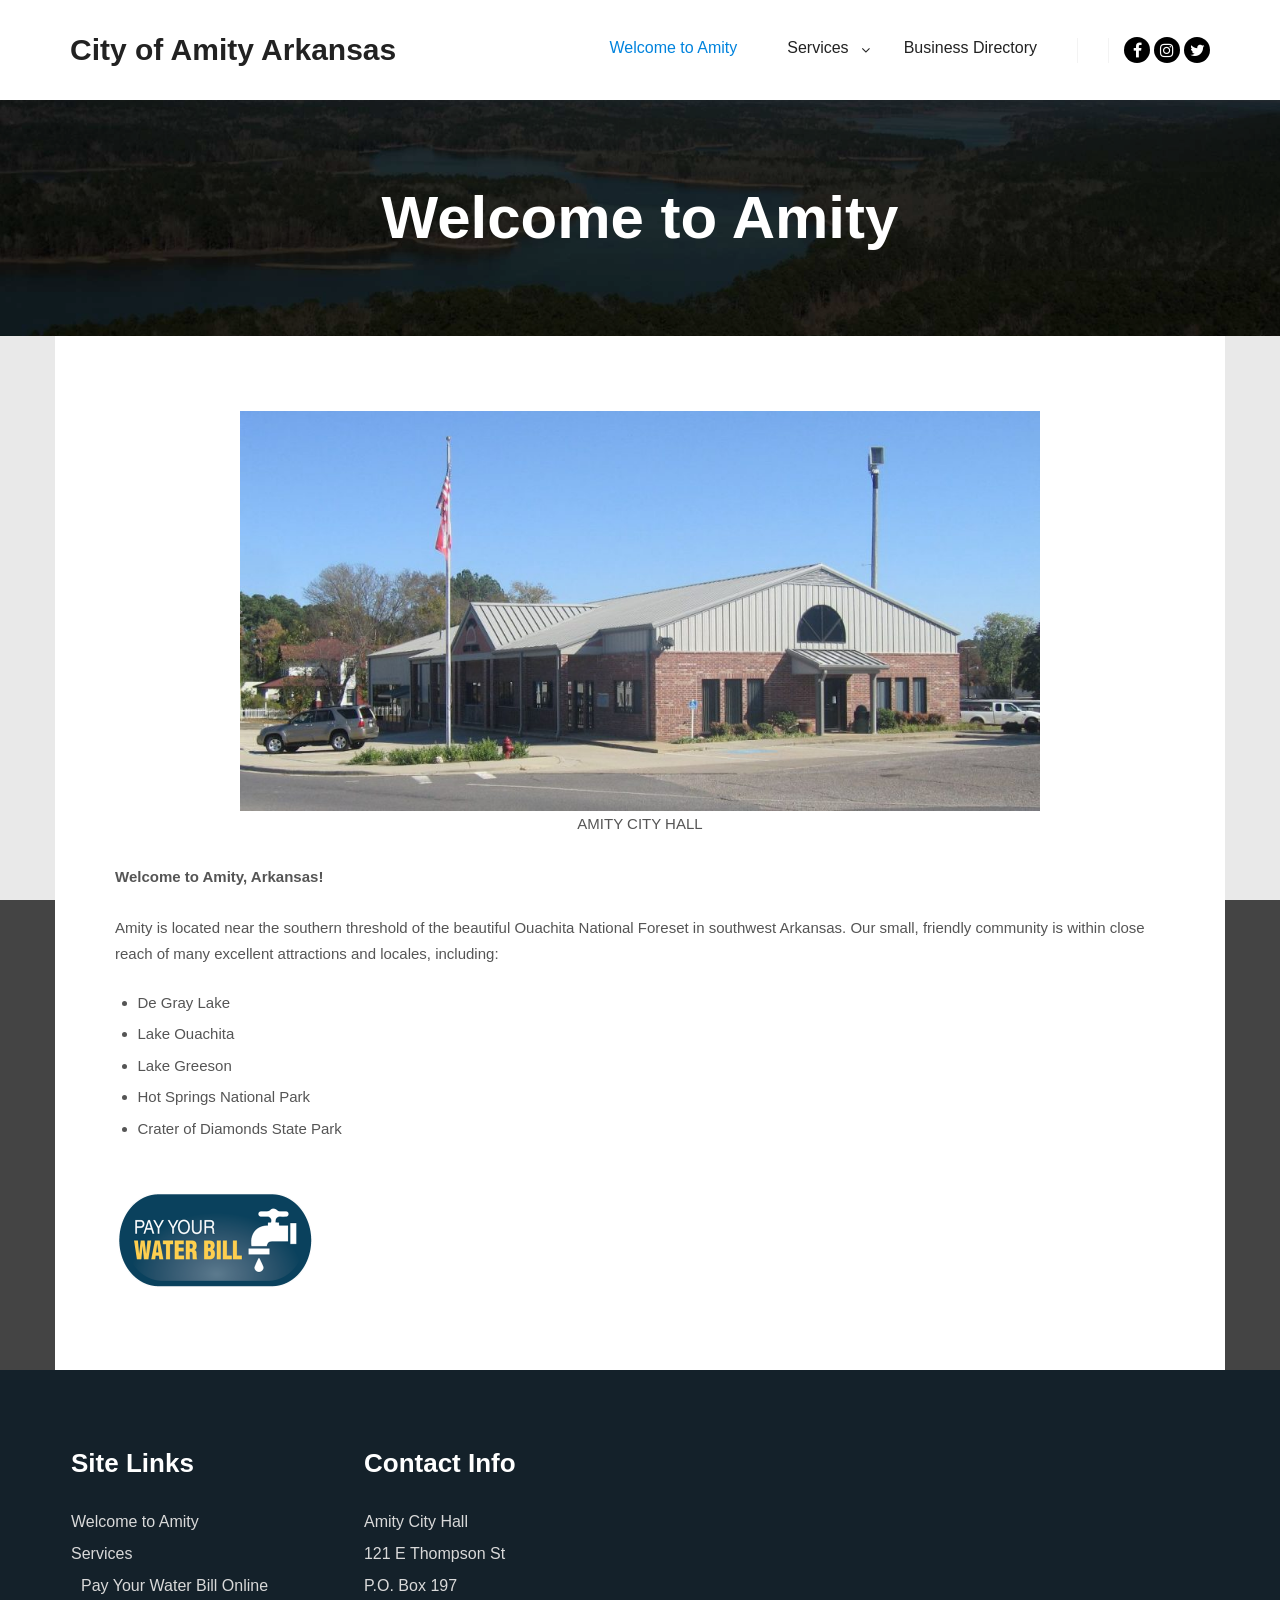
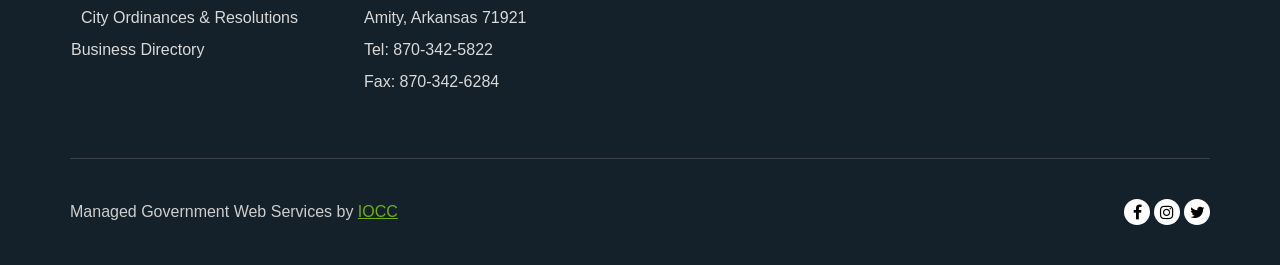
==== commit 62a89686: "Update footer to Managed Government Web Services by IOCC" ====
--- a/index.html
+++ b/index.html
@@ -2,6 +2,9 @@
 <!--[if IE 9]>    <html class="no-js lt-ie10" lang="en-US"> <![endif]-->
 <!--[if gt IE 9]><!--> <html class="no-js" lang="en-US"> <!--<![endif]-->
 <head>
+<link rel="icon" type="image/x-icon" href="/favicon.ico">
+<link rel="icon" type="image/png" sizes="32x32" href="/favicon.png">
+
 
 <meta charset="UTF-8" />
 <meta name="viewport" content="width=device-width,initial-scale=1" />
@@ -196,7 +199,7 @@
 Fax: 870-342-6284</div></div>
                 </div>			<div class="foot-items">
 				<div class="foot-content clearfix">
-	                <div class="f-links"><div class="socials circles white color_hover"><a target="_blank" title="Facebook" href="index.html#" class="a13_soc-facebook fa fa-facebook" rel="noopener"></a><a target="_blank" title="Instagram" href="index.html#" class="a13_soc-instagram fa fa-instagram" rel="noopener"></a><a target="_blank" title="Twitter" href="index.html#" class="a13_soc-twitter fa fa-twitter" rel="noopener"></a></div></div><div class="foot-text">Government Web Services by <a href="https://iocc.com" target="_blank" rel="noopener">IOCC</a></a></div>				</div>
+	                <div class="f-links"><div class="socials circles white color_hover"><a target="_blank" title="Facebook" href="index.html#" class="a13_soc-facebook fa fa-facebook" rel="noopener"></a><a target="_blank" title="Instagram" href="index.html#" class="a13_soc-instagram fa fa-instagram" rel="noopener"></a><a target="_blank" title="Twitter" href="index.html#" class="a13_soc-twitter fa fa-twitter" rel="noopener"></a></div></div><div class="foot-text">Managed Government Web Services by <a href="https://iocc.com" target="_blank" rel="noopener">IOCC</a></a></div>				</div>
 			</div>
 		</footer>		<a href="index.html#top" id="to-top" class="to-top fa fa-angle-up"></a>
 		<div id="content-overlay" class="to-move"></div>
